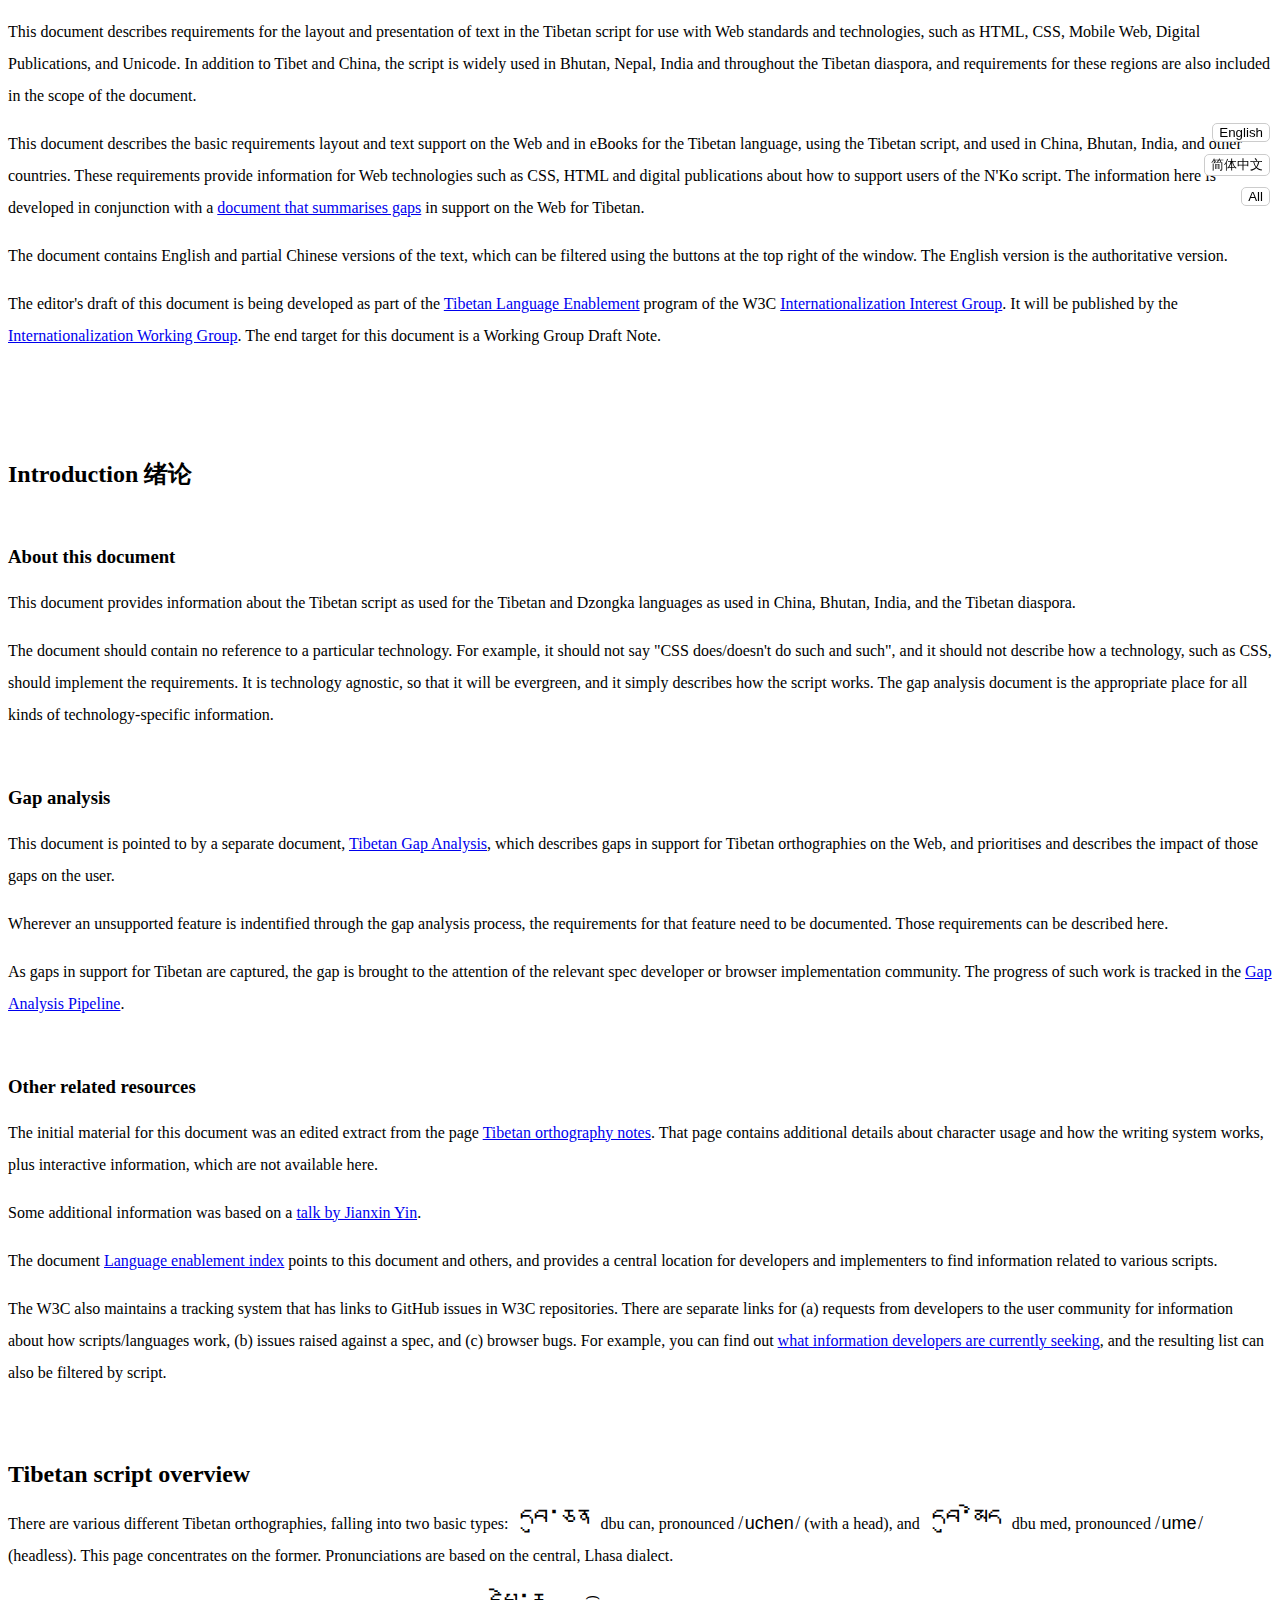
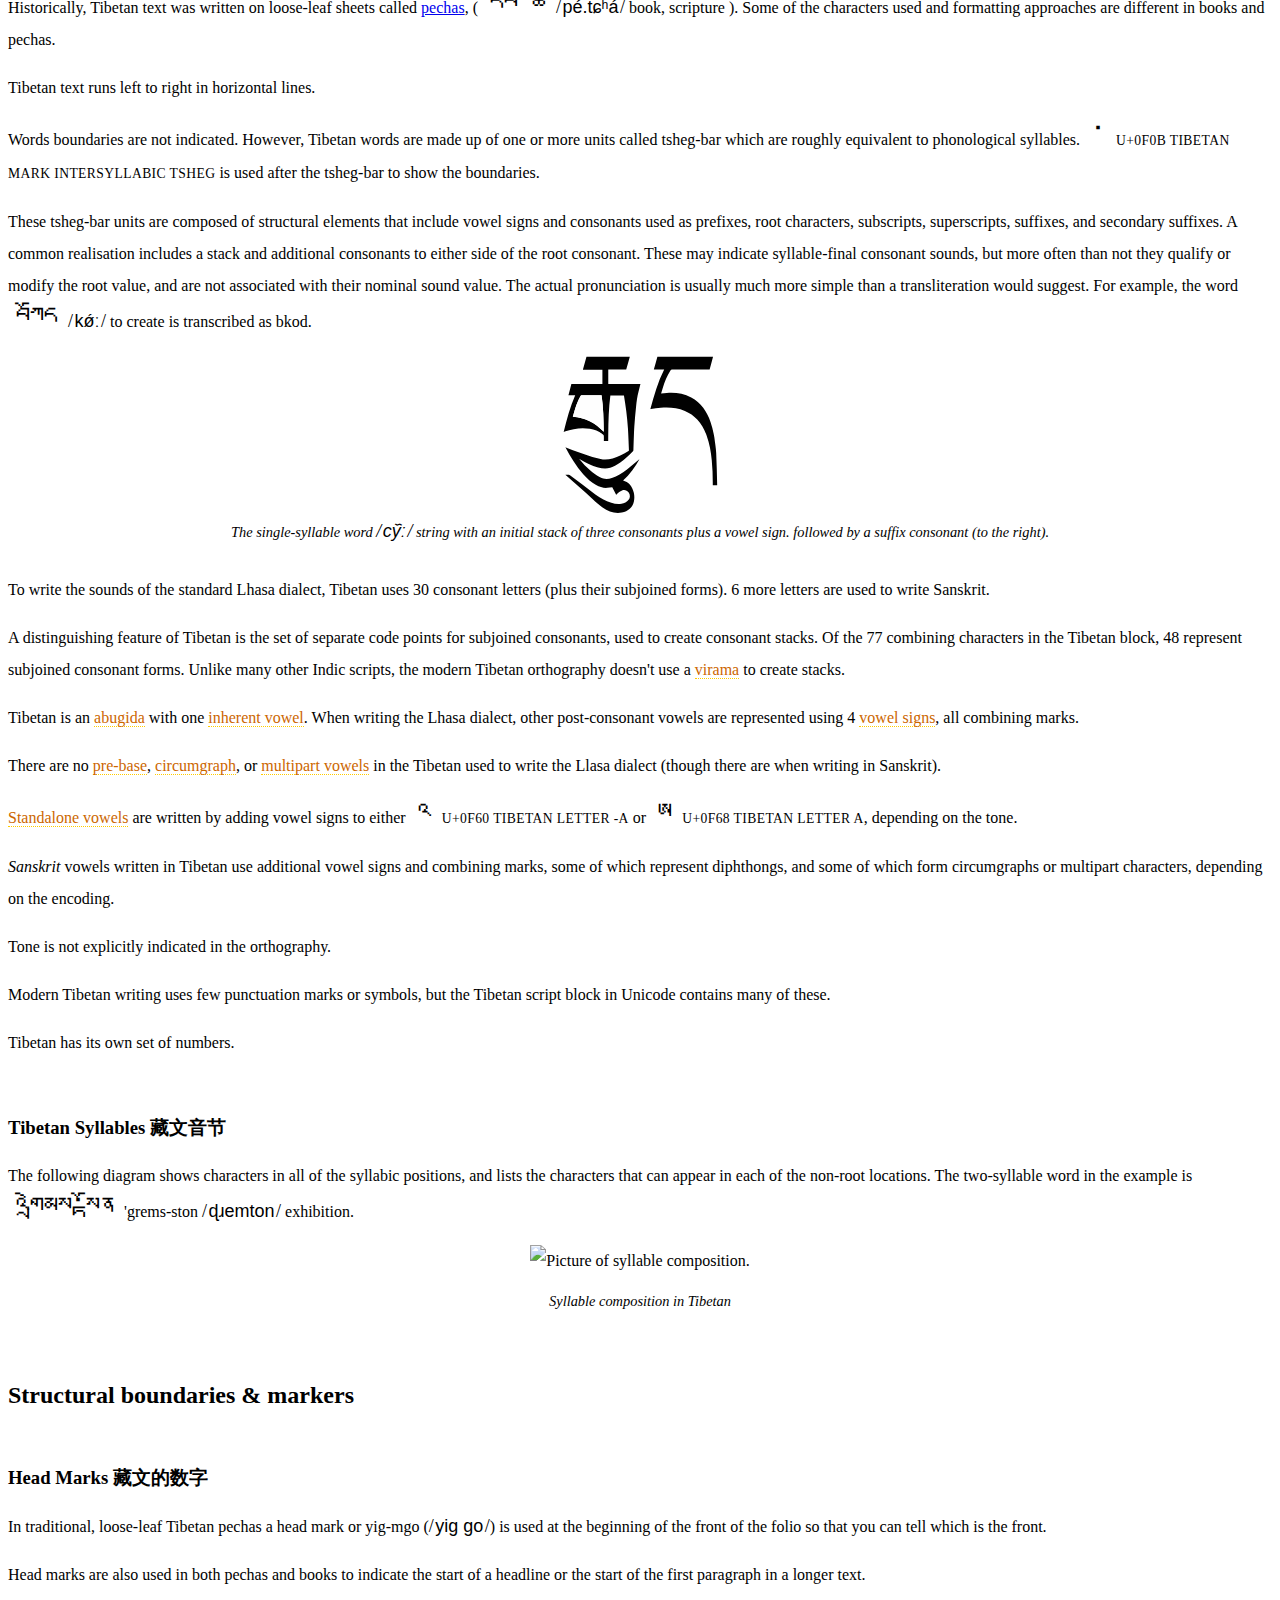
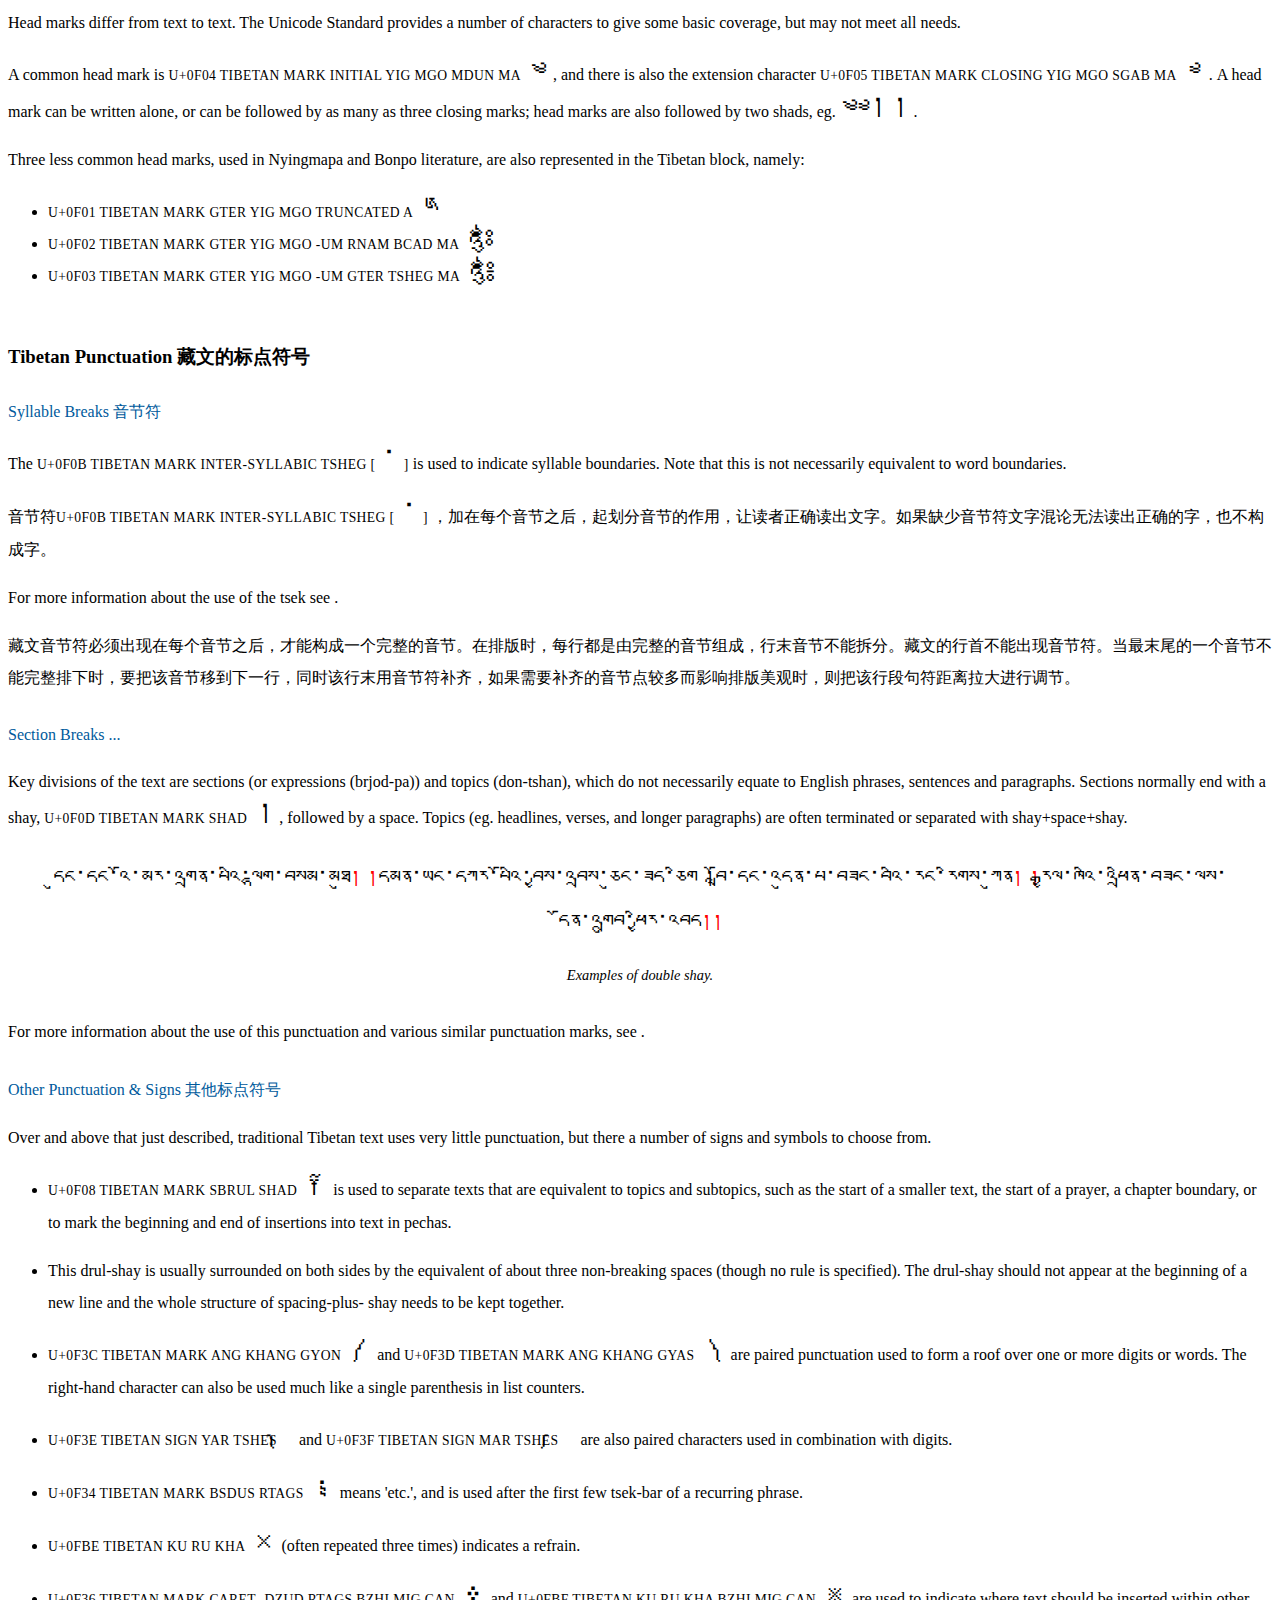
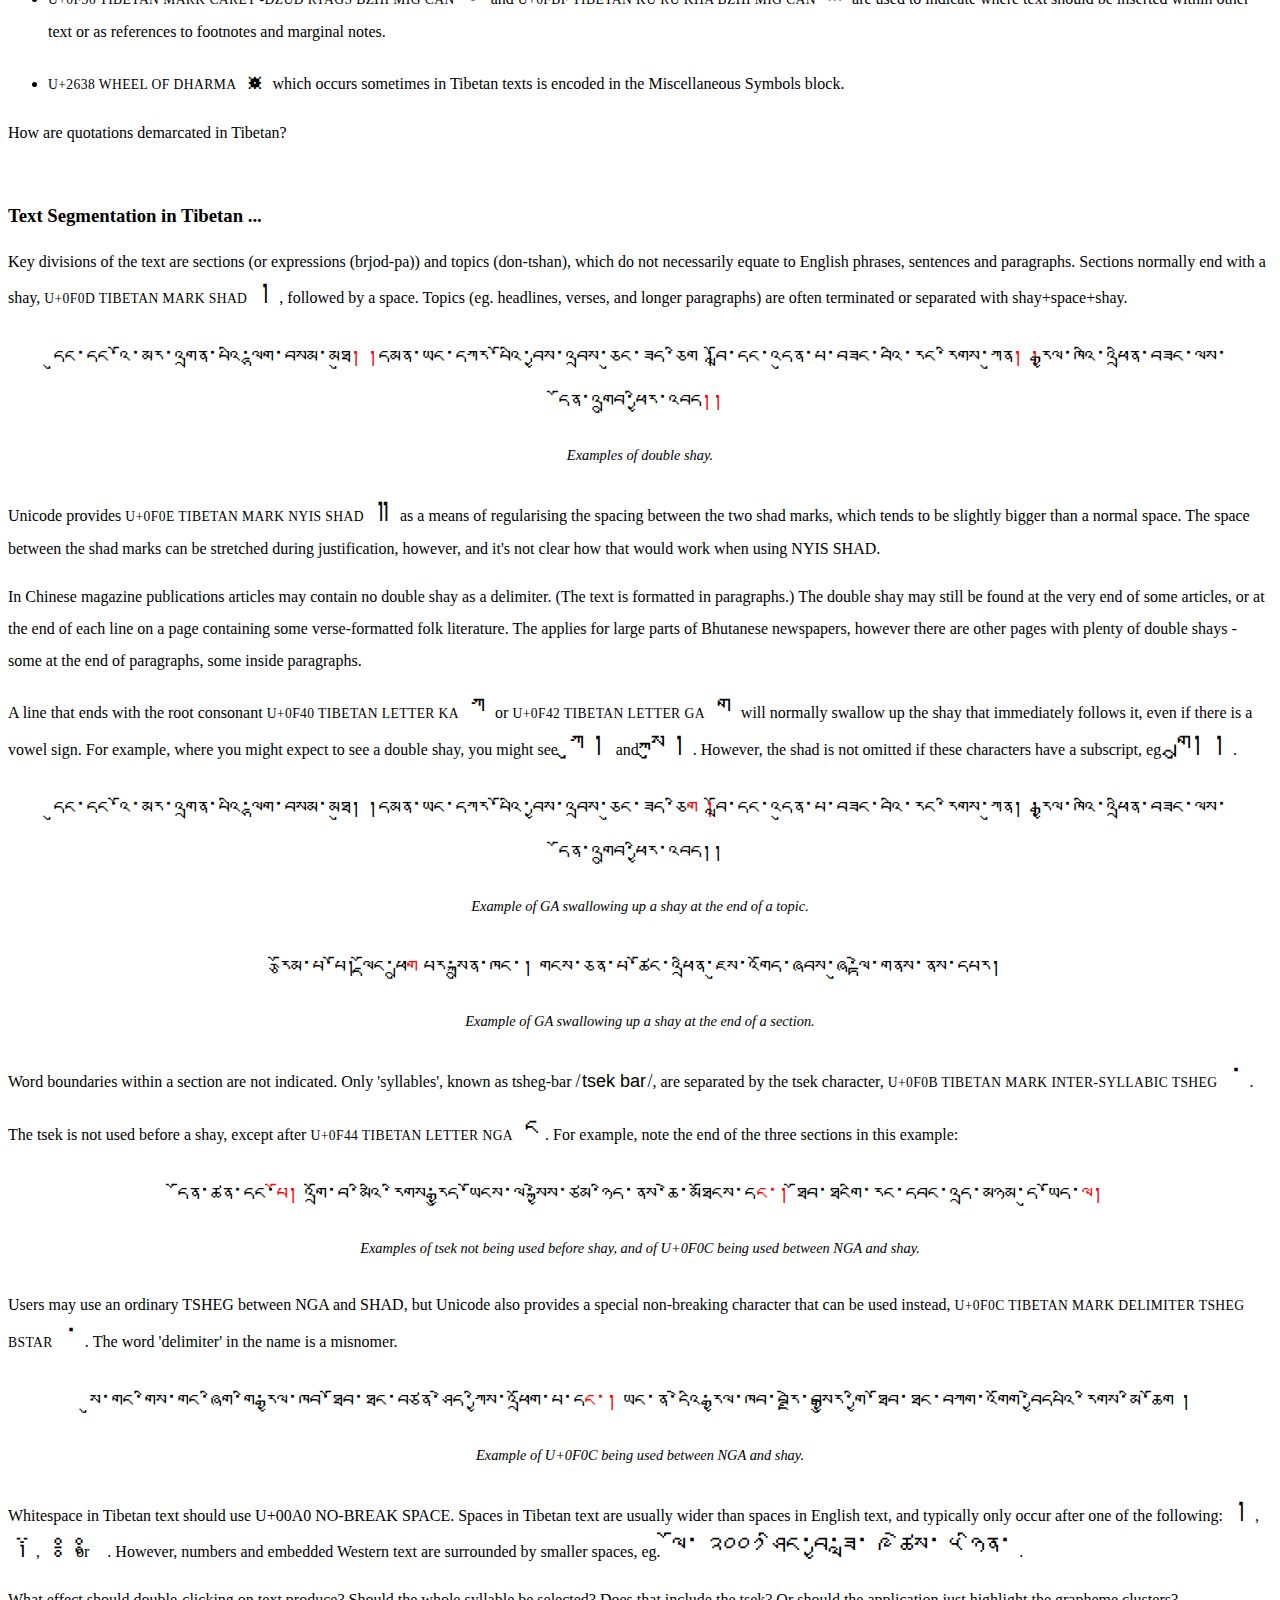
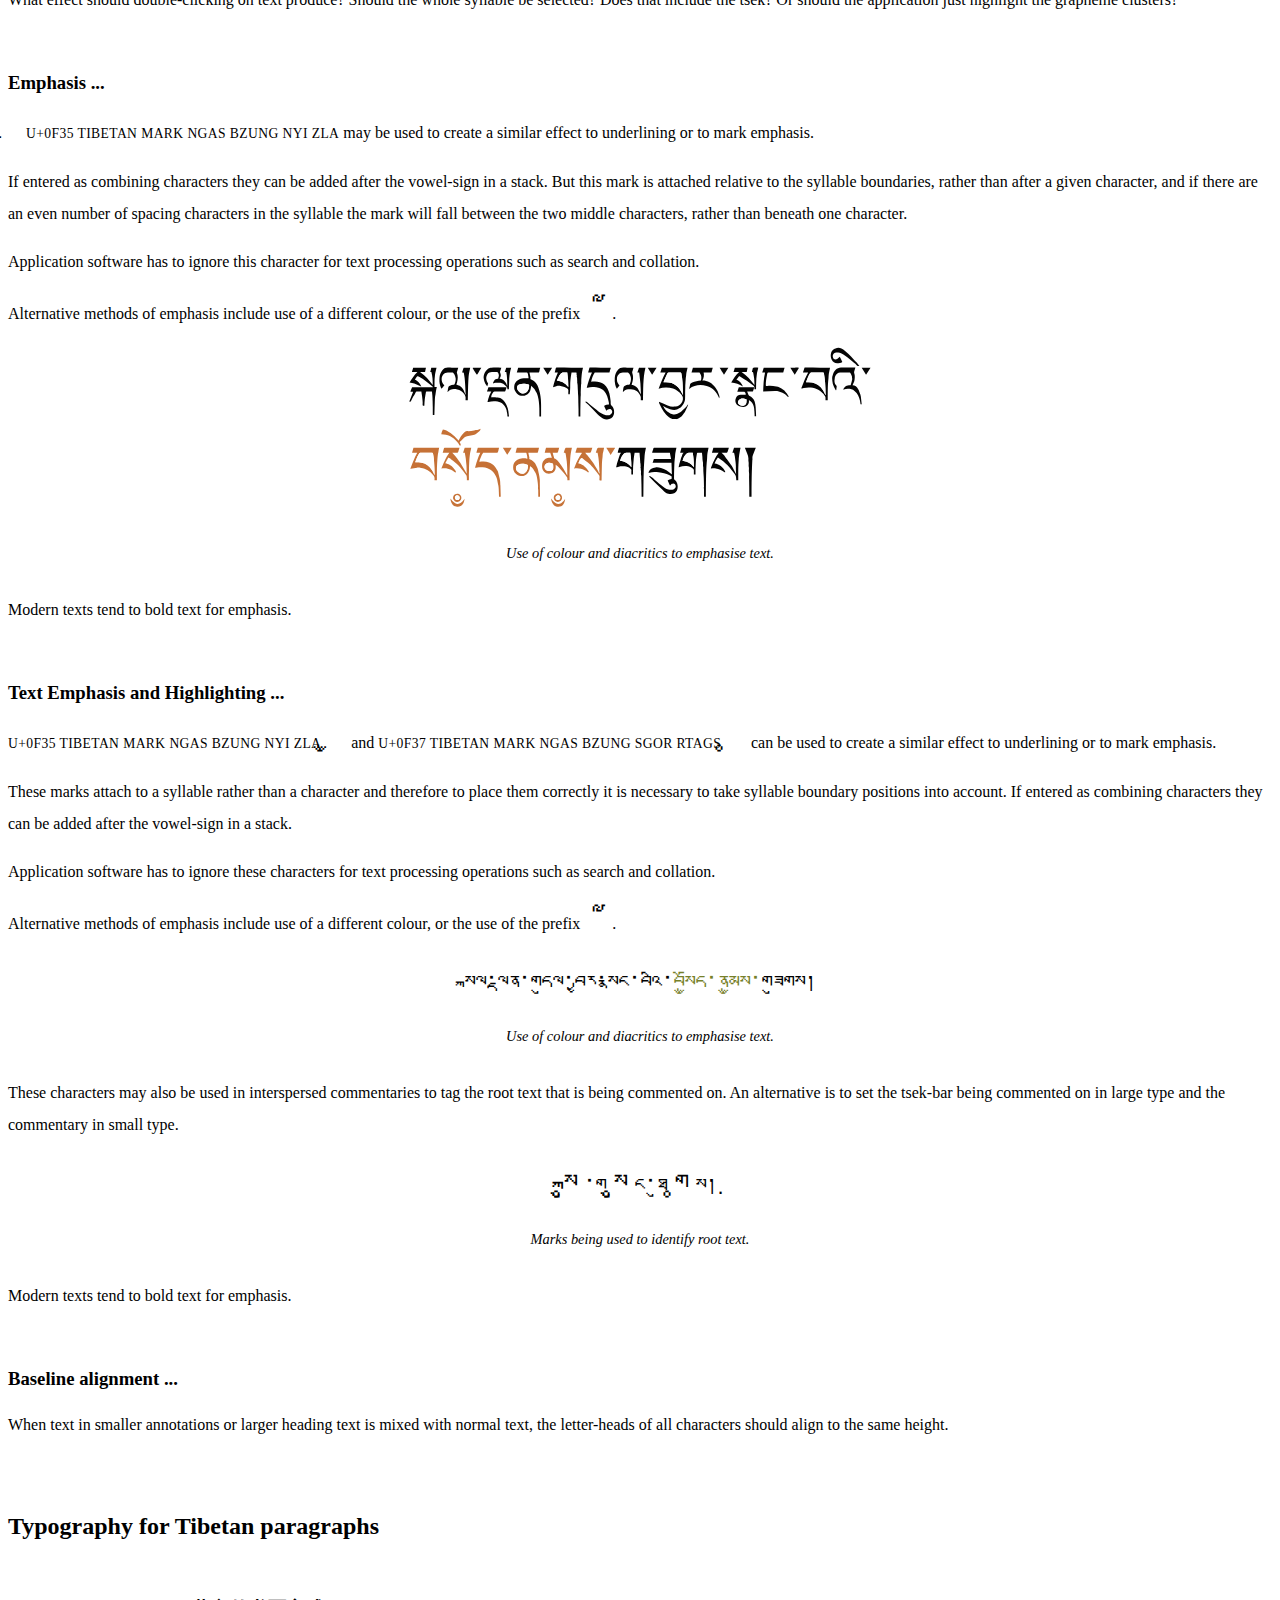
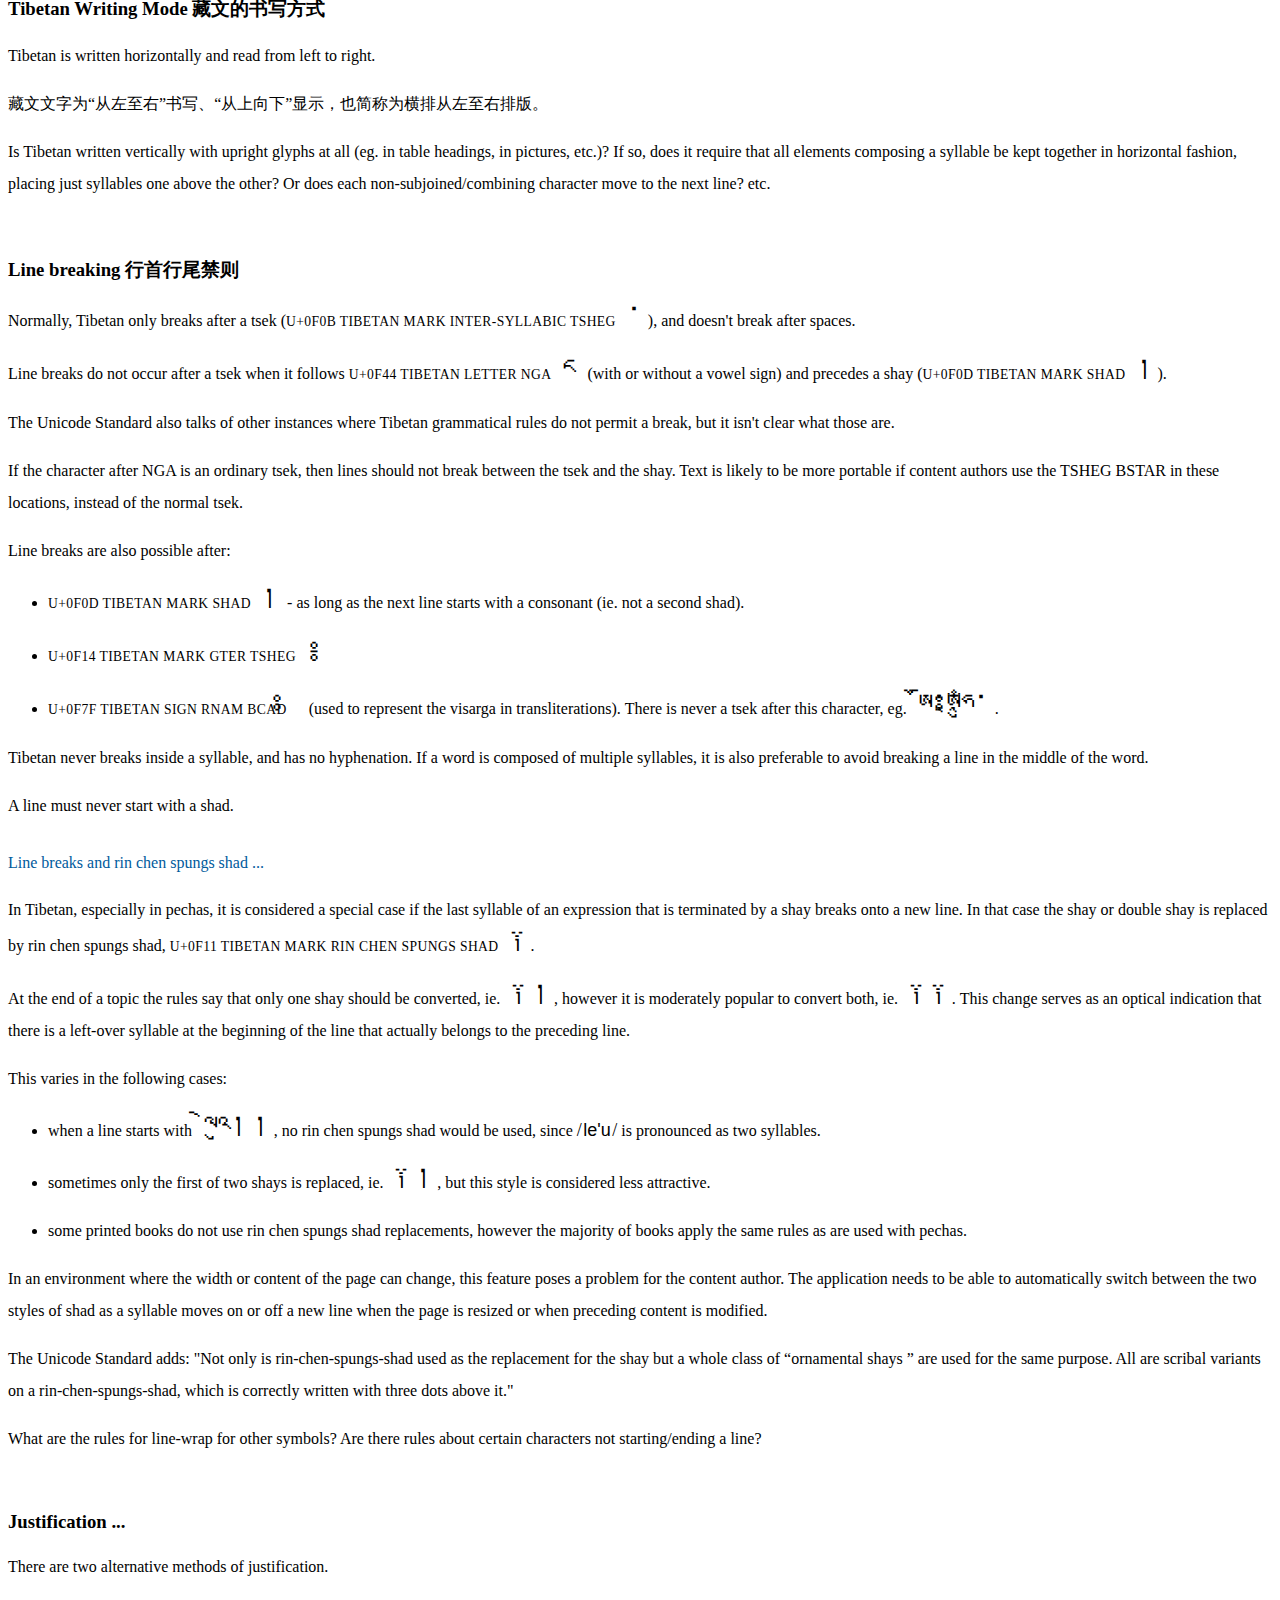
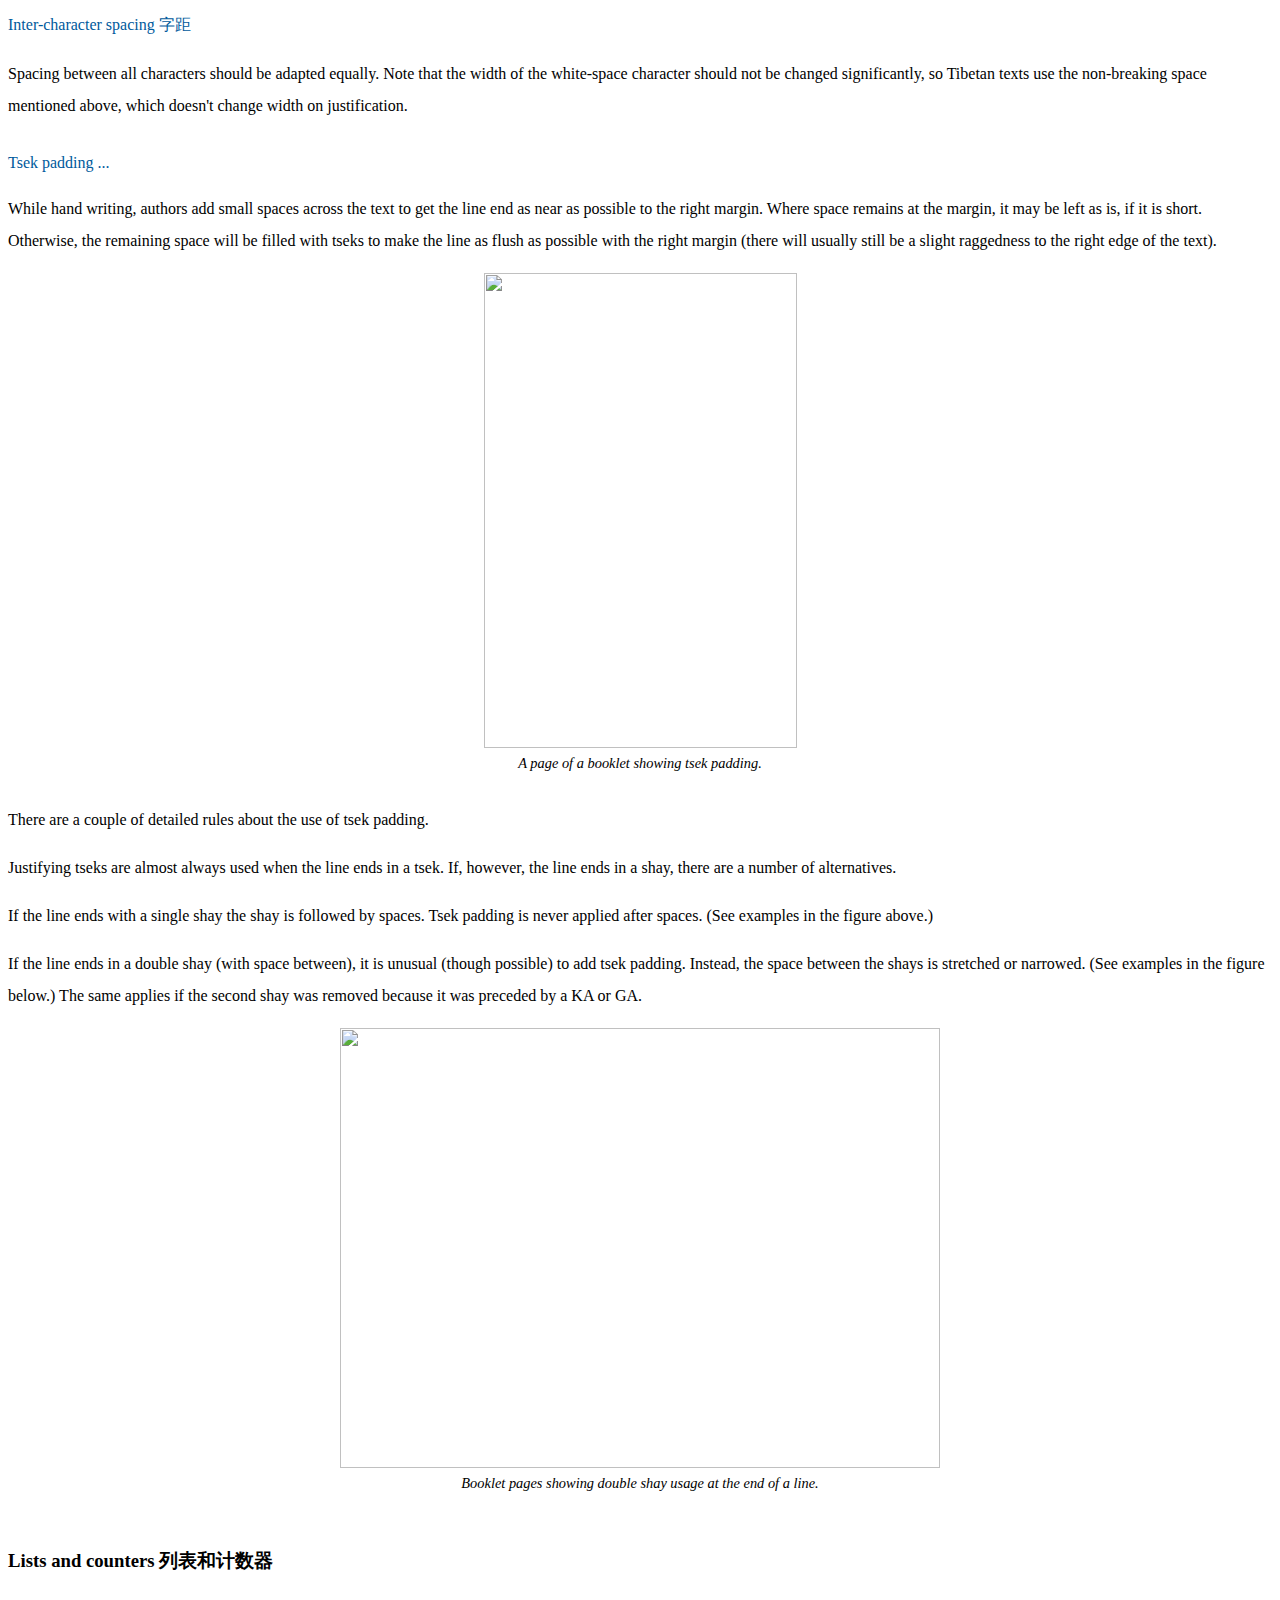
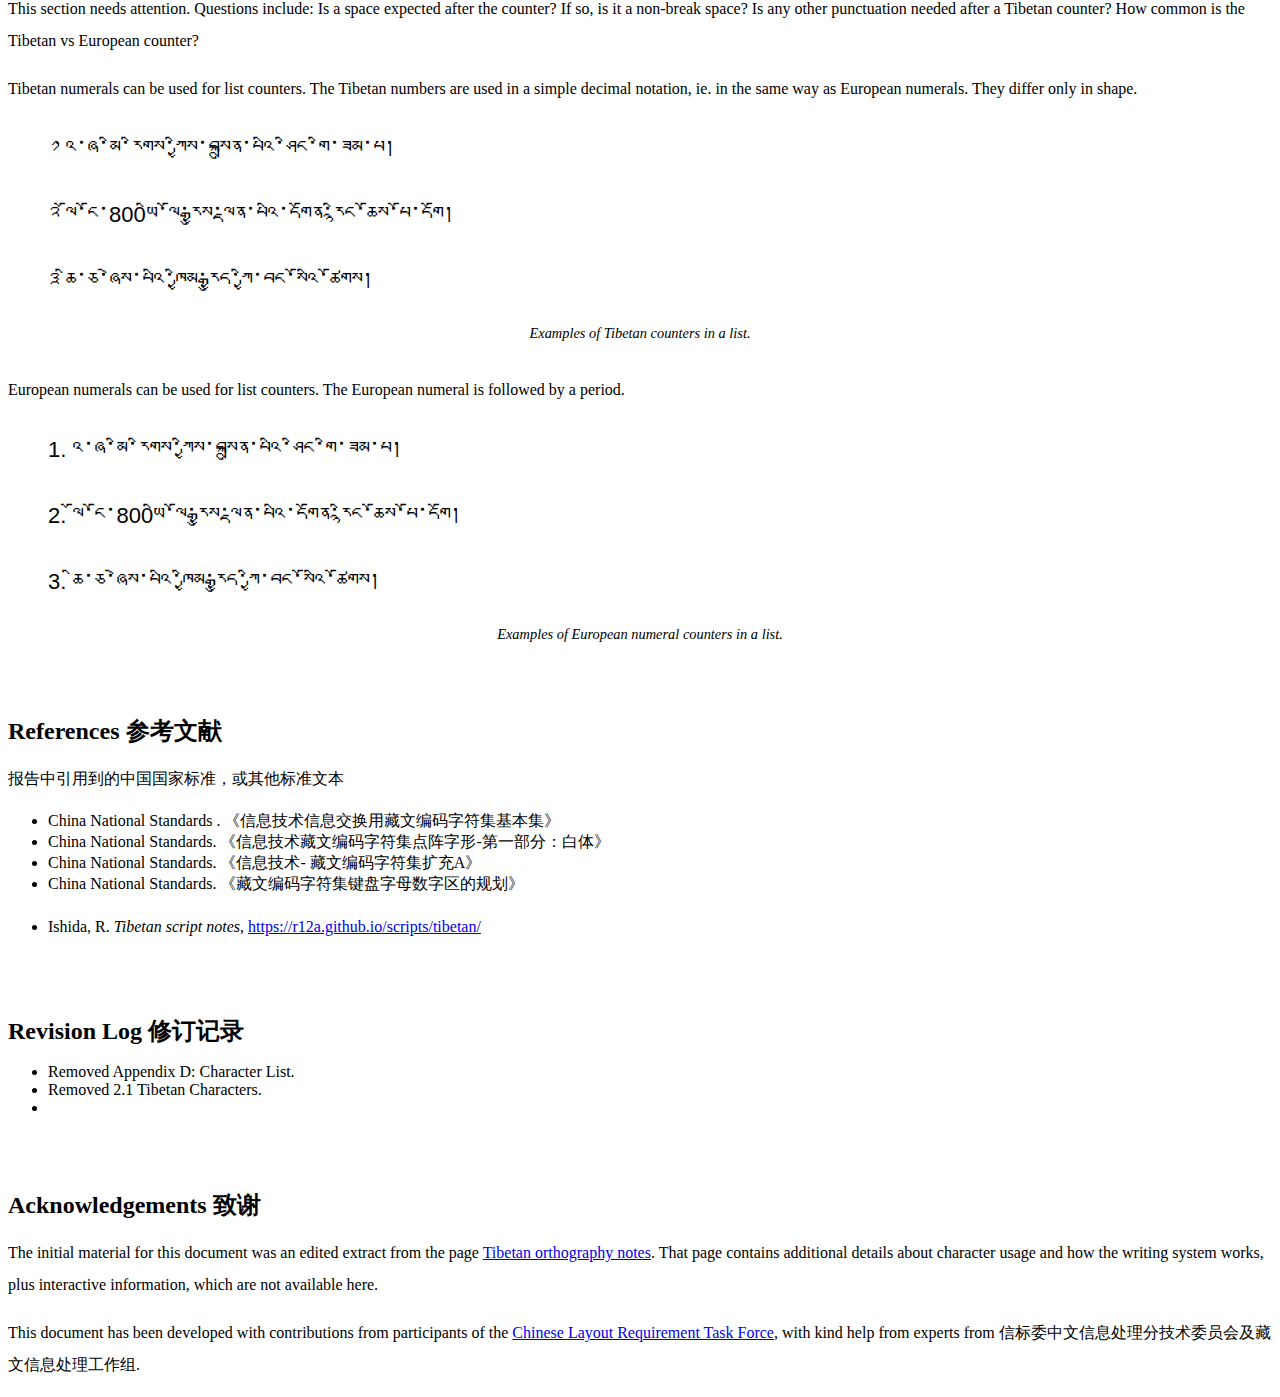
==== index.html @ 617a3f95 "lreq: First cut at major reorganisation & reduction. The layout requirements sections still need att" ====
<!DOCTYPE html>
<html lang="en">
<head>
<title>Requirements for Tibetan Text Layout and Typography</title>
<meta charset="utf-8">
<script src="script.js"></script>
<script src="https://www.w3.org/Tools/respec/respec-w3c" class="remove" defer></script>
<script class="remove">
var respecConfig = {
// specification status (e.g. WD, LCWD, WG-NOTE, etc.). If in doubt use ED.
specStatus:           "ED",
//publishDate:  "2020-06-16",
//previousPublishDate:  "2014-12-16",
//previousMaturity:  "ED",


noRecTrack:          true,
shortName:          "tlreq",
copyrightStart: 	"2015",
edDraftURI:   		"https://w3c.github.io/tlreq/",

// editors, add as many as you like
// only "name" is required
editors:  [
  { name: "Richard Ishida", company: "W3C", w3cid: 3439 },
  { name: "<span lang='zh-hans'>胡春明</span> (Chunming Hu)", mailto: "hucm@w3.org", company: "W3C" },
  ],


github: "w3c/tlreq",
group:		"i18n",


postProcess: [
		async function importStyleSheet() { 
			const elems = document.querySelectorAll(`link[rel='stylesheet'][data-import]`)
			await Promise.all(
				[...elems].map(async link => {
					const text = await fetch(link.href).then(r => r.text())
					const style = document.createElement("style")
					style.textContent = text
					link.replaceWith(style)
					})
				)
			}
		],
};
</script>
 <!--link rel="stylesheet" data-import href="https://w3c.github.io/i18n-drafts/style/respec_2022.css"-->
 <link rel="stylesheet" data-import href="../i18n-drafts/style/respec_2022.css">
<link rel="stylesheet" href="local.css">
</head>




<body onload="setFrontMatterIds(); initialiseLang()">
	
<div id="abstract">
<p its-locale-filter-list="en">This document describes requirements for the layout and presentation of text in the Tibetan script for use with Web standards and technologies, such as HTML, CSS, Mobile Web, Digital Publications, and Unicode. In addition to Tibet and China, the script is widely used in Bhutan, Nepal, India and throughout the Tibetan diaspora, and requirements for these regions are also included in the scope of the document.</p>
</div>


<div id="sotd">
<p its-locale-filter-list="en">This document describes the basic requirements layout and text support on the Web and in eBooks for the Tibetan language, using the Tibetan script, and used in China, Bhutan, India, and other countries. These requirements provide information for Web technologies such as CSS, HTML and digital publications about how to support users of the N'Ko script. The information here is developed in conjunction with a <a href="https://www.w3.org/TR/tibt-gap/">document that summarises gaps</a> in support on the Web for Tibetan.</p>

<p its-locale-filter-list="en">The document contains English and partial Chinese versions of the text, which can be filtered using the buttons at the top right of the window. The English version is  the authoritative version.</p>

<p>The editor's draft of this document is being developed as part of the <a href="https://github.com/w3c/tlreq/">Tibetan Language Enablement</a> program of the W3C <a href="https://www.w3.org/International/ig/">Internationalization Interest Group</a>. It will be published by the <a href="https://www.w3.org/International/core/">Internationalization Working Group</a>. The end target for this document is a Working Group Draft Note.</p>

<p id="langSwitch">
<button onclick="switchLang('en')" lang="en">English</button>
<button onclick="switchLang('zh-hans')" lang="zh-hans">简体中文</button>
<button onclick="switchLang('all')" lang="en">All</button>
</p>
</div>





<!-- THE FOLLOWING SVG CONTAINS STYLE AND DEFS DECLARATIONS FOR THE SVG EXAMPLES -->
<svg width="10px" height="1px" xmlns="http://www.w3.org/2000/svg" viewBox="0 0 268 72.5" >
      <style>
	.svg_bo36 { fill:#ED1C24; font-family:'Tibetan_Machine_Uni'; font-size:36px; }
	.svg_bo36_highlight { fill:#0000DD; font-family:'Tibetan_Machine_Uni'; font-size:36px; }
	.svg_annotation { font-size:14px; }
	#arrow {fill:#27AAE1;}
	#arrowRight {fill:#27AAE1;}
    </style>
      <defs>
    <g id="arrow">
          <polygon points="0,4 8,0 8,3 40,3 40,5 8,5 8,8"/>
        </g>
    <g id="arrowRight">
      <polygon points="0,3 32,3 32,0 40,4 32,8 32,5 0,5"/>
        </g>
  </defs>
    </svg>






<section id="intro">
<h2>
<span its-locale-filter-list="en">Introduction</span>
<span its-locale-filter-list="zh-hans">绪论</span>
</h2>
  
  
<section id="h_about_this_document">
<h3>About this document</h3>

<p>This document provides information about the Tibetan script as used for the Tibetan and Dzongka languages as used in China, Bhutan, India, and the Tibetan diaspora.</p>

<p>The document should contain no reference to a particular technology. For example, it should not say &quot;CSS does/doesn't do such and such&quot;, and it should not describe how a technology, such as CSS, should implement the requirements. It is technology agnostic, so that it will be evergreen, and it simply describes how the script works. The gap analysis document is the appropriate place for all kinds of technology-specific information.</p>
</section>









  

<section id="h_gap_analysis">
<h3>Gap analysis</h3>

<p>This document is pointed to by a separate document, <a href="https://www.w3.org/TR/tibt-gap/">Tibetan Gap Analysis</a>, which describes gaps in support for Tibetan orthographies on the Web, and prioritises and describes the impact of those gaps on the user.</p>

<p>Wherever an unsupported feature is indentified through the gap analysis process, the requirements for that feature need to be documented. Those requirements can be described here.</p>

<p>As gaps in support for Tibetan are captured, the gap is brought to the attention of the relevant spec developer or browser implementation community. The progress of such work is tracked in the <a href="https://github.com/w3c/i18n-activity/projects/3?card_filter_query=label%3Ax%3Atibt">Gap Analysis Pipeline</a>.</p>
</section>






<section id="h_sources">
<h3>Other related resources</h3>

<p>The initial material for this document was an edited extract from the page <a href="https://r12a.github.io/scripts/tibt/bo.html">Tibetan orthography notes</a>. That page contains additional details about character usage and how the writing system works, plus interactive information, which are not available here.</p>
<p>Some additional information was based on a <a href="https://www.chinaw3c.org/layout-workshop-report.html#talk5">talk by Jianxin Yin</a>.</p>

<p>The document <a href="https://www.w3.org/TR/typography/">Language enablement index</a> points to this document and others, and provides a central location for developers and implementers to find information related to various scripts.</p>

<p>The W3C also maintains a tracking system that  has links to GitHub issues in W3C repositories. There are separate links for (a) requests from developers to the user community for information about how scripts/languages work, (b) issues raised against a spec, and (c) browser bugs.  For example, you can find out <a href="https://w3c.github.io/i18n-activity/textlayout/?filter=type-info-request">what information developers are currently seeking</a>, and the resulting list can also be filtered by script.</p>
</section>









<!--section id="how-developed">
    <h3>
      <span its-locale-filter-list="en">How this Document was Created</span>
      <span its-locale-filter-list="zh-hans">撰写方针</span>
    </h3>
    <p its-locale-filter-list="en">This document uses material from the web page <a href="https://r12a.github.io/scripts/tibetan/">Tibetan script notes</a> and from a <a href="https://www.chinaw3c.org/layout-workshop-report.html#talk5">talk by Jianxin Yin</a> to establish a base of information that will be developed and refined by discussion, including in the context of China’s National Standards,  and by surveying needs from actual users and technical experts. </p>
    <p its-locale-filter-list="en">The following types of experts will be involved in the creation of this document:</p>
    <ol>
          <li>
        <p its-locale-filter-list="en">Tibetan typography experts</p>
      </li>
          <li>
        <p its-locale-filter-list="en">International and Chinese standardization experts</p>
      </li>
          <li>
        <p its-locale-filter-list="en">Academic and industry experts</p>
      </li>
        </ol>
    <p its-locale-filter-list="en">In order to facilitate contributions from the Chinese national standards groups, the text of the document will also be available in Chinese, although the English version remains the authoritative version. It is also expected that some discussions will take place in Chinese or Tibetan, and will then be translated into English during the development of the document.</p>
    <p its-locale-filter-list="en">The technical terms for discussing and describing the Tibetan writing system will be carefully selected after considering  potential differences in nuance even if a direct translation exists, and   they will be described in both English and Chinese so the discussion can be continued in the future. Also many figures are included to promote understanding for  certain parts that are hard to describe.</p>
  </section>

      <section id="basicprinciples">
    <h3><span its-locale-filter-list="en">Basic Principles for Document Development</span></h3>
    <p its-locale-filter-list="en">This document describes the characteristics of the Tibetan language system along the lines of the  following principles.</p>
    <ol>
          <li>
        <p its-locale-filter-list="en">It does not cover every issue of  Tibetan typography, but only the important differences from the Western language systems.</p>
      </li>
          <li>
        <p its-locale-filter-list="en">The technical aspects of actual implementation are not covered by this document.</p>
      </li>
          <li>
        <p its-locale-filter-list="en">In order to help readers' understanding of how Tibetan is used, typical real life examples are provided.</p>
      </li>
          <li>
        <p its-locale-filter-list="en">Text layout rules and  recommendations for readable design are different matters, but it is hard to discuss these two aspects separately. In this document, these two issues are separated carefully.</p>
      </li>
        </ol>
  </section-->
</section>









<section id="language_overview">
<h2><span its-locale-filter-list="en">Tibetan script overview</span></h2>

<p>There are various different Tibetan orthographies, falling into two basic types: <span class="charExample" translate="no"><span class="ex" lang="bo">དབུ་ཅན</span> <span class="transc">dbu can</span></span>, pronounced <span class="ipa">uchen</span> (<span class="meaning">with a head</span>), and <span class="charExample" translate="no"><span class="ex" lang="bo">དབུ་མེད</span> <span class="transc">dbu med</span></span>, pronounced <span class="ipa">ume</span> (<span class="meaning">headless</span>). This page concentrates on the former. Pronunciations are based on the central, Lhasa dialect.</p>

<p>Historically, Tibetan text was written on loose-leaf sheets called <a href="http://en.wikipedia.org/wiki/Pecha">pechas</a>, ( <span class="charExample" translate="no"><bdi class="ex" lang="bo">དཔེ་ཆ</bdi> <bdi class="ipa">pé.t͡ɕʰá</bdi> <bdi class="meaning">book, scripture</bdi></span> ). Some of the characters used and formatting approaches are different in books and pechas.</p>


<p>Tibetan text runs left to right in horizontal lines.</p>

<p>Words boundaries are not indicated. However, Tibetan words are made up of one or more units called <span class="name">tsheg-bar</span> which are roughly equivalent to phonological syllables. <span class="codepoint" translate="no"><bdi lang="bo">&#x0F0B;</bdi> <span class="uname">U+0F0B TIBETAN MARK INTERSYLLABIC TSHEG</span></span> is used after the <span class="name">tsheg-bar</span> to show the boundaries.</p>

<p class="addToConsonants">These <span class="name">tsheg-bar</span> units are composed of  structural elements that include vowel signs and consonants used as prefixes, root characters, subscripts, superscripts, suffixes, and secondary suffixes. A common realisation includes a stack and additional consonants to either side of the root consonant. These may indicate syllable-final consonant sounds, but more often than not they qualify or modify the root value, and are not associated with their nominal sound value. The actual pronunciation is usually much more simple than a transliteration would suggest.  For example, the word  <span class="charExample inline" translate="no"><bdi class="ex" lang="bo">བཀོད</bdi> <bdi class="ipa">kǿː</bdi> <bdi class="meaning">to create</bdi></span> is transcribed as <span class="transc">bkod</span>.</p>


<figure id="fig_stack" class="sideCaption">
<img src="images/fig_stack.svg" alt="རྒྱུད་" class="ex" lang="bo" data-notes="Tibetan Machine Uni" style="height: 10rem;">
<figcaption>The single-syllable word <span class="charExample" translate="no"><bdi class="ipa">cy᷈ː</bdi> <bdi class="meaning">string</bdi></span> with an initial stack of three consonants plus a vowel sign. followed by a suffix consonant (to the right).</figcaption>
</figure>



<p class="addToConsonants">To write the sounds of the standard Lhasa dialect, Tibetan uses 30 consonant letters (plus their subjoined forms). 6 more letters are used to write Sanskrit.</p>

<p class="addToConsonants">A  distinguishing feature of Tibetan is the set of separate code points for subjoined consonants, used to create consonant stacks. Of the 77 combining characters in the Tibetan block, 48 represent subjoined consonant forms. Unlike many other Indic scripts, the modern Tibetan orthography doesn't use a <a class="termref" href="https://w3c.github.io/i18n-glossary/index.html#dfn-virama">virama</a> to create stacks.</p>

<p class="addToVowels">Tibetan is an <a class="termref" href="https://w3c.github.io/i18n-glossary/index.html#dfn-abugida">abugida</a> with one <a class="termref" href="https://w3c.github.io/i18n-glossary/index.html#dfn-inherent-vowel">inherent vowel</a>. When writing the Lhasa dialect, other post-consonant vowels are represented using 4 <a class="termref" href="https://w3c.github.io/i18n-glossary/index.html#dfn-vowel-sign">vowel signs</a>, all combining marks.</p>
<p class="addToVowels">There are no <a class="termref" href="https://w3c.github.io/i18n-glossary/index.html#dfn-pre-base">pre-base</a>, <a class="termref" href="https://w3c.github.io/i18n-glossary/index.html#dfn-circumgraph">circumgraph</a>, or <a class="termref" href="https://w3c.github.io/i18n-glossary/index.html#dfn-composite-vowel">multipart vowels</a> in the Tibetan used to write the Llasa dialect (though there are when writing in Sanskrit).</p>

<p class="addToVowels"><a class="termref" href="https://w3c.github.io/i18n-glossary/index.html#dfn-standalone-vowel">Standalone vowels</a> are written by adding vowel signs to either <span class="codepoint" translate="no"><bdi lang="bo">&#x0F60;</bdi> <span class="uname">U+0F60 TIBETAN LETTER -A</span></span> or  <span class="codepoint" translate="no"><bdi lang="bo">&#x0F68;</bdi> <span class="uname">U+0F68 TIBETAN LETTER A</span></span>, depending on the tone.</p>

<p class="addToVowels"><em>Sanskrit</em> vowels written in Tibetan use additional vowel signs and combining marks, some of which represent diphthongs, and some of which form circumgraphs or multipart characters, depending on the encoding.</p>

<p class="addToVowels">Tone is not explicitly indicated in the orthography.</p>

<p>Modern Tibetan writing uses few punctuation marks or symbols, but the Tibetan script block in Unicode contains many of these.</p>

<p>Tibetan has its own set of numbers.</p>








<section id="tibetan_syllables">
<h3><span its-locale-filter-list="en">Tibetan Syllables</span> <span its-locale-filter-list="zh-hans">藏文音节</span></h3>

<p its-locale-filter-list="en">The following diagram shows characters in all of the syllabic positions, and lists the characters that can appear in each of the non-root locations. The two-syllable word in the example is <span class="charExample" translate="no"><bdi class="ex" lang="bo">འགྲེམས་སྟོན</bdi> <bdi class="transc">'grems-ston</bdi> <bdi class="ipa">ɖɹemton</bdi> <bdi class="meaning">exhibition</bdi></span>.</p>


<figure id="syllable_structure">
<div its-locale-filter-list="en">
<p its-locale-filter-list="en"><img src="images/syllable.png" alt="Picture of syllable composition."></p>
</div>
<figcaption><span its-locale-filter-list="en">Syllable composition in Tibetan</span></figcaption>
</figure>
</section>
</section>









<section id="characters">
<h2><span its-locale-filter-list="en">Structural boundaries &amp; markers</span></h2>




  
  
  





<section id="head_marks">
    <h3><span its-locale-filter-list="en">Head Marks</span>
    <span its-locale-filter-list="zh-hans">藏文的数字</span></h3>
    <p its-locale-filter-list="en">In traditional, loose-leaf Tibetan pechas a head mark or <span class="name">yig-mgo</span> (<span class="ipa">yig go</span>) is used at the beginning of the front of the folio so that you can tell which is the front. </p>
	  <p its-locale-filter-list="en">Head marks are also used in both pechas and books to indicate the start of a headline or the start of the first paragraph in a longer text.</p>
	  <p its-locale-filter-list="en">Head marks differ from text to text. The Unicode Standard provides a number of characters to give some basic coverage, but may not meet all needs.</p>
	  <p its-locale-filter-list="en">A common head mark is <span class="uname">U+0F04 TIBETAN MARK INITIAL YIG MGO MDUN MA</span> <span lang="bo">༄</span>, and there is also the extension character <span class="uname">U+0F05 TIBETAN MARK CLOSING YIG MGO SGAB MA</span> <span lang="bo">༅</span>. A head mark can be written alone, or can be followed by as many as three closing marks; head marks are also followed by two shads, eg.<span class="ex" lang="bo">༄༅། །</span>.</p>
    <p its-locale-filter-list="en">Three less common head marks, used in Nyingmapa and Bonpo literature, are also represented in the Tibetan block, namely:</p>
    <ul>
      <li><span class="uname">U+0F01 TIBETAN MARK GTER YIG MGO TRUNCATED A</span> <span lang="bo">༁</span></li>
        <li><span class="uname">U+0F02 TIBETAN MARK GTER YIG MGO -UM RNAM BCAD MA</span> <span lang="bo">༂</span></li>
        <li><span class="uname">U+0F03 TIBETAN MARK GTER YIG MGO -UM GTER TSHEG MA</span> <span lang="bo">༃</span></li>
    </ul>
</section>



<section id="punctuation">
    <h3><span its-locale-filter-list="en">Tibetan Punctuation</span>
    <span its-locale-filter-list="zh-hans">藏文的标点符号</span></h3>

<section id="syllable_breaks">
          <h4><span its-locale-filter-list="en">Syllable Breaks</span>
          <span its-locale-filter-list="zh-hans">音节符</span></h4>
          <p its-locale-filter-list="en">The <span class="uname">U+0F0B TIBETAN MARK INTER-SYLLABIC TSHEG [<span lang="bo">་</span>]</span> is used to indicate syllable boundaries. Note that this is not necessarily equivalent to word boundaries.</p>
          <p its-locale-filter-list="zh-hans">音节符<span class="uname">U+0F0B TIBETAN MARK INTER-SYLLABIC TSHEG [<span lang="bo">་</span>]</span> ，加在每个音节之后，起划分音节的作用，让读者正确读出文字。如果缺少音节符文字混论无法读出正确的字，也不构成字。</p>
          <p its-locale-filter-list="en">For more information about the use of the tsek see <a href="#text_segmentation"></a>.</p>
          <p its-locale-filter-list="zh-hans">藏文音节符必须出现在每个音节之后，才能构成一个完整的音节。在排版时，每行都是由完整的音节组成，行末音节不能拆分。藏文的行首不能出现音节符。当最末尾的一个音节不能完整排下时，要把该音节移到下一行，同时该行末用音节符补齐，如果需要补齐的音节点较多而影响排版美观时，则把该行段句符距离拉大进行调节。</p>
        </section>

<section id="section_breaks">
          <h4><span its-locale-filter-list="en">Section Breaks</span>
          <span its-locale-filter-list="zh-hans">...</span></h4>
    <p its-locale-filter-list="en">Key divisions of the text are sections (or expressions (<span class="name">brjod-pa</span>)) and topics (<span class="name">don-tshan</span>), which do not necessarily equate to English phrases, sentences and paragraphs. Sections normally end with a shay, <span class="uname">U+0F0D TIBETAN MARK SHAD</span> <span lang="bo">།</span>, followed by a space. Topics (eg. headlines, verses, and longer paragraphs) are often terminated or separated with shay+space+shay.</p>
    <figure>
	    <p lang="bo">དུང་དང་འོ་མར་འགྲན་པའི་ལྷག་བསམ་མཐུ<span class="char_highlight">། །</span>དམན་ཡང་དཀར་པོའི་བྱས་འབྲས་ཅུང་ཟད་ཅིག །བློ་དང་འདུན་པ་བཟང་བའི་རང་རིགས་ཀུན<span class="char_highlight">། །</span>རྒྱལ་ཁའི་འཕྲིན་བཟང་ལས་དོན་འགྲུབ་ཕྱིར་འབད<span class="char_highlight">།།</span></p>
	    <figcaption><span its-locale-filter-list="en">Examples of double shay.</span></figcaption>
	    </figure>
	    <p its-locale-filter-list="en">For more information about the use of  this punctuation and various similar punctuation marks, see  <a href="#text_segmentation"></a>.</p>
</section>
        
        

<section id="other_punctuation">
          <h4><span its-locale-filter-list="en">Other Punctuation &amp; Signs</span>
          <span its-locale-filter-list="zh-hans">其他标点符号</span></h4>
    <p its-locale-filter-list="en">Over and above that just described, traditional Tibetan text uses very little punctuation, but there a number of signs and symbols to choose from.</p>
	  <ul>
	    <li>
	      <p its-locale-filter-list="en"><span class="uname">U+0F08 TIBETAN MARK SBRUL SHAD</span> <span lang="bo">༈</span> is used to separate texts that are equivalent to topics and subtopics, such as the start of a smaller text, the start of a prayer, a chapter boundary, or to mark the beginning and end of insertions into text in pechas.</p>
	    </li>
	    <li>
	      <p its-locale-filter-list="en">This <span class="name">drul-shay</span> is usually surrounded on both sides by the equivalent of about three non-breaking spaces (though no rule is specified). The <span class="name">drul-shay</span> should not appear at the beginning of a new line and the whole structure of spacing-plus- shay needs to be kept together.</p>
	    </li>
	    <li>
	      <p its-locale-filter-list="en"><span class="uname">U+0F3C TIBETAN MARK ANG KHANG GYON</span> <span lang="bo">༼</span> and <span class="uname">U+0F3D TIBETAN MARK ANG KHANG GYAS</span> <span lang="bo">༽</span> are paired punctuation used to form a roof over one or more digits or words. The right-hand character can also be used much like a single parenthesis in list counters.</p>
	    </li>
	    <li>
	      <p its-locale-filter-list="en"><span class="uname">U+0F3E TIBETAN SIGN YAR TSHES</span> <span lang="bo">༾</span> and <span class="uname">U+0F3F TIBETAN SIGN MAR TSHES</span> <span lang="bo">༿</span> are also paired characters used in combination with digits.</p>
	    </li>
	    <li>
	      <p its-locale-filter-list="en"><span class="uname">U+0F34   TIBETAN MARK BSDUS RTAGS</span> <span lang="bo">༴</span> means 'etc.', and is used after the first few tsek-bar of a recurring phrase.</p>
	    </li>
	    <li>
	      <p its-locale-filter-list="en"><span class="uname">U+0FBE   TIBETAN KU RU KHA</span> <span lang="bo">྾</span> (often repeated three times) indicates a refrain.</p>
	    </li>
	    <li>
	      <p its-locale-filter-list="en"><span class="uname">U+0F36   TIBETAN MARK CARET -DZUD RTAGS BZHI MIG CAN</span> <span lang="bo">༶</span> and <span class="uname">U+0FBF   TIBETAN KU RU KHA BZHI MIG CAN</span> <span lang="bo">྿</span> are used to indicate where text should be inserted within other text or as references to footnotes and marginal notes.</p>
	    </li>
	    <li>
	      <p its-locale-filter-list="en"><span class="uname">U+2638   WHEEL OF DHARMA</span> <span lang="bo">☸</span> which occurs sometimes in Tibetan texts is encoded in the Miscellaneous Symbols block.</p>
	    </li>
      </ul>
    </section>
<div class="issue">
  <p its-locale-filter-list="en">How are quotations demarcated in Tibetan?</p>
</div>
        
</section>




      <section id="text_segmentation">
    <h3><span its-locale-filter-list="en">Text Segmentation in Tibetan</span>
    <span its-locale-filter-list="zh-hans">...</span></h3>
  <p its-locale-filter-list="en">Key divisions of the text are sections (or expressions (<span class="name">brjod-pa</span>)) and topics (<span class="name">don-tshan</span>), which do not necessarily equate to English phrases, sentences and paragraphs. Sections normally end with a shay, <span class="uname">U+0F0D TIBETAN MARK SHAD</span> <span lang="bo">།</span>, followed by a space. Topics (eg. headlines, verses, and longer paragraphs) are often terminated or separated with shay+space+shay.</p>
	  <figure>
	    <p lang="bo">དུང་དང་འོ་མར་འགྲན་པའི་ལྷག་བསམ་མཐུ<span class="char_highlight">། །</span>དམན་ཡང་དཀར་པོའི་བྱས་འབྲས་ཅུང་ཟད་ཅིག །བློ་དང་འདུན་པ་བཟང་བའི་རང་རིགས་ཀུན<span class="char_highlight">། །</span>རྒྱལ་ཁའི་འཕྲིན་བཟང་ལས་དོན་འགྲུབ་ཕྱིར་འབད<span class="char_highlight">།།</span></p>
	    <figcaption><span its-locale-filter-list="en">Examples of double shay.</span></figcaption>
	    </figure>  
        <div class="issue">  
        <p its-locale-filter-list="en">Unicode provides <span class="uname">U+0F0E TIBETAN MARK NYIS SHAD</span> <span lang="bo">༎</span> as a means of regularising the spacing between the two shad marks, which tends to be slightly bigger than a normal space. <span class="ed">The space between the shad marks can be stretched during justification, however, and it's not clear  how that would work when using NYIS SHAD.</span></p>
        </div>
      <div class="note">
	  <p its-locale-filter-list="en">In Chinese magazine publications  articles may contain no double shay as a delimiter. (The text is formatted in paragraphs.) The double shay may still be found at the very end of some articles, or at the end of each line on a page containing some verse-formatted folk literature. The  applies for large parts of  Bhutanese newspapers, however there are other pages with plenty of double shays - some at the end of paragraphs, some inside paragraphs.</p>
      </div>
      
	  <p its-locale-filter-list="en">A line that ends with the root consonant <span class="uname">U+0F40 TIBETAN LETTER KA</span> <span lang="bo">ཀ</span> or <span class="uname">U+0F42 TIBETAN LETTER GA</span> <span lang="bo">ག</span> will normally swallow up the shay that immediately follows it, even if there is a vowel sign. For example, where you might expect to see a double shay, you might see <span class="ex" style="white-space:nowrap;" lang="bo">ཀུ །</span> and <span class="ex" style="white-space:nowrap;" lang="bo">སྐུ །</span>. However, the shad is not omitted if these characters have a subscript, eg. <span class="ex" style="white-space:nowrap;" lang="bo">གྲུ། །</span>. </p>
	  <figure>
	    <p lang="bo">དུང་དང་འོ་མར་འགྲན་པའི་ལྷག་བསམ་མཐུ། །དམན་ཡང་དཀར་པོའི་བྱས་འབྲས་ཅུང་ཟད་ཅི<span class="char_highlight">ག །</span>བློ་དང་འདུན་པ་བཟང་བའི་རང་རིགས་ཀུན། །རྒྱལ་ཁའི་འཕྲིན་བཟང་ལས་དོན་འགྲུབ་ཕྱིར་འབད།།</p>
	    <figcaption><span its-locale-filter-list="en">Example of GA swallowing up a shay at the end of a topic.</span></figcaption>
      </figure>
	  <figure>
	    <p lang="bo">རྩོམ་པ་པོ། ལྡོང་ཕྲུ<span class="char_highlight">ག </span>པར་སྐྲུན་ཁང་། གངས་ཅན་པ་ཚོང་འཕྲིན་ཇུས་འགོད་ཞབས་ཞུ་ལྟེ་གནས་ནས་དཔར།</p>
	    <figcaption><span its-locale-filter-list="en">Example of GA swallowing up a shay at the end of a section.</span></figcaption>
      </figure>
	  <p its-locale-filter-list="en">Word boundaries within a section are not indicated. Only 'syllables', known as <span class="name">tsheg-bar</span> <span class="ipa">tsek bar</span>, are separated by the tsek character, <span class="uname">U+0F0B TIBETAN MARK INTER-SYLLABIC TSHEG</span> <span lang="bo">་</span>.</p>
	  <p its-locale-filter-list="en">The tsek is not used before a shay, except after <span class="uname">U+0F44 TIBETAN LETTER NGA</span> <span lang="bo">ང</span>. For example, note the end of the three sections in this example:</p>
	  <figure>
      <p lang="bo">དོན་ཚན་དང་<span class="char_highlight">པོ།</span>&nbsp;འགྲོ་བ་མིའི་རིགས་རྒྱུད་ཡོངས་ལ་སྐྱེས་ཙམ་ཉིད་ནས་ཆེ་མཐོངས་ད<span class="char_highlight">ང༌།</span>&nbsp;ཐོབ་ཐངགི་རང་དབང་འདྲ་མཉམ་དུ་ཡོད་<span class="char_highlight">ལ།</span></p>
      <figcaption><span its-locale-filter-list="en">Examples of tsek not being used before shay, and of U+0F0C being used between NGA and shay.</span></figcaption>
      </figure>
	  <p its-locale-filter-list="en">Users may use an ordinary TSHEG between NGA and SHAD, but Unicode also provides a special non-breaking character that can be used instead, <span class="uname">U+0F0C TIBETAN MARK DELIMITER TSHEG BSTAR</span> <span lang="bo">༌</span>. The word 'delimiter' in the name is a misnomer.</p>
	  <figure>
	    <p lang="bo">སུ་གང་གིས་གང་ཞིག་གི་རྒྱལ་ཁབ་ཐོབ་ཐང་བཙན་ཤེད་ཀྱིས་འཕྲོག་པ་ད<span class="char_highlight">ང༌།</span> ཡང་ན་དེའི་རྒྱལ་ཁབ་བརྗེ་བསྒྱུར་གྱི་ཐོབ་ཐང་བཀག་འགོག་བྱེདཔའི་རིགས་མི་ཆོག །</p>
	    <figcaption><span its-locale-filter-list="en">Example of U+0F0C being used between NGA and shay.</span></figcaption>
      </figure>
	  <p its-locale-filter-list="en">Whitespace in Tibetan text should use U+00A0   NO-BREAK SPACE. Spaces in Tibetan text are usually wider than spaces in English text, and typically only occur after one of the following: <span class="ex" lang="bo">།</span>, <span class="ex" lang="bo">༑</span>, <span class="ex" lang="bo">༔</span> or <span class="ex" lang="bo">ཿ</span>. However, numbers and embedded Western text are surrounded by smaller spaces, eg. <span class="ex" lang="bo">ལོ་ ༢༠༠༡ ཤིང་བྱ་ཟླ་ ༩ ཚེས་ ༥ ཉིན་</span>.</p>
	  <div class="issue">
	    <p its-locale-filter-list="en">What effect should double-clicking on text produce? Should the whole syllable be selected? Does that include the tsek? Or should the application just highlight the grapheme clusters?</p>
	    </div>
    </section>








<section id="emphasis">
<h3><span its-locale-filter-list="en">Emphasis</span>
<span its-locale-filter-list="zh-hans">...</span></h3>





<p its-locale-filter-list="en"><span class="codepoint" translate="no"><bdi lang="bo">&#x0F35;</bdi> <span class="uname">U+0F35 TIBETAN MARK NGAS BZUNG NYI ZLA</span></span>
may be used to create a similar effect to underlining or to mark emphasis.</p>

<p its-locale-filter-list="en">If entered as combining characters they can be added after the vowel-sign in a stack. But this mark  is attached relative to the syllable boundaries, rather than after a given character, and if there are an even number of spacing characters in the syllable the mark will fall between the two middle characters, rather than beneath one character. </p>

<p its-locale-filter-list="en">Application software  has to ignore this character for text processing operations such as search and collation.</p>

<p its-locale-filter-list="en">Alternative methods of emphasis include use of a different colour, or the use of the prefix <span class="ex" lang="bo">༸</span>.</p>

<figure>
<img src="images/fig_emphasis.svg" alt="བསོ༵ད་ནམ༵ས་" class="ex" lang="bo" style="height:12rem;">
<figcaption><span its-locale-filter-list="en">Use of colour and diacritics to emphasise text.</span></figcaption>
</figure>

<p its-locale-filter-list="en">Modern texts tend to bold text for emphasis.</p>
</section>






    
    <section id="emphasis_and_highlighting">
          <h3><span its-locale-filter-list="en">Text Emphasis and Highlighting</span>
          <span its-locale-filter-list="zh-hans">...</span></h3>

          <p its-locale-filter-list="en"><span class="uname">U+0F35 TIBETAN MARK NGAS BZUNG NYI ZLA</span> <span lang="bo">&nbsp;༵</span> and <span class="uname">U+0F37 TIBETAN MARK NGAS BZUNG SGOR RTAGS</span> <span lang="bo">&nbsp;༷</span> can be used to create a similar effect to underlining or to mark emphasis.</p>
	  <p its-locale-filter-list="en">These marks  attach to a syllable rather than a character and therefore to place them correctly it is necessary to take syllable boundary positions into account. If entered as combining characters they can be added after the vowel-sign in a stack.</p>
	  <p its-locale-filter-list="en">Application software  has to ignore these characters for text processing operations such as search and collation.</p>
	  <p its-locale-filter-list="en">Alternative methods of emphasis include use of a different colour, or the use of the prefix <span class="ex" lang="bo">༸</span>.</p>
	  <figure>
	    <p style="text-align:center;" lang="bo">སྐལ་ལྡན་གདུལ་བྱར་སྣང་བའི་<span class="ex" style="color:#768029">བསོ༵ད་ནམ༵ས་</span>གཟུགས།</p>
	    <figcaption><span its-locale-filter-list="en">Use of colour and diacritics to emphasise text.</span></figcaption>
      </figure>
	  <p its-locale-filter-list="en">These characters may also be used in interspersed commentaries to tag the root text that is being commented on. An alternative is to set the tsek-bar being commented on in large type and the commentary in small type.</p>
	  <figure>
	    <p style="text-align:center;" lang="bo"><span class="ex" lang="bo">སྐུ༷</span>་ག<span class="ex" lang="bo">སུ༷</span>ང་ཐུ<span class="ex" lang="bo">ག༷</span>ས།.</p>
	    <figcaption><span its-locale-filter-list="en">Marks being used to identify root text.</span></figcaption>
      </figure>
    <p its-locale-filter-list="en">Modern texts tend to bold text for emphasis.</p>
  </section>
    
    
    <section id="baseline_alignment">
          <h3><span its-locale-filter-list="en">Baseline alignment</span>
          <span its-locale-filter-list="zh-hans">...</span></h3>

      <p its-locale-filter-list="en">When text in smaller annotations or larger heading text is mixed with normal text, the letter-heads of all characters should align to the same height.</p>
  </section>
</section>

    

<section id="paragraphs">
<h2><span its-locale-filter-list="en">Typography for Tibetan paragraphs</span></h2>


      <section id="藏文的书写方式">
    <h3><span its-locale-filter-list="en">Tibetan Writing Mode</span>
    <span its-locale-filter-list="zh-hans">藏文的书写方式</span></h3>
    <p its-locale-filter-list="en">Tibetan is written horizontally and read from left to right.</p>
    <p its-locale-filter-list="zh-hans">藏文文字为“从左至右”书写、“从上向下”显示，也简称为横排从左至右排版。</p>
    <div class="issue">
      <p its-locale-filter-list="en">Is Tibetan written vertically with upright glyphs at all (eg. in table headings, in pictures, etc.)? If so, does it require that all elements composing a syllable be kept together in horizontal fashion, placing just syllables one above the other? Or does each non-subjoined/combining character move to the next line? etc.</p>
    </div>
  </section>

      <section id="line_breaking">
    <h3><span its-locale-filter-list="en">Line breaking</span> <span its-locale-filter-list="zh-hans">行首行尾禁则</span></h3>
    <p its-locale-filter-list="en">Normally, Tibetan only breaks after a tsek (<span class="uname">U+0F0B TIBETAN MARK INTER-SYLLABIC TSHEG</span> <span lang="bo">་</span>), and doesn't break after spaces.</p>
	  <p its-locale-filter-list="en">Line breaks do not occur after a tsek
	    when it follows <span class="uname">U+0F44 TIBETAN LETTER NGA</span> <span lang="bo">ང</span> (with or without a vowel sign) and precedes a shay (<span class="uname">U+0F0D TIBETAN MARK SHAD</span> <span lang="bo">།</span>).</p>
	  <div class="issue">
	    <p>The Unicode Standard also talks of other instances where Tibetan grammatical rules do not permit a break, but it isn't clear what those are.</p>
      </div>
	  <p its-locale-filter-list="en">If the character after NGA is an ordinary tsek, then  lines should not break between the tsek and the shay. Text is likely to be more portable if content authors use the  TSHEG BSTAR in these locations, instead of the normal tsek.</p>
	  <p its-locale-filter-list="en">Line breaks are also possible after:</p>
	  <ul>
	    <li><p  its-locale-filter-list="en"><span class="uname">U+0F0D TIBETAN MARK SHAD</span> <span lang="bo">།</span> - as long as the next line starts with a consonant (ie. not a second shad).</p></li>
	    <li><p its-locale-filter-list="en"><span class="uname">U+0F14 TIBETAN MARK GTER TSHEG</span> <span lang="bo">༔</span></p></li>
      </ul>
	  <ul>
	    <li><p its-locale-filter-list="en"><span class="uname">U+0F7F TIBETAN SIGN RNAM BCAD</span> <span lang="bo">ཿ</span> (used to represent the visarga in transliterations). There is never a tsek after this character, eg. <span class="ex" lang="bo">ཨོཾ་ཨཱཿཧཱུྃ་</span>.</p></li>
      </ul>
	  <p its-locale-filter-list="en">Tibetan never breaks inside a syllable, and has no hyphenation. If a word is composed of multiple syllables, it is also preferable to avoid breaking a line in the middle of the word.</p>
	  <p its-locale-filter-list="en">A line must never start with a shad.</p>


      <section id="rin_chen_spungs_shad">
    <h4><span its-locale-filter-list="en">Line breaks and rin chen spungs shad</span> <span its-locale-filter-list="zh-hans">...</span></h4>
	  <p its-locale-filter-list="en">In Tibetan, especially in pechas, it is considered a special case if the last syllable of an expression that is terminated by a shay breaks onto a new line. In that case the shay or double shay is replaced by rin chen spungs shad, <span class="uname">U+0F11 TIBETAN MARK RIN CHEN SPUNGS SHAD</span> <span lang="bo">༑</span>. </p>
	  <p its-locale-filter-list="en">At the end of a topic the rules say that only one shay should be converted, ie. <span class="ex" style="white-space:nowrap;" lang="bo">༑  །</span>, however it is moderately popular to convert both, ie. <span class="ex" style="white-space:nowrap;" lang="bo">༑ ༑</span>. This change serves as an optical indication that there is a left-over syllable at the beginning of the line that actually belongs to the preceding line. </p>
	  <p its-locale-filter-list="en">This varies in the following cases:</p>
	  <ul>
	    <li>
	      <p its-locale-filter-list="en">when a line starts with <span class="ex" style="white-space:nowrap;" lang="bo">ལེའུ། །</span>, no rin chen spungs shad would be used, since <span class="ipa">le'u</span> is pronounced as two syllables.</p></li>
	    <li><p its-locale-filter-list="en">sometimes  only the first of two shays is replaced, ie. <span class="ex" style="white-space:nowrap;" lang="bo">༑ །</span>, but this style is considered less attractive.</p></li>
	    <li> <p its-locale-filter-list="en">some printed books do not use rin chen spungs shad replacements, however the majority of books  apply the same rules as are used with pechas.</p></li>
	  </ul>
	  <p its-locale-filter-list="en">In an environment where the width or content of the page can change, this feature poses a problem for the content author. The application needs to be able to automatically switch between the two styles of shad as a syllable moves on or off a new line when the page is resized or when preceding content is modified.</p>
	  <p its-locale-filter-list="en">The Unicode Standard adds: "Not only is rin-chen-spungs-shad used as the replacement for the shay but a whole class of “ornamental shays ” are used for the same purpose. All are scribal variants on a rin-chen-spungs-shad, which is correctly written with three dots above it."</p>
      </section>
      <div class="issue">
        <p its-locale-filter-list="en">What are the rules for line-wrap for other symbols? Are there rules about certain characters not starting/ending a line?</p>
      </div>
  </section>

      <section id="punctuation_marks">
    <h3><span its-locale-filter-list="en">Justification</span> <span its-locale-filter-list="zh-hans">...</span></h3>
    <p its-locale-filter-list="en">There are two alternative methods of justification.</p>


      <section id="inter_character_spacing">
    <h4><span its-locale-filter-list="en">Inter-character spacing</span> <span its-locale-filter-list="zh-hans">字距</span></h4>
	  <p its-locale-filter-list="en">Spacing between all characters should be adapted equally. Note that the width of the white-space character should not be changed significantly, so Tibetan texts use the non-breaking space mentioned above, which doesn't change width on justification.</p>
      </section>
      


      <section id="tsek_padding">
    <h4><span its-locale-filter-list="en">Tsek padding</span> <span its-locale-filter-list="zh-hans">...</span></h4>
	  <p its-locale-filter-list="en">  While hand writing, authors add small spaces across the text to get the line end as near as possible to the right margin. Where space remains at the margin, it may be left as is, if it is short. Otherwise, the remaining space will be filled with tseks to make the line as flush as possible with the right margin (there will usually still be a slight raggedness to the right edge of the text).</p>
	  <figure><img src="images/tsek-justification.jpg" alt="" height="475" width="313"><figcaption><span its-locale-filter-list="en">A page of a booklet showing tsek padding.</span></figcaption></figure>
	  <p its-locale-filter-list="en">There are a couple of detailed rules about the use of tsek padding. </p>
	  <p its-locale-filter-list="en">Justifying tseks are almost always used when the line ends in a tsek. If, however, the line ends in a shay, there are a number of alternatives.</p>
	  <p its-locale-filter-list="en">If the line ends with a single shay the shay is followed by spaces. Tsek padding is never applied after spaces. (See examples in the figure above.)</p>
	  <p its-locale-filter-list="en">If the line ends in a double shay (with space between), it is unusual (though possible) to add tsek padding. Instead, the space between the shays is stretched or narrowed. (See examples in the figure below.) The same applies if the second shay was removed because it was preceded by a KA or GA.</p>
	  <figure><img src="images/shay-justification.jpg" alt="" height="440" width="600"><figcaption><span its-locale-filter-list="en">Booklet pages showing double shay usage at the end of a line.</span></figcaption></figure>
      </section>
  </section>
  
 
<section id="counters_lists">
          <h3><span its-locale-filter-list="en">Lists and counters</span>
          <span its-locale-filter-list="zh-hans">列表和计数器</span></h3>

        <div class="note">
        <p its-locale-filter-list="en">This section needs attention. Questions include: Is a space expected after the counter? If so, is it a non-break space? Is any other punctuation needed after a Tibetan counter? How common is the Tibetan vs European counter?</p>
        </div>
      <p its-locale-filter-list="en">Tibetan numerals can be used for list counters.  The  Tibetan numbers are used in a simple decimal notation, ie. in the same way as European numerals. They differ only in shape.</p>
	  <figure>
   		
      <div style="text-align:left;">
	    <p lang="bo">༡ འ་ཞ་མི་རིགས་ཀྱིས་བསྐྲུན་པའི་ཤིང་གི་ཟམ་པ།</p>
	    <p lang="bo">༢ ལོ་ངོ་800ཡི་ལོ་རྒྱུས་ལྡན་པའི་དགོན་རྙིང་ཆོས་པོ་དགོ།</p>
	    <p lang="bo">༣ ཆི་ཅ་ཞེས་པའི་ཁྱིམ་རྒྱུད་ཀྱི་བང་སོའི་ཚོགས།</p>
        </div>
	    <figcaption><span its-locale-filter-list="en">Examples of Tibetan counters in a list.</span></figcaption>
	    </figure>  
      <p>European numerals can be used for list counters. The European numeral is followed by a period.</p>
	  <figure>
      <div style="text-align:left;">
	    <p lang="bo">1. འ་ཞ་མི་རིགས་ཀྱིས་བསྐྲུན་པའི་ཤིང་གི་ཟམ་པ།</p>
	    <p lang="bo">2. ལོ་ངོ་800ཡི་ལོ་རྒྱུས་ལྡན་པའི་དགོན་རྙིང་ཆོས་པོ་དགོ།</p>
	    <p lang="bo">3. ཆི་ཅ་ཞེས་པའི་ཁྱིམ་རྒྱུད་ཀྱི་བང་སོའི་ཚོགས།</p>
        </div>
	    <figcaption><span its-locale-filter-list="en">Examples of European numeral counters in a list.</span></figcaption>
	    </figure>  
  </section> 
  
  </section>









<!--section class="appendix" id="terminology">
      <h2><span its-locale-filter-list="en">Terminology</span></h2>
      <p its-locale-filter-list="zh-hans">报告中用到的专用词汇及其英文、汉字、藏文对照，及含义。TBD。</p>
      <table id="terminology_table">
    <tbody>
          <tr>
        <th><span its-locale-filter-list="en">Term</span></th>
        <th><span its-locale-filter-list="en">Chinese Tibetan</span></th>
        <th><span its-locale-filter-list="en">Romanized transliteration</span></th>
        <th><span its-locale-filter-list="en">Definition</span></th>
      </tr>
          <tr>
        <td>back matter</td>
        <td>後付</td>
        <td>atozuke(拼音或发音)</td>
        <td>Appendices, supplements, glossary of terms, index and/or bibliography, and so on, appended at the end of a book.</td>
      </tr>
        </tbody>
  </table>
    </section-->

<section class="appendix" id="references">
      <h2>
        <span its-locale-filter-list="en">References</span>
        <span its-locale-filter-list="zh-hans">参考文献</span>
      </h2>
      <p its-locale-filter-list="zh-hans">报告中引用到的中国国家标准，或其他标准文本</p>
      <ul>
    <li>China National Standards . 《信息技术信息交换用藏文编码字符集基本集》 </li>
    <li>China National Standards. 《信息技术藏文编码字符集点阵字形-第一部分：白体》 </li>
    <li>China National Standards. 《信息技术- 藏文编码字符集扩充A》 </li>
    <li>China National Standards. 《藏文编码字符集键盘字母数字区的规划》 </li>
    <li>
          <p>Ishida, R. <cite>Tibetan script notes</cite>, <a href="https://r12a.github.io/scripts/tibetan/">https://r12a.github.io/scripts/tibetan/</a></p>
        </li>
  </ul>
    </section>

<section class="appendix" id="revision_log">
      <h2>
        <span its-locale-filter-list="en">Revision Log</span>
        <span its-locale-filter-list="zh-hans">修订记录</span>
      </h2>
      <ul>
    <li><span its-locale-filter-list="en">Removed Appendix D: Character List.</span></li>
<li>Removed 2.1 Tibetan Characters.</li>
<li></li>
  </ul>
    </section>






<section id="acknowledgements" class="appendix">
<h2>
<span its-locale-filter-list="en">Acknowledgements</span>
<span its-locale-filter-list="zh-hans">致谢</span>
</h2>

<p>The initial material for this document was an edited extract from the page <a href="https://r12a.github.io/scripts/tibt/bo.html">Tibetan orthography notes</a>. That page contains additional details about character usage and how the writing system works, plus interactive information, which are not available here.</p>
<p its-locale-filter-list="en">This document has been developed with contributions from participants of the <a href="https://w3c.github.io/clreq/">Chinese Layout Requirement Task Force</a>, with kind help from experts from 信标委中文信息处理分技术委员会及藏文信息处理工作组.</p>
</section>

<!-- FOR NEW STYLESHEET 
<p role="navigation" id="back-to-top"><a href="#toc"><abbr title="Back to Top">&uarr;</abbr></a></p>-->  
</body>
</html>
---- local.css ----
@font-face { 
	font-family: 'Tibetan Machine Uni WF'; 
	font-style: normal; 
	font-weight: normal; 
	src: url(fonts/TibMachUni-1.901.woff); 
	} 

[lang='bo'] { 
	font-family: 'Tibetan Machine Uni WF', "Tibetan Machine Uni", Kokonor, "Microsoft Himalaya", sans-serif; 
	font-size: 22px; 
	}


h2 {
	margin-top: 3em;
	margin-bottom: 0em;
	}
.head h2, #abstract h2, #sotd h2 {
	margin-top: 0;
	}
h3 {
	margin-top: 3em;
	}
h4  { 
	font-size: 100%; 
    font-weight: normal; 
    color: #005a9c; 
    margin-top: 2em;  
    }
h5 {
  font-style: inherit !important;
}
.leadin {
	font-weight: bold;
	}

ins { 
	background-color: #99FF99; 
	text-decoration: none; 
	}
del { 
	display: inline; 
	color: silver; 
	}

figure { 
	margin-bottom: 2em; 
	text-align: center;
	vertical-align: top;
	}
figure img {
	vertical-align: middle;
    /* margin: 3em !important; */
  }
figcaption {
	 text-align: center;
	margin: 0.5em 2em;
	font-style: italic;
	font-size: 90%;
	}
.figno:after {
	content: ':\00A0  ';
	}
figure table {
	margin: auto;
	}


a.termref:link {
	color:#C60;
	text-decoration:none;
	border-bottom: 1px dotted #FC0; 
	}
a.termref:hover {
	color:#C60;
	text-decoration:none;
	border-bottom: 1px dotted #FC0; 
	}
a.termref:visited {
	color:#C60;
	text-decoration:none;
	border-bottom: 1px dotted #FC0; 
	}
a.termref:active {
	color:#C60;
	text-decoration:none;
	border-bottom: 1px dotted #FC0; 
	}

.qterm:before, .qchar:before { content: "'"; }
.qterm:after, .qchar:after { content: "'"; }
.quote:before { content: '"'; }
.quote:after { content: '"'; }
code { 
	color: #A52A2A; 
    font-family: Consolas, "Andale Mono", "Lucida Console", "Lucida Sans Typewriter", Monaco, "Courier New", monospace; 
    font-size: 100%; 
    }
samp, kbd { 
	font-family: Consolas, "Andale Mono", "Lucida Console", "Lucida Sans Typewriter", Monaco, "Courier New", monospace; 
    font-size: 100%; 
    }
.uname {
	text-transform: uppercase;
	font-size: 85%;
	letter-spacing:0.03em;
	}



/*  tlreq specific */

.large_example {
	font-size: 32px;
}
.highlight_bo {
	color: red;
}
span[lang=bo], bdi[lang=bo] {
	font-size: 28px;
	margin: 0 0.25em 0 0.25em;
}
#terminology_table td {
	border: 1px solid #eee;
}
h3+h3 {
	margin-top: 0;
}
.leadin[lang="bo"] {
	font-size: 20px;
}
.locations td .ex {
    margin-left: 8px;
    font-size: 36px;
	color: #f00;
}
.locations th {
    border: 1px solid #CCC;
    vertical-align: middle;
    height: 40px;
}
.chartable { line-height: 1.4; }
.chartable td { padding: 8px; border: 1px solid #ddd; }
.chartable td :lang(bo) {
    margin-left: 8px;
    font-size: 48px;
	color: #f00;
}
.ipa {
    font-family: doulosipa,"Gentium Plus","Lucida Sans Unicode","Lucida Grande","lucida sans","helvetica",sans-serif;
    font-size: 18px;
}
.ipa::before {
    content: "/";
    font-family: "Helvetica Neue",serif;
    margin-right: 1.5px;
}
.ipa::after {
    content: "/";
    font-family: "Helvetica Neue",serif;
    margin-left: 1.5px;
}



.char_highlight { color: red; }

p { line-height: 2em; }

#character_list_table td {
	vertical-align: top;
	border: 1px solid #eee;
	padding: 0.5em;
	}
#character_list_table:lang(bo) {
	font-size: 1.75em;
	padding: 0.5em;
	}
#character_list_table td td {
	border: none;
	padding: 0.2em;
	font-size: 100%;
	}
#character_list_table th {
	vertical-align: top;
	font-weight: normal;
	text-align: start;
	font-size: 90%;
	font-style: italic;
	}





#langSwitch {
	position: fixed;
	top: -14px;
	z-index: 10000;
	top: 100px;
	right: 10px;
	width: 5em;
	text-align: right;
	}
#langSwitch button {
	background: #FFF none repeat scroll 0% 0%;
	border: 1px solid #CCC;
	border-radius: 5px;
	}

.punctuation {
	border-collapse: collapse;
	}
.punctuation td, .punctuation th {
	border: 1px solid #ddd;
	vertical-align: top;
	padding: 5px;
	}
.punctuation th.topth:lang(en) {
	font-size: 80%;
	padding: 5px;
	vertical-align: bottom;
	text-align: start;
	}

.translateme, .retranslateme {
	background-color: #F3F3C3;
}
.checkme {
	background-color: #BBEFFC;
}

a .fig-title { 
	display: none;
	}
a .figno:after {
	content: '';
	}
ol li {
	list-style-type: lower-alpha;
	}
ol li li { 
	list-style-type: decimal;
	}
ol li li li {
	list-style-type: lower-roman;
	}
.hidden {
	display: none;
	}

.checkme::before {
    content: ' Check this translation: ';
    color: coral;
    border-left: 4px solid coral;
    padding-left: .5em;
	}

.translateme::before {
    content: ' Translate this: ';
    color: coral;
    border-left: 4px solid coral;
    padding-left: .5em;
	}

.retranslateme::before {
    content: ' (Re)translate this: ';
    color: coral;
    border-left: 4px solid coral;
    padding-left: .5em;
	}
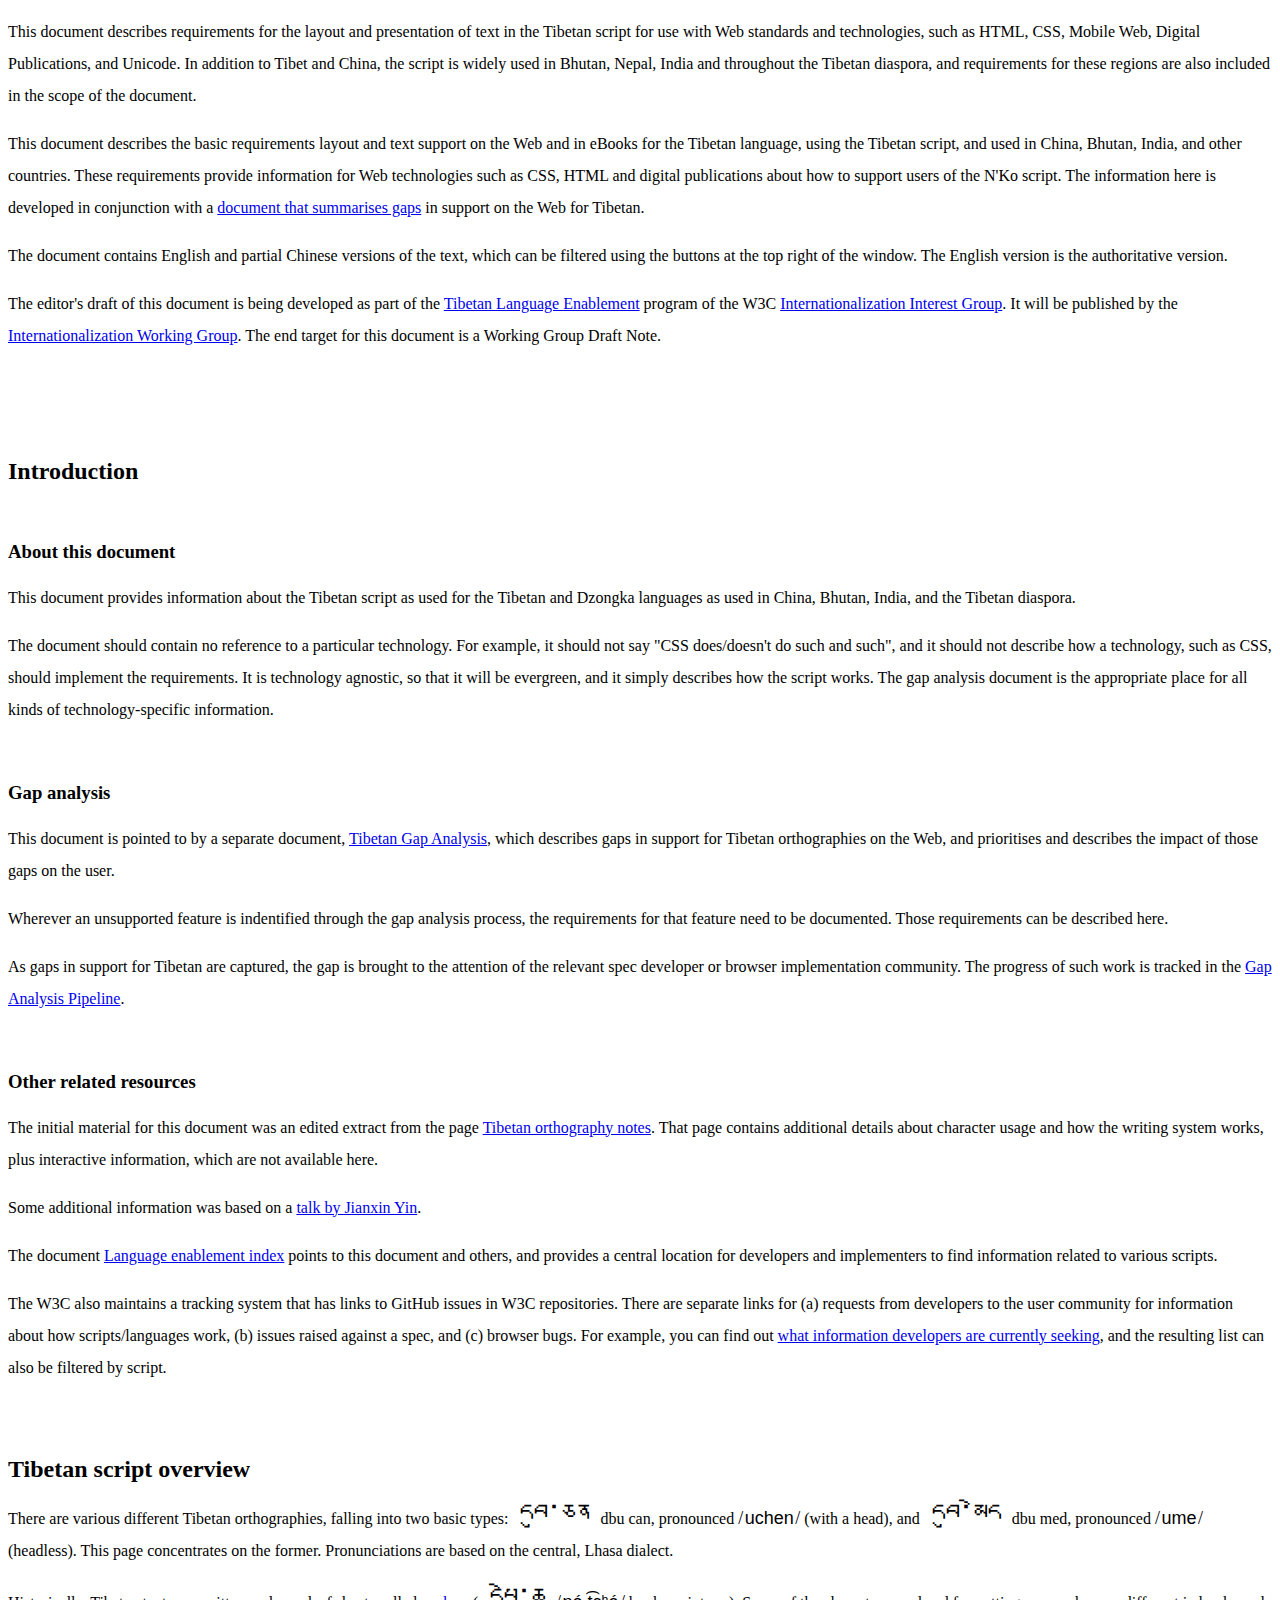
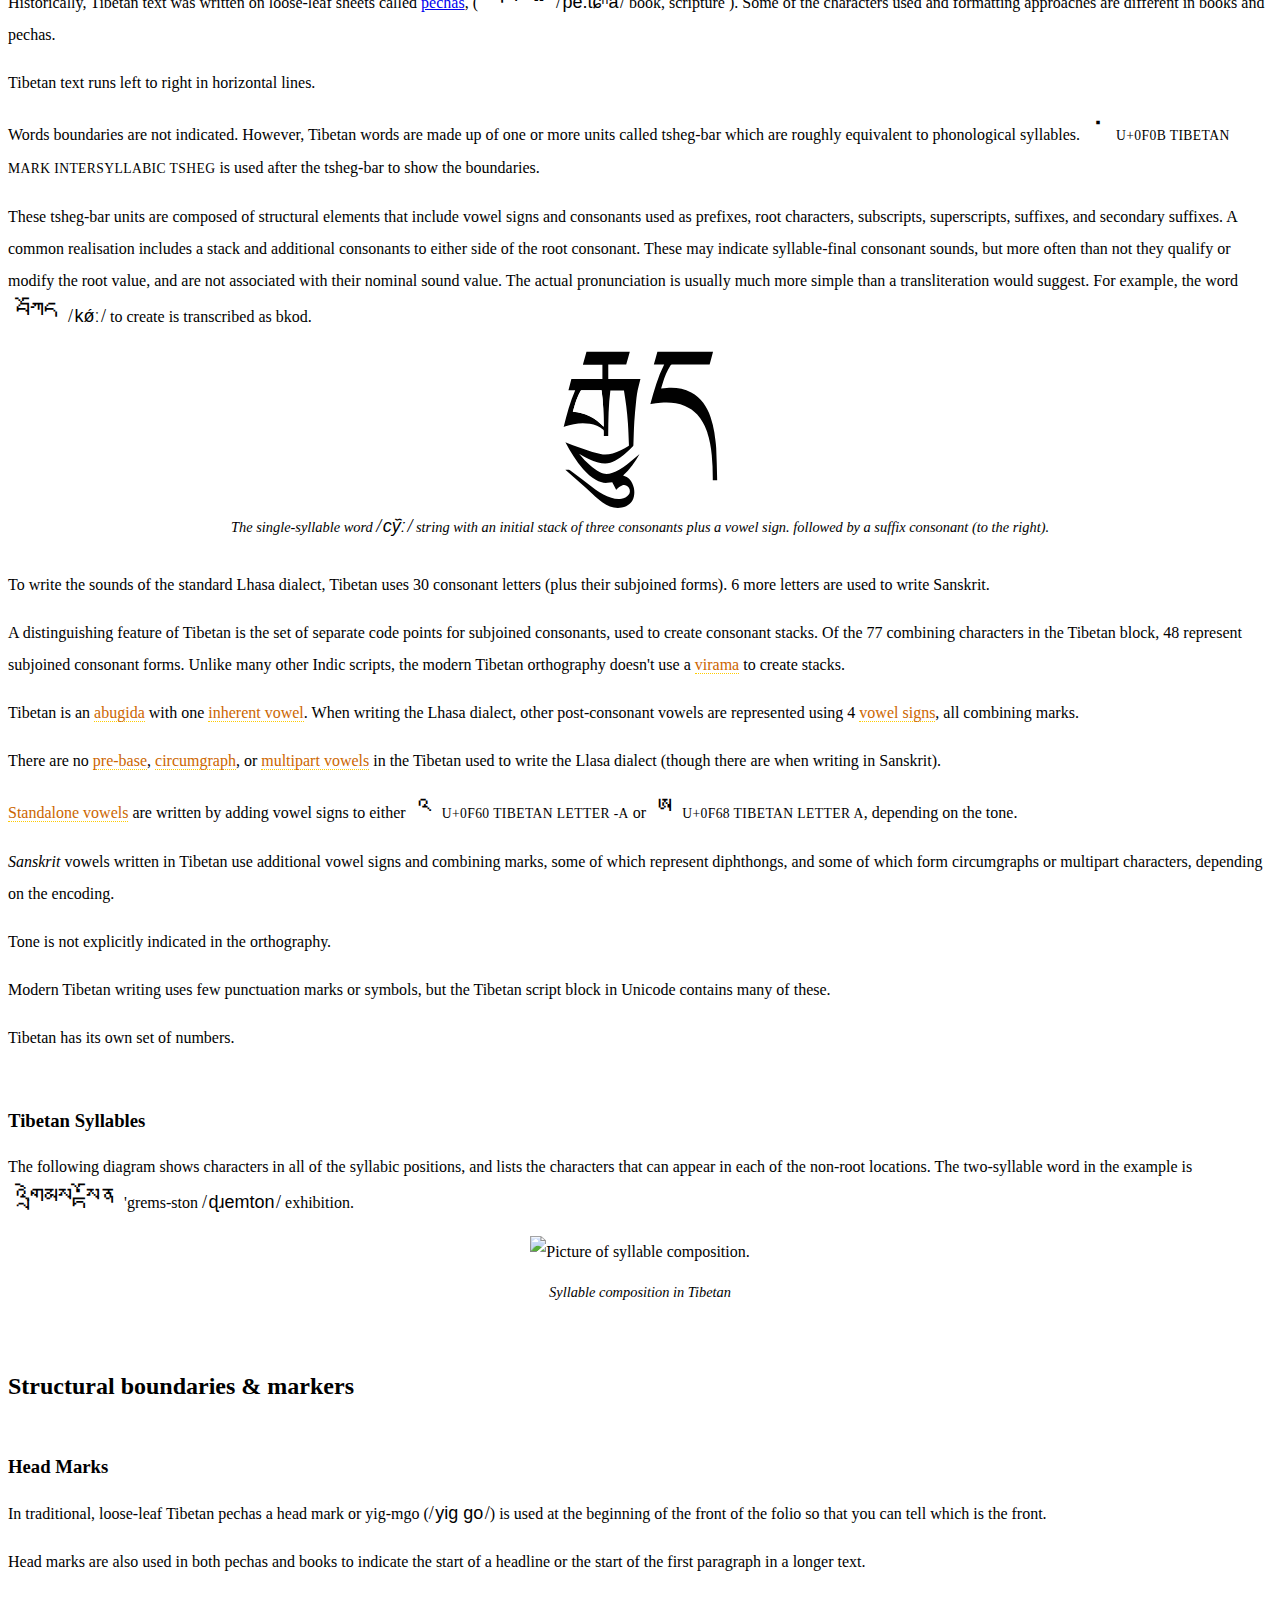
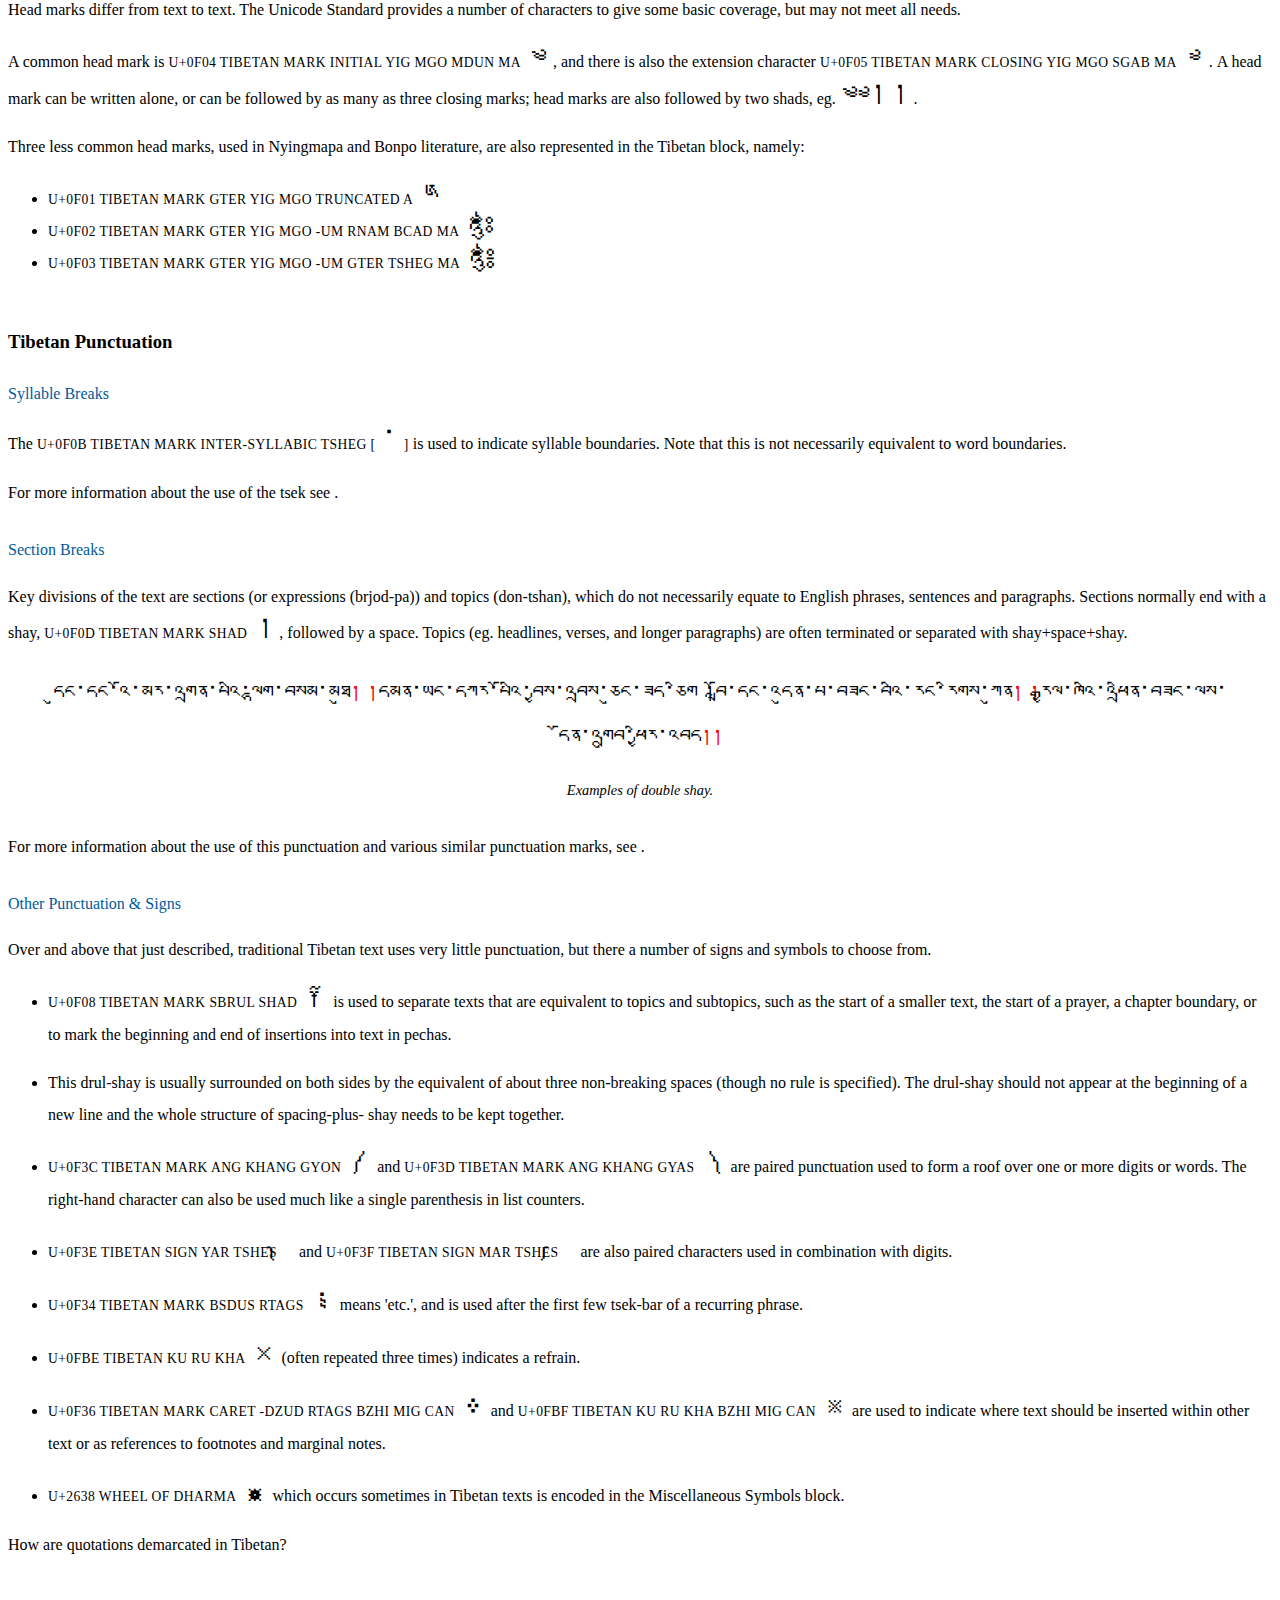
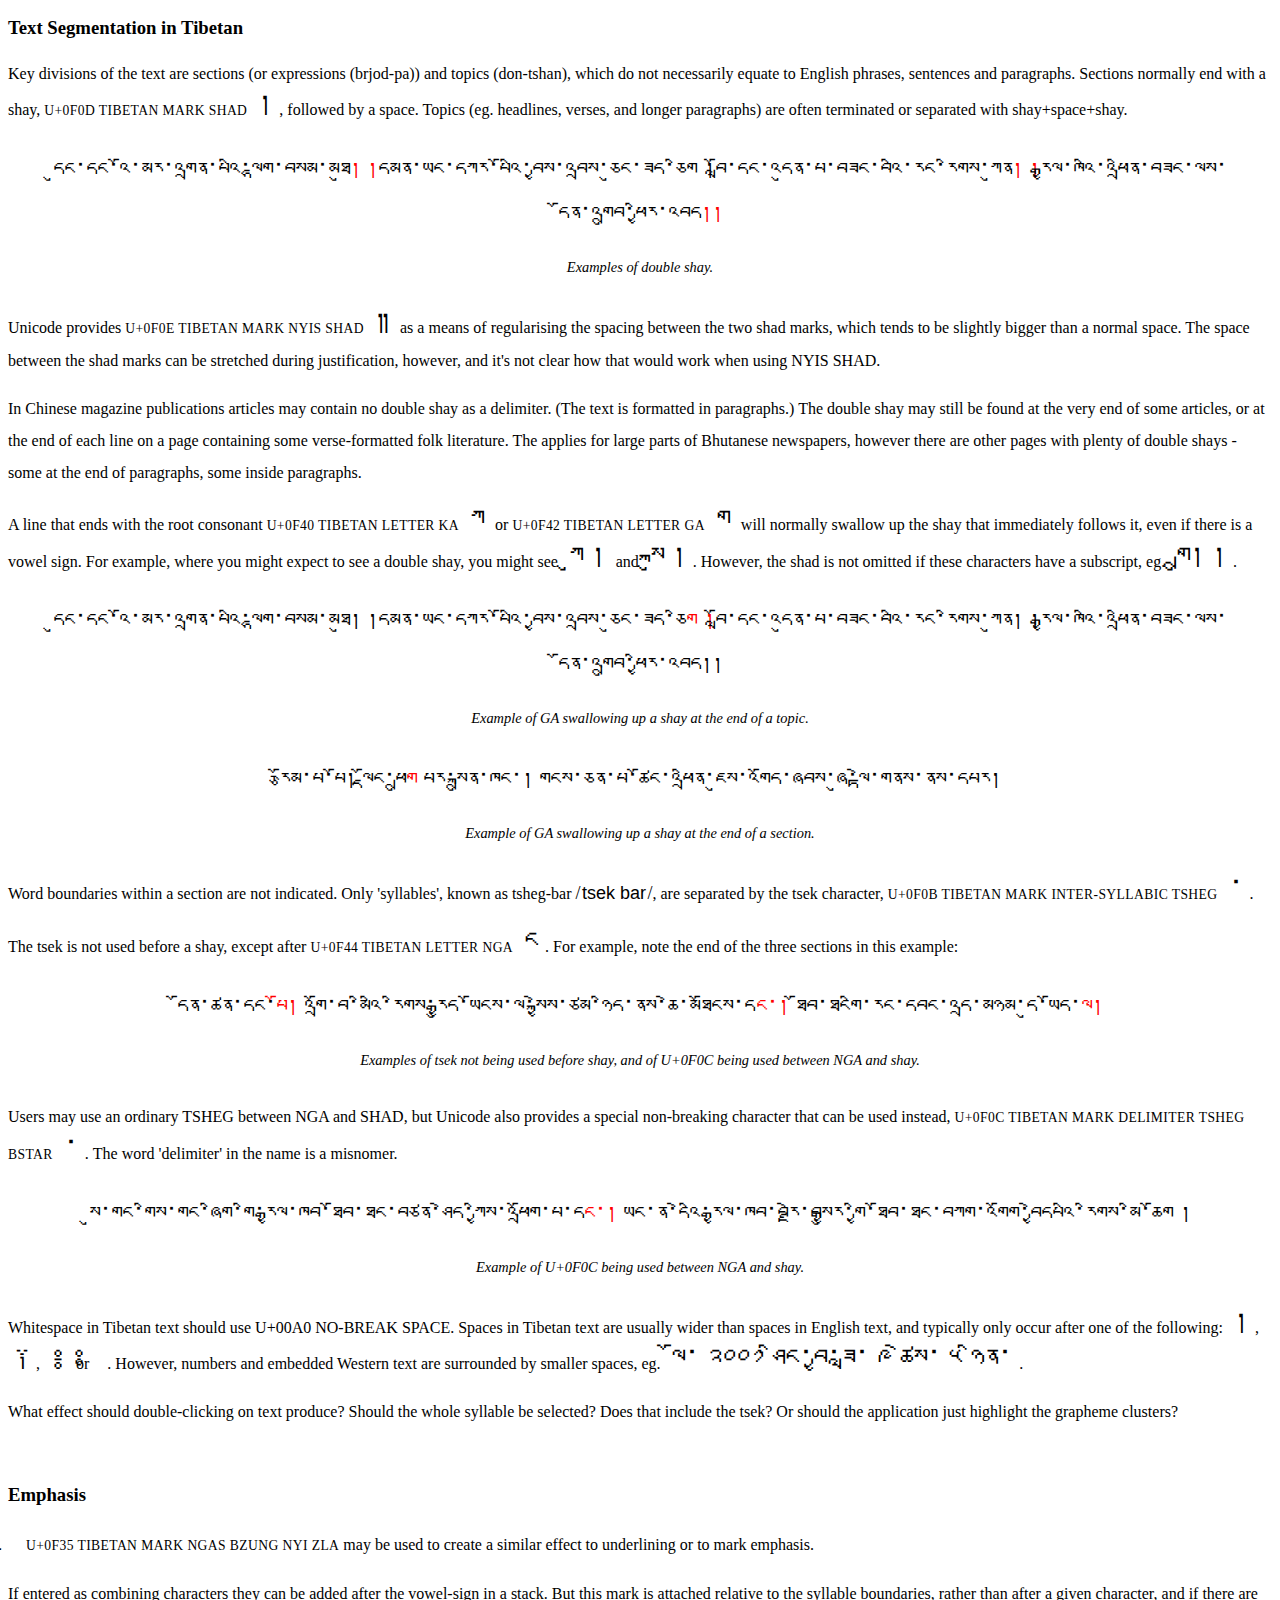
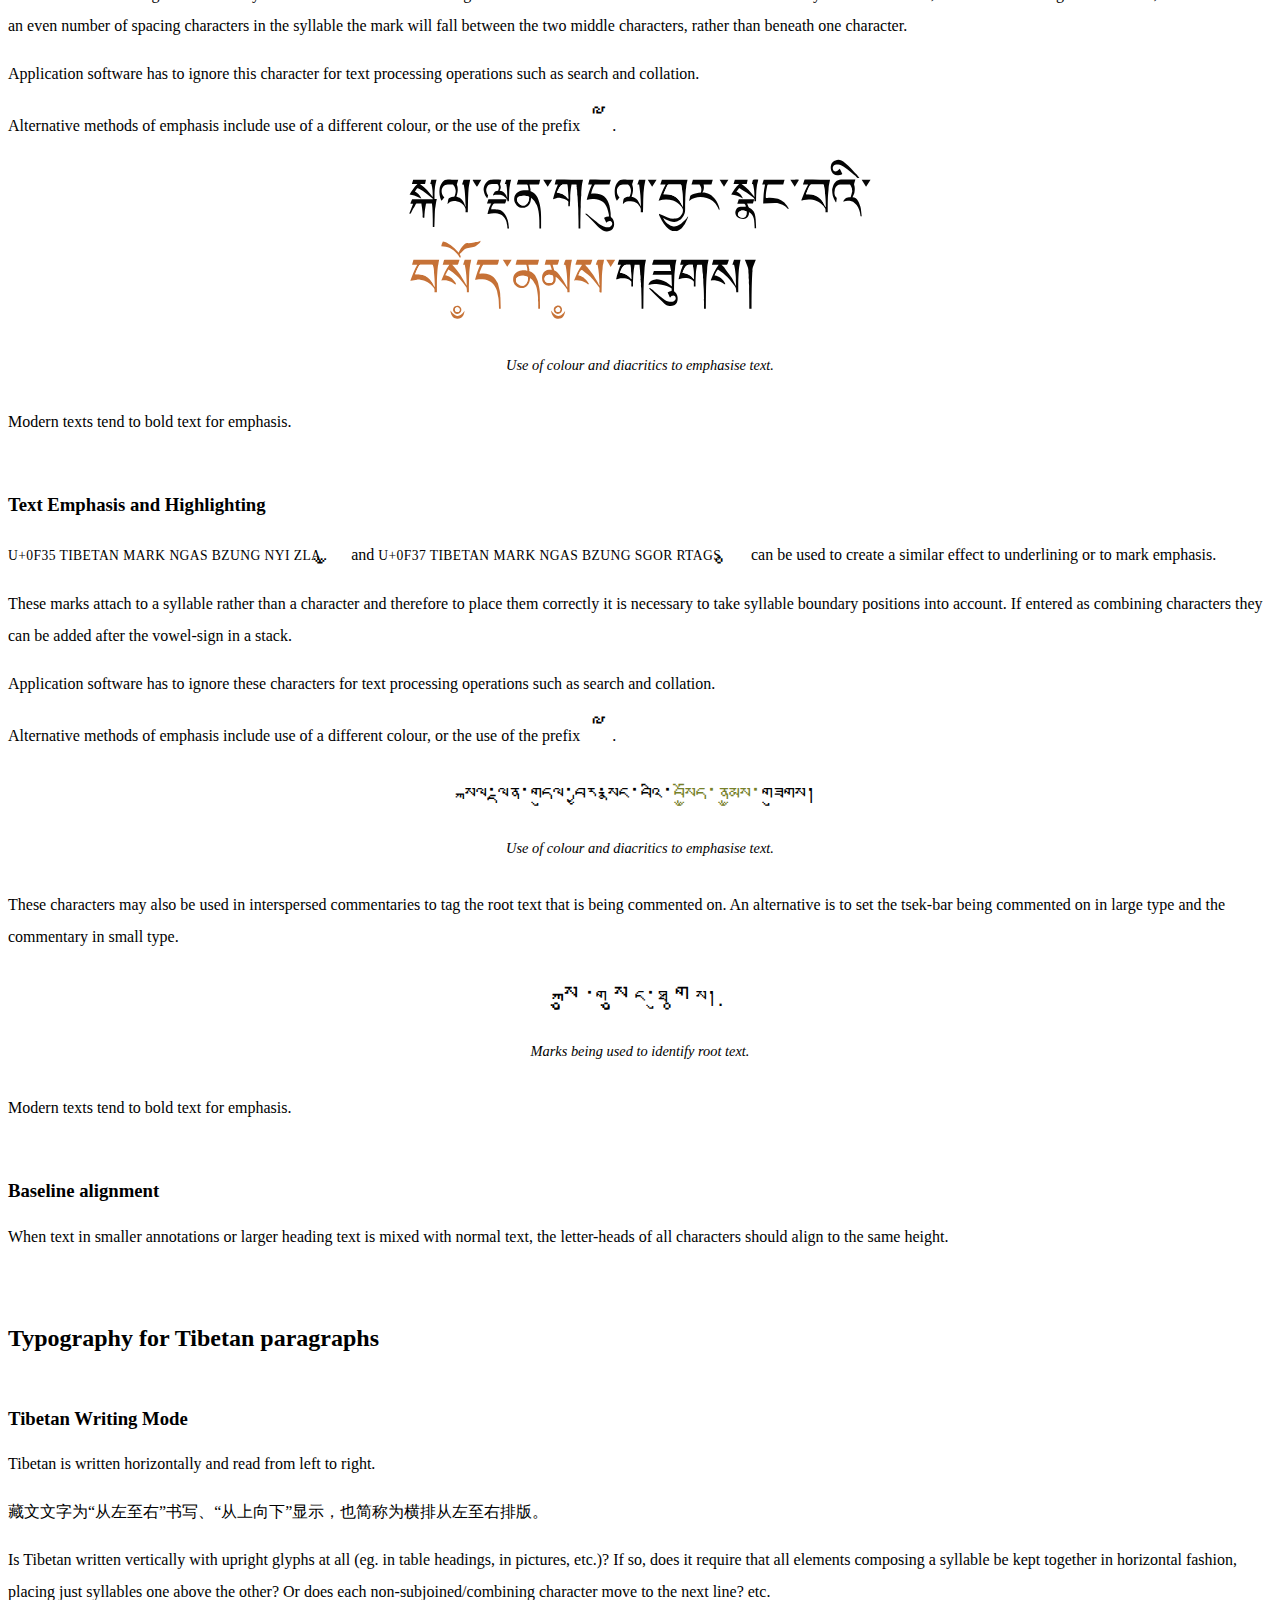
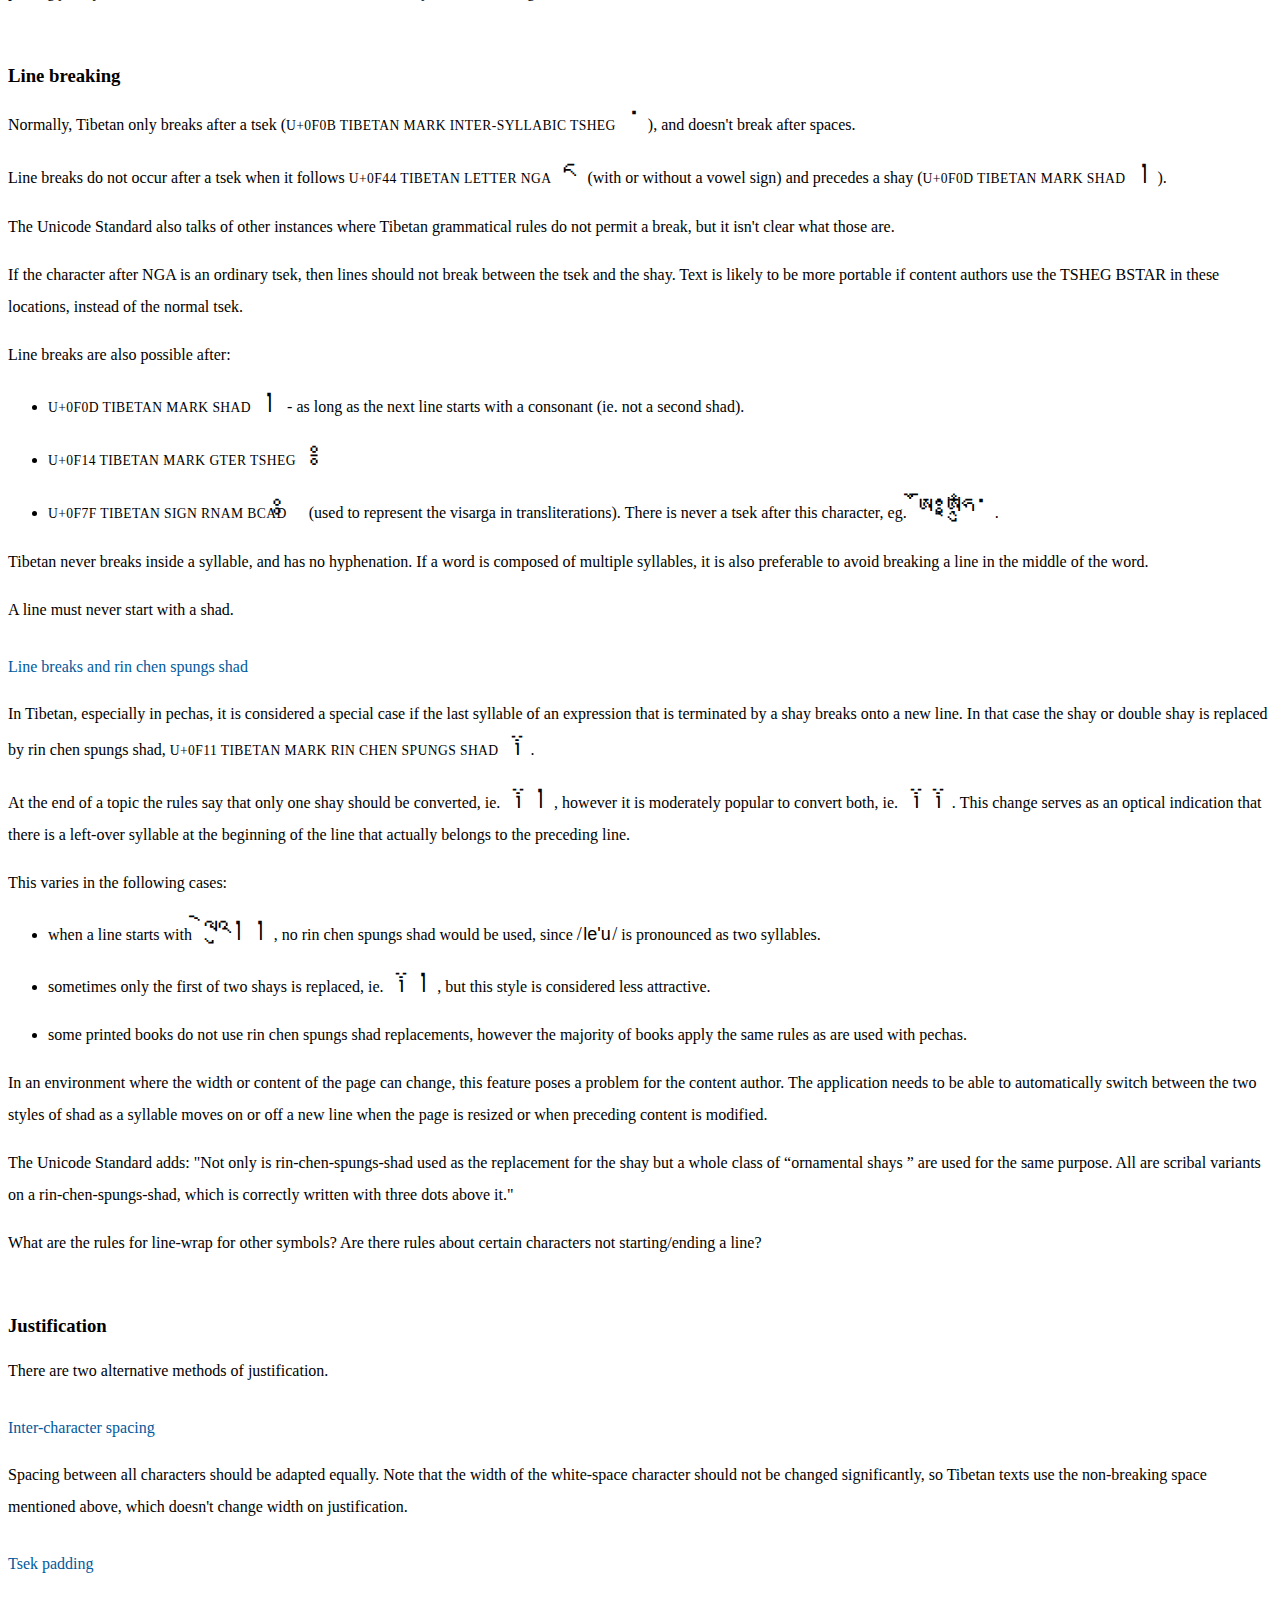
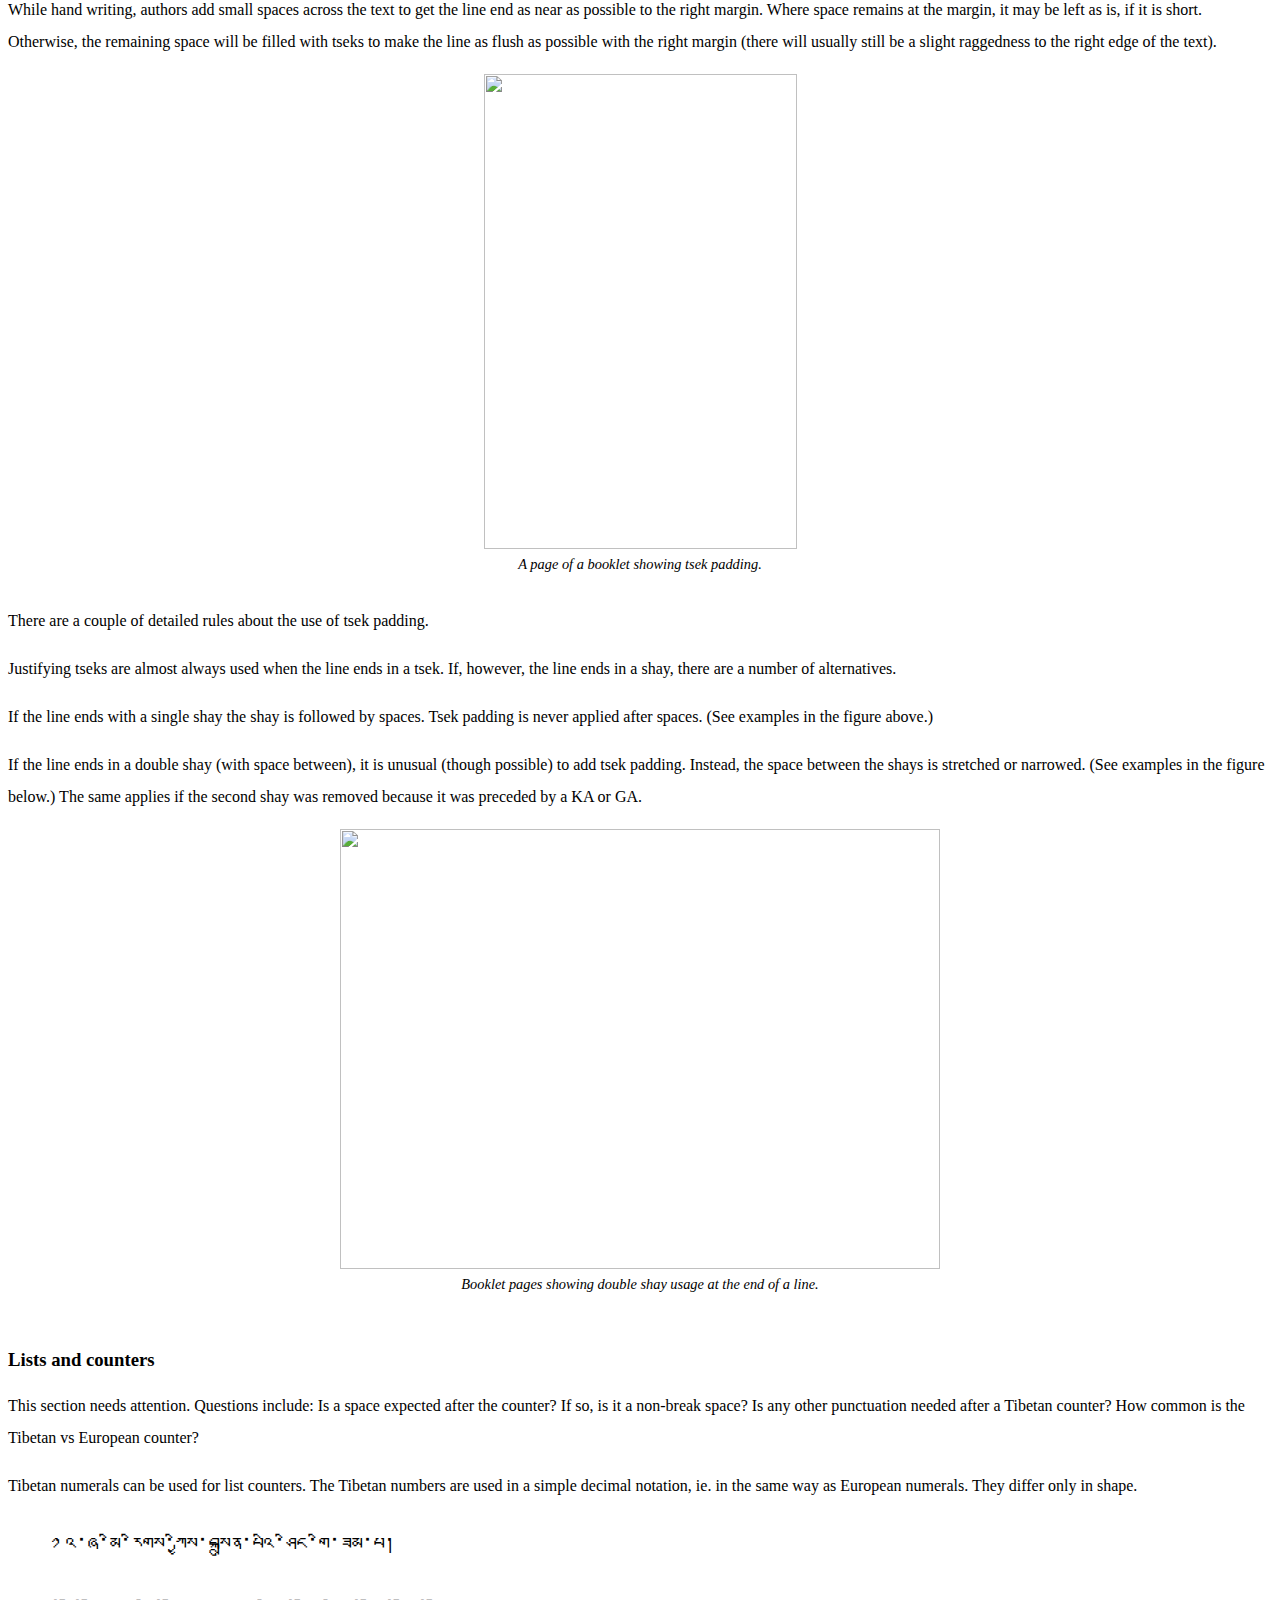
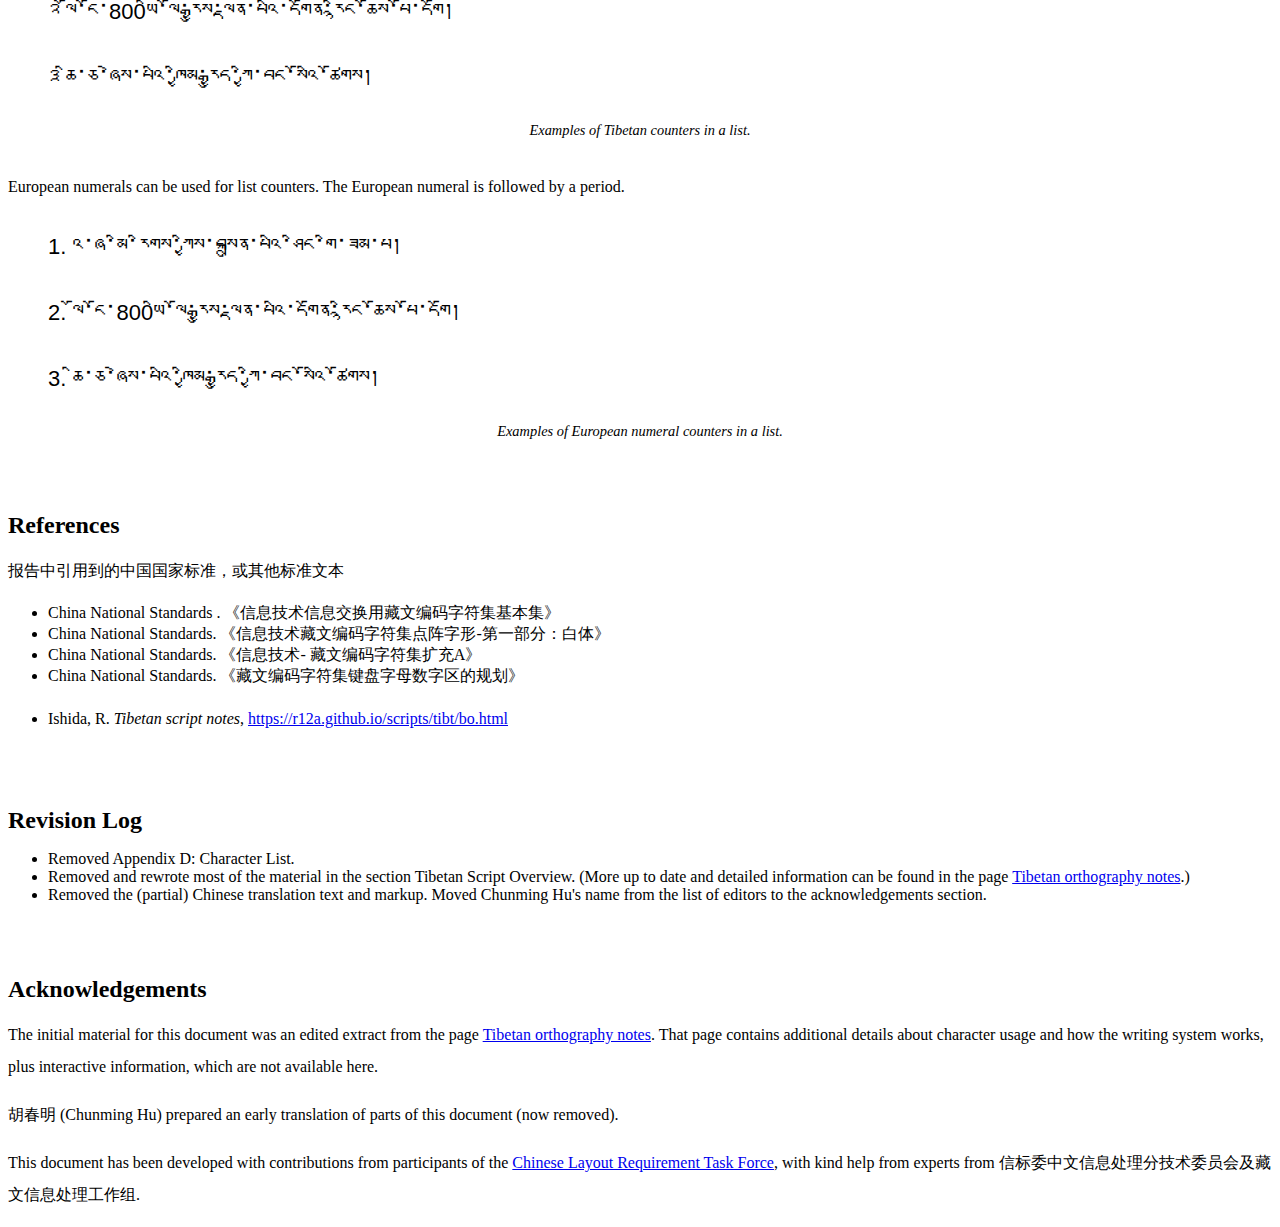
==== commit c7a09b5b: "Remove any remaining Chinese translation and associated markup." ====
--- a/index.html
+++ b/index.html
@@ -3,7 +3,7 @@
 <head>
 <title>Requirements for Tibetan Text Layout and Typography</title>
 <meta charset="utf-8">
-<script src="script.js"></script>
+
 <script src="https://www.w3.org/Tools/respec/respec-w3c" class="remove" defer></script>
 <script class="remove">
 var respecConfig = {
@@ -23,11 +23,10 @@
 // only "name" is required
 editors:  [
   { name: "Richard Ishida", company: "W3C", w3cid: 3439 },
-  { name: "<span lang='zh-hans'>胡春明</span> (Chunming Hu)", mailto: "hucm@w3.org", company: "W3C" },
   ],
 
 
-github: "w3c/tlreq",
+github:     "w3c/tlreq",
 group:		"i18n",
 
 
@@ -46,40 +45,35 @@
 		],
 };
 </script>
- <!--link rel="stylesheet" data-import href="https://w3c.github.io/i18n-drafts/style/respec_2022.css"-->
- <link rel="stylesheet" data-import href="../i18n-drafts/style/respec_2022.css">
+
+<!--link rel="stylesheet" data-import href="https://w3c.github.io/i18n-drafts/style/respec_2022.css"-->
+<link rel="stylesheet" data-import href="../i18n-drafts/style/respec_2022.css">
 <link rel="stylesheet" href="local.css">
 </head>
 
 
 
 
-<body onload="setFrontMatterIds(); initialiseLang()">
+<body>
 	
 <div id="abstract">
-<p its-locale-filter-list="en">This document describes requirements for the layout and presentation of text in the Tibetan script for use with Web standards and technologies, such as HTML, CSS, Mobile Web, Digital Publications, and Unicode. In addition to Tibet and China, the script is widely used in Bhutan, Nepal, India and throughout the Tibetan diaspora, and requirements for these regions are also included in the scope of the document.</p>
+<p>This document describes requirements for the layout and presentation of text in the Tibetan script for use with Web standards and technologies, such as HTML, CSS, Mobile Web, Digital Publications, and Unicode. In addition to Tibet and China, the script is widely used in Bhutan, Nepal, India and throughout the Tibetan diaspora, and requirements for these regions are also included in the scope of the document.</p>
 </div>
 
 
 <div id="sotd">
-<p its-locale-filter-list="en">This document describes the basic requirements layout and text support on the Web and in eBooks for the Tibetan language, using the Tibetan script, and used in China, Bhutan, India, and other countries. These requirements provide information for Web technologies such as CSS, HTML and digital publications about how to support users of the N'Ko script. The information here is developed in conjunction with a <a href="https://www.w3.org/TR/tibt-gap/">document that summarises gaps</a> in support on the Web for Tibetan.</p>
-
-<p its-locale-filter-list="en">The document contains English and partial Chinese versions of the text, which can be filtered using the buttons at the top right of the window. The English version is  the authoritative version.</p>
+<p>This document describes the basic requirements layout and text support on the Web and in eBooks for the Tibetan language, using the Tibetan script, and used in China, Bhutan, India, and other countries. These requirements provide information for Web technologies such as CSS, HTML and digital publications about how to support users of the N'Ko script. The information here is developed in conjunction with a <a href="https://www.w3.org/TR/tibt-gap/">document that summarises gaps</a> in support on the Web for Tibetan.</p>
+
+<p>The document contains English and partial Chinese versions of the text, which can be filtered using the buttons at the top right of the window. The English version is  the authoritative version.</p>
 
 <p>The editor's draft of this document is being developed as part of the <a href="https://github.com/w3c/tlreq/">Tibetan Language Enablement</a> program of the W3C <a href="https://www.w3.org/International/ig/">Internationalization Interest Group</a>. It will be published by the <a href="https://www.w3.org/International/core/">Internationalization Working Group</a>. The end target for this document is a Working Group Draft Note.</p>
-
-<p id="langSwitch">
-<button onclick="switchLang('en')" lang="en">English</button>
-<button onclick="switchLang('zh-hans')" lang="zh-hans">简体中文</button>
-<button onclick="switchLang('all')" lang="en">All</button>
-</p>
 </div>
 
 
 
 
 
-<!-- THE FOLLOWING SVG CONTAINS STYLE AND DEFS DECLARATIONS FOR THE SVG EXAMPLES -->
+<!-- TSTYLE AND DEFS DECLARATIONS FOR THE SVG EXAMPLES -->
 <svg width="10px" height="1px" xmlns="http://www.w3.org/2000/svg" viewBox="0 0 268 72.5" >
       <style>
 	.svg_bo36 { fill:#ED1C24; font-family:'Tibetan_Machine_Uni'; font-size:36px; }
@@ -104,10 +98,7 @@
 
 
 <section id="intro">
-<h2>
-<span its-locale-filter-list="en">Introduction</span>
-<span its-locale-filter-list="zh-hans">绪论</span>
-</h2>
+<h2>Introduction</h2>
   
   
 <section id="h_about_this_document">
@@ -164,41 +155,41 @@
 
 <!--section id="how-developed">
     <h3>
-      <span its-locale-filter-list="en">How this Document was Created</span>
+      <span>How this Document was Created</span>
       <span its-locale-filter-list="zh-hans">撰写方针</span>
     </h3>
-    <p its-locale-filter-list="en">This document uses material from the web page <a href="https://r12a.github.io/scripts/tibetan/">Tibetan script notes</a> and from a <a href="https://www.chinaw3c.org/layout-workshop-report.html#talk5">talk by Jianxin Yin</a> to establish a base of information that will be developed and refined by discussion, including in the context of China’s National Standards,  and by surveying needs from actual users and technical experts. </p>
-    <p its-locale-filter-list="en">The following types of experts will be involved in the creation of this document:</p>
+    <p>This document uses material from the web page <a href="https://r12a.github.io/scripts/tibetan/">Tibetan script notes</a> and from a <a href="https://www.chinaw3c.org/layout-workshop-report.html#talk5">talk by Jianxin Yin</a> to establish a base of information that will be developed and refined by discussion, including in the context of China’s National Standards,  and by surveying needs from actual users and technical experts. </p>
+    <p>The following types of experts will be involved in the creation of this document:</p>
     <ol>
           <li>
-        <p its-locale-filter-list="en">Tibetan typography experts</p>
+        <p>Tibetan typography experts</p>
       </li>
           <li>
-        <p its-locale-filter-list="en">International and Chinese standardization experts</p>
+        <p>International and Chinese standardization experts</p>
       </li>
           <li>
-        <p its-locale-filter-list="en">Academic and industry experts</p>
+        <p>Academic and industry experts</p>
       </li>
         </ol>
-    <p its-locale-filter-list="en">In order to facilitate contributions from the Chinese national standards groups, the text of the document will also be available in Chinese, although the English version remains the authoritative version. It is also expected that some discussions will take place in Chinese or Tibetan, and will then be translated into English during the development of the document.</p>
-    <p its-locale-filter-list="en">The technical terms for discussing and describing the Tibetan writing system will be carefully selected after considering  potential differences in nuance even if a direct translation exists, and   they will be described in both English and Chinese so the discussion can be continued in the future. Also many figures are included to promote understanding for  certain parts that are hard to describe.</p>
+    <p>In order to facilitate contributions from the Chinese national standards groups, the text of the document will also be available in Chinese, although the English version remains the authoritative version. It is also expected that some discussions will take place in Chinese or Tibetan, and will then be translated into English during the development of the document.</p>
+    <p>The technical terms for discussing and describing the Tibetan writing system will be carefully selected after considering  potential differences in nuance even if a direct translation exists, and   they will be described in both English and Chinese so the discussion can be continued in the future. Also many figures are included to promote understanding for  certain parts that are hard to describe.</p>
   </section>
 
       <section id="basicprinciples">
-    <h3><span its-locale-filter-list="en">Basic Principles for Document Development</span></h3>
-    <p its-locale-filter-list="en">This document describes the characteristics of the Tibetan language system along the lines of the  following principles.</p>
+    <h3><span>Basic Principles for Document Development</span></h3>
+    <p>This document describes the characteristics of the Tibetan language system along the lines of the  following principles.</p>
     <ol>
           <li>
-        <p its-locale-filter-list="en">It does not cover every issue of  Tibetan typography, but only the important differences from the Western language systems.</p>
+        <p>It does not cover every issue of  Tibetan typography, but only the important differences from the Western language systems.</p>
       </li>
           <li>
-        <p its-locale-filter-list="en">The technical aspects of actual implementation are not covered by this document.</p>
+        <p>The technical aspects of actual implementation are not covered by this document.</p>
       </li>
           <li>
-        <p its-locale-filter-list="en">In order to help readers' understanding of how Tibetan is used, typical real life examples are provided.</p>
+        <p>In order to help readers' understanding of how Tibetan is used, typical real life examples are provided.</p>
       </li>
           <li>
-        <p its-locale-filter-list="en">Text layout rules and  recommendations for readable design are different matters, but it is hard to discuss these two aspects separately. In this document, these two issues are separated carefully.</p>
+        <p>Text layout rules and  recommendations for readable design are different matters, but it is hard to discuss these two aspects separately. In this document, these two issues are separated carefully.</p>
       </li>
         </ol>
   </section-->
@@ -213,7 +204,7 @@
 
 
 <section id="language_overview">
-<h2><span its-locale-filter-list="en">Tibetan script overview</span></h2>
+<h2>Tibetan script overview</h2>
 
 <p>There are various different Tibetan orthographies, falling into two basic types: <span class="charExample" translate="no"><span class="ex" lang="bo">དབུ་ཅན</span> <span class="transc">dbu can</span></span>, pronounced <span class="ipa">uchen</span> (<span class="meaning">with a head</span>), and <span class="charExample" translate="no"><span class="ex" lang="bo">དབུ་མེད</span> <span class="transc">dbu med</span></span>, pronounced <span class="ipa">ume</span> (<span class="meaning">headless</span>). This page concentrates on the former. Pronunciations are based on the central, Lhasa dialect.</p>
 
@@ -224,7 +215,7 @@
 
 <p>Words boundaries are not indicated. However, Tibetan words are made up of one or more units called <span class="name">tsheg-bar</span> which are roughly equivalent to phonological syllables. <span class="codepoint" translate="no"><bdi lang="bo">&#x0F0B;</bdi> <span class="uname">U+0F0B TIBETAN MARK INTERSYLLABIC TSHEG</span></span> is used after the <span class="name">tsheg-bar</span> to show the boundaries.</p>
 
-<p class="addToConsonants">These <span class="name">tsheg-bar</span> units are composed of  structural elements that include vowel signs and consonants used as prefixes, root characters, subscripts, superscripts, suffixes, and secondary suffixes. A common realisation includes a stack and additional consonants to either side of the root consonant. These may indicate syllable-final consonant sounds, but more often than not they qualify or modify the root value, and are not associated with their nominal sound value. The actual pronunciation is usually much more simple than a transliteration would suggest.  For example, the word  <span class="charExample inline" translate="no"><bdi class="ex" lang="bo">བཀོད</bdi> <bdi class="ipa">kǿː</bdi> <bdi class="meaning">to create</bdi></span> is transcribed as <span class="transc">bkod</span>.</p>
+<p>These <span class="name">tsheg-bar</span> units are composed of  structural elements that include vowel signs and consonants used as prefixes, root characters, subscripts, superscripts, suffixes, and secondary suffixes. A common realisation includes a stack and additional consonants to either side of the root consonant. These may indicate syllable-final consonant sounds, but more often than not they qualify or modify the root value, and are not associated with their nominal sound value. The actual pronunciation is usually much more simple than a transliteration would suggest.  For example, the word  <span class="charExample inline" translate="no"><bdi class="ex" lang="bo">བཀོད</bdi> <bdi class="ipa">kǿː</bdi> <bdi class="meaning">to create</bdi></span> is transcribed as <span class="transc">bkod</span>.</p>
 
 
 <figure id="fig_stack" class="sideCaption">
@@ -234,18 +225,19 @@
 
 
 
-<p class="addToConsonants">To write the sounds of the standard Lhasa dialect, Tibetan uses 30 consonant letters (plus their subjoined forms). 6 more letters are used to write Sanskrit.</p>
-
-<p class="addToConsonants">A  distinguishing feature of Tibetan is the set of separate code points for subjoined consonants, used to create consonant stacks. Of the 77 combining characters in the Tibetan block, 48 represent subjoined consonant forms. Unlike many other Indic scripts, the modern Tibetan orthography doesn't use a <a class="termref" href="https://w3c.github.io/i18n-glossary/index.html#dfn-virama">virama</a> to create stacks.</p>
-
-<p class="addToVowels">Tibetan is an <a class="termref" href="https://w3c.github.io/i18n-glossary/index.html#dfn-abugida">abugida</a> with one <a class="termref" href="https://w3c.github.io/i18n-glossary/index.html#dfn-inherent-vowel">inherent vowel</a>. When writing the Lhasa dialect, other post-consonant vowels are represented using 4 <a class="termref" href="https://w3c.github.io/i18n-glossary/index.html#dfn-vowel-sign">vowel signs</a>, all combining marks.</p>
-<p class="addToVowels">There are no <a class="termref" href="https://w3c.github.io/i18n-glossary/index.html#dfn-pre-base">pre-base</a>, <a class="termref" href="https://w3c.github.io/i18n-glossary/index.html#dfn-circumgraph">circumgraph</a>, or <a class="termref" href="https://w3c.github.io/i18n-glossary/index.html#dfn-composite-vowel">multipart vowels</a> in the Tibetan used to write the Llasa dialect (though there are when writing in Sanskrit).</p>
-
-<p class="addToVowels"><a class="termref" href="https://w3c.github.io/i18n-glossary/index.html#dfn-standalone-vowel">Standalone vowels</a> are written by adding vowel signs to either <span class="codepoint" translate="no"><bdi lang="bo">&#x0F60;</bdi> <span class="uname">U+0F60 TIBETAN LETTER -A</span></span> or  <span class="codepoint" translate="no"><bdi lang="bo">&#x0F68;</bdi> <span class="uname">U+0F68 TIBETAN LETTER A</span></span>, depending on the tone.</p>
-
-<p class="addToVowels"><em>Sanskrit</em> vowels written in Tibetan use additional vowel signs and combining marks, some of which represent diphthongs, and some of which form circumgraphs or multipart characters, depending on the encoding.</p>
-
-<p class="addToVowels">Tone is not explicitly indicated in the orthography.</p>
+<p>To write the sounds of the standard Lhasa dialect, Tibetan uses 30 consonant letters (plus their subjoined forms). 6 more letters are used to write Sanskrit.</p>
+
+<p>A  distinguishing feature of Tibetan is the set of separate code points for subjoined consonants, used to create consonant stacks. Of the 77 combining characters in the Tibetan block, 48 represent subjoined consonant forms. Unlike many other Indic scripts, the modern Tibetan orthography doesn't use a <a class="termref" href="https://w3c.github.io/i18n-glossary/index.html#dfn-virama">virama</a> to create stacks.</p>
+
+<p>Tibetan is an <a class="termref" href="https://w3c.github.io/i18n-glossary/index.html#dfn-abugida">abugida</a> with one <a class="termref" href="https://w3c.github.io/i18n-glossary/index.html#dfn-inherent-vowel">inherent vowel</a>. When writing the Lhasa dialect, other post-consonant vowels are represented using 4 <a class="termref" href="https://w3c.github.io/i18n-glossary/index.html#dfn-vowel-sign">vowel signs</a>, all combining marks.</p>
+
+<p>There are no <a class="termref" href="https://w3c.github.io/i18n-glossary/index.html#dfn-pre-base">pre-base</a>, <a class="termref" href="https://w3c.github.io/i18n-glossary/index.html#dfn-circumgraph">circumgraph</a>, or <a class="termref" href="https://w3c.github.io/i18n-glossary/index.html#dfn-composite-vowel">multipart vowels</a> in the Tibetan used to write the Llasa dialect (though there are when writing in Sanskrit).</p>
+
+<p><a class="termref" href="https://w3c.github.io/i18n-glossary/index.html#dfn-standalone-vowel">Standalone vowels</a> are written by adding vowel signs to either <span class="codepoint" translate="no"><bdi lang="bo">&#x0F60;</bdi> <span class="uname">U+0F60 TIBETAN LETTER -A</span></span> or  <span class="codepoint" translate="no"><bdi lang="bo">&#x0F68;</bdi> <span class="uname">U+0F68 TIBETAN LETTER A</span></span>, depending on the tone.</p>
+
+<p><em>Sanskrit</em> vowels written in Tibetan use additional vowel signs and combining marks, some of which represent diphthongs, and some of which form circumgraphs or multipart characters, depending on the encoding.</p>
+
+<p>Tone is not explicitly indicated in the orthography.</p>
 
 <p>Modern Tibetan writing uses few punctuation marks or symbols, but the Tibetan script block in Unicode contains many of these.</p>
 
@@ -259,16 +251,16 @@
 
 
 <section id="tibetan_syllables">
-<h3><span its-locale-filter-list="en">Tibetan Syllables</span> <span its-locale-filter-list="zh-hans">藏文音节</span></h3>
-
-<p its-locale-filter-list="en">The following diagram shows characters in all of the syllabic positions, and lists the characters that can appear in each of the non-root locations. The two-syllable word in the example is <span class="charExample" translate="no"><bdi class="ex" lang="bo">འགྲེམས་སྟོན</bdi> <bdi class="transc">'grems-ston</bdi> <bdi class="ipa">ɖɹemton</bdi> <bdi class="meaning">exhibition</bdi></span>.</p>
+<h3>Tibetan Syllables</h3>
+
+<p>The following diagram shows characters in all of the syllabic positions, and lists the characters that can appear in each of the non-root locations. The two-syllable word in the example is <span class="charExample" translate="no"><bdi class="ex" lang="bo">འགྲེམས་སྟོན</bdi> <bdi class="transc">'grems-ston</bdi> <bdi class="ipa">ɖɹemton</bdi> <bdi class="meaning">exhibition</bdi></span>.</p>
 
 
 <figure id="syllable_structure">
-<div its-locale-filter-list="en">
-<p its-locale-filter-list="en"><img src="images/syllable.png" alt="Picture of syllable composition."></p>
+<div>
+<p><img src="images/syllable.png" alt="Picture of syllable composition."></p>
 </div>
-<figcaption><span its-locale-filter-list="en">Syllable composition in Tibetan</span></figcaption>
+<figcaption>Syllable composition in Tibetan</figcaption>
 </figure>
 </section>
 </section>
@@ -281,28 +273,24 @@
 
 
 
+
+
+
+
+
 <section id="characters">
-<h2><span its-locale-filter-list="en">Structural boundaries &amp; markers</span></h2>
-
-
-
-
-  
-  
-  
-
-
+<h2>Structural boundaries &amp; markers</h2>
 
 
 
 <section id="head_marks">
-    <h3><span its-locale-filter-list="en">Head Marks</span>
-    <span its-locale-filter-list="zh-hans">藏文的数字</span></h3>
-    <p its-locale-filter-list="en">In traditional, loose-leaf Tibetan pechas a head mark or <span class="name">yig-mgo</span> (<span class="ipa">yig go</span>) is used at the beginning of the front of the folio so that you can tell which is the front. </p>
-	  <p its-locale-filter-list="en">Head marks are also used in both pechas and books to indicate the start of a headline or the start of the first paragraph in a longer text.</p>
-	  <p its-locale-filter-list="en">Head marks differ from text to text. The Unicode Standard provides a number of characters to give some basic coverage, but may not meet all needs.</p>
-	  <p its-locale-filter-list="en">A common head mark is <span class="uname">U+0F04 TIBETAN MARK INITIAL YIG MGO MDUN MA</span> <span lang="bo">༄</span>, and there is also the extension character <span class="uname">U+0F05 TIBETAN MARK CLOSING YIG MGO SGAB MA</span> <span lang="bo">༅</span>. A head mark can be written alone, or can be followed by as many as three closing marks; head marks are also followed by two shads, eg.<span class="ex" lang="bo">༄༅། །</span>.</p>
-    <p its-locale-filter-list="en">Three less common head marks, used in Nyingmapa and Bonpo literature, are also represented in the Tibetan block, namely:</p>
+<h3>Head Marks</h3>
+
+    <p>In traditional, loose-leaf Tibetan pechas a head mark or <span class="name">yig-mgo</span> (<span class="ipa">yig go</span>) is used at the beginning of the front of the folio so that you can tell which is the front. </p>
+	  <p>Head marks are also used in both pechas and books to indicate the start of a headline or the start of the first paragraph in a longer text.</p>
+	  <p>Head marks differ from text to text. The Unicode Standard provides a number of characters to give some basic coverage, but may not meet all needs.</p>
+	  <p>A common head mark is <span class="uname">U+0F04 TIBETAN MARK INITIAL YIG MGO MDUN MA</span> <span lang="bo">༄</span>, and there is also the extension character <span class="uname">U+0F05 TIBETAN MARK CLOSING YIG MGO SGAB MA</span> <span lang="bo">༅</span>. A head mark can be written alone, or can be followed by as many as three closing marks; head marks are also followed by two shads, eg.<span class="ex" lang="bo">༄༅། །</span>.</p>
+    <p>Three less common head marks, used in Nyingmapa and Bonpo literature, are also represented in the Tibetan block, namely:</p>
     <ul>
       <li><span class="uname">U+0F01 TIBETAN MARK GTER YIG MGO TRUNCATED A</span> <span lang="bo">༁</span></li>
         <li><span class="uname">U+0F02 TIBETAN MARK GTER YIG MGO -UM RNAM BCAD MA</span> <span lang="bo">༂</span></li>
@@ -312,65 +300,72 @@
 
 
 
+
+
+
+
+
 <section id="punctuation">
-    <h3><span its-locale-filter-list="en">Tibetan Punctuation</span>
-    <span its-locale-filter-list="zh-hans">藏文的标点符号</span></h3>
+<h3>Tibetan Punctuation</h3>
 
 <section id="syllable_breaks">
-          <h4><span its-locale-filter-list="en">Syllable Breaks</span>
-          <span its-locale-filter-list="zh-hans">音节符</span></h4>
-          <p its-locale-filter-list="en">The <span class="uname">U+0F0B TIBETAN MARK INTER-SYLLABIC TSHEG [<span lang="bo">་</span>]</span> is used to indicate syllable boundaries. Note that this is not necessarily equivalent to word boundaries.</p>
-          <p its-locale-filter-list="zh-hans">音节符<span class="uname">U+0F0B TIBETAN MARK INTER-SYLLABIC TSHEG [<span lang="bo">་</span>]</span> ，加在每个音节之后，起划分音节的作用，让读者正确读出文字。如果缺少音节符文字混论无法读出正确的字，也不构成字。</p>
-          <p its-locale-filter-list="en">For more information about the use of the tsek see <a href="#text_segmentation"></a>.</p>
-          <p its-locale-filter-list="zh-hans">藏文音节符必须出现在每个音节之后，才能构成一个完整的音节。在排版时，每行都是由完整的音节组成，行末音节不能拆分。藏文的行首不能出现音节符。当最末尾的一个音节不能完整排下时，要把该音节移到下一行，同时该行末用音节符补齐，如果需要补齐的音节点较多而影响排版美观时，则把该行段句符距离拉大进行调节。</p>
-        </section>
+          <h4>Syllable Breaks</h4>
+          <p>The <span class="uname">U+0F0B TIBETAN MARK INTER-SYLLABIC TSHEG [<span lang="bo">་</span>]</span> is used to indicate syllable boundaries. Note that this is not necessarily equivalent to word boundaries.</p>
+          <p>For more information about the use of the tsek see <a href="#text_segmentation"></a>.</p>
+</section>
+
+
+
+
+
 
 <section id="section_breaks">
-          <h4><span its-locale-filter-list="en">Section Breaks</span>
-          <span its-locale-filter-list="zh-hans">...</span></h4>
-    <p its-locale-filter-list="en">Key divisions of the text are sections (or expressions (<span class="name">brjod-pa</span>)) and topics (<span class="name">don-tshan</span>), which do not necessarily equate to English phrases, sentences and paragraphs. Sections normally end with a shay, <span class="uname">U+0F0D TIBETAN MARK SHAD</span> <span lang="bo">།</span>, followed by a space. Topics (eg. headlines, verses, and longer paragraphs) are often terminated or separated with shay+space+shay.</p>
+<h4>Section Breaks</h4>
+    <p>Key divisions of the text are sections (or expressions (<span class="name">brjod-pa</span>)) and topics (<span class="name">don-tshan</span>), which do not necessarily equate to English phrases, sentences and paragraphs. Sections normally end with a shay, <span class="uname">U+0F0D TIBETAN MARK SHAD</span> <span lang="bo">།</span>, followed by a space. Topics (eg. headlines, verses, and longer paragraphs) are often terminated or separated with shay+space+shay.</p>
     <figure>
 	    <p lang="bo">དུང་དང་འོ་མར་འགྲན་པའི་ལྷག་བསམ་མཐུ<span class="char_highlight">། །</span>དམན་ཡང་དཀར་པོའི་བྱས་འབྲས་ཅུང་ཟད་ཅིག །བློ་དང་འདུན་པ་བཟང་བའི་རང་རིགས་ཀུན<span class="char_highlight">། །</span>རྒྱལ་ཁའི་འཕྲིན་བཟང་ལས་དོན་འགྲུབ་ཕྱིར་འབད<span class="char_highlight">།།</span></p>
-	    <figcaption><span its-locale-filter-list="en">Examples of double shay.</span></figcaption>
-	    </figure>
-	    <p its-locale-filter-list="en">For more information about the use of  this punctuation and various similar punctuation marks, see  <a href="#text_segmentation"></a>.</p>
-</section>
-        
-        
+	    <figcaption>Examples of double shay.</figcaption>
+</figure>
+	    <p>For more information about the use of  this punctuation and various similar punctuation marks, see  <a href="#text_segmentation"></a>.</p>
+</section>
+
+
+
+
+
 
 <section id="other_punctuation">
-          <h4><span its-locale-filter-list="en">Other Punctuation &amp; Signs</span>
-          <span its-locale-filter-list="zh-hans">其他标点符号</span></h4>
-    <p its-locale-filter-list="en">Over and above that just described, traditional Tibetan text uses very little punctuation, but there a number of signs and symbols to choose from.</p>
+<h4>Other Punctuation &amp; Signs</h4>
+<p>Over and above that just described, traditional Tibetan text uses very little punctuation, but there a number of signs and symbols to choose from.</p>
 	  <ul>
 	    <li>
-	      <p its-locale-filter-list="en"><span class="uname">U+0F08 TIBETAN MARK SBRUL SHAD</span> <span lang="bo">༈</span> is used to separate texts that are equivalent to topics and subtopics, such as the start of a smaller text, the start of a prayer, a chapter boundary, or to mark the beginning and end of insertions into text in pechas.</p>
-	    </li>
-	    <li>
-	      <p its-locale-filter-list="en">This <span class="name">drul-shay</span> is usually surrounded on both sides by the equivalent of about three non-breaking spaces (though no rule is specified). The <span class="name">drul-shay</span> should not appear at the beginning of a new line and the whole structure of spacing-plus- shay needs to be kept together.</p>
-	    </li>
-	    <li>
-	      <p its-locale-filter-list="en"><span class="uname">U+0F3C TIBETAN MARK ANG KHANG GYON</span> <span lang="bo">༼</span> and <span class="uname">U+0F3D TIBETAN MARK ANG KHANG GYAS</span> <span lang="bo">༽</span> are paired punctuation used to form a roof over one or more digits or words. The right-hand character can also be used much like a single parenthesis in list counters.</p>
-	    </li>
-	    <li>
-	      <p its-locale-filter-list="en"><span class="uname">U+0F3E TIBETAN SIGN YAR TSHES</span> <span lang="bo">༾</span> and <span class="uname">U+0F3F TIBETAN SIGN MAR TSHES</span> <span lang="bo">༿</span> are also paired characters used in combination with digits.</p>
-	    </li>
-	    <li>
-	      <p its-locale-filter-list="en"><span class="uname">U+0F34   TIBETAN MARK BSDUS RTAGS</span> <span lang="bo">༴</span> means 'etc.', and is used after the first few tsek-bar of a recurring phrase.</p>
-	    </li>
-	    <li>
-	      <p its-locale-filter-list="en"><span class="uname">U+0FBE   TIBETAN KU RU KHA</span> <span lang="bo">྾</span> (often repeated three times) indicates a refrain.</p>
-	    </li>
-	    <li>
-	      <p its-locale-filter-list="en"><span class="uname">U+0F36   TIBETAN MARK CARET -DZUD RTAGS BZHI MIG CAN</span> <span lang="bo">༶</span> and <span class="uname">U+0FBF   TIBETAN KU RU KHA BZHI MIG CAN</span> <span lang="bo">྿</span> are used to indicate where text should be inserted within other text or as references to footnotes and marginal notes.</p>
-	    </li>
-	    <li>
-	      <p its-locale-filter-list="en"><span class="uname">U+2638   WHEEL OF DHARMA</span> <span lang="bo">☸</span> which occurs sometimes in Tibetan texts is encoded in the Miscellaneous Symbols block.</p>
+        <p><span class="uname">U+0F08 TIBETAN MARK SBRUL SHAD</span> <span lang="bo">༈</span> is used to separate texts that are equivalent to topics and subtopics, such as the start of a smaller text, the start of a prayer, a chapter boundary, or to mark the beginning and end of insertions into text in pechas.</p>
+	    </li>
+	    <li>
+        <p>This <span class="name">drul-shay</span> is usually surrounded on both sides by the equivalent of about three non-breaking spaces (though no rule is specified). The <span class="name">drul-shay</span> should not appear at the beginning of a new line and the whole structure of spacing-plus- shay needs to be kept together.</p>
+	    </li>
+	    <li>
+        <p><span class="uname">U+0F3C TIBETAN MARK ANG KHANG GYON</span> <span lang="bo">༼</span> and <span class="uname">U+0F3D TIBETAN MARK ANG KHANG GYAS</span> <span lang="bo">༽</span> are paired punctuation used to form a roof over one or more digits or words. The right-hand character can also be used much like a single parenthesis in list counters.</p>
+	    </li>
+	    <li>
+        <p><span class="uname">U+0F3E TIBETAN SIGN YAR TSHES</span> <span lang="bo">༾</span> and <span class="uname">U+0F3F TIBETAN SIGN MAR TSHES</span> <span lang="bo">༿</span> are also paired characters used in combination with digits.</p>
+	    </li>
+	    <li>
+        <p><span class="uname">U+0F34   TIBETAN MARK BSDUS RTAGS</span> <span lang="bo">༴</span> means 'etc.', and is used after the first few tsek-bar of a recurring phrase.</p>
+	    </li>
+	    <li>
+        <p><span class="uname">U+0FBE   TIBETAN KU RU KHA</span> <span lang="bo">྾</span> (often repeated three times) indicates a refrain.</p>
+	    </li>
+	    <li>
+        <p><span class="uname">U+0F36   TIBETAN MARK CARET -DZUD RTAGS BZHI MIG CAN</span> <span lang="bo">༶</span> and <span class="uname">U+0FBF   TIBETAN KU RU KHA BZHI MIG CAN</span> <span lang="bo">྿</span> are used to indicate where text should be inserted within other text or as references to footnotes and marginal notes.</p>
+	    </li>
+	    <li>
+        <p><span class="uname">U+2638   WHEEL OF DHARMA</span> <span lang="bo">☸</span> which occurs sometimes in Tibetan texts is encoded in the Miscellaneous Symbols block.</p>
 	    </li>
       </ul>
-    </section>
+</section>
 <div class="issue">
-  <p its-locale-filter-list="en">How are quotations demarcated in Tibetan?</p>
+  <p>How are quotations demarcated in Tibetan?</p>
 </div>
         
 </section>
@@ -378,45 +373,45 @@
 
 
 
-      <section id="text_segmentation">
-    <h3><span its-locale-filter-list="en">Text Segmentation in Tibetan</span>
-    <span its-locale-filter-list="zh-hans">...</span></h3>
-  <p its-locale-filter-list="en">Key divisions of the text are sections (or expressions (<span class="name">brjod-pa</span>)) and topics (<span class="name">don-tshan</span>), which do not necessarily equate to English phrases, sentences and paragraphs. Sections normally end with a shay, <span class="uname">U+0F0D TIBETAN MARK SHAD</span> <span lang="bo">།</span>, followed by a space. Topics (eg. headlines, verses, and longer paragraphs) are often terminated or separated with shay+space+shay.</p>
+<section id="text_segmentation">
+<h3>Text Segmentation in Tibetan</h3>
+
+  <p>Key divisions of the text are sections (or expressions (<span class="name">brjod-pa</span>)) and topics (<span class="name">don-tshan</span>), which do not necessarily equate to English phrases, sentences and paragraphs. Sections normally end with a shay, <span class="uname">U+0F0D TIBETAN MARK SHAD</span> <span lang="bo">།</span>, followed by a space. Topics (eg. headlines, verses, and longer paragraphs) are often terminated or separated with shay+space+shay.</p>
 	  <figure>
 	    <p lang="bo">དུང་དང་འོ་མར་འགྲན་པའི་ལྷག་བསམ་མཐུ<span class="char_highlight">། །</span>དམན་ཡང་དཀར་པོའི་བྱས་འབྲས་ཅུང་ཟད་ཅིག །བློ་དང་འདུན་པ་བཟང་བའི་རང་རིགས་ཀུན<span class="char_highlight">། །</span>རྒྱལ་ཁའི་འཕྲིན་བཟང་ལས་དོན་འགྲུབ་ཕྱིར་འབད<span class="char_highlight">།།</span></p>
-	    <figcaption><span its-locale-filter-list="en">Examples of double shay.</span></figcaption>
-	    </figure>  
+	    <figcaption>Examples of double shay.</figcaption>
+      </figure>  
         <div class="issue">  
-        <p its-locale-filter-list="en">Unicode provides <span class="uname">U+0F0E TIBETAN MARK NYIS SHAD</span> <span lang="bo">༎</span> as a means of regularising the spacing between the two shad marks, which tends to be slightly bigger than a normal space. <span class="ed">The space between the shad marks can be stretched during justification, however, and it's not clear  how that would work when using NYIS SHAD.</span></p>
+        <p>Unicode provides <span class="uname">U+0F0E TIBETAN MARK NYIS SHAD</span> <span lang="bo">༎</span> as a means of regularising the spacing between the two shad marks, which tends to be slightly bigger than a normal space. <span class="ed">The space between the shad marks can be stretched during justification, however, and it's not clear  how that would work when using NYIS SHAD.</span></p>
         </div>
       <div class="note">
-	  <p its-locale-filter-list="en">In Chinese magazine publications  articles may contain no double shay as a delimiter. (The text is formatted in paragraphs.) The double shay may still be found at the very end of some articles, or at the end of each line on a page containing some verse-formatted folk literature. The  applies for large parts of  Bhutanese newspapers, however there are other pages with plenty of double shays - some at the end of paragraphs, some inside paragraphs.</p>
+	  <p>In Chinese magazine publications  articles may contain no double shay as a delimiter. (The text is formatted in paragraphs.) The double shay may still be found at the very end of some articles, or at the end of each line on a page containing some verse-formatted folk literature. The  applies for large parts of  Bhutanese newspapers, however there are other pages with plenty of double shays - some at the end of paragraphs, some inside paragraphs.</p>
       </div>
       
-	  <p its-locale-filter-list="en">A line that ends with the root consonant <span class="uname">U+0F40 TIBETAN LETTER KA</span> <span lang="bo">ཀ</span> or <span class="uname">U+0F42 TIBETAN LETTER GA</span> <span lang="bo">ག</span> will normally swallow up the shay that immediately follows it, even if there is a vowel sign. For example, where you might expect to see a double shay, you might see <span class="ex" style="white-space:nowrap;" lang="bo">ཀུ །</span> and <span class="ex" style="white-space:nowrap;" lang="bo">སྐུ །</span>. However, the shad is not omitted if these characters have a subscript, eg. <span class="ex" style="white-space:nowrap;" lang="bo">གྲུ། །</span>. </p>
+	  <p>A line that ends with the root consonant <span class="uname">U+0F40 TIBETAN LETTER KA</span> <span lang="bo">ཀ</span> or <span class="uname">U+0F42 TIBETAN LETTER GA</span> <span lang="bo">ག</span> will normally swallow up the shay that immediately follows it, even if there is a vowel sign. For example, where you might expect to see a double shay, you might see <span class="ex" style="white-space:nowrap;" lang="bo">ཀུ །</span> and <span class="ex" style="white-space:nowrap;" lang="bo">སྐུ །</span>. However, the shad is not omitted if these characters have a subscript, eg. <span class="ex" style="white-space:nowrap;" lang="bo">གྲུ། །</span>. </p>
 	  <figure>
 	    <p lang="bo">དུང་དང་འོ་མར་འགྲན་པའི་ལྷག་བསམ་མཐུ། །དམན་ཡང་དཀར་པོའི་བྱས་འབྲས་ཅུང་ཟད་ཅི<span class="char_highlight">ག །</span>བློ་དང་འདུན་པ་བཟང་བའི་རང་རིགས་ཀུན། །རྒྱལ་ཁའི་འཕྲིན་བཟང་ལས་དོན་འགྲུབ་ཕྱིར་འབད།།</p>
-	    <figcaption><span its-locale-filter-list="en">Example of GA swallowing up a shay at the end of a topic.</span></figcaption>
+	    <figcaption>Example of GA swallowing up a shay at the end of a topic.</figcaption>
       </figure>
 	  <figure>
 	    <p lang="bo">རྩོམ་པ་པོ། ལྡོང་ཕྲུ<span class="char_highlight">ག </span>པར་སྐྲུན་ཁང་། གངས་ཅན་པ་ཚོང་འཕྲིན་ཇུས་འགོད་ཞབས་ཞུ་ལྟེ་གནས་ནས་དཔར།</p>
-	    <figcaption><span its-locale-filter-list="en">Example of GA swallowing up a shay at the end of a section.</span></figcaption>
+	    <figcaption>Example of GA swallowing up a shay at the end of a section.</figcaption>
       </figure>
-	  <p its-locale-filter-list="en">Word boundaries within a section are not indicated. Only 'syllables', known as <span class="name">tsheg-bar</span> <span class="ipa">tsek bar</span>, are separated by the tsek character, <span class="uname">U+0F0B TIBETAN MARK INTER-SYLLABIC TSHEG</span> <span lang="bo">་</span>.</p>
-	  <p its-locale-filter-list="en">The tsek is not used before a shay, except after <span class="uname">U+0F44 TIBETAN LETTER NGA</span> <span lang="bo">ང</span>. For example, note the end of the three sections in this example:</p>
+	  <p>Word boundaries within a section are not indicated. Only 'syllables', known as <span class="name">tsheg-bar</span> <span class="ipa">tsek bar</span>, are separated by the tsek character, <span class="uname">U+0F0B TIBETAN MARK INTER-SYLLABIC TSHEG</span> <span lang="bo">་</span>.</p>
+	  <p>The tsek is not used before a shay, except after <span class="uname">U+0F44 TIBETAN LETTER NGA</span> <span lang="bo">ང</span>. For example, note the end of the three sections in this example:</p>
 	  <figure>
       <p lang="bo">དོན་ཚན་དང་<span class="char_highlight">པོ།</span>&nbsp;འགྲོ་བ་མིའི་རིགས་རྒྱུད་ཡོངས་ལ་སྐྱེས་ཙམ་ཉིད་ནས་ཆེ་མཐོངས་ད<span class="char_highlight">ང༌།</span>&nbsp;ཐོབ་ཐངགི་རང་དབང་འདྲ་མཉམ་དུ་ཡོད་<span class="char_highlight">ལ།</span></p>
-      <figcaption><span its-locale-filter-list="en">Examples of tsek not being used before shay, and of U+0F0C being used between NGA and shay.</span></figcaption>
+      <figcaption>Examples of tsek not being used before shay, and of U+0F0C being used between NGA and shay.</figcaption>
       </figure>
-	  <p its-locale-filter-list="en">Users may use an ordinary TSHEG between NGA and SHAD, but Unicode also provides a special non-breaking character that can be used instead, <span class="uname">U+0F0C TIBETAN MARK DELIMITER TSHEG BSTAR</span> <span lang="bo">༌</span>. The word 'delimiter' in the name is a misnomer.</p>
+	  <p>Users may use an ordinary TSHEG between NGA and SHAD, but Unicode also provides a special non-breaking character that can be used instead, <span class="uname">U+0F0C TIBETAN MARK DELIMITER TSHEG BSTAR</span> <span lang="bo">༌</span>. The word 'delimiter' in the name is a misnomer.</p>
 	  <figure>
 	    <p lang="bo">སུ་གང་གིས་གང་ཞིག་གི་རྒྱལ་ཁབ་ཐོབ་ཐང་བཙན་ཤེད་ཀྱིས་འཕྲོག་པ་ད<span class="char_highlight">ང༌།</span> ཡང་ན་དེའི་རྒྱལ་ཁབ་བརྗེ་བསྒྱུར་གྱི་ཐོབ་ཐང་བཀག་འགོག་བྱེདཔའི་རིགས་མི་ཆོག །</p>
-	    <figcaption><span its-locale-filter-list="en">Example of U+0F0C being used between NGA and shay.</span></figcaption>
+	    <figcaption>Example of U+0F0C being used between NGA and shay.</figcaption>
       </figure>
-	  <p its-locale-filter-list="en">Whitespace in Tibetan text should use U+00A0   NO-BREAK SPACE. Spaces in Tibetan text are usually wider than spaces in English text, and typically only occur after one of the following: <span class="ex" lang="bo">།</span>, <span class="ex" lang="bo">༑</span>, <span class="ex" lang="bo">༔</span> or <span class="ex" lang="bo">ཿ</span>. However, numbers and embedded Western text are surrounded by smaller spaces, eg. <span class="ex" lang="bo">ལོ་ ༢༠༠༡ ཤིང་བྱ་ཟླ་ ༩ ཚེས་ ༥ ཉིན་</span>.</p>
+	  <p>Whitespace in Tibetan text should use U+00A0   NO-BREAK SPACE. Spaces in Tibetan text are usually wider than spaces in English text, and typically only occur after one of the following: <span class="ex" lang="bo">།</span>, <span class="ex" lang="bo">༑</span>, <span class="ex" lang="bo">༔</span> or <span class="ex" lang="bo">ཿ</span>. However, numbers and embedded Western text are surrounded by smaller spaces, eg. <span class="ex" lang="bo">ལོ་ ༢༠༠༡ ཤིང་བྱ་ཟླ་ ༩ ཚེས་ ༥ ཉིན་</span>.</p>
 	  <div class="issue">
-	    <p its-locale-filter-list="en">What effect should double-clicking on text produce? Should the whole syllable be selected? Does that include the tsek? Or should the application just highlight the grapheme clusters?</p>
-	    </div>
+	    <p>What effect should double-clicking on text produce? Should the whole syllable be selected? Does that include the tsek? Or should the application just highlight the grapheme clusters?</p>
+      </div>
     </section>
 
 
@@ -427,28 +422,27 @@
 
 
 <section id="emphasis">
-<h3><span its-locale-filter-list="en">Emphasis</span>
-<span its-locale-filter-list="zh-hans">...</span></h3>
-
-
-
-
-
-<p its-locale-filter-list="en"><span class="codepoint" translate="no"><bdi lang="bo">&#x0F35;</bdi> <span class="uname">U+0F35 TIBETAN MARK NGAS BZUNG NYI ZLA</span></span>
+<h3>Emphasis</h3>
+
+
+
+
+
+<p><span class="codepoint" translate="no"><bdi lang="bo">&#x0F35;</bdi> <span class="uname">U+0F35 TIBETAN MARK NGAS BZUNG NYI ZLA</span></span>
 may be used to create a similar effect to underlining or to mark emphasis.</p>
 
-<p its-locale-filter-list="en">If entered as combining characters they can be added after the vowel-sign in a stack. But this mark  is attached relative to the syllable boundaries, rather than after a given character, and if there are an even number of spacing characters in the syllable the mark will fall between the two middle characters, rather than beneath one character. </p>
-
-<p its-locale-filter-list="en">Application software  has to ignore this character for text processing operations such as search and collation.</p>
-
-<p its-locale-filter-list="en">Alternative methods of emphasis include use of a different colour, or the use of the prefix <span class="ex" lang="bo">༸</span>.</p>
+<p>If entered as combining characters they can be added after the vowel-sign in a stack. But this mark  is attached relative to the syllable boundaries, rather than after a given character, and if there are an even number of spacing characters in the syllable the mark will fall between the two middle characters, rather than beneath one character. </p>
+
+<p>Application software  has to ignore this character for text processing operations such as search and collation.</p>
+
+<p>Alternative methods of emphasis include use of a different colour, or the use of the prefix <span class="ex" lang="bo">༸</span>.</p>
 
 <figure>
 <img src="images/fig_emphasis.svg" alt="བསོ༵ད་ནམ༵ས་" class="ex" lang="bo" style="height:12rem;">
-<figcaption><span its-locale-filter-list="en">Use of colour and diacritics to emphasise text.</span></figcaption>
+<figcaption>Use of colour and diacritics to emphasise text.</figcaption>
 </figure>
 
-<p its-locale-filter-list="en">Modern texts tend to bold text for emphasis.</p>
+<p>Modern texts tend to bold text for emphasis.</p>
 </section>
 
 
@@ -458,123 +452,119 @@
 
     
     <section id="emphasis_and_highlighting">
-          <h3><span its-locale-filter-list="en">Text Emphasis and Highlighting</span>
-          <span its-locale-filter-list="zh-hans">...</span></h3>
-
-          <p its-locale-filter-list="en"><span class="uname">U+0F35 TIBETAN MARK NGAS BZUNG NYI ZLA</span> <span lang="bo">&nbsp;༵</span> and <span class="uname">U+0F37 TIBETAN MARK NGAS BZUNG SGOR RTAGS</span> <span lang="bo">&nbsp;༷</span> can be used to create a similar effect to underlining or to mark emphasis.</p>
-	  <p its-locale-filter-list="en">These marks  attach to a syllable rather than a character and therefore to place them correctly it is necessary to take syllable boundary positions into account. If entered as combining characters they can be added after the vowel-sign in a stack.</p>
-	  <p its-locale-filter-list="en">Application software  has to ignore these characters for text processing operations such as search and collation.</p>
-	  <p its-locale-filter-list="en">Alternative methods of emphasis include use of a different colour, or the use of the prefix <span class="ex" lang="bo">༸</span>.</p>
+          <h3>Text Emphasis and Highlighting</h3>
+
+    <p><span class="uname">U+0F35 TIBETAN MARK NGAS BZUNG NYI ZLA</span> <span lang="bo">&nbsp;༵</span> and <span class="uname">U+0F37 TIBETAN MARK NGAS BZUNG SGOR RTAGS</span> <span lang="bo">&nbsp;༷</span> can be used to create a similar effect to underlining or to mark emphasis.</p>
+    <p>These marks  attach to a syllable rather than a character and therefore to place them correctly it is necessary to take syllable boundary positions into account. If entered as combining characters they can be added after the vowel-sign in a stack.</p>
+    <p>Application software  has to ignore these characters for text processing operations such as search and collation.</p>
+    <p>Alternative methods of emphasis include use of a different colour, or the use of the prefix <span class="ex" lang="bo">༸</span>.</p>
 	  <figure>
 	    <p style="text-align:center;" lang="bo">སྐལ་ལྡན་གདུལ་བྱར་སྣང་བའི་<span class="ex" style="color:#768029">བསོ༵ད་ནམ༵ས་</span>གཟུགས།</p>
-	    <figcaption><span its-locale-filter-list="en">Use of colour and diacritics to emphasise text.</span></figcaption>
+	    <figcaption>Use of colour and diacritics to emphasise text.</figcaption>
       </figure>
-	  <p its-locale-filter-list="en">These characters may also be used in interspersed commentaries to tag the root text that is being commented on. An alternative is to set the tsek-bar being commented on in large type and the commentary in small type.</p>
+    <p>These characters may also be used in interspersed commentaries to tag the root text that is being commented on. An alternative is to set the tsek-bar being commented on in large type and the commentary in small type.</p>
 	  <figure>
 	    <p style="text-align:center;" lang="bo"><span class="ex" lang="bo">སྐུ༷</span>་ག<span class="ex" lang="bo">སུ༷</span>ང་ཐུ<span class="ex" lang="bo">ག༷</span>ས།.</p>
-	    <figcaption><span its-locale-filter-list="en">Marks being used to identify root text.</span></figcaption>
+	    <figcaption>Marks being used to identify root text.</figcaption>
       </figure>
-    <p its-locale-filter-list="en">Modern texts tend to bold text for emphasis.</p>
+    <p>Modern texts tend to bold text for emphasis.</p>
   </section>
     
     
     <section id="baseline_alignment">
-          <h3><span its-locale-filter-list="en">Baseline alignment</span>
-          <span its-locale-filter-list="zh-hans">...</span></h3>
-
-      <p its-locale-filter-list="en">When text in smaller annotations or larger heading text is mixed with normal text, the letter-heads of all characters should align to the same height.</p>
+          <h3>Baseline alignment</h3>
+
+    <p>When text in smaller annotations or larger heading text is mixed with normal text, the letter-heads of all characters should align to the same height.</p>
   </section>
 </section>
 
     
 
 <section id="paragraphs">
-<h2><span its-locale-filter-list="en">Typography for Tibetan paragraphs</span></h2>
+<h2>Typography for Tibetan paragraphs</h2>
 
 
       <section id="藏文的书写方式">
-    <h3><span its-locale-filter-list="en">Tibetan Writing Mode</span>
-    <span its-locale-filter-list="zh-hans">藏文的书写方式</span></h3>
-    <p its-locale-filter-list="en">Tibetan is written horizontally and read from left to right.</p>
+    <h3>Tibetan Writing Mode</h3>
+    <p>Tibetan is written horizontally and read from left to right.</p>
     <p its-locale-filter-list="zh-hans">藏文文字为“从左至右”书写、“从上向下”显示，也简称为横排从左至右排版。</p>
     <div class="issue">
-      <p its-locale-filter-list="en">Is Tibetan written vertically with upright glyphs at all (eg. in table headings, in pictures, etc.)? If so, does it require that all elements composing a syllable be kept together in horizontal fashion, placing just syllables one above the other? Or does each non-subjoined/combining character move to the next line? etc.</p>
+      <p>Is Tibetan written vertically with upright glyphs at all (eg. in table headings, in pictures, etc.)? If so, does it require that all elements composing a syllable be kept together in horizontal fashion, placing just syllables one above the other? Or does each non-subjoined/combining character move to the next line? etc.</p>
     </div>
   </section>
 
       <section id="line_breaking">
-    <h3><span its-locale-filter-list="en">Line breaking</span> <span its-locale-filter-list="zh-hans">行首行尾禁则</span></h3>
-    <p its-locale-filter-list="en">Normally, Tibetan only breaks after a tsek (<span class="uname">U+0F0B TIBETAN MARK INTER-SYLLABIC TSHEG</span> <span lang="bo">་</span>), and doesn't break after spaces.</p>
-	  <p its-locale-filter-list="en">Line breaks do not occur after a tsek
+    <h3>Line breaking</h3>
+    <p>Normally, Tibetan only breaks after a tsek (<span class="uname">U+0F0B TIBETAN MARK INTER-SYLLABIC TSHEG</span> <span lang="bo">་</span>), and doesn't break after spaces.</p>
+	  <p>Line breaks do not occur after a tsek
 	    when it follows <span class="uname">U+0F44 TIBETAN LETTER NGA</span> <span lang="bo">ང</span> (with or without a vowel sign) and precedes a shay (<span class="uname">U+0F0D TIBETAN MARK SHAD</span> <span lang="bo">།</span>).</p>
 	  <div class="issue">
 	    <p>The Unicode Standard also talks of other instances where Tibetan grammatical rules do not permit a break, but it isn't clear what those are.</p>
       </div>
-	  <p its-locale-filter-list="en">If the character after NGA is an ordinary tsek, then  lines should not break between the tsek and the shay. Text is likely to be more portable if content authors use the  TSHEG BSTAR in these locations, instead of the normal tsek.</p>
-	  <p its-locale-filter-list="en">Line breaks are also possible after:</p>
+	  <p>If the character after NGA is an ordinary tsek, then  lines should not break between the tsek and the shay. Text is likely to be more portable if content authors use the  TSHEG BSTAR in these locations, instead of the normal tsek.</p>
+	  <p>Line breaks are also possible after:</p>
 	  <ul>
-	    <li><p  its-locale-filter-list="en"><span class="uname">U+0F0D TIBETAN MARK SHAD</span> <span lang="bo">།</span> - as long as the next line starts with a consonant (ie. not a second shad).</p></li>
-	    <li><p its-locale-filter-list="en"><span class="uname">U+0F14 TIBETAN MARK GTER TSHEG</span> <span lang="bo">༔</span></p></li>
+	    <li><p ><span class="uname">U+0F0D TIBETAN MARK SHAD</span> <span lang="bo">།</span> - as long as the next line starts with a consonant (ie. not a second shad).</p></li>
+	    <li><p><span class="uname">U+0F14 TIBETAN MARK GTER TSHEG</span> <span lang="bo">༔</span></p></li>
       </ul>
 	  <ul>
-	    <li><p its-locale-filter-list="en"><span class="uname">U+0F7F TIBETAN SIGN RNAM BCAD</span> <span lang="bo">ཿ</span> (used to represent the visarga in transliterations). There is never a tsek after this character, eg. <span class="ex" lang="bo">ཨོཾ་ཨཱཿཧཱུྃ་</span>.</p></li>
+	    <li><p><span class="uname">U+0F7F TIBETAN SIGN RNAM BCAD</span> <span lang="bo">ཿ</span> (used to represent the visarga in transliterations). There is never a tsek after this character, eg. <span class="ex" lang="bo">ཨོཾ་ཨཱཿཧཱུྃ་</span>.</p></li>
       </ul>
-	  <p its-locale-filter-list="en">Tibetan never breaks inside a syllable, and has no hyphenation. If a word is composed of multiple syllables, it is also preferable to avoid breaking a line in the middle of the word.</p>
-	  <p its-locale-filter-list="en">A line must never start with a shad.</p>
+	  <p>Tibetan never breaks inside a syllable, and has no hyphenation. If a word is composed of multiple syllables, it is also preferable to avoid breaking a line in the middle of the word.</p>
+	  <p>A line must never start with a shad.</p>
 
 
       <section id="rin_chen_spungs_shad">
-    <h4><span its-locale-filter-list="en">Line breaks and rin chen spungs shad</span> <span its-locale-filter-list="zh-hans">...</span></h4>
-	  <p its-locale-filter-list="en">In Tibetan, especially in pechas, it is considered a special case if the last syllable of an expression that is terminated by a shay breaks onto a new line. In that case the shay or double shay is replaced by rin chen spungs shad, <span class="uname">U+0F11 TIBETAN MARK RIN CHEN SPUNGS SHAD</span> <span lang="bo">༑</span>. </p>
-	  <p its-locale-filter-list="en">At the end of a topic the rules say that only one shay should be converted, ie. <span class="ex" style="white-space:nowrap;" lang="bo">༑  །</span>, however it is moderately popular to convert both, ie. <span class="ex" style="white-space:nowrap;" lang="bo">༑ ༑</span>. This change serves as an optical indication that there is a left-over syllable at the beginning of the line that actually belongs to the preceding line. </p>
-	  <p its-locale-filter-list="en">This varies in the following cases:</p>
+    <h4>Line breaks and rin chen spungs shad</h4>
+	  <p>In Tibetan, especially in pechas, it is considered a special case if the last syllable of an expression that is terminated by a shay breaks onto a new line. In that case the shay or double shay is replaced by rin chen spungs shad, <span class="uname">U+0F11 TIBETAN MARK RIN CHEN SPUNGS SHAD</span> <span lang="bo">༑</span>. </p>
+	  <p>At the end of a topic the rules say that only one shay should be converted, ie. <span class="ex" style="white-space:nowrap;" lang="bo">༑  །</span>, however it is moderately popular to convert both, ie. <span class="ex" style="white-space:nowrap;" lang="bo">༑ ༑</span>. This change serves as an optical indication that there is a left-over syllable at the beginning of the line that actually belongs to the preceding line. </p>
+	  <p>This varies in the following cases:</p>
 	  <ul>
 	    <li>
-	      <p its-locale-filter-list="en">when a line starts with <span class="ex" style="white-space:nowrap;" lang="bo">ལེའུ། །</span>, no rin chen spungs shad would be used, since <span class="ipa">le'u</span> is pronounced as two syllables.</p></li>
-	    <li><p its-locale-filter-list="en">sometimes  only the first of two shays is replaced, ie. <span class="ex" style="white-space:nowrap;" lang="bo">༑ །</span>, but this style is considered less attractive.</p></li>
-	    <li> <p its-locale-filter-list="en">some printed books do not use rin chen spungs shad replacements, however the majority of books  apply the same rules as are used with pechas.</p></li>
+	      <p>when a line starts with <span class="ex" style="white-space:nowrap;" lang="bo">ལེའུ། །</span>, no rin chen spungs shad would be used, since <span class="ipa">le'u</span> is pronounced as two syllables.</p></li>
+	    <li><p>sometimes  only the first of two shays is replaced, ie. <span class="ex" style="white-space:nowrap;" lang="bo">༑ །</span>, but this style is considered less attractive.</p></li>
+	    <li> <p>some printed books do not use rin chen spungs shad replacements, however the majority of books  apply the same rules as are used with pechas.</p></li>
 	  </ul>
-	  <p its-locale-filter-list="en">In an environment where the width or content of the page can change, this feature poses a problem for the content author. The application needs to be able to automatically switch between the two styles of shad as a syllable moves on or off a new line when the page is resized or when preceding content is modified.</p>
-	  <p its-locale-filter-list="en">The Unicode Standard adds: "Not only is rin-chen-spungs-shad used as the replacement for the shay but a whole class of “ornamental shays ” are used for the same purpose. All are scribal variants on a rin-chen-spungs-shad, which is correctly written with three dots above it."</p>
+	  <p>In an environment where the width or content of the page can change, this feature poses a problem for the content author. The application needs to be able to automatically switch between the two styles of shad as a syllable moves on or off a new line when the page is resized or when preceding content is modified.</p>
+	  <p>The Unicode Standard adds: "Not only is rin-chen-spungs-shad used as the replacement for the shay but a whole class of “ornamental shays ” are used for the same purpose. All are scribal variants on a rin-chen-spungs-shad, which is correctly written with three dots above it."</p>
       </section>
       <div class="issue">
-        <p its-locale-filter-list="en">What are the rules for line-wrap for other symbols? Are there rules about certain characters not starting/ending a line?</p>
+        <p>What are the rules for line-wrap for other symbols? Are there rules about certain characters not starting/ending a line?</p>
       </div>
   </section>
 
       <section id="punctuation_marks">
-    <h3><span its-locale-filter-list="en">Justification</span> <span its-locale-filter-list="zh-hans">...</span></h3>
-    <p its-locale-filter-list="en">There are two alternative methods of justification.</p>
+    <h3>Justification</h3>
+    <p>There are two alternative methods of justification.</p>
 
 
       <section id="inter_character_spacing">
-    <h4><span its-locale-filter-list="en">Inter-character spacing</span> <span its-locale-filter-list="zh-hans">字距</span></h4>
-	  <p its-locale-filter-list="en">Spacing between all characters should be adapted equally. Note that the width of the white-space character should not be changed significantly, so Tibetan texts use the non-breaking space mentioned above, which doesn't change width on justification.</p>
+    <h4>Inter-character spacing</h4>
+	  <p>Spacing between all characters should be adapted equally. Note that the width of the white-space character should not be changed significantly, so Tibetan texts use the non-breaking space mentioned above, which doesn't change width on justification.</p>
       </section>
       
 
 
       <section id="tsek_padding">
-    <h4><span its-locale-filter-list="en">Tsek padding</span> <span its-locale-filter-list="zh-hans">...</span></h4>
-	  <p its-locale-filter-list="en">  While hand writing, authors add small spaces across the text to get the line end as near as possible to the right margin. Where space remains at the margin, it may be left as is, if it is short. Otherwise, the remaining space will be filled with tseks to make the line as flush as possible with the right margin (there will usually still be a slight raggedness to the right edge of the text).</p>
-	  <figure><img src="images/tsek-justification.jpg" alt="" height="475" width="313"><figcaption><span its-locale-filter-list="en">A page of a booklet showing tsek padding.</span></figcaption></figure>
-	  <p its-locale-filter-list="en">There are a couple of detailed rules about the use of tsek padding. </p>
-	  <p its-locale-filter-list="en">Justifying tseks are almost always used when the line ends in a tsek. If, however, the line ends in a shay, there are a number of alternatives.</p>
-	  <p its-locale-filter-list="en">If the line ends with a single shay the shay is followed by spaces. Tsek padding is never applied after spaces. (See examples in the figure above.)</p>
-	  <p its-locale-filter-list="en">If the line ends in a double shay (with space between), it is unusual (though possible) to add tsek padding. Instead, the space between the shays is stretched or narrowed. (See examples in the figure below.) The same applies if the second shay was removed because it was preceded by a KA or GA.</p>
-	  <figure><img src="images/shay-justification.jpg" alt="" height="440" width="600"><figcaption><span its-locale-filter-list="en">Booklet pages showing double shay usage at the end of a line.</span></figcaption></figure>
+    <h4>Tsek padding</h4>
+	  <p>  While hand writing, authors add small spaces across the text to get the line end as near as possible to the right margin. Where space remains at the margin, it may be left as is, if it is short. Otherwise, the remaining space will be filled with tseks to make the line as flush as possible with the right margin (there will usually still be a slight raggedness to the right edge of the text).</p>
+	  <figure><img src="images/tsek-justification.jpg" alt="" height="475" width="313"><figcaption>A page of a booklet showing tsek padding.</figcaption></figure>
+	  <p>There are a couple of detailed rules about the use of tsek padding. </p>
+	  <p>Justifying tseks are almost always used when the line ends in a tsek. If, however, the line ends in a shay, there are a number of alternatives.</p>
+	  <p>If the line ends with a single shay the shay is followed by spaces. Tsek padding is never applied after spaces. (See examples in the figure above.)</p>
+	  <p>If the line ends in a double shay (with space between), it is unusual (though possible) to add tsek padding. Instead, the space between the shays is stretched or narrowed. (See examples in the figure below.) The same applies if the second shay was removed because it was preceded by a KA or GA.</p>
+	  <figure><img src="images/shay-justification.jpg" alt="" height="440" width="600"><figcaption>Booklet pages showing double shay usage at the end of a line.</figcaption></figure>
       </section>
   </section>
   
  
 <section id="counters_lists">
-          <h3><span its-locale-filter-list="en">Lists and counters</span>
-          <span its-locale-filter-list="zh-hans">列表和计数器</span></h3>
+          <h3>Lists and counters</h3>
 
         <div class="note">
-        <p its-locale-filter-list="en">This section needs attention. Questions include: Is a space expected after the counter? If so, is it a non-break space? Is any other punctuation needed after a Tibetan counter? How common is the Tibetan vs European counter?</p>
+        <p>This section needs attention. Questions include: Is a space expected after the counter? If so, is it a non-break space? Is any other punctuation needed after a Tibetan counter? How common is the Tibetan vs European counter?</p>
         </div>
-      <p its-locale-filter-list="en">Tibetan numerals can be used for list counters.  The  Tibetan numbers are used in a simple decimal notation, ie. in the same way as European numerals. They differ only in shape.</p>
+      <p>Tibetan numerals can be used for list counters.  The  Tibetan numbers are used in a simple decimal notation, ie. in the same way as European numerals. They differ only in shape.</p>
 	  <figure>
    		
       <div style="text-align:left;">
@@ -582,7 +572,7 @@
 	    <p lang="bo">༢ ལོ་ངོ་800ཡི་ལོ་རྒྱུས་ལྡན་པའི་དགོན་རྙིང་ཆོས་པོ་དགོ།</p>
 	    <p lang="bo">༣ ཆི་ཅ་ཞེས་པའི་ཁྱིམ་རྒྱུད་ཀྱི་བང་སོའི་ཚོགས།</p>
         </div>
-	    <figcaption><span its-locale-filter-list="en">Examples of Tibetan counters in a list.</span></figcaption>
+	    <figcaption>Examples of Tibetan counters in a list.</figcaption>
 	    </figure>  
       <p>European numerals can be used for list counters. The European numeral is followed by a period.</p>
 	  <figure>
@@ -591,7 +581,7 @@
 	    <p lang="bo">2. ལོ་ངོ་800ཡི་ལོ་རྒྱུས་ལྡན་པའི་དགོན་རྙིང་ཆོས་པོ་དགོ།</p>
 	    <p lang="bo">3. ཆི་ཅ་ཞེས་པའི་ཁྱིམ་རྒྱུད་ཀྱི་བང་སོའི་ཚོགས།</p>
         </div>
-	    <figcaption><span its-locale-filter-list="en">Examples of European numeral counters in a list.</span></figcaption>
+	    <figcaption>Examples of European numeral counters in a list.</figcaption>
 	    </figure>  
   </section> 
   
@@ -606,15 +596,15 @@
 
 
 <!--section class="appendix" id="terminology">
-      <h2><span its-locale-filter-list="en">Terminology</span></h2>
+      <h2><span>Terminology</span></h2>
       <p its-locale-filter-list="zh-hans">报告中用到的专用词汇及其英文、汉字、藏文对照，及含义。TBD。</p>
       <table id="terminology_table">
     <tbody>
           <tr>
-        <th><span its-locale-filter-list="en">Term</span></th>
-        <th><span its-locale-filter-list="en">Chinese Tibetan</span></th>
-        <th><span its-locale-filter-list="en">Romanized transliteration</span></th>
-        <th><span its-locale-filter-list="en">Definition</span></th>
+        <th><span>Term</span></th>
+        <th><span>Chinese Tibetan</span></th>
+        <th><span>Romanized transliteration</span></th>
+        <th><span>Definition</span></th>
       </tr>
           <tr>
         <td>back matter</td>
@@ -627,33 +617,40 @@
     </section-->
 
 <section class="appendix" id="references">
-      <h2>
-        <span its-locale-filter-list="en">References</span>
-        <span its-locale-filter-list="zh-hans">参考文献</span>
-      </h2>
-      <p its-locale-filter-list="zh-hans">报告中引用到的中国国家标准，或其他标准文本</p>
-      <ul>
-    <li>China National Standards . 《信息技术信息交换用藏文编码字符集基本集》 </li>
-    <li>China National Standards. 《信息技术藏文编码字符集点阵字形-第一部分：白体》 </li>
-    <li>China National Standards. 《信息技术- 藏文编码字符集扩充A》 </li>
-    <li>China National Standards. 《藏文编码字符集键盘字母数字区的规划》 </li>
-    <li>
-          <p>Ishida, R. <cite>Tibetan script notes</cite>, <a href="https://r12a.github.io/scripts/tibetan/">https://r12a.github.io/scripts/tibetan/</a></p>
-        </li>
-  </ul>
-    </section>
+<h2>References</h2>
+
+<p its-locale-filter-list="zh-hans">报告中引用到的中国国家标准，或其他标准文本</p>
+<ul>
+<li>China National Standards . 《信息技术信息交换用藏文编码字符集基本集》 </li>
+<li>China National Standards. 《信息技术藏文编码字符集点阵字形-第一部分：白体》 </li>
+<li>China National Standards. 《信息技术- 藏文编码字符集扩充A》 </li>
+<li>China National Standards. 《藏文编码字符集键盘字母数字区的规划》 </li>
+<li>
+<p>Ishida, R. <cite>Tibetan script notes</cite>, <a href="https://r12a.github.io/scripts/tibetan/">https://r12a.github.io/scripts/tibt/bo.html</a></p>
+</li>
+</ul>
+</section>
+
+
+
+
+
+
+
+
 
 <section class="appendix" id="revision_log">
-      <h2>
-        <span its-locale-filter-list="en">Revision Log</span>
-        <span its-locale-filter-list="zh-hans">修订记录</span>
-      </h2>
-      <ul>
-    <li><span its-locale-filter-list="en">Removed Appendix D: Character List.</span></li>
-<li>Removed 2.1 Tibetan Characters.</li>
-<li></li>
-  </ul>
-    </section>
+<h2>Revision Log</h2>
+
+<ul>
+<li>Removed Appendix D: Character List.</li>
+
+<li>Removed and rewrote most of the material in the section Tibetan Script Overview. (More up to date and detailed information can be found in the page <a href="https://r12a.github.io/scripts/tibt/bo.html">Tibetan orthography notes</a>.)</li>
+
+<li>Removed the (partial) Chinese translation text and markup. Moved Chunming Hu's name from the list of editors to the acknowledgements section.</li>
+</ul>
+</section>
+
 
 
 
@@ -661,16 +658,14 @@
 
 
 <section id="acknowledgements" class="appendix">
-<h2>
-<span its-locale-filter-list="en">Acknowledgements</span>
-<span its-locale-filter-list="zh-hans">致谢</span>
-</h2>
+<h2>Acknowledgements</h2>
 
 <p>The initial material for this document was an edited extract from the page <a href="https://r12a.github.io/scripts/tibt/bo.html">Tibetan orthography notes</a>. That page contains additional details about character usage and how the writing system works, plus interactive information, which are not available here.</p>
-<p its-locale-filter-list="en">This document has been developed with contributions from participants of the <a href="https://w3c.github.io/clreq/">Chinese Layout Requirement Task Force</a>, with kind help from experts from 信标委中文信息处理分技术委员会及藏文信息处理工作组.</p>
-</section>
-
-<!-- FOR NEW STYLESHEET 
-<p role="navigation" id="back-to-top"><a href="#toc"><abbr title="Back to Top">&uarr;</abbr></a></p>-->  
+
+<p><span lang="zh-hans">胡春明</span> (Chunming Hu) prepared an early translation of parts of this document (now removed).</p>
+
+<p>This document has been developed with contributions from participants of the <a href="https://w3c.github.io/clreq/">Chinese Layout Requirement Task Force</a>, with kind help from experts from 信标委中文信息处理分技术委员会及藏文信息处理工作组.</p>
+</section>
+
 </body>
 </html>
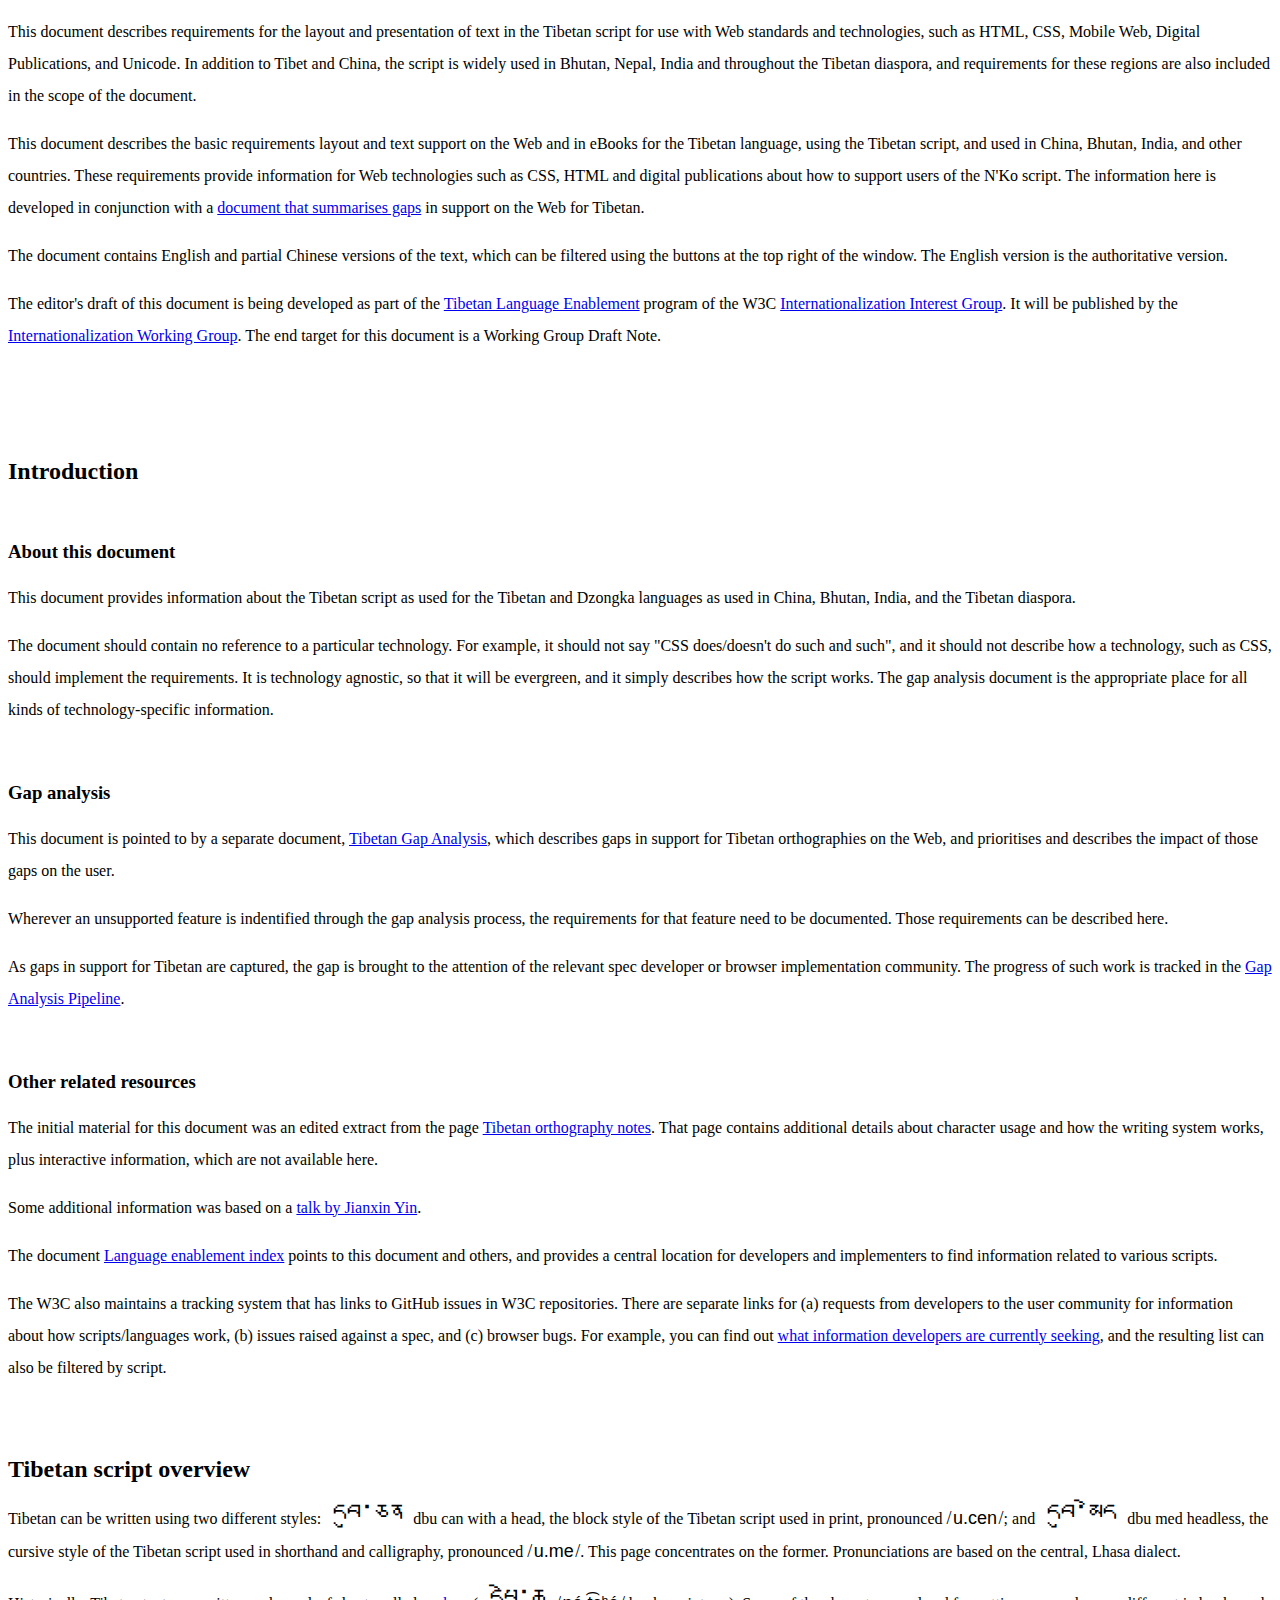
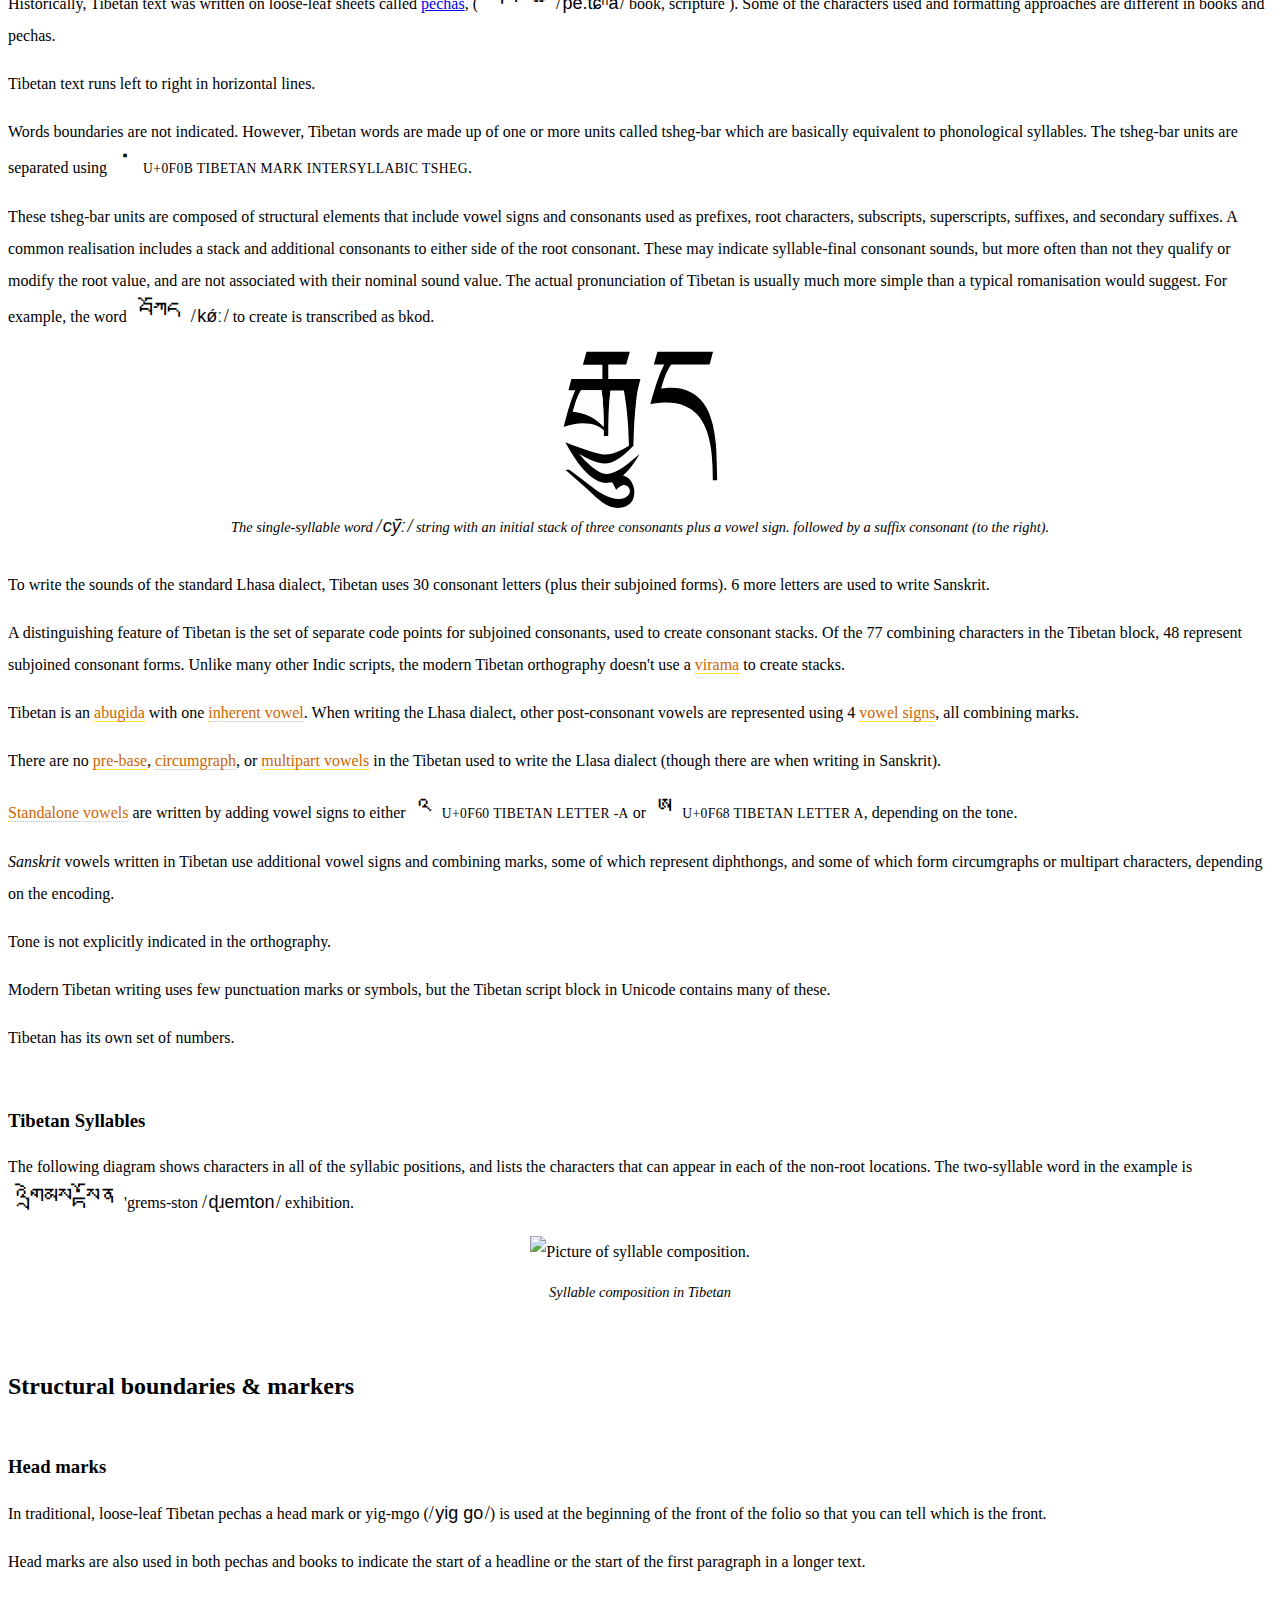
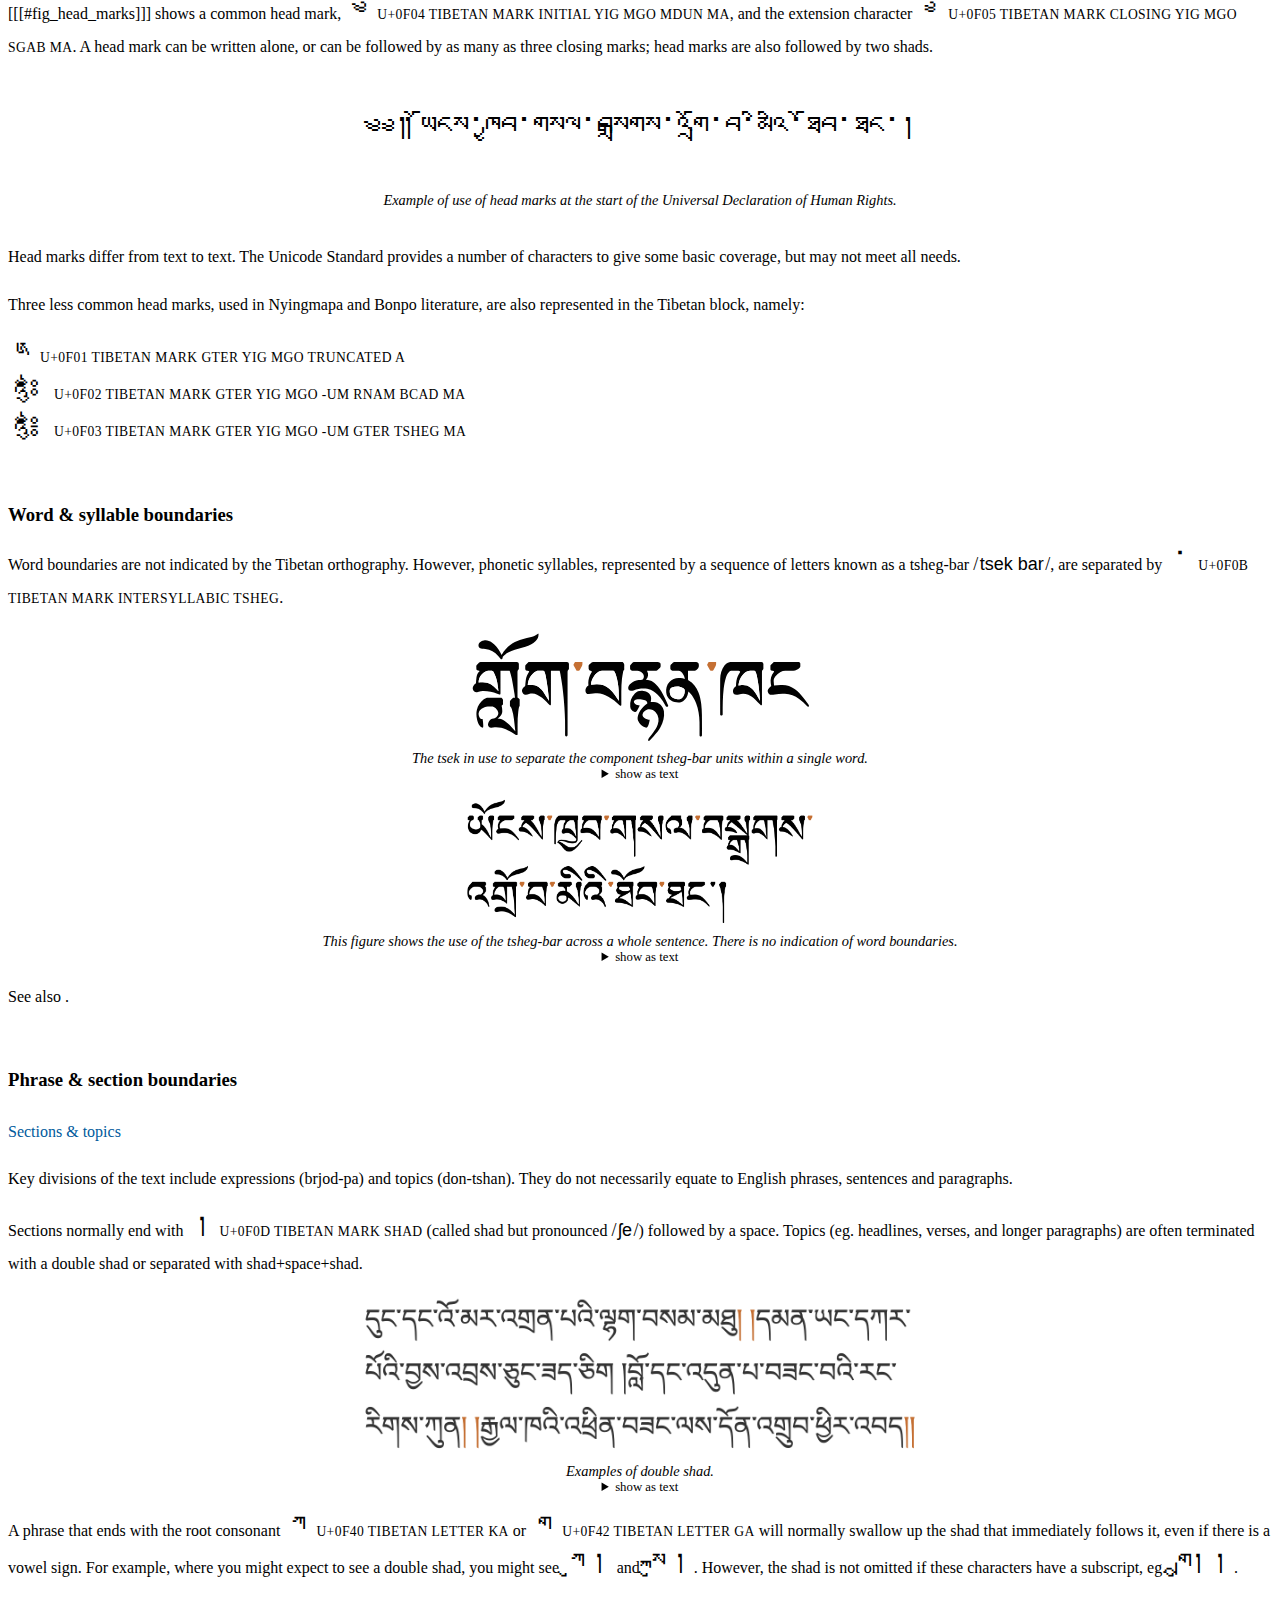
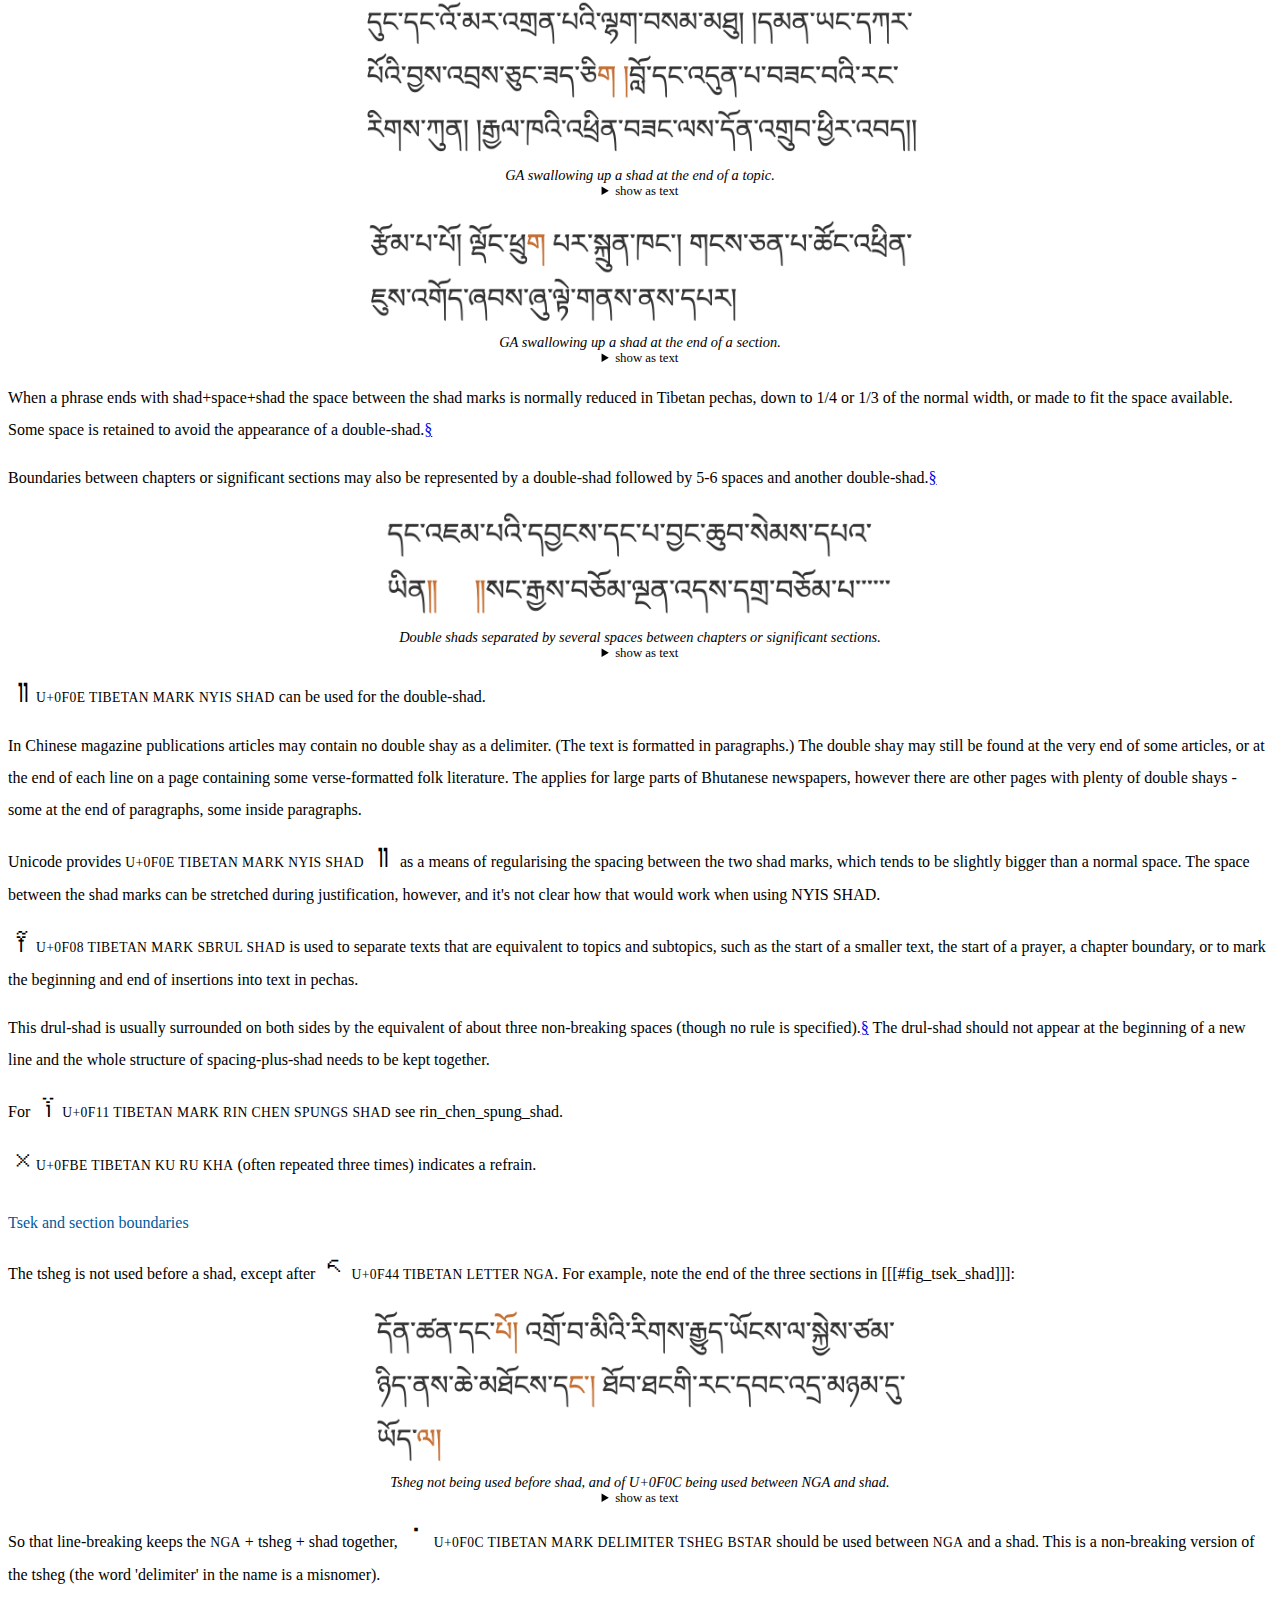
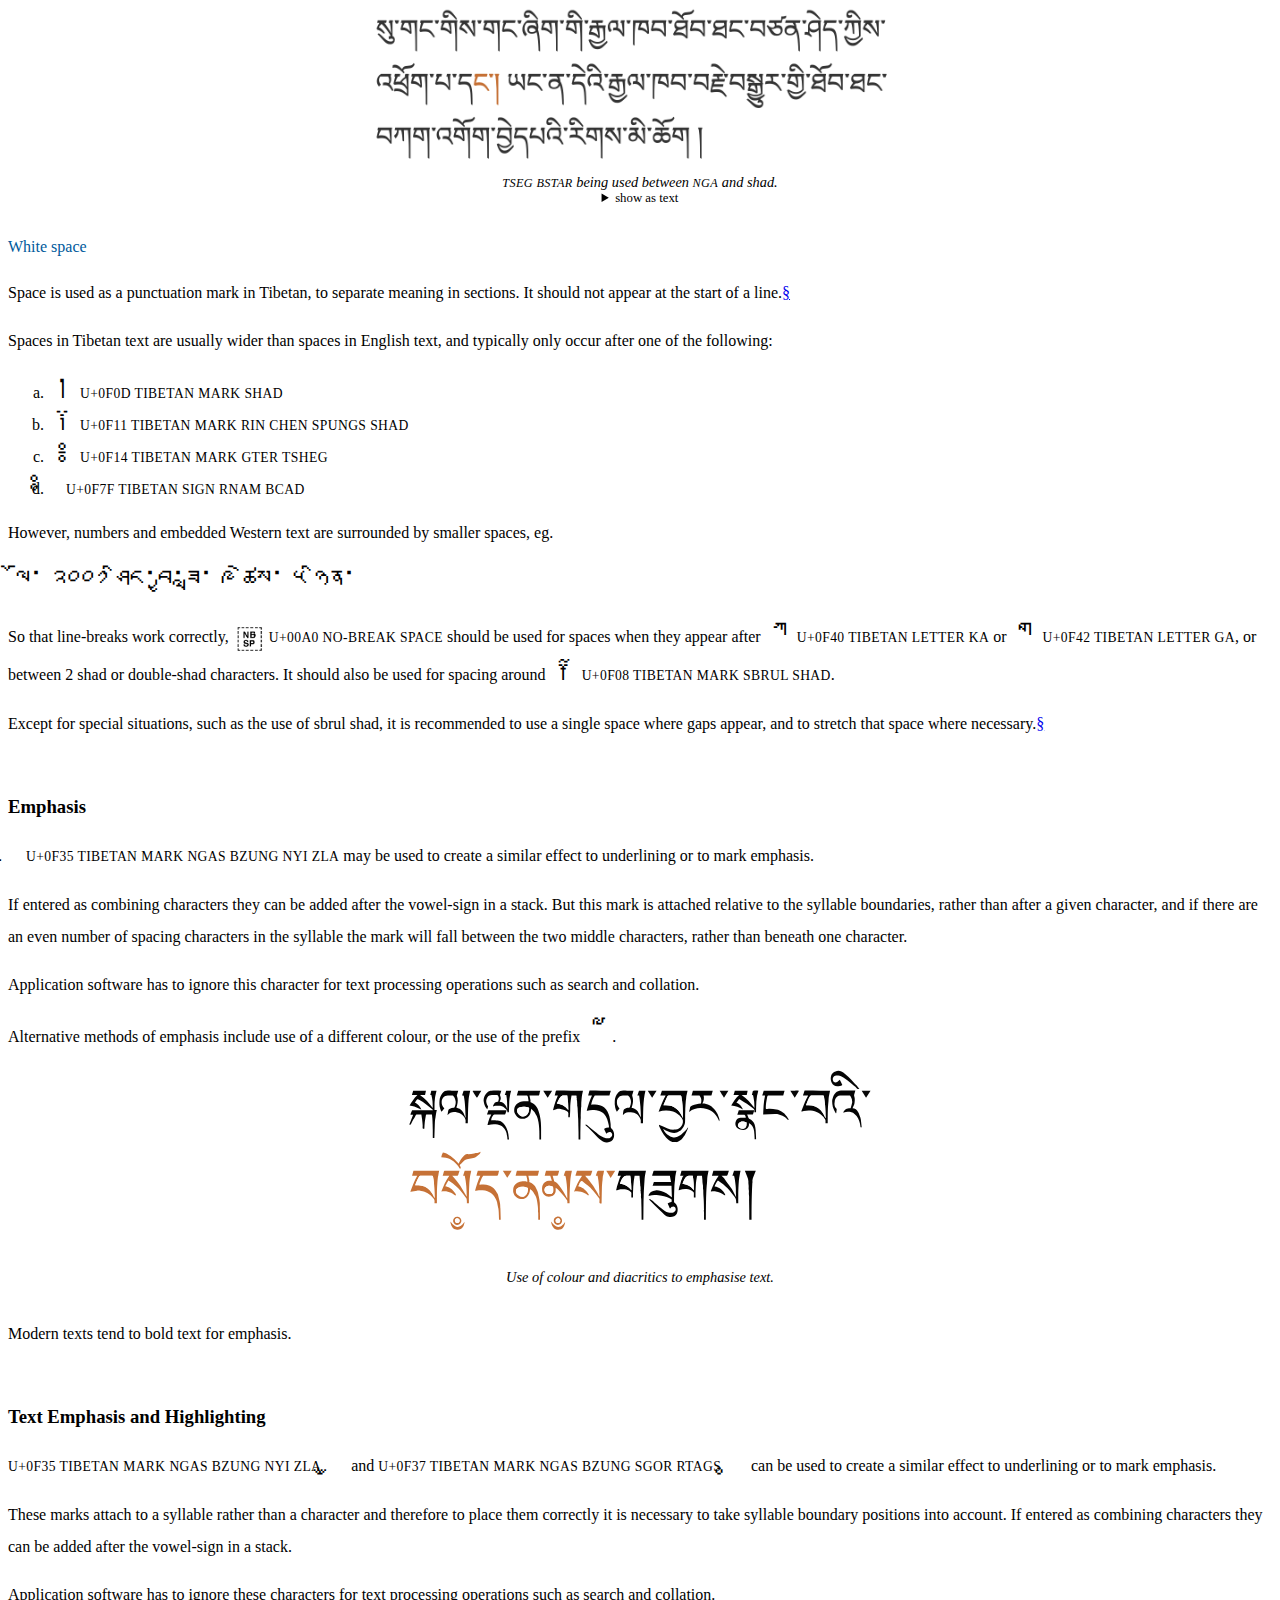
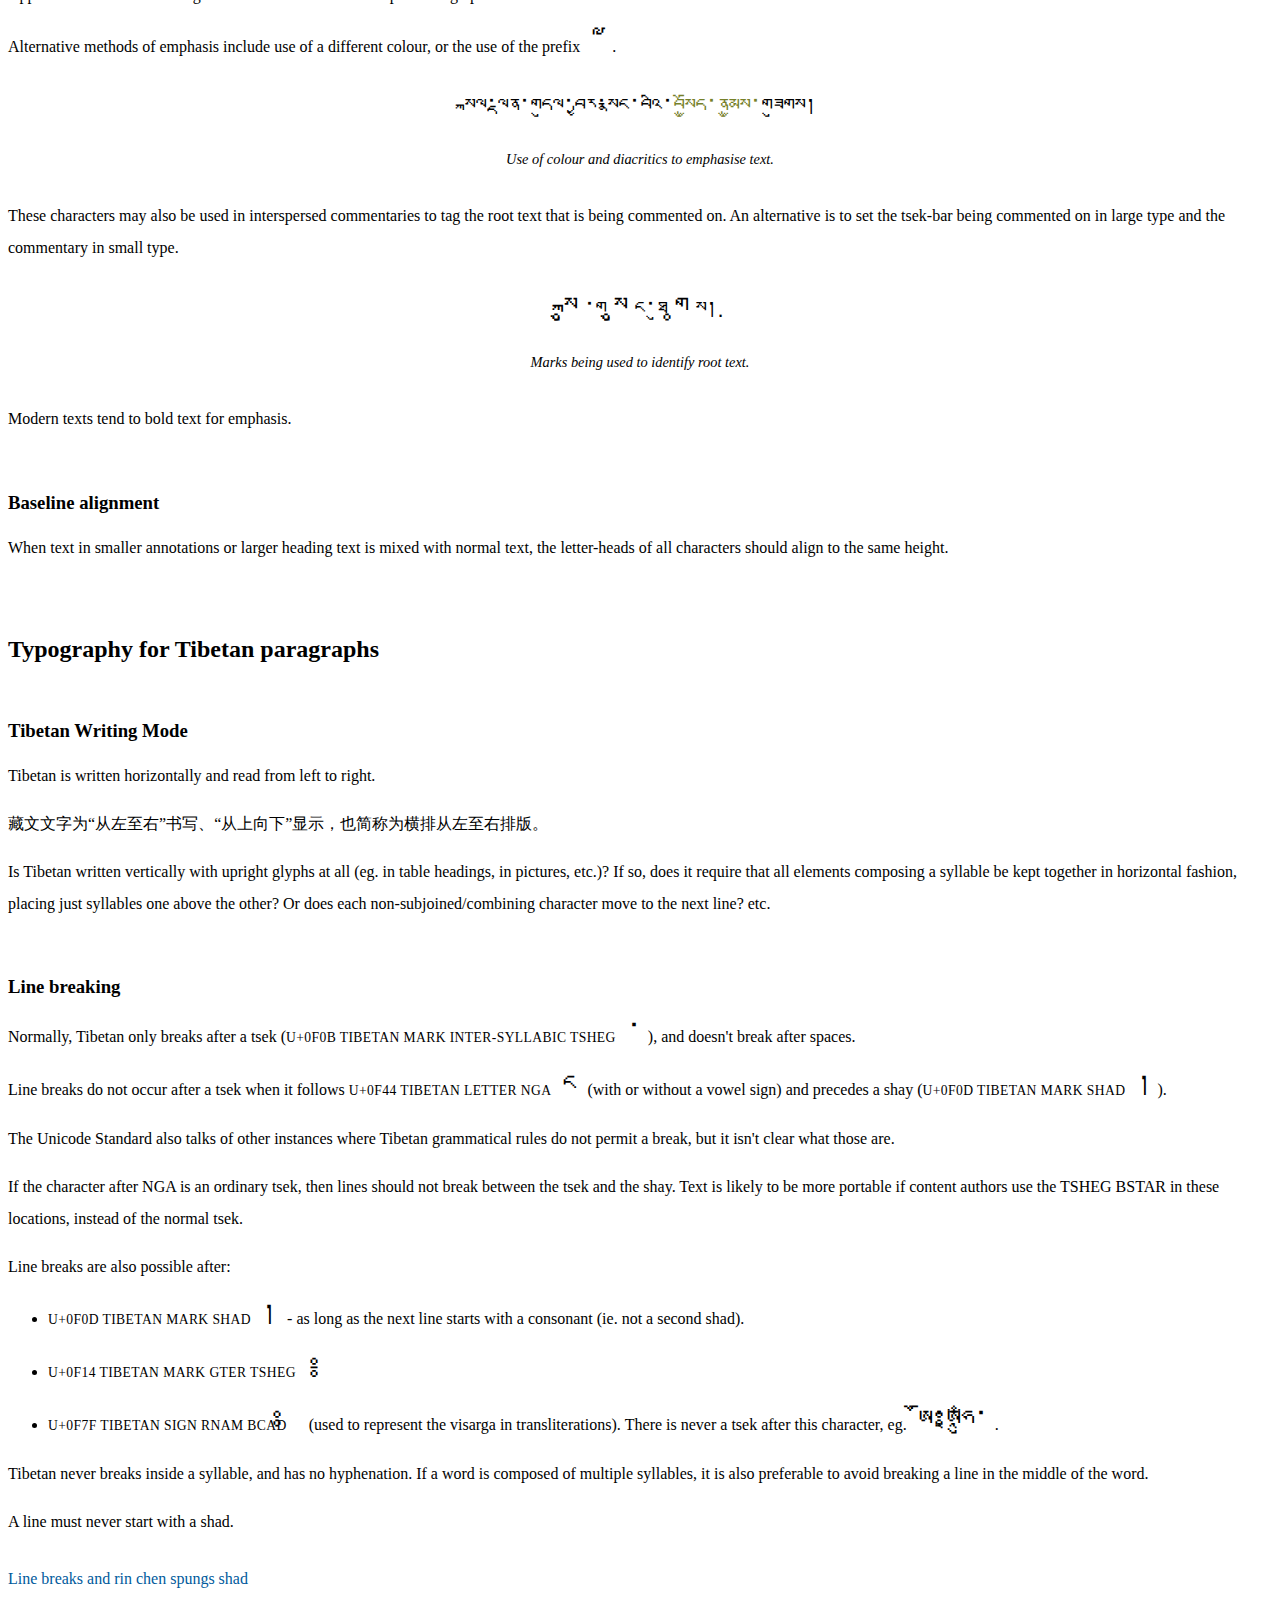
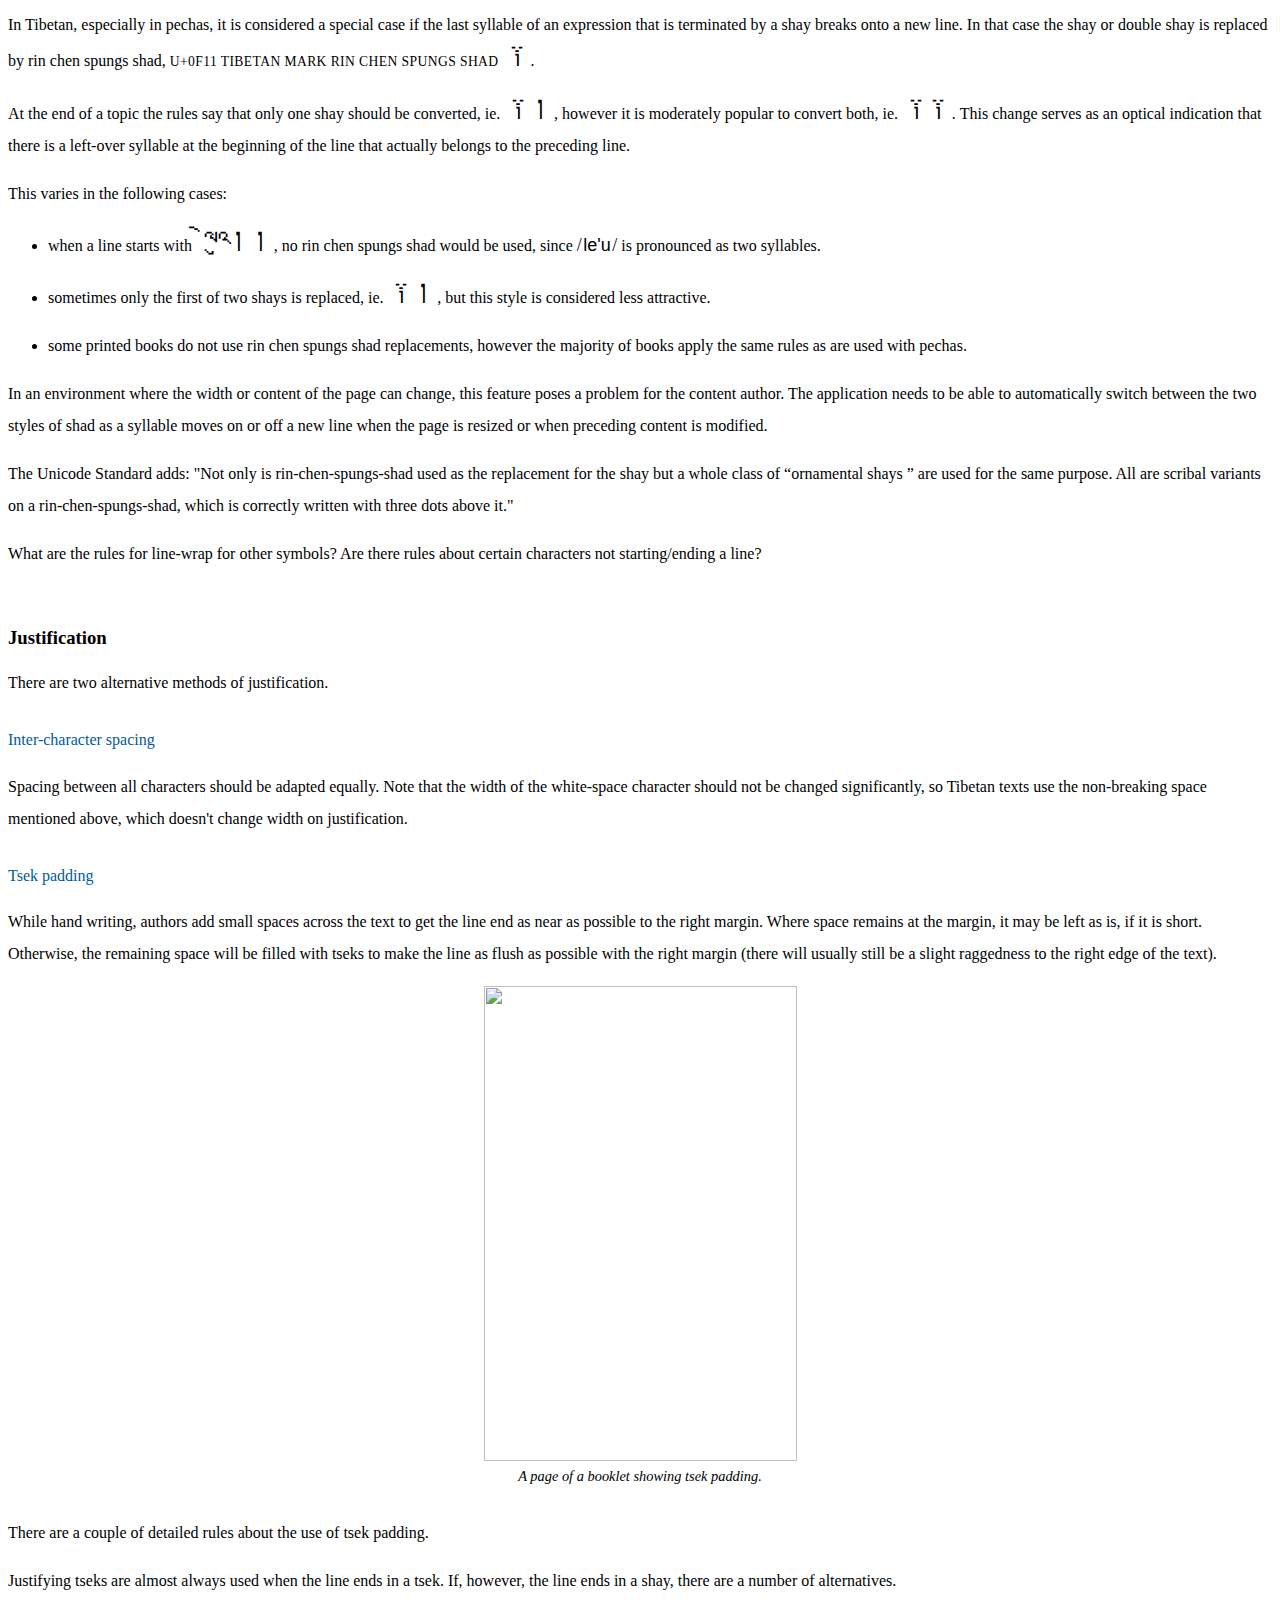
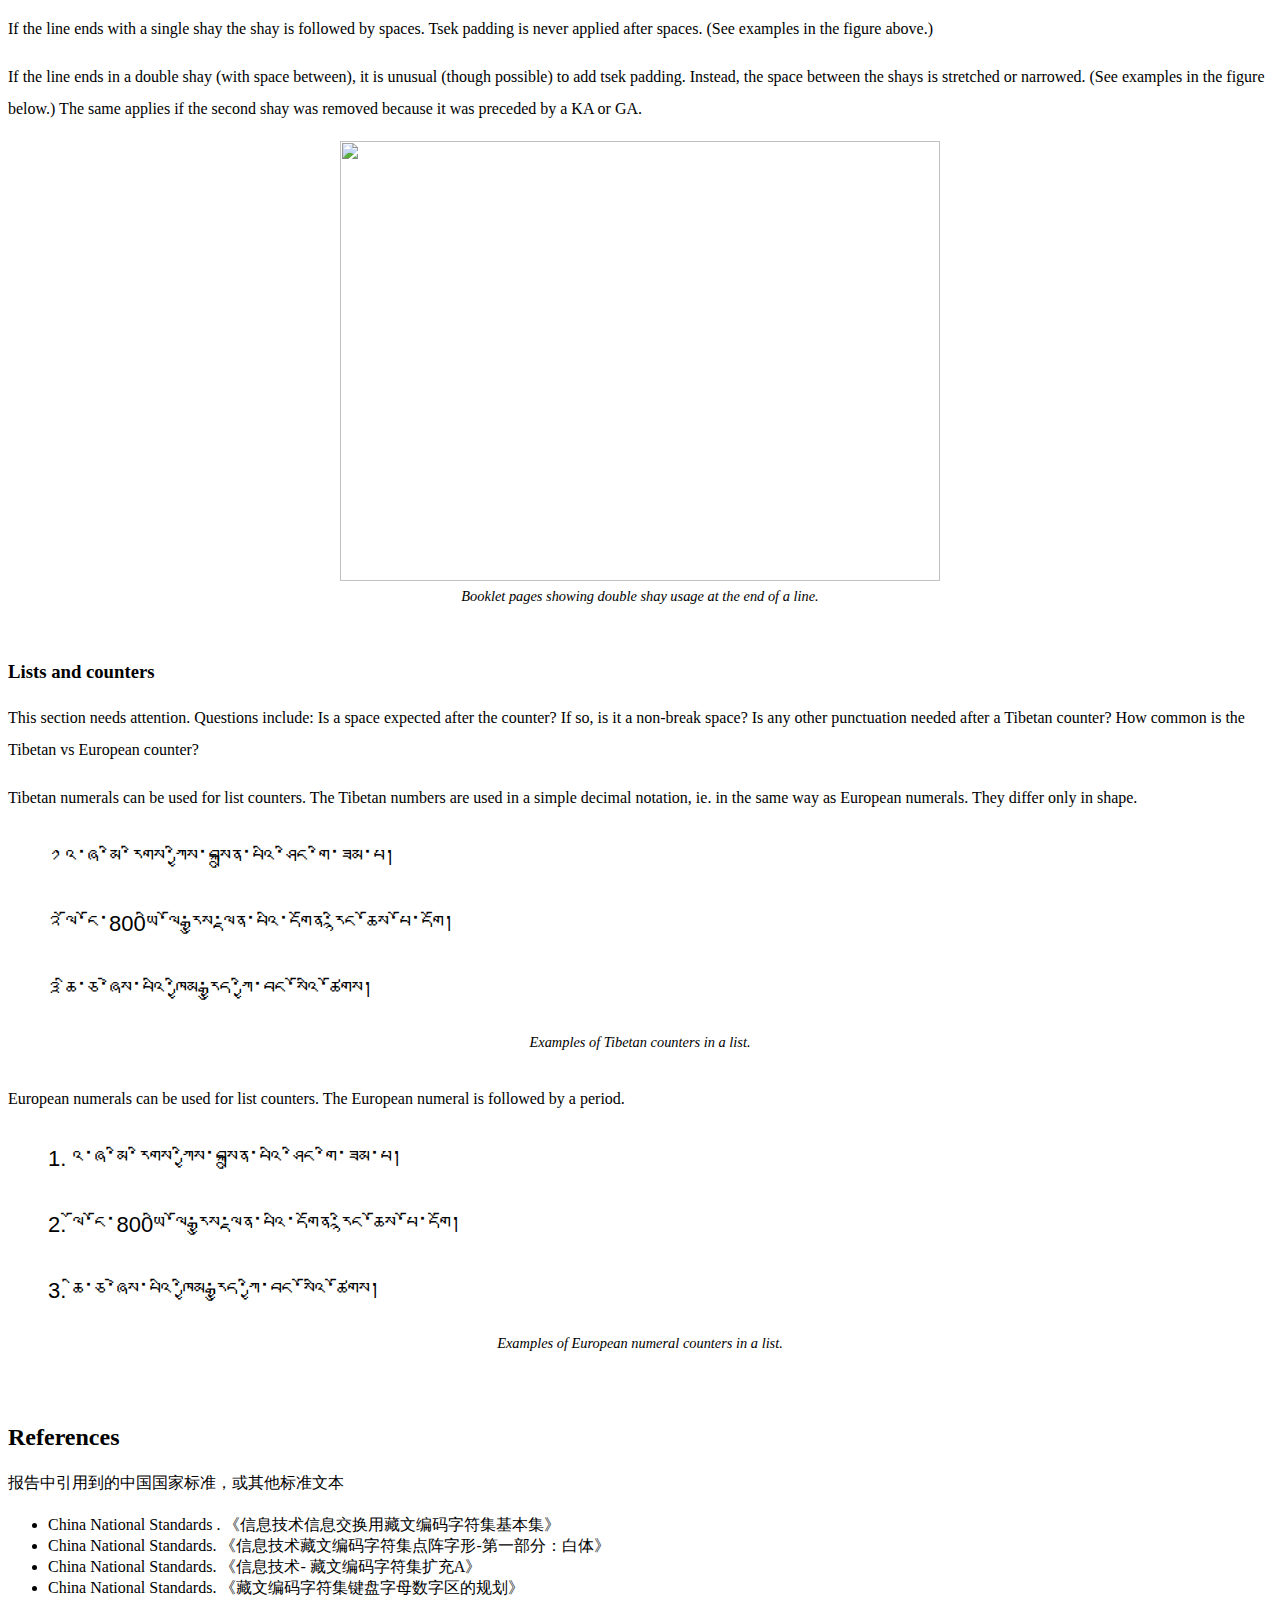
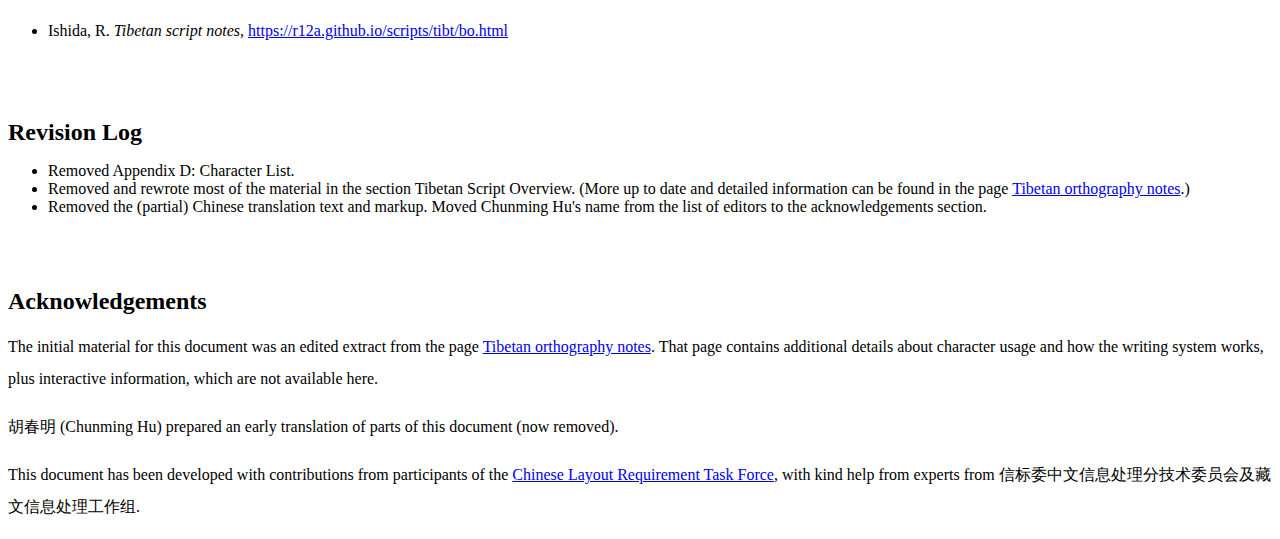
==== commit 3776c2e9: "tlreq: Banking work in progress..." ====
--- a/index.html
+++ b/index.html
@@ -206,16 +206,16 @@
 <section id="language_overview">
 <h2>Tibetan script overview</h2>
 
-<p>There are various different Tibetan orthographies, falling into two basic types: <span class="charExample" translate="no"><span class="ex" lang="bo">དབུ་ཅན</span> <span class="transc">dbu can</span></span>, pronounced <span class="ipa">uchen</span> (<span class="meaning">with a head</span>), and <span class="charExample" translate="no"><span class="ex" lang="bo">དབུ་མེད</span> <span class="transc">dbu med</span></span>, pronounced <span class="ipa">ume</span> (<span class="meaning">headless</span>). This page concentrates on the former. Pronunciations are based on the central, Lhasa dialect.</p>
+<p>Tibetan can be written using two different styles: <span class="charExample inline" translate="no"><span class="ex" lang="bo">དབུ་ཅན</span> <span class="transc">dbu can</span> <span class="meaning">with a head</span></span>, the block style of the Tibetan script used in print, pronounced <span class="ipa">u.cen</span>; and <span class="charExample inline" translate="no"><span class="ex" lang="bo">དབུ་མེད</span> <span class="transc">dbu med</span> <span class="meaning">headless</span></span>, the cursive style of the Tibetan script used in shorthand and calligraphy, pronounced <span class="ipa">u.me</span>. This page concentrates on the former. Pronunciations are based on the central, Lhasa dialect.</p>
 
 <p>Historically, Tibetan text was written on loose-leaf sheets called <a href="http://en.wikipedia.org/wiki/Pecha">pechas</a>, ( <span class="charExample" translate="no"><bdi class="ex" lang="bo">དཔེ་ཆ</bdi> <bdi class="ipa">pé.t͡ɕʰá</bdi> <bdi class="meaning">book, scripture</bdi></span> ). Some of the characters used and formatting approaches are different in books and pechas.</p>
 
 
 <p>Tibetan text runs left to right in horizontal lines.</p>
 
-<p>Words boundaries are not indicated. However, Tibetan words are made up of one or more units called <span class="name">tsheg-bar</span> which are roughly equivalent to phonological syllables. <span class="codepoint" translate="no"><bdi lang="bo">&#x0F0B;</bdi> <span class="uname">U+0F0B TIBETAN MARK INTERSYLLABIC TSHEG</span></span> is used after the <span class="name">tsheg-bar</span> to show the boundaries.</p>
-
-<p>These <span class="name">tsheg-bar</span> units are composed of  structural elements that include vowel signs and consonants used as prefixes, root characters, subscripts, superscripts, suffixes, and secondary suffixes. A common realisation includes a stack and additional consonants to either side of the root consonant. These may indicate syllable-final consonant sounds, but more often than not they qualify or modify the root value, and are not associated with their nominal sound value. The actual pronunciation is usually much more simple than a transliteration would suggest.  For example, the word  <span class="charExample inline" translate="no"><bdi class="ex" lang="bo">བཀོད</bdi> <bdi class="ipa">kǿː</bdi> <bdi class="meaning">to create</bdi></span> is transcribed as <span class="transc">bkod</span>.</p>
+<p>Words boundaries are not indicated. However, Tibetan words are made up of one or more units called <span class="name">tsheg-bar</span> which are basically equivalent to phonological syllables. The <span class="name">tsheg-bar</span> units are separated using <span class="codepoint" translate="no"><bdi lang="bo">&#x0F0B;</bdi> <span class="uname">U+0F0B TIBETAN MARK INTERSYLLABIC TSHEG</span></span>.</p>
+
+<p>These <span class="name">tsheg-bar</span> units are composed of  structural elements that include vowel signs and consonants used as prefixes, root characters, subscripts, superscripts, suffixes, and secondary suffixes. A common realisation includes a stack and additional consonants to either side of the root consonant. These may indicate syllable-final consonant sounds, but more often than not they qualify or modify the root value, and are not associated with their nominal sound value. The actual pronunciation of Tibetan is usually much more simple than a typical romanisation would suggest.  For example, the word  <span class="charExample inline" translate="no"><bdi class="ex" lang="bo">བཀོད</bdi> <bdi class="ipa">kǿː</bdi> <bdi class="meaning">to create</bdi></span> is transcribed as <span class="transc">bkod</span>.</p>
 
 
 <figure id="fig_stack" class="sideCaption">
@@ -280,139 +280,230 @@
 
 <section id="characters">
 <h2>Structural boundaries &amp; markers</h2>
-
-
-
-<section id="head_marks">
-<h3>Head Marks</h3>
-
-    <p>In traditional, loose-leaf Tibetan pechas a head mark or <span class="name">yig-mgo</span> (<span class="ipa">yig go</span>) is used at the beginning of the front of the folio so that you can tell which is the front. </p>
-	  <p>Head marks are also used in both pechas and books to indicate the start of a headline or the start of the first paragraph in a longer text.</p>
-	  <p>Head marks differ from text to text. The Unicode Standard provides a number of characters to give some basic coverage, but may not meet all needs.</p>
-	  <p>A common head mark is <span class="uname">U+0F04 TIBETAN MARK INITIAL YIG MGO MDUN MA</span> <span lang="bo">༄</span>, and there is also the extension character <span class="uname">U+0F05 TIBETAN MARK CLOSING YIG MGO SGAB MA</span> <span lang="bo">༅</span>. A head mark can be written alone, or can be followed by as many as three closing marks; head marks are also followed by two shads, eg.<span class="ex" lang="bo">༄༅། །</span>.</p>
-    <p>Three less common head marks, used in Nyingmapa and Bonpo literature, are also represented in the Tibetan block, namely:</p>
-    <ul>
-      <li><span class="uname">U+0F01 TIBETAN MARK GTER YIG MGO TRUNCATED A</span> <span lang="bo">༁</span></li>
-        <li><span class="uname">U+0F02 TIBETAN MARK GTER YIG MGO -UM RNAM BCAD MA</span> <span lang="bo">༂</span></li>
-        <li><span class="uname">U+0F03 TIBETAN MARK GTER YIG MGO -UM GTER TSHEG MA</span> <span lang="bo">༃</span></li>
-    </ul>
-</section>
-
-
-
-
-
-
-
-
-<section id="punctuation">
-<h3>Tibetan Punctuation</h3>
-
-<section id="syllable_breaks">
-          <h4>Syllable Breaks</h4>
-          <p>The <span class="uname">U+0F0B TIBETAN MARK INTER-SYLLABIC TSHEG [<span lang="bo">་</span>]</span> is used to indicate syllable boundaries. Note that this is not necessarily equivalent to word boundaries.</p>
-          <p>For more information about the use of the tsek see <a href="#text_segmentation"></a>.</p>
-</section>
-
-
-
-
-
-
-<section id="section_breaks">
-<h4>Section Breaks</h4>
-    <p>Key divisions of the text are sections (or expressions (<span class="name">brjod-pa</span>)) and topics (<span class="name">don-tshan</span>), which do not necessarily equate to English phrases, sentences and paragraphs. Sections normally end with a shay, <span class="uname">U+0F0D TIBETAN MARK SHAD</span> <span lang="bo">།</span>, followed by a space. Topics (eg. headlines, verses, and longer paragraphs) are often terminated or separated with shay+space+shay.</p>
-    <figure>
-	    <p lang="bo">དུང་དང་འོ་མར་འགྲན་པའི་ལྷག་བསམ་མཐུ<span class="char_highlight">། །</span>དམན་ཡང་དཀར་པོའི་བྱས་འབྲས་ཅུང་ཟད་ཅིག །བློ་དང་འདུན་པ་བཟང་བའི་རང་རིགས་ཀུན<span class="char_highlight">། །</span>རྒྱལ་ཁའི་འཕྲིན་བཟང་ལས་དོན་འགྲུབ་ཕྱིར་འབད<span class="char_highlight">།།</span></p>
-	    <figcaption>Examples of double shay.</figcaption>
-</figure>
-	    <p>For more information about the use of  this punctuation and various similar punctuation marks, see  <a href="#text_segmentation"></a>.</p>
-</section>
-
-
-
-
-
-
-<section id="other_punctuation">
-<h4>Other Punctuation &amp; Signs</h4>
-<p>Over and above that just described, traditional Tibetan text uses very little punctuation, but there a number of signs and symbols to choose from.</p>
-	  <ul>
-	    <li>
-        <p><span class="uname">U+0F08 TIBETAN MARK SBRUL SHAD</span> <span lang="bo">༈</span> is used to separate texts that are equivalent to topics and subtopics, such as the start of a smaller text, the start of a prayer, a chapter boundary, or to mark the beginning and end of insertions into text in pechas.</p>
-	    </li>
-	    <li>
-        <p>This <span class="name">drul-shay</span> is usually surrounded on both sides by the equivalent of about three non-breaking spaces (though no rule is specified). The <span class="name">drul-shay</span> should not appear at the beginning of a new line and the whole structure of spacing-plus- shay needs to be kept together.</p>
-	    </li>
-	    <li>
-        <p><span class="uname">U+0F3C TIBETAN MARK ANG KHANG GYON</span> <span lang="bo">༼</span> and <span class="uname">U+0F3D TIBETAN MARK ANG KHANG GYAS</span> <span lang="bo">༽</span> are paired punctuation used to form a roof over one or more digits or words. The right-hand character can also be used much like a single parenthesis in list counters.</p>
-	    </li>
-	    <li>
-        <p><span class="uname">U+0F3E TIBETAN SIGN YAR TSHES</span> <span lang="bo">༾</span> and <span class="uname">U+0F3F TIBETAN SIGN MAR TSHES</span> <span lang="bo">༿</span> are also paired characters used in combination with digits.</p>
-	    </li>
-	    <li>
-        <p><span class="uname">U+0F34   TIBETAN MARK BSDUS RTAGS</span> <span lang="bo">༴</span> means 'etc.', and is used after the first few tsek-bar of a recurring phrase.</p>
-	    </li>
-	    <li>
-        <p><span class="uname">U+0FBE   TIBETAN KU RU KHA</span> <span lang="bo">྾</span> (often repeated three times) indicates a refrain.</p>
-	    </li>
-	    <li>
-        <p><span class="uname">U+0F36   TIBETAN MARK CARET -DZUD RTAGS BZHI MIG CAN</span> <span lang="bo">༶</span> and <span class="uname">U+0FBF   TIBETAN KU RU KHA BZHI MIG CAN</span> <span lang="bo">྿</span> are used to indicate where text should be inserted within other text or as references to footnotes and marginal notes.</p>
-	    </li>
-	    <li>
-        <p><span class="uname">U+2638   WHEEL OF DHARMA</span> <span lang="bo">☸</span> which occurs sometimes in Tibetan texts is encoded in the Miscellaneous Symbols block.</p>
-	    </li>
-      </ul>
-</section>
-<div class="issue">
-  <p>How are quotations demarcated in Tibetan?</p>
+ 
+
+
+
+    
+<section id="headmark">
+<h3>Head marks</h3>
+
+<p>In traditional, loose-leaf Tibetan pechas a head mark or <span class="name">yig-mgo</span> (<span class="ipa">yig go</span>) is used at the beginning of the front of the folio so that you can tell which is the front.</p>
+
+<p>Head marks are also used in both pechas and books to indicate the start of a headline or the start of the first paragraph in a longer text.</p>
+
+<p>[[[#fig_head_marks]]] shows a common head mark, <span class="codepoint" translate="no"><bdi lang="bo">&#x0F04;</bdi> <span class="uname">U+0F04 TIBETAN MARK INITIAL YIG MGO MDUN MA</span></span>, and the extension character <span class="codepoint" translate="no"><bdi lang="bo">&#x0F05;</bdi> <span class="uname">U+0F05 TIBETAN MARK CLOSING YIG MGO SGAB MA</span></span>. A head mark can be written alone, or can be followed by as many as three closing marks; head marks are also followed by two <span class="name">shads</span>.</p>
+
+
+<figure id="fig_head_marks" class="sideCaption">
+<p style="font-size:2rem; line-height: 2;" lang="bo"><span class="fig_highlight">༄༅༎</span> ཡོངས་ཁྱབ་གསལ་བསྒྲགས་འགྲོ་བ་མིའི་ཐོབ་ཐང༌།</p>
+<figcaption>Example of use of head marks at the start of the Universal Declaration of Human Rights.</figcaption>
+</figure>
+
+
+<p>Head marks differ from text to text. The Unicode Standard provides a number of characters to give some basic coverage, but may not meet all needs.</p>
+
+<p>Three less common head marks, used in Nyingmapa and Bonpo literature, are also represented in the Tibetan block, namely:</p>
+<p><span class="codepoint" translate="no"><bdi lang="bo">&#x0F01;</bdi> <span class="uname">U+0F01 TIBETAN MARK GTER YIG MGO TRUNCATED A</span></span><br>
+<span class="codepoint" translate="no"><bdi lang="bo">&#x0F02;</bdi> <span class="uname">U+0F02 TIBETAN MARK GTER YIG MGO -UM RNAM BCAD MA</span></span><br>
+<span class="codepoint" translate="no"><bdi lang="bo">&#x0F03;</bdi> <span class="uname">U+0F03 TIBETAN MARK GTER YIG MGO -UM GTER TSHEG MA</span></span></p>
+</section>
+
+
+
+
+
+
+
+
+
+<section id="word">
+<h3>Word &amp; syllable boundaries</h3>
+<p id="def-wordboundary" class="explanatoryintro definitionStub"></p>
+
+
+<p>Word boundaries  are not indicated by the Tibetan orthography. However, phonetic syllables, represented by a sequence of letters known as a <span class="name">tsheg-bar</span> <span class="ipa">tsek bar</span>, are separated by <span class="codepoint" translate="no"><bdi lang="bo">&#x0F0B;</bdi> <span class="uname">U+0F0B TIBETAN MARK INTERSYLLABIC TSHEG</span></span>.</p> 
+
+
+<figure id="fig_tsek" class="sideCaption">
+<img src="images/fig_tsek.svg" alt="གློག་བརྙན་ཁང" class="ex" lang="bo" data-notes="Tibetan Machine Uni" style="height:7rem;">
+<figcaption>The tsek in use to separate the component <span class="name">tsheg-bar</span> units within a single word.</figcaption>
+</figure>
+<details class="figureSub"><summary>show as text</summary>
+<p><span class="charExample" translate="no"><bdi class="ex" lang="bo">གློག་བརྙན་ཁང</bdi> <bdi class="ipa">lô.ȵɛ̃́.kʰáŋ</bdi> <bdi class="meaning">cinema</bdi></span></p>
+</details>
+
+
+<figure id="fig_tsek_sentence" class="sideCaption">
+<img src="images/fig_tsek_sentence.png" alt="ཡོངས་ཁྱབ་གསལ་བསྒྲགས་
+འགྲོ་བ་མིའི་ཐོབ་ཐང༌།" class="ex" lang="bo" data-notes="Tibetan Machine Uni" style="height:8rem;">
+<figcaption>This figure shows the use of the <span class="name">tsheg-bar</span> across a whole sentence. There is no indication of word boundaries.</figcaption>
+</figure>
+<details class="figureSub"><summary>show as text</summary>
+<p><span class="charExample" translate="no"><bdi class="ex" lang="bo">ཡོངས་ཁྱབ་གསལ་བསྒྲགས་
+འགྲོ་བ་མིའི་ཐོབ་ཐང༌།</bdi></span></p>
+</details>
+
+
+<p>See also <a href="#text_segmentation"></a>.</p>
+</section>
+
+
+
+
+
+
+
+
+
+
+<section id="phrase">
+<h3>Phrase &amp; section boundaries</h3>
+
+
+
+<section id="sections_topics">
+<h4>Sections &amp; topics</h4>
+
+<p>Key divisions of the text include expressions (<span class="name">brjod-pa</span>) and topics (<span class="name">don-tshan</span>). They do not necessarily equate to English phrases, sentences and paragraphs. </p>
+
+<p>Sections normally end with <span class="codepoint" translate="no"><bdi lang="bo">&#x0F0D;</bdi> <span class="uname">U+0F0D TIBETAN MARK SHAD</span></span> (called <span class="name">shad</span> but pronounced <span class="ipa">ʃe</span>) followed by a space. Topics (eg. headlines, verses, and longer paragraphs) are often terminated with a double <span class="name">shad</span> or separated with <span class="name">shad</span>+space+<span class="name">shad</span>.</p>
+
+
+<figure id="fig_double_shad" class="sideCaption">
+<img src="images/fig_double_shad.png" alt="" style="height: 10rem;">
+<figcaption>Examples of double shad.</figcaption>
+</figure>
+<details class="figureSub"><summary>show as text</summary>
+<p lang="bo">དུང་དང་འོ་མར་འགྲན་པའི་ལྷག་བསམ་མཐུ<span class="fig_highlight">།&nbsp;།</span>དམན་ཡང་དཀར་པོའི་བྱས་འབྲས་ཅུང་ཟད་ཅིག&nbsp;།བློ་དང་འདུན་པ་བཟང་བའི་རང་རིགས་ཀུན<span class="fig_highlight">།&nbsp;།</span>རྒྱལ་ཁའི་འཕྲིན་བཟང་ལས་དོན་འགྲུབ་ཕྱིར་འབད<span class="fig_highlight">།།</span></p>
+</details>
+
+
+<p>A phrase that ends with the root consonant <span class="codepoint" translate="no"><bdi lang="bo">&#x0F40;</bdi> <span class="uname">U+0F40 TIBETAN LETTER KA</span></span> or <span class="codepoint" translate="no"><bdi lang="bo">&#x0F42;</bdi> <span class="uname">U+0F42 TIBETAN LETTER GA</span></span> will normally swallow up the shad that immediately follows it, even if there is a vowel sign. For example, where you might expect to see a double shad, you might see <span class="ex" lang="bo" style="white-space:nowrap;">ཀུ །</span> and <span class="ex" lang="bo" style="white-space:nowrap;">སྐུ །</span>. However, the shad is not omitted if these characters have a subscript, eg. <span class="ex" lang="bo" style="white-space:nowrap;">གྲུ། །</span>.</p>
+
+
+<figure id="fig_ga_double_shad" class="sideCaption">
+<img src="images/fig_ga_double_shad.png" alt="" style="height: 10rem;">
+<figcaption>GA swallowing up a shad at the end of a topic.</figcaption>
+</figure>
+<details class="figureSub"><summary>show as text</summary>
+<p lang="bo">དུང་དང་འོ་མར་འགྲན་པའི་ལྷག་བསམ་མཐུ།&nbsp;།དམན་ཡང་དཀར་པོའི་བྱས་འབྲས་ཅུང་ཟད་ཅི<span class="fig_highlight">ག&nbsp;།</span>བློ་དང་འདུན་པ་བཟང་བའི་རང་རིགས་ཀུན།&nbsp;།རྒྱལ་ཁའི་འཕྲིན་བཟང་ལས་དོན་འགྲུབ་ཕྱིར་འབད།།</p>
+</details>
+
+
+<figure id="fig_ga_shad_section" class="sideCaption">
+<img src="images/fig_ga_shad_section.png" alt="" style="height: 7rem;">
+<figcaption>GA swallowing up a shad at the end of a section.</figcaption>
+</figure>
+<details class="figureSub"><summary>show as text</summary>
+<p lang="bo">རྩོམ་པ་པོ།&nbsp;ལྡོང་ཕྲུ<span class="fig_highlight">ག&nbsp;</span>པར་སྐྲུན་ཁང་།&nbsp;གངས་ཅན་པ་ཚོང་འཕྲིན་ཇུས་འགོད་ཞབས་ཞུ་ལྟེ་གནས་ནས་དཔར།</p>
+</details>
+
+
+<p>When a phrase ends with <span class="name">shad</span>+space+<span class="name">shad</span> the space between the shad marks is normally reduced in Tibetan pechas, down to 1/4 or 1/3 of the normal width, or made to fit the space available. Some space is retained to avoid the appearance of a double-<span class="name">shad</span>.<a class="reflink" href="https://collab.its.virginia.edu/access/content/group/26a34146-33a6-48ce-001e-f16ce7908a6a/Tibetan%20fonts/Tibetan%20Legacy%20Fonts/Tibetan!.pdf" title="Tony Duff, Word Tibetan 5.1, Tibetan for Word, for Windows and the Macintosh, p39">§</a></p>
+
+<p>Boundaries between chapters or significant sections may also be represented by a double-<span class="name">shad</span> followed by 5-6 spaces and another double-<span class="name">shad</span>.<a class="reflink" href="https://collab.its.virginia.edu/access/content/group/26a34146-33a6-48ce-001e-f16ce7908a6a/Tibetan%20fonts/Tibetan%20Legacy%20Fonts/Tibetan!.pdf" title="Tony Duff, Word Tibetan 5.1, Tibetan for Word, for Windows and the Macintosh, p38">§</a></p>
+
+
+<figure id="fig_double_shad_section" class="sideCaption">
+<img src="images/fig_double_shad_section.png" alt="" style="height: 7rem;">
+<figcaption>Double shads separated by several spaces between chapters or significant sections.</figcaption>
+</figure>
+<details class="figureSub"><summary>show as text</summary>
+<p lang="bo">དང་འཇམ་པའི་དབྱངས་དང་པ་བྱང་ཆུབ་སེམས་དཔའ་ཡིན<span class="fig_highlight">༎     ༎</span>སང་རྒྱས་བཅོམ་ལྔན་འདས་དགྲ་བཅོམ་པ་་་་་་</p>
+</details>
+
+
+<p><span class="codepoint" translate="no"><bdi lang="bo">༎</bdi><span class="uname">U+0F0E TIBETAN MARK NYIS SHAD</span></span> can be used for the double-<span class="name">shad</span>.</p>
+
+
+<div class="note">
+<p>In Chinese magazine publications  articles may contain no double shay as a delimiter. (The text is formatted in paragraphs.) The double shay may still be found at the very end of some articles, or at the end of each line on a page containing some verse-formatted folk literature. The  applies for large parts of  Bhutanese newspapers, however there are other pages with plenty of double shays - some at the end of paragraphs, some inside paragraphs.</p>
 </div>
-        
-</section>
-
-
-
-
-<section id="text_segmentation">
-<h3>Text Segmentation in Tibetan</h3>
-
-  <p>Key divisions of the text are sections (or expressions (<span class="name">brjod-pa</span>)) and topics (<span class="name">don-tshan</span>), which do not necessarily equate to English phrases, sentences and paragraphs. Sections normally end with a shay, <span class="uname">U+0F0D TIBETAN MARK SHAD</span> <span lang="bo">།</span>, followed by a space. Topics (eg. headlines, verses, and longer paragraphs) are often terminated or separated with shay+space+shay.</p>
-	  <figure>
-	    <p lang="bo">དུང་དང་འོ་མར་འགྲན་པའི་ལྷག་བསམ་མཐུ<span class="char_highlight">། །</span>དམན་ཡང་དཀར་པོའི་བྱས་འབྲས་ཅུང་ཟད་ཅིག །བློ་དང་འདུན་པ་བཟང་བའི་རང་རིགས་ཀུན<span class="char_highlight">། །</span>རྒྱལ་ཁའི་འཕྲིན་བཟང་ལས་དོན་འགྲུབ་ཕྱིར་འབད<span class="char_highlight">།།</span></p>
-	    <figcaption>Examples of double shay.</figcaption>
-      </figure>  
-        <div class="issue">  
-        <p>Unicode provides <span class="uname">U+0F0E TIBETAN MARK NYIS SHAD</span> <span lang="bo">༎</span> as a means of regularising the spacing between the two shad marks, which tends to be slightly bigger than a normal space. <span class="ed">The space between the shad marks can be stretched during justification, however, and it's not clear  how that would work when using NYIS SHAD.</span></p>
-        </div>
-      <div class="note">
-	  <p>In Chinese magazine publications  articles may contain no double shay as a delimiter. (The text is formatted in paragraphs.) The double shay may still be found at the very end of some articles, or at the end of each line on a page containing some verse-formatted folk literature. The  applies for large parts of  Bhutanese newspapers, however there are other pages with plenty of double shays - some at the end of paragraphs, some inside paragraphs.</p>
-      </div>
-      
-	  <p>A line that ends with the root consonant <span class="uname">U+0F40 TIBETAN LETTER KA</span> <span lang="bo">ཀ</span> or <span class="uname">U+0F42 TIBETAN LETTER GA</span> <span lang="bo">ག</span> will normally swallow up the shay that immediately follows it, even if there is a vowel sign. For example, where you might expect to see a double shay, you might see <span class="ex" style="white-space:nowrap;" lang="bo">ཀུ །</span> and <span class="ex" style="white-space:nowrap;" lang="bo">སྐུ །</span>. However, the shad is not omitted if these characters have a subscript, eg. <span class="ex" style="white-space:nowrap;" lang="bo">གྲུ། །</span>. </p>
-	  <figure>
-	    <p lang="bo">དུང་དང་འོ་མར་འགྲན་པའི་ལྷག་བསམ་མཐུ། །དམན་ཡང་དཀར་པོའི་བྱས་འབྲས་ཅུང་ཟད་ཅི<span class="char_highlight">ག །</span>བློ་དང་འདུན་པ་བཟང་བའི་རང་རིགས་ཀུན། །རྒྱལ་ཁའི་འཕྲིན་བཟང་ལས་དོན་འགྲུབ་ཕྱིར་འབད།།</p>
-	    <figcaption>Example of GA swallowing up a shay at the end of a topic.</figcaption>
-      </figure>
-	  <figure>
-	    <p lang="bo">རྩོམ་པ་པོ། ལྡོང་ཕྲུ<span class="char_highlight">ག </span>པར་སྐྲུན་ཁང་། གངས་ཅན་པ་ཚོང་འཕྲིན་ཇུས་འགོད་ཞབས་ཞུ་ལྟེ་གནས་ནས་དཔར།</p>
-	    <figcaption>Example of GA swallowing up a shay at the end of a section.</figcaption>
-      </figure>
-	  <p>Word boundaries within a section are not indicated. Only 'syllables', known as <span class="name">tsheg-bar</span> <span class="ipa">tsek bar</span>, are separated by the tsek character, <span class="uname">U+0F0B TIBETAN MARK INTER-SYLLABIC TSHEG</span> <span lang="bo">་</span>.</p>
-	  <p>The tsek is not used before a shay, except after <span class="uname">U+0F44 TIBETAN LETTER NGA</span> <span lang="bo">ང</span>. For example, note the end of the three sections in this example:</p>
-	  <figure>
-      <p lang="bo">དོན་ཚན་དང་<span class="char_highlight">པོ།</span>&nbsp;འགྲོ་བ་མིའི་རིགས་རྒྱུད་ཡོངས་ལ་སྐྱེས་ཙམ་ཉིད་ནས་ཆེ་མཐོངས་ད<span class="char_highlight">ང༌།</span>&nbsp;ཐོབ་ཐངགི་རང་དབང་འདྲ་མཉམ་དུ་ཡོད་<span class="char_highlight">ལ།</span></p>
-      <figcaption>Examples of tsek not being used before shay, and of U+0F0C being used between NGA and shay.</figcaption>
-      </figure>
-	  <p>Users may use an ordinary TSHEG between NGA and SHAD, but Unicode also provides a special non-breaking character that can be used instead, <span class="uname">U+0F0C TIBETAN MARK DELIMITER TSHEG BSTAR</span> <span lang="bo">༌</span>. The word 'delimiter' in the name is a misnomer.</p>
-	  <figure>
-	    <p lang="bo">སུ་གང་གིས་གང་ཞིག་གི་རྒྱལ་ཁབ་ཐོབ་ཐང་བཙན་ཤེད་ཀྱིས་འཕྲོག་པ་ད<span class="char_highlight">ང༌།</span> ཡང་ན་དེའི་རྒྱལ་ཁབ་བརྗེ་བསྒྱུར་གྱི་ཐོབ་ཐང་བཀག་འགོག་བྱེདཔའི་རིགས་མི་ཆོག །</p>
-	    <figcaption>Example of U+0F0C being used between NGA and shay.</figcaption>
-      </figure>
-	  <p>Whitespace in Tibetan text should use U+00A0   NO-BREAK SPACE. Spaces in Tibetan text are usually wider than spaces in English text, and typically only occur after one of the following: <span class="ex" lang="bo">།</span>, <span class="ex" lang="bo">༑</span>, <span class="ex" lang="bo">༔</span> or <span class="ex" lang="bo">ཿ</span>. However, numbers and embedded Western text are surrounded by smaller spaces, eg. <span class="ex" lang="bo">ལོ་ ༢༠༠༡ ཤིང་བྱ་ཟླ་ ༩ ཚེས་ ༥ ཉིན་</span>.</p>
-	  <div class="issue">
-	    <p>What effect should double-clicking on text produce? Should the whole syllable be selected? Does that include the tsek? Or should the application just highlight the grapheme clusters?</p>
-      </div>
-    </section>
+
+
+<div class="issue">  
+<p>Unicode provides <span class="uname">U+0F0E TIBETAN MARK NYIS SHAD</span> <span lang="bo">༎</span> as a means of regularising the spacing between the two shad marks, which tends to be slightly bigger than a normal space. <span class="ed">The space between the shad marks can be stretched during justification, however, and it's not clear  how that would work when using NYIS SHAD.</span></p>
+</div>
+
+
+<p><span class="codepoint" translate="no"><bdi lang="bo">༈</bdi><span class="uname">U+0F08 TIBETAN MARK SBRUL SHAD</span></span> is used to separate texts that are equivalent to topics and subtopics, such as the start of a smaller text, the start of a prayer, a chapter boundary, or to mark the beginning and end of insertions into text in pechas.</p>
+
+<p>This <span class="name">drul-shad</span> is usually surrounded on both sides by the equivalent of about three non-breaking spaces (though no rule is specified).<a class="reflink" href="https://collab.its.virginia.edu/access/content/group/26a34146-33a6-48ce-001e-f16ce7908a6a/Tibetan%20fonts/Tibetan%20Legacy%20Fonts/Tibetan!.pdf" title="Tony Duff, Word Tibetan 5.1, Tibetan for Word, for Windows and the Macintosh, p35">§</a> The <span class="name">drul-shad</span> should not appear at the beginning of a new line and the whole structure of spacing-plus-shad needs to be kept together.</p>
+
+<p>For <span class="codepoint" translate="no"><bdi lang="bo">༑</bdi><span class="uname">U+0F11 TIBETAN MARK RIN CHEN SPUNGS SHAD</span></span> see <a class="secref">rin_chen_spung_shad</a>.</p>
+
+<p><span class="codepoint" translate="no"><bdi lang="bo">྾</bdi><span class="uname">U+0FBE TIBETAN KU RU KHA</span></span> (often repeated three times) indicates a refrain.</p> 
+</section>
+
+
+
+
+
+
+
+
+<section id="tsheg">
+<h4>Tsek and section boundaries</h4>
+
+<p>The <span class="name">tsheg</span> is not used before a <span class="name">shad</span>, except after <span class="codepoint" translate="no"><bdi lang="bo">&#x0F44;</bdi> <span class="uname">U+0F44 TIBETAN LETTER NGA</span></span>. For example, note the end of the three sections in [[[#fig_tsek_shad]]]:</p>
+
+<figure id="fig_tsek_shad" class="sideCaption">
+<img src="images/fig_tsek_shad.png" alt="" style="height: 10rem;">
+<figcaption><span class="name">Tsheg</span> not being used before <span class="name">shad</span>, and of U+0F0C being used between NGA and <span class="name">shad</span>.</figcaption>
+</figure>
+<details class="figureSub"><summary>show as text</summary>
+<p lang="bo">དོན་ཚན་དང་<span class="fig_highlight">པོ།</span>&nbsp;འགྲོ་བ་མིའི་རིགས་རྒྱུད་ཡོངས་ལ་སྐྱེས་ཙམ་ཉིད་ནས་ཆེ་མཐོངས་ད<span class="fig_highlight">ང༌།</span>&nbsp;ཐོབ་ཐངགི་རང་དབང་འདྲ་མཉམ་དུ་ཡོད་<span class="fig_highlight">ལ།</span></p>
+</details>
+
+<p class="info">So that line-breaking keeps the <span class="uname">NGA</span> + <span class="name">tsheg</span> + <span class="name">shad</span> together, <span class="codepoint" translate="no"><bdi lang="bo">&#x0F0C;</bdi> <span class="uname">U+0F0C TIBETAN MARK DELIMITER TSHEG BSTAR</span></span> should be used between <span class="uname">NGA</span> and a <span class="name">shad</span>. This is a non-breaking version of the <span class="name">tsheg</span> (the word 'delimiter' in the name is a misnomer).</p>
+
+
+<figure id="fig_tsek_bstart" class="sideCaption">
+<img src="images/fig_tsek_bstart.png" alt="" style="height: 10rem;">
+<figcaption><span class="uname">TSEG BSTAR</span> being used between <span class="uname">NGA</span> and <span class="name">shad</span>.</figcaption>
+</figure>
+<details class="figureSub"><summary>show as text</summary>
+<p lang="bo">སུ་གང་གིས་གང་ཞིག་གི་རྒྱལ་ཁབ་ཐོབ་ཐང་བཙན་ཤེད་ཀྱིས་འཕྲོག་པ་ད<span class="fig_highlight">ང༌།</span>&nbsp;ཡང་ན་དེའི་རྒྱལ་ཁབ་བརྗེ་བསྒྱུར་གྱི་ཐོབ་ཐང་བཀག་འགོག་བྱེདཔའི་རིགས་མི་ཆོག&nbsp;།</p>
+</details>
+</section>
+
+
+
+
+
+
+
+
+
+<section id="whitespace">
+<h4>White space</h4>
+
+<p>Space is used as a punctuation mark in Tibetan, to separate meaning in sections. It  should not appear at the start of a line.<a class="reflink" href="https://collab.its.virginia.edu/access/content/group/26a34146-33a6-48ce-001e-f16ce7908a6a/Tibetan%20fonts/Tibetan%20Legacy%20Fonts/Tibetan!.pdf" title="Tony Duff, Word Tibetan 5.1, Tibetan for Word, for Windows and the Macintosh, p37">§</a></p>
+
+<p>Spaces in Tibetan text are usually wider than spaces in English text, and typically only occur after one of the following:</p>
+
+<ol style="list-style-type: lower-alpha">
+<li><span class="codepoint" translate="no"><bdi lang="bo">&#x0F0D;</bdi> <span class="uname">U+0F0D TIBETAN MARK SHAD</span></span></li>
+<li><span class="codepoint" translate="no"><bdi lang="bo">&#x0F11;</bdi> <span class="uname">U+0F11 TIBETAN MARK RIN CHEN SPUNGS SHAD</span></span></li>
+<li><span class="codepoint" translate="no"><bdi lang="bo">&#x0F14;</bdi> <span class="uname">U+0F14 TIBETAN MARK GTER TSHEG</span></span></li>
+<li><span class="codepoint" translate="no"><bdi lang="bo">&#x0F7F;</bdi> <span class="uname">U+0F7F TIBETAN SIGN RNAM BCAD</span></span></li>
+</ol>
+
+<p>However, numbers and embedded Western text are surrounded by smaller spaces, eg.</p>
+<p><span class="charExample" translate="no"><bdi class="ex" lang="bo">ལོ་ ༢༠༠༡ ཤིང་བྱ་ཟླ་ ༩ ཚེས་ ༥ ཉིན་</bdi></span></p>
+
+<p class="info">So that line-breaks work correctly, <span class="codepoint" translate="no"><img src="images/ch/00A0.png" alt="NBSP" style="height:2rem; vertical-align: middle;"> <span class="uname">U+00A0 NO-BREAK SPACE</span></span>  should be used for spaces when they appear after 
+<span class="codepoint" translate="no"><bdi lang="bo">&#x0F40;</bdi> <span class="uname">U+0F40 TIBETAN LETTER KA</span></span>
+or
+<span class="codepoint" translate="no"><bdi lang="bo">&#x0F42;</bdi> <span class="uname">U+0F42 TIBETAN LETTER GA</span></span>,
+or between 2 <span class="name">shad</span> or double-<span class="name">shad</span> characters. It should also be used for spacing around 
+<span class="codepoint" translate="no"><bdi lang="bo">&#x0F08;</bdi> <span class="uname">U+0F08 TIBETAN MARK SBRUL SHAD</span></span>.</p>
+
+<p>Except for special situations, such as the use of <span class="name">sbrul shad</span>, it is recommended to use a single space where gaps appear, and to stretch that space where necessary.<a class="reflink" href="https://collab.its.virginia.edu/access/content/group/26a34146-33a6-48ce-001e-f16ce7908a6a/Tibetan%20fonts/Tibetan%20Legacy%20Fonts/Tibetan!.pdf" title="Tony Duff, Word Tibetan 5.1, Tibetan for Word, for Windows and the Macintosh, p35">§</a></p>
+</section>
+</section>
+
 
 
 
@@ -423,9 +514,6 @@
 
 <section id="emphasis">
 <h3>Emphasis</h3>
-
-
-
 
 
 <p><span class="codepoint" translate="no"><bdi lang="bo">&#x0F35;</bdi> <span class="uname">U+0F35 TIBETAN MARK NGAS BZUNG NYI ZLA</span></span>
--- a/local.css
+++ b/local.css
@@ -271,12 +271,18 @@
 	}
 
 
-
-
-
-
-
-
-
-
-
+.figureSub summary {
+    font-weight: normal;
+    margin-block-start: -2rem;
+    font-size: 80%;
+    cursor: pointer;
+    text-align: center;
+    }
+
+
+
+
+
+
+
+
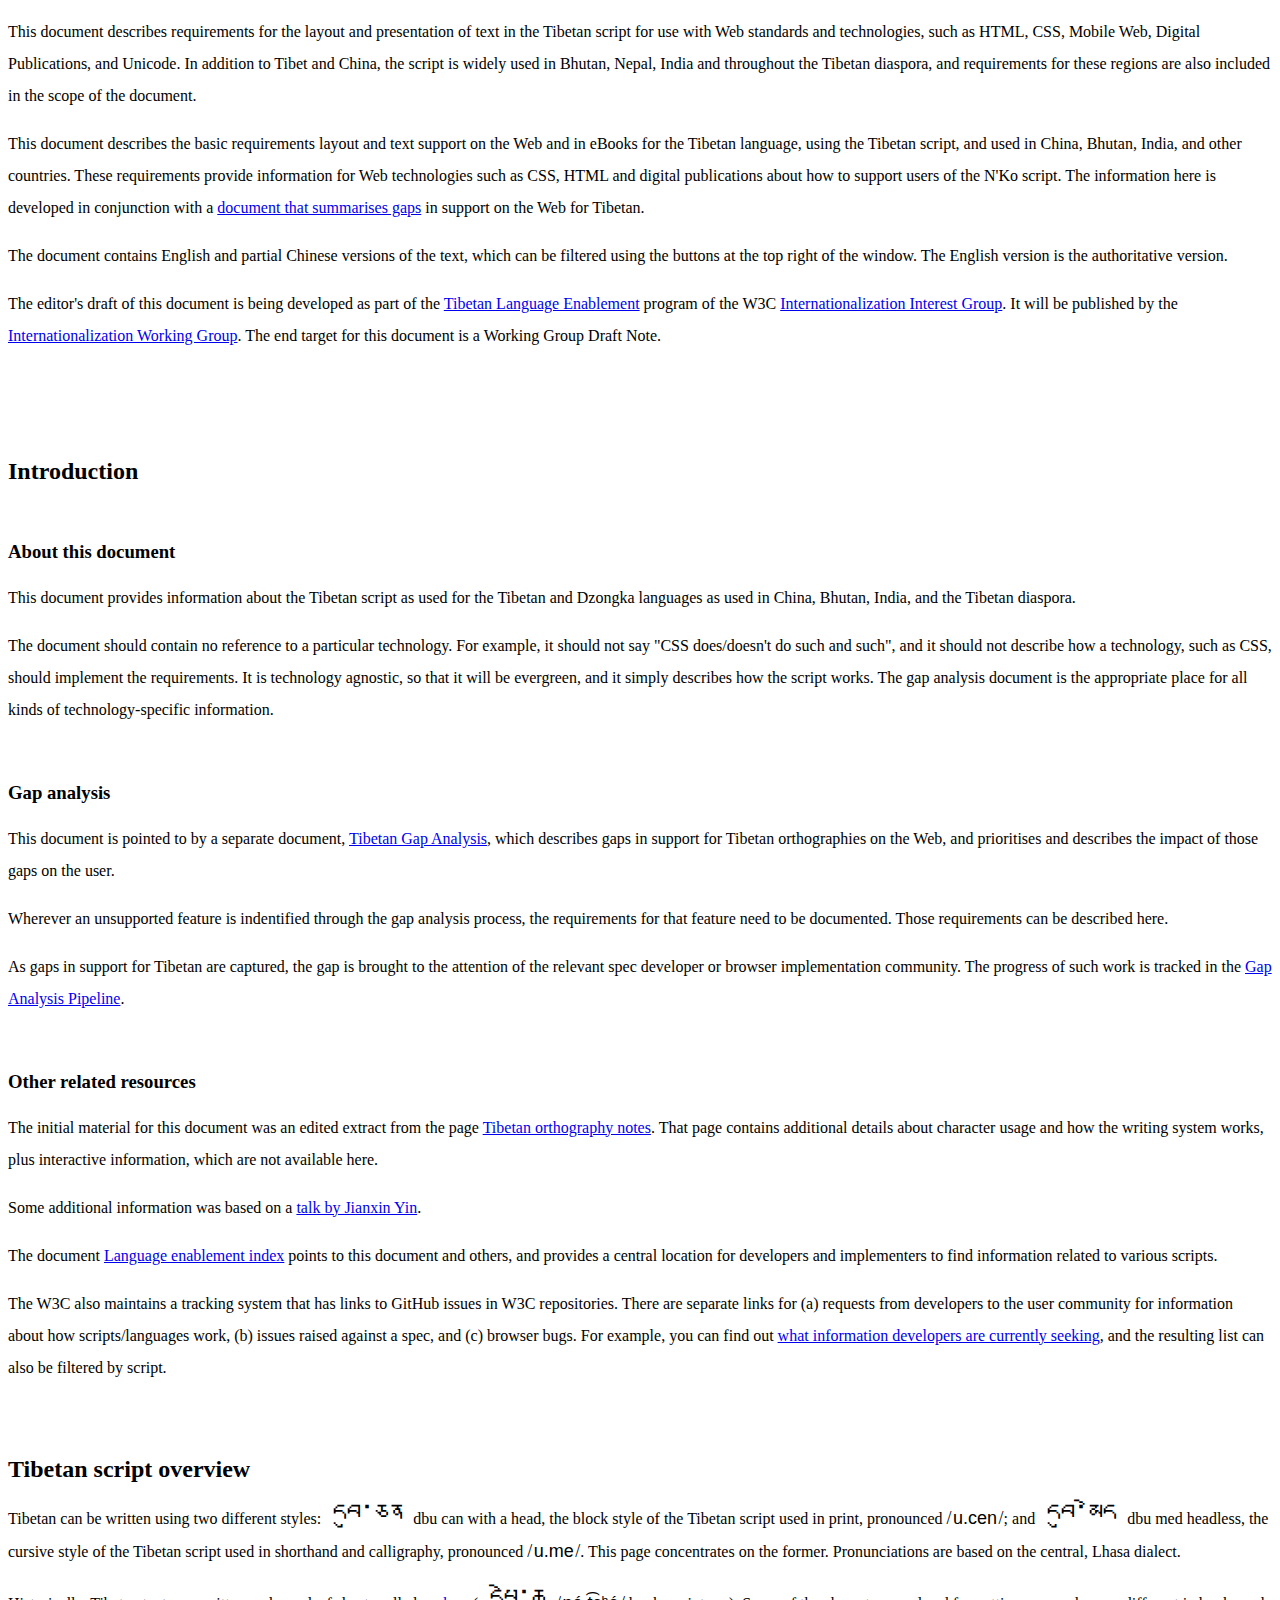
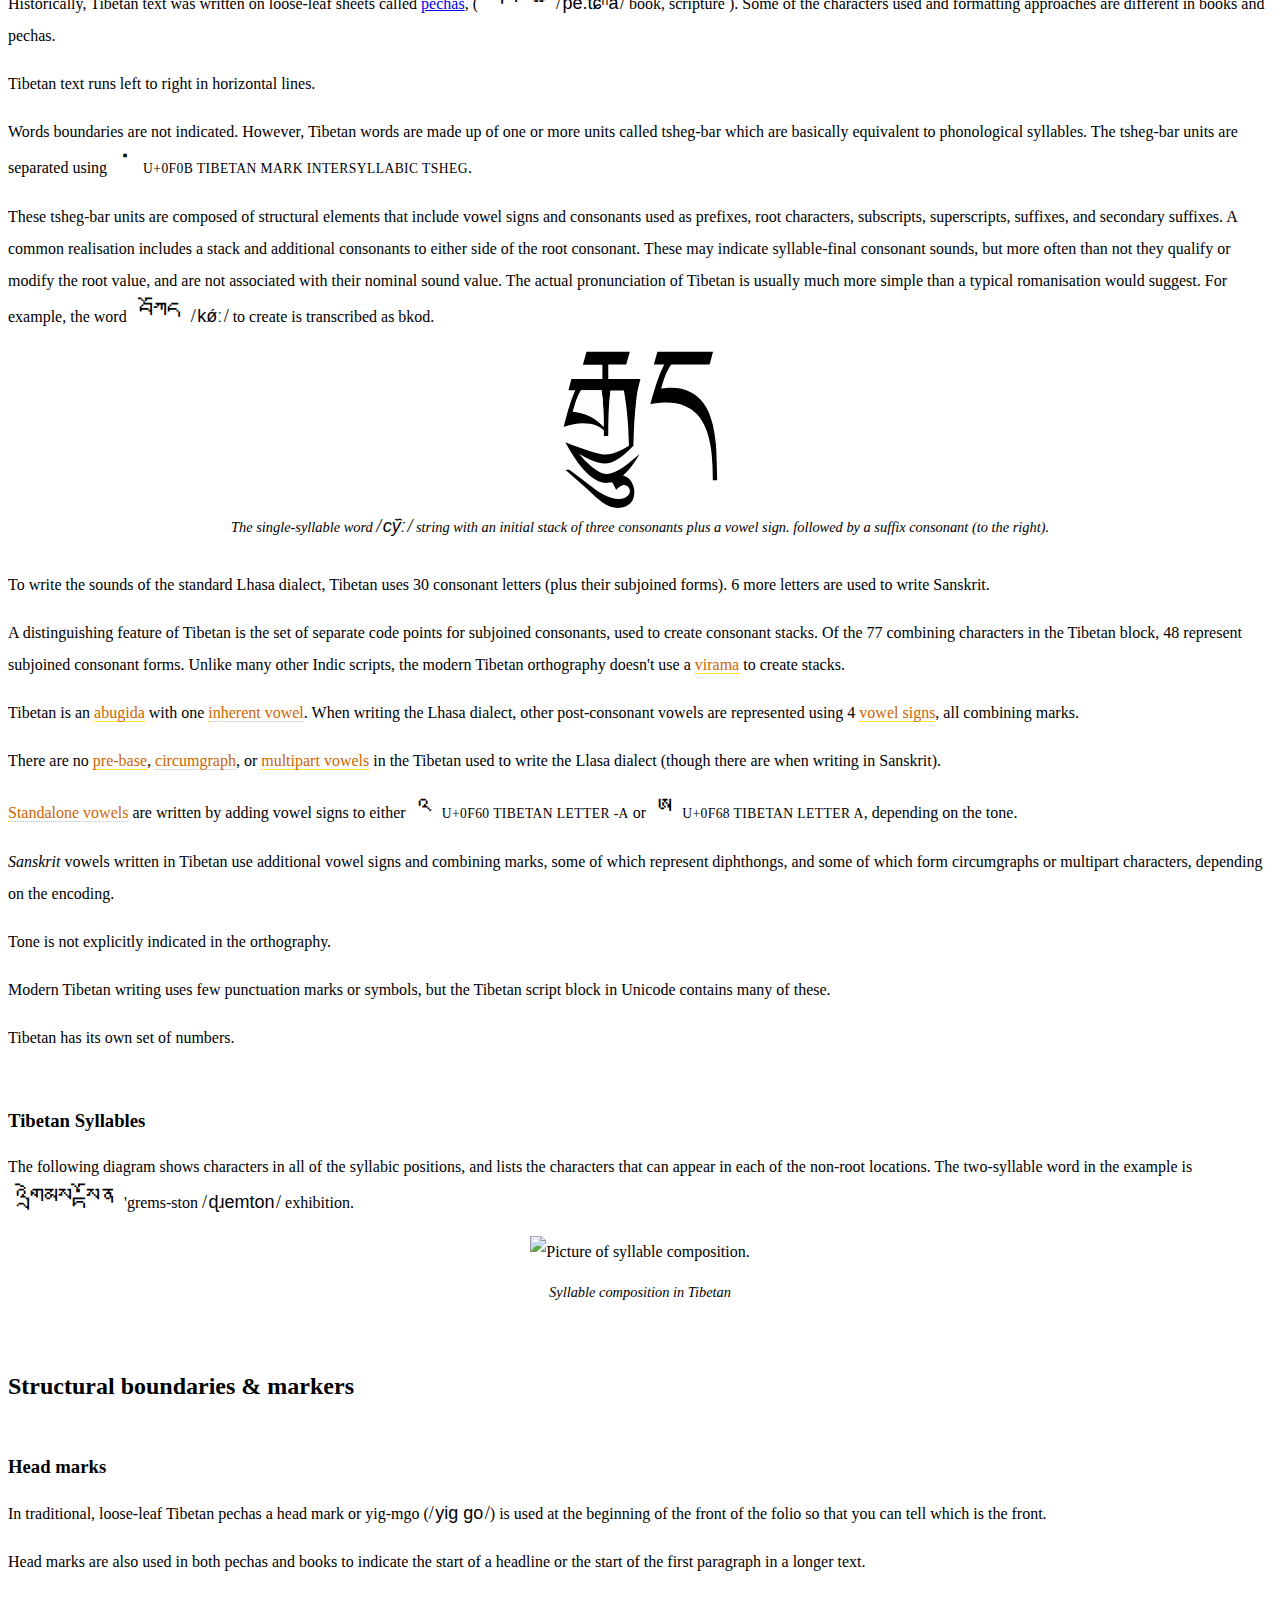
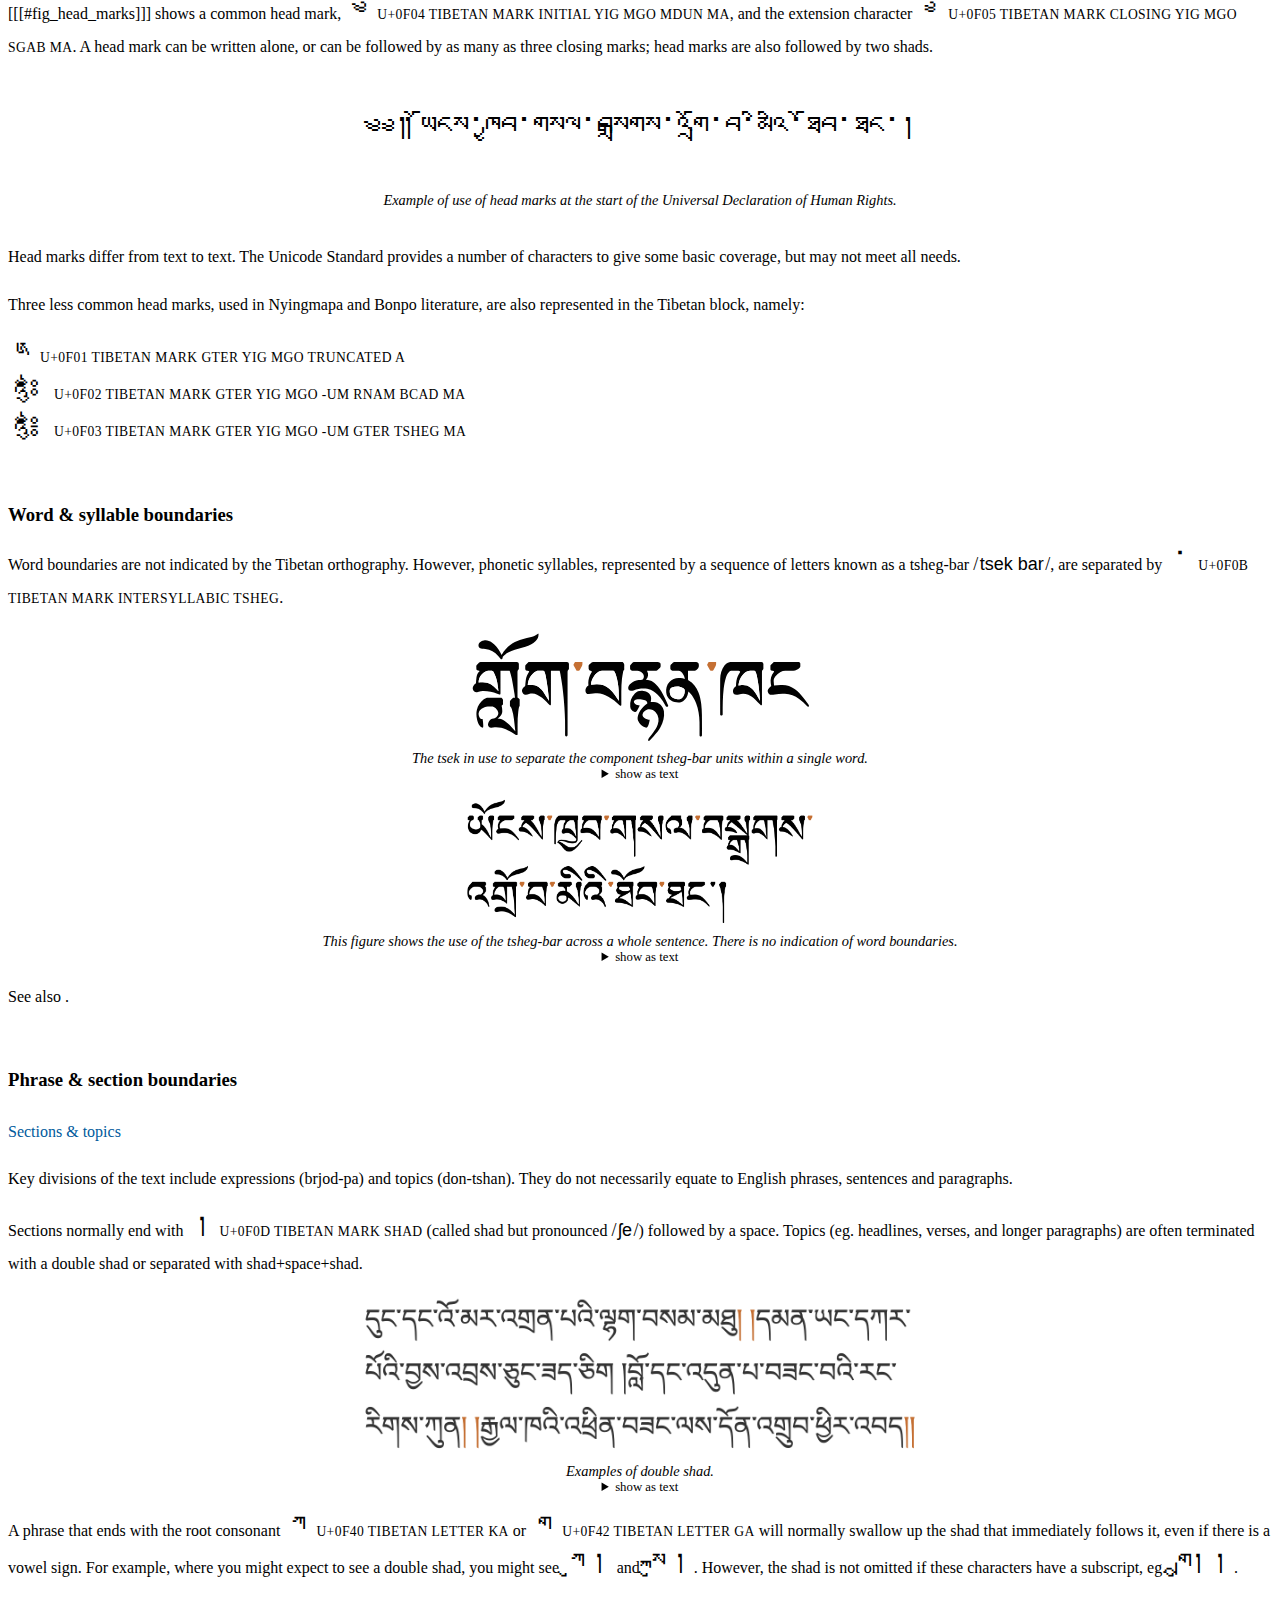
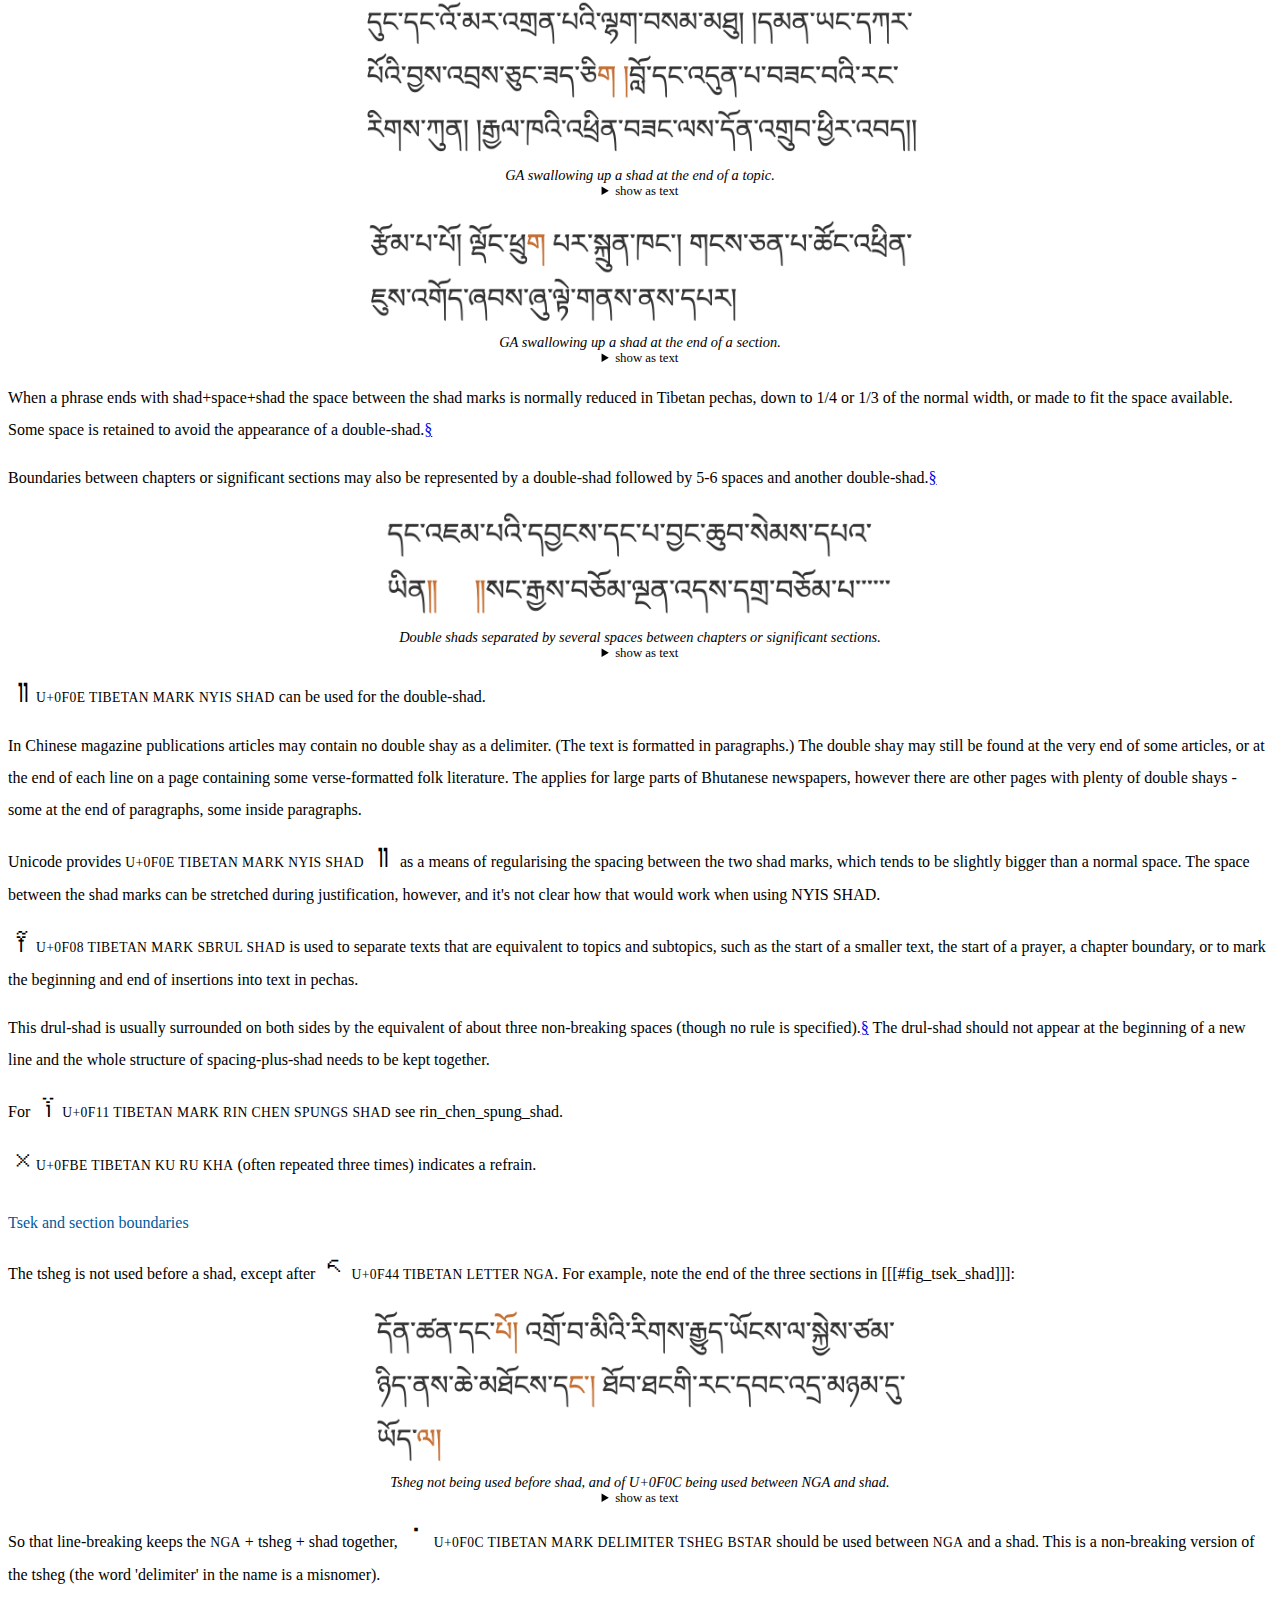
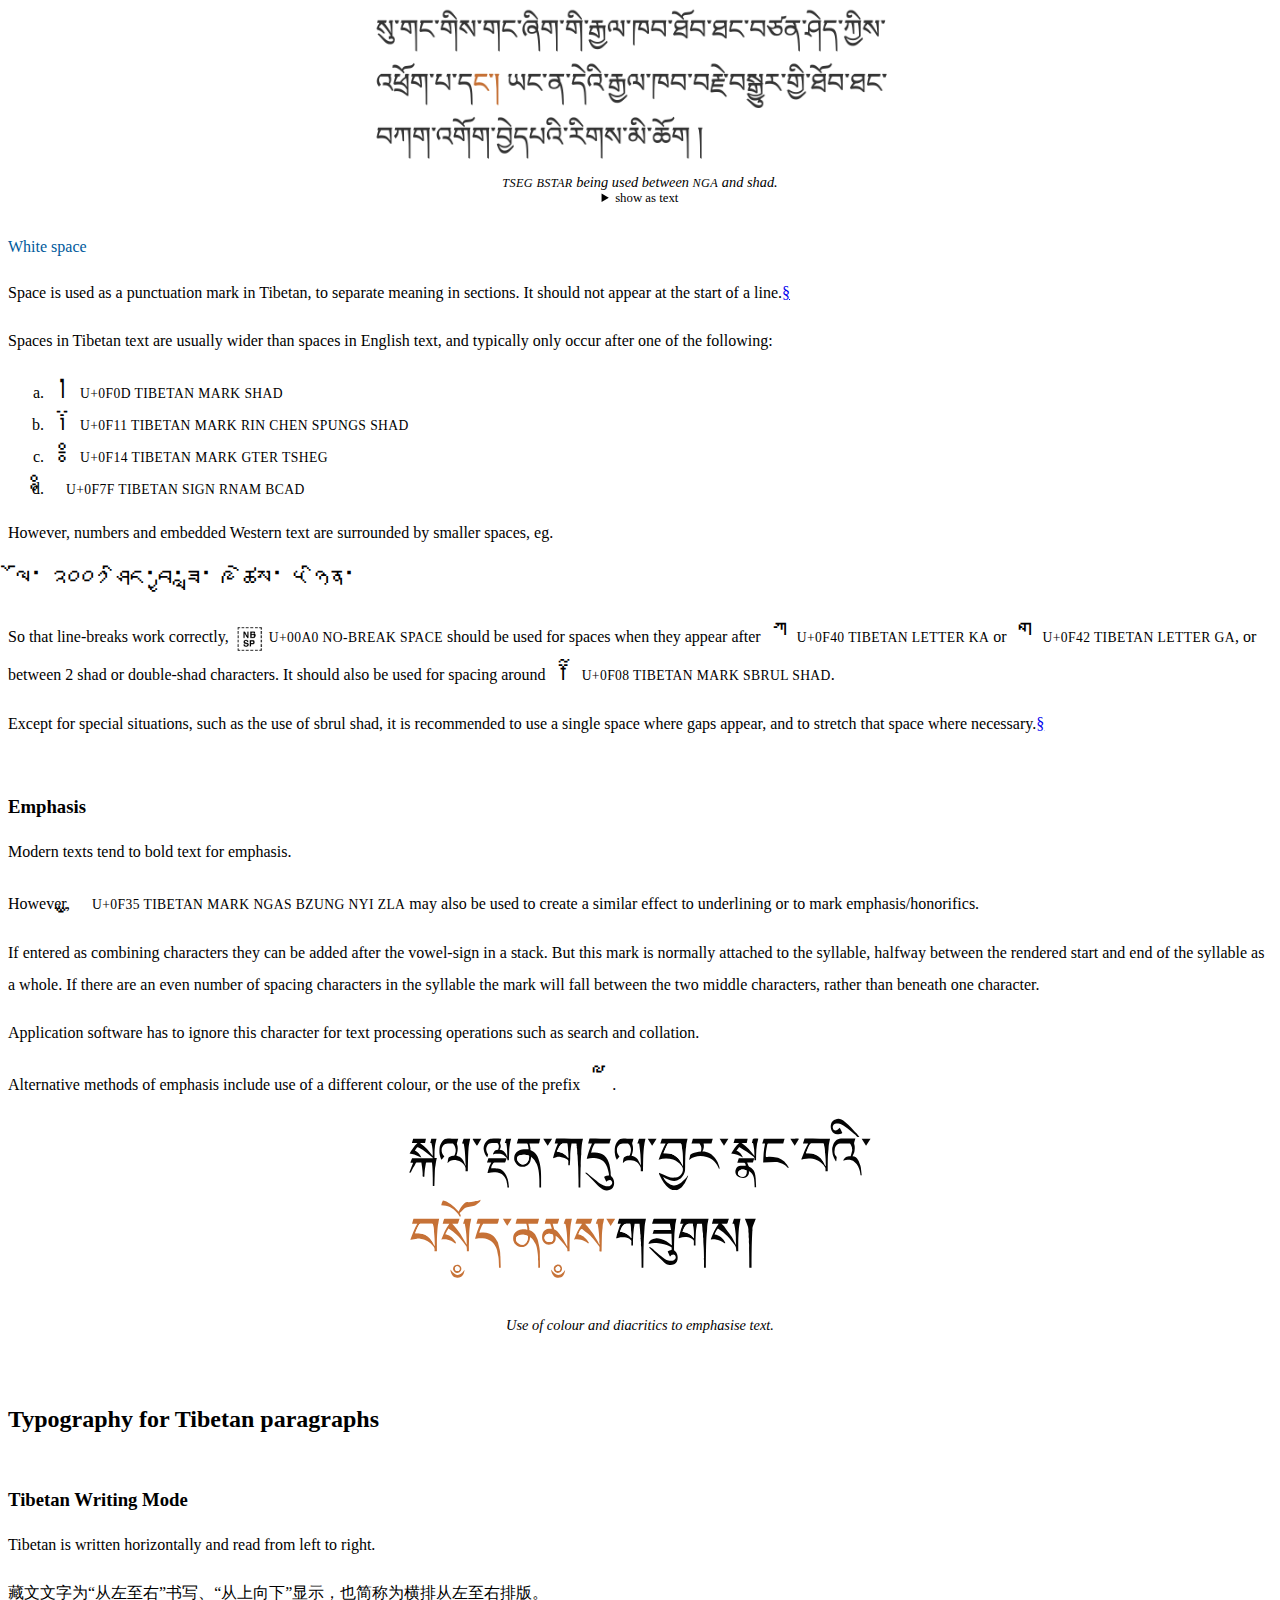
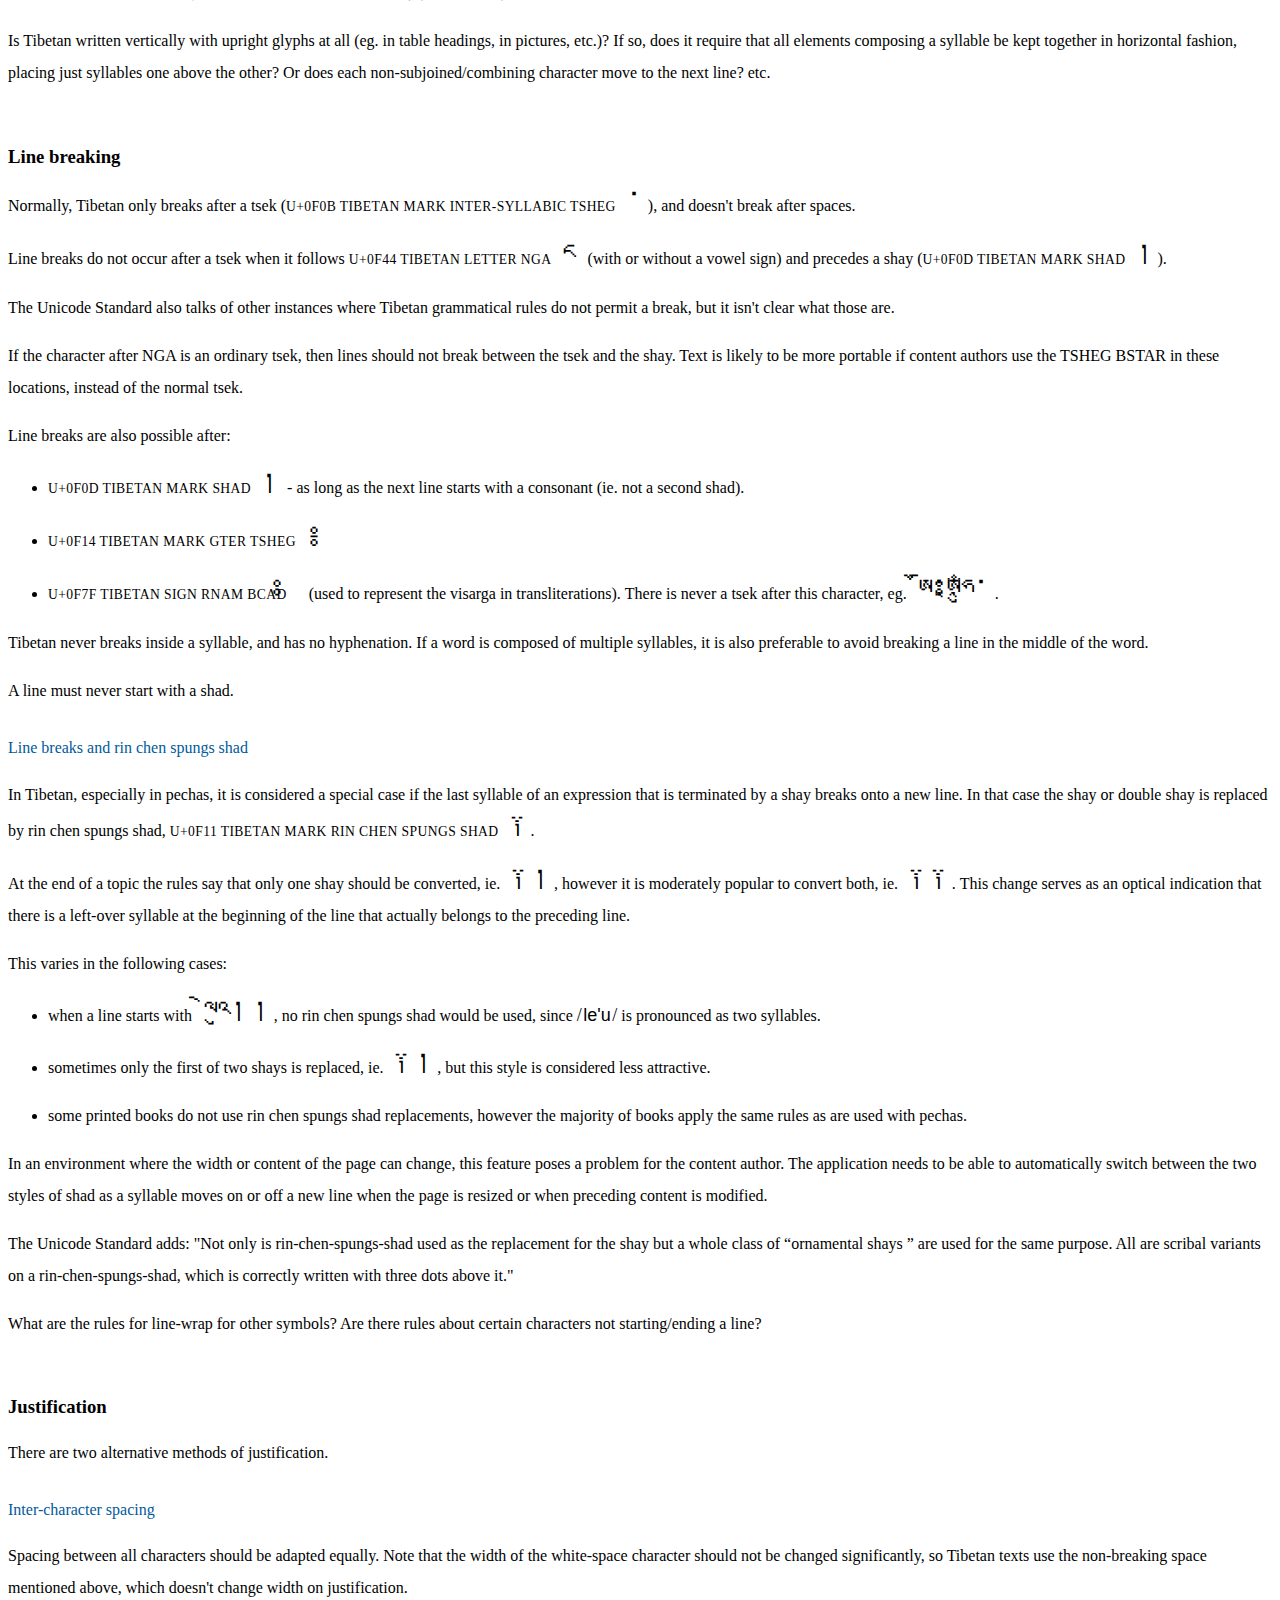
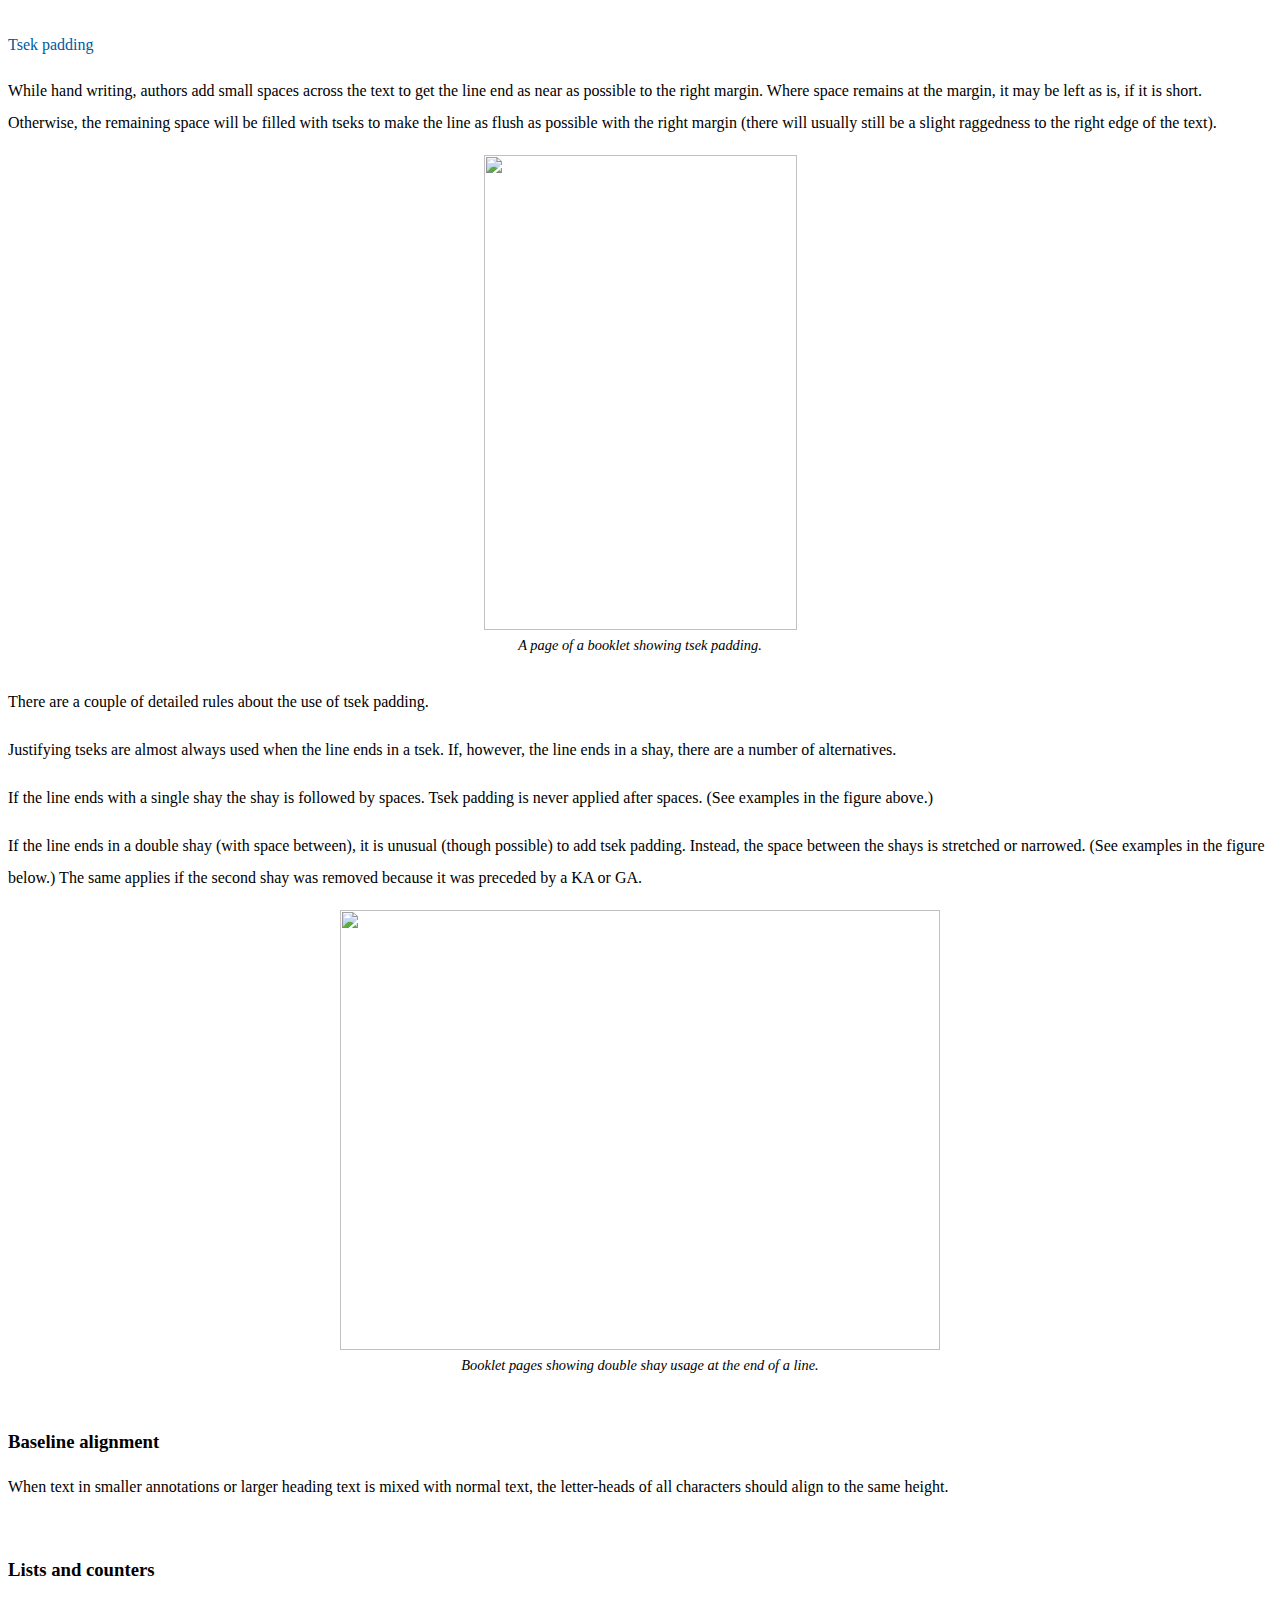
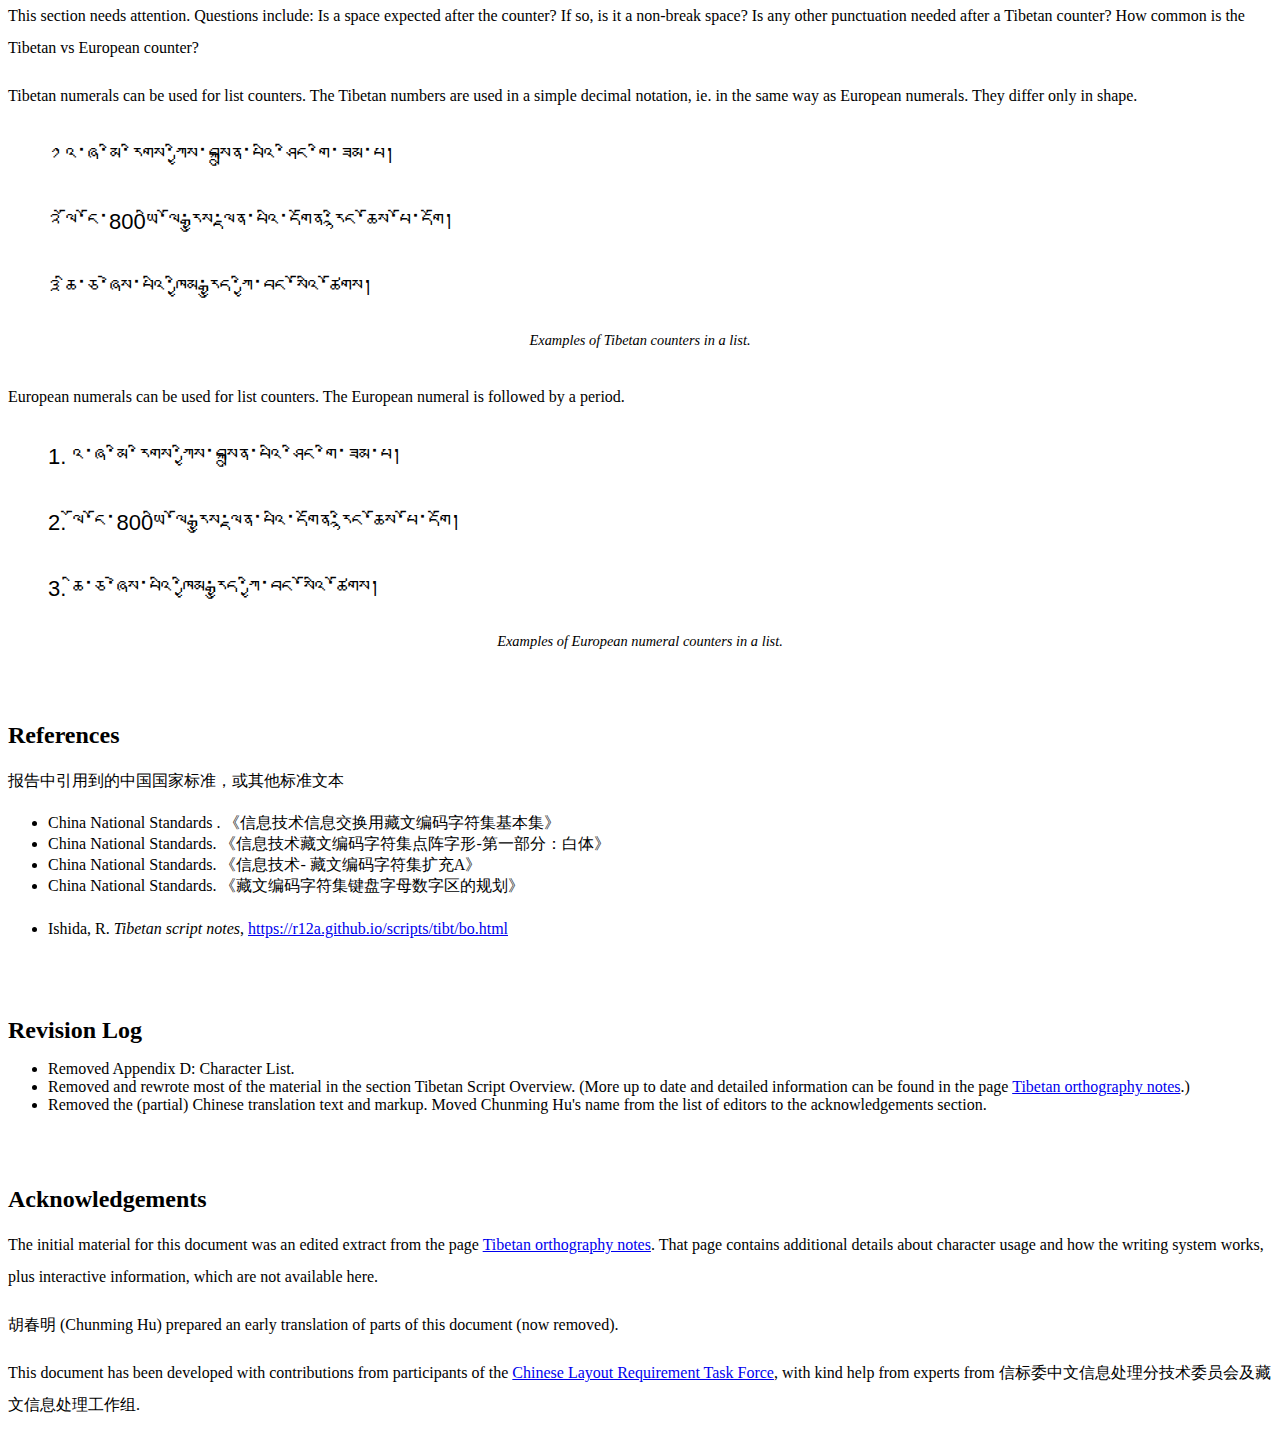
==== commit 773f745d: "tlreq: Rewrite Emphasis section" ====
--- a/index.html
+++ b/index.html
@@ -516,55 +516,27 @@
 <h3>Emphasis</h3>
 
 
-<p><span class="codepoint" translate="no"><bdi lang="bo">&#x0F35;</bdi> <span class="uname">U+0F35 TIBETAN MARK NGAS BZUNG NYI ZLA</span></span>
-may be used to create a similar effect to underlining or to mark emphasis.</p>
-
-<p>If entered as combining characters they can be added after the vowel-sign in a stack. But this mark  is attached relative to the syllable boundaries, rather than after a given character, and if there are an even number of spacing characters in the syllable the mark will fall between the two middle characters, rather than beneath one character. </p>
+<p>Modern texts tend to bold text for emphasis.</p>
+
+<p>However, <span class="codepoint" translate="no"><bdi lang="bo">&#x0F35;</bdi> <span class="uname">U+0F35 TIBETAN MARK NGAS BZUNG NYI ZLA</span></span>
+may also be used to create a similar effect to underlining or to mark emphasis/honorifics.</p>
+
+<p>If entered as combining characters they can be added after the vowel-sign in a stack. But this mark  is normally attached to the syllable, halfway between the rendered start and end of the syllable as a whole. If there are an even number of spacing characters in the syllable the mark will fall between the two middle characters, rather than beneath one character. </p>
 
 <p>Application software  has to ignore this character for text processing operations such as search and collation.</p>
 
 <p>Alternative methods of emphasis include use of a different colour, or the use of the prefix <span class="ex" lang="bo">༸</span>.</p>
+
 
 <figure>
 <img src="images/fig_emphasis.svg" alt="བསོ༵ད་ནམ༵ས་" class="ex" lang="bo" style="height:12rem;">
 <figcaption>Use of colour and diacritics to emphasise text.</figcaption>
 </figure>
-
-<p>Modern texts tend to bold text for emphasis.</p>
-</section>
-
-
-
-
-
-
-    
-    <section id="emphasis_and_highlighting">
-          <h3>Text Emphasis and Highlighting</h3>
-
-    <p><span class="uname">U+0F35 TIBETAN MARK NGAS BZUNG NYI ZLA</span> <span lang="bo">&nbsp;༵</span> and <span class="uname">U+0F37 TIBETAN MARK NGAS BZUNG SGOR RTAGS</span> <span lang="bo">&nbsp;༷</span> can be used to create a similar effect to underlining or to mark emphasis.</p>
-    <p>These marks  attach to a syllable rather than a character and therefore to place them correctly it is necessary to take syllable boundary positions into account. If entered as combining characters they can be added after the vowel-sign in a stack.</p>
-    <p>Application software  has to ignore these characters for text processing operations such as search and collation.</p>
-    <p>Alternative methods of emphasis include use of a different colour, or the use of the prefix <span class="ex" lang="bo">༸</span>.</p>
-	  <figure>
-	    <p style="text-align:center;" lang="bo">སྐལ་ལྡན་གདུལ་བྱར་སྣང་བའི་<span class="ex" style="color:#768029">བསོ༵ད་ནམ༵ས་</span>གཟུགས།</p>
-	    <figcaption>Use of colour and diacritics to emphasise text.</figcaption>
-      </figure>
-    <p>These characters may also be used in interspersed commentaries to tag the root text that is being commented on. An alternative is to set the tsek-bar being commented on in large type and the commentary in small type.</p>
-	  <figure>
-	    <p style="text-align:center;" lang="bo"><span class="ex" lang="bo">སྐུ༷</span>་ག<span class="ex" lang="bo">སུ༷</span>ང་ཐུ<span class="ex" lang="bo">ག༷</span>ས།.</p>
-	    <figcaption>Marks being used to identify root text.</figcaption>
-      </figure>
-    <p>Modern texts tend to bold text for emphasis.</p>
-  </section>
-    
-    
-    <section id="baseline_alignment">
-          <h3>Baseline alignment</h3>
-
-    <p>When text in smaller annotations or larger heading text is mixed with normal text, the letter-heads of all characters should align to the same height.</p>
-  </section>
-</section>
+</section>
+</section>
+
+
+
 
     
 
@@ -644,7 +616,31 @@
 	  <figure><img src="images/shay-justification.jpg" alt="" height="440" width="600"><figcaption>Booklet pages showing double shay usage at the end of a line.</figcaption></figure>
       </section>
   </section>
-  
+
+
+
+
+
+
+
+
+
+
+
+
+
+<section id="baseline_alignment">
+<h3>Baseline alignment</h3>
+
+<p>When text in smaller annotations or larger heading text is mixed with normal text, the letter-heads of all characters should align to the same height.</p>
+</section>
+
+
+
+
+
+
+
  
 <section id="counters_lists">
           <h3>Lists and counters</h3>
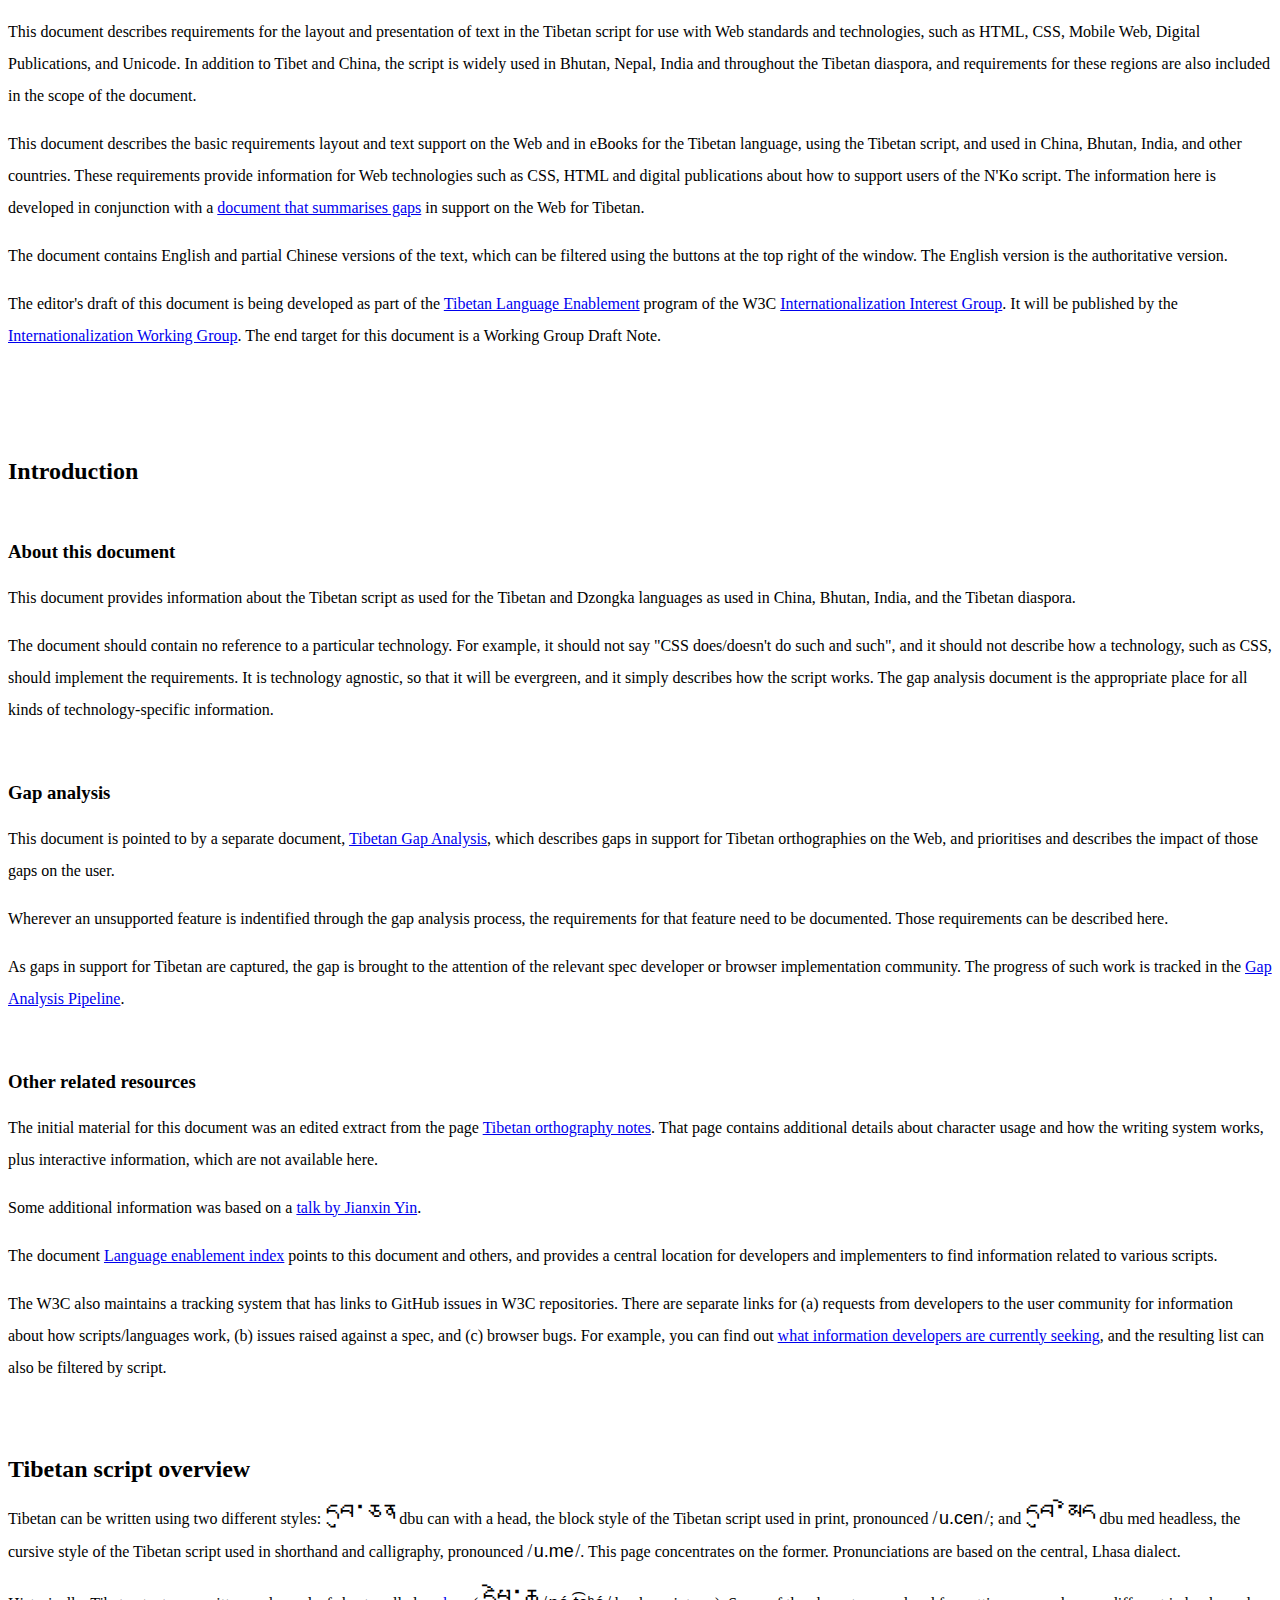
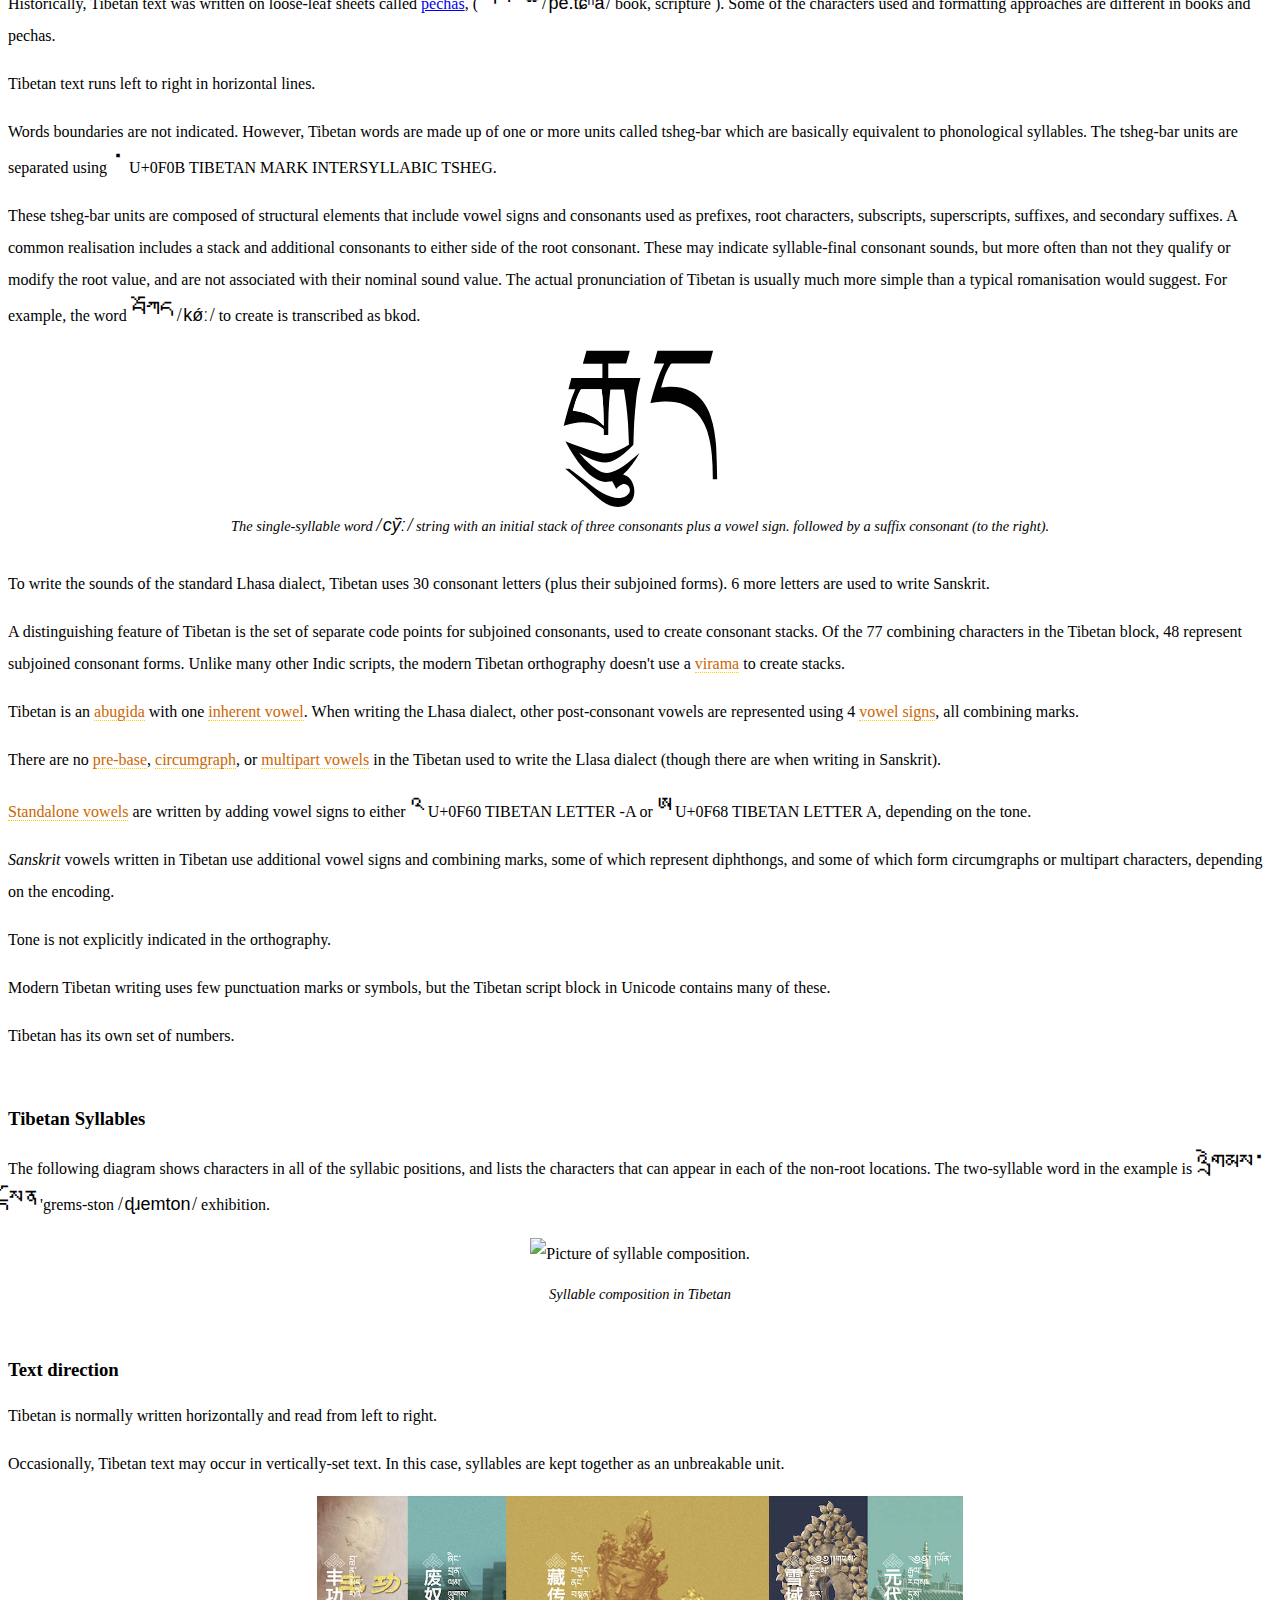
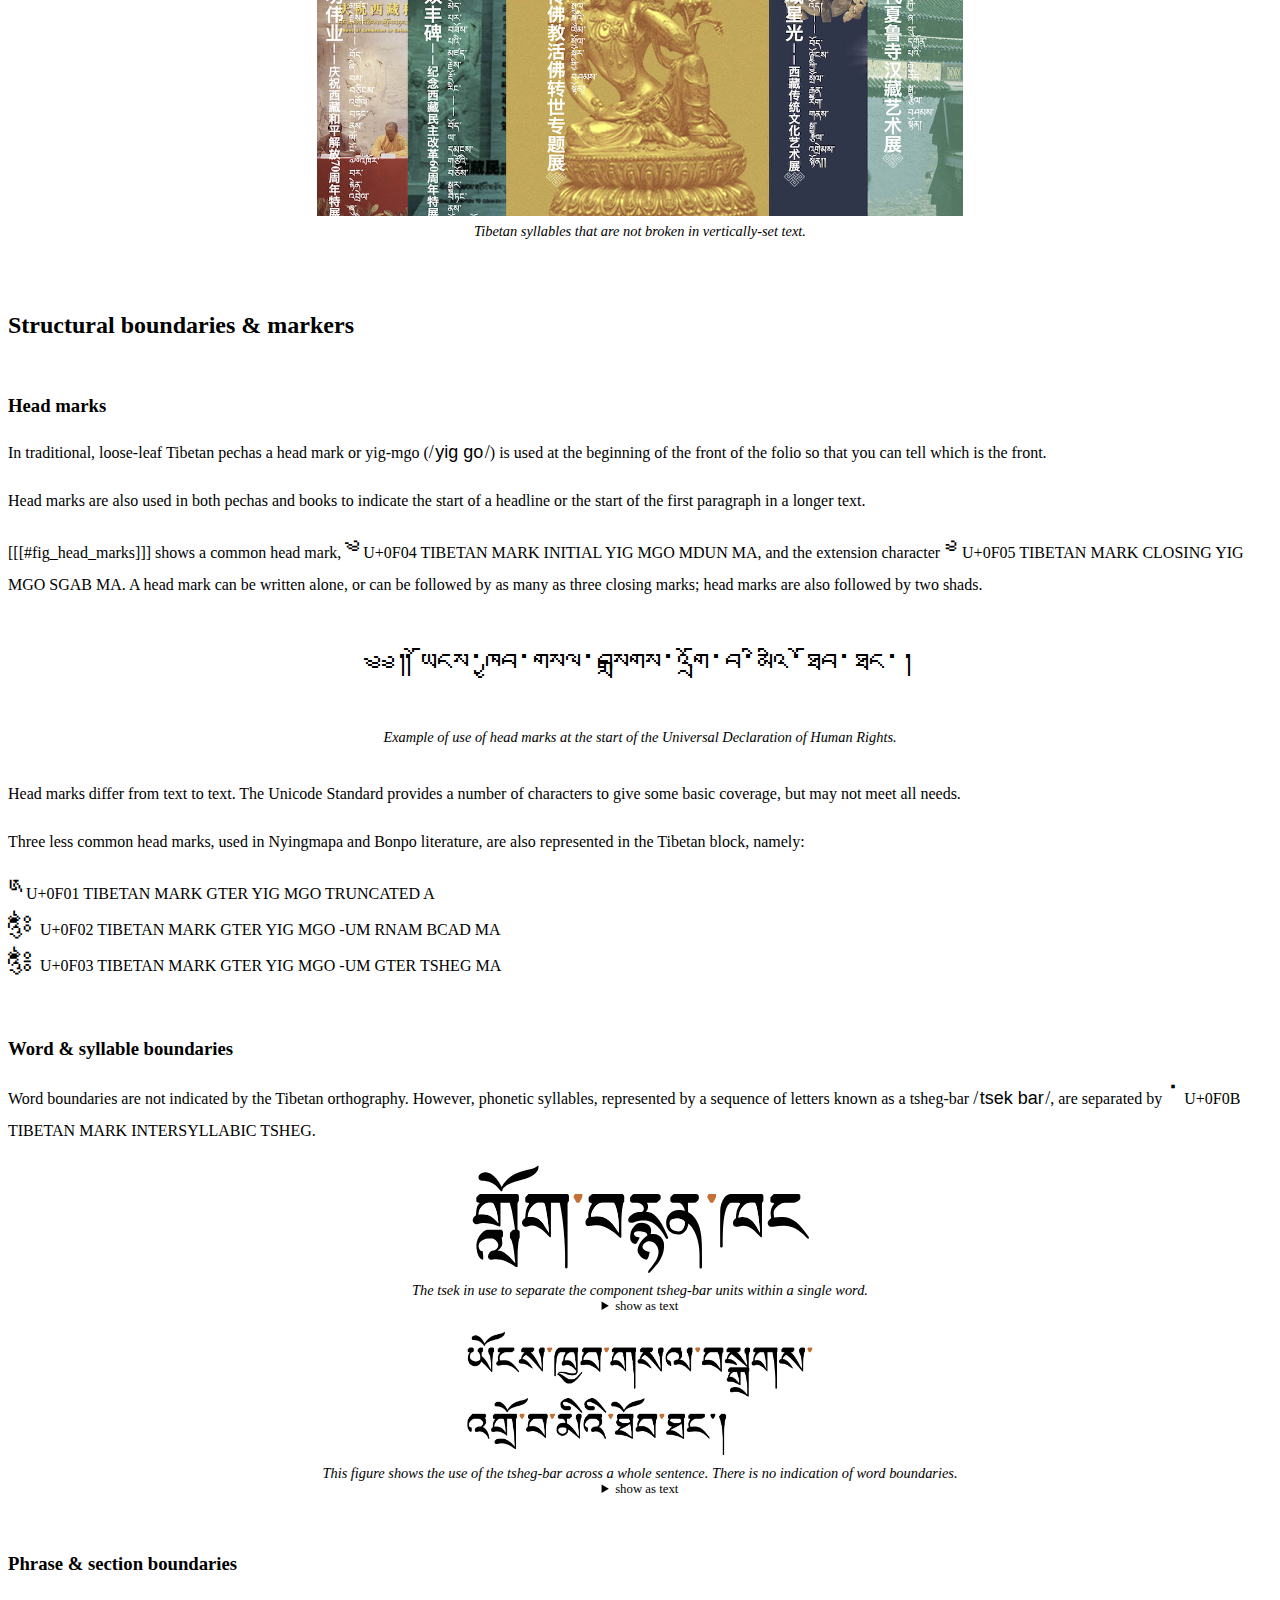
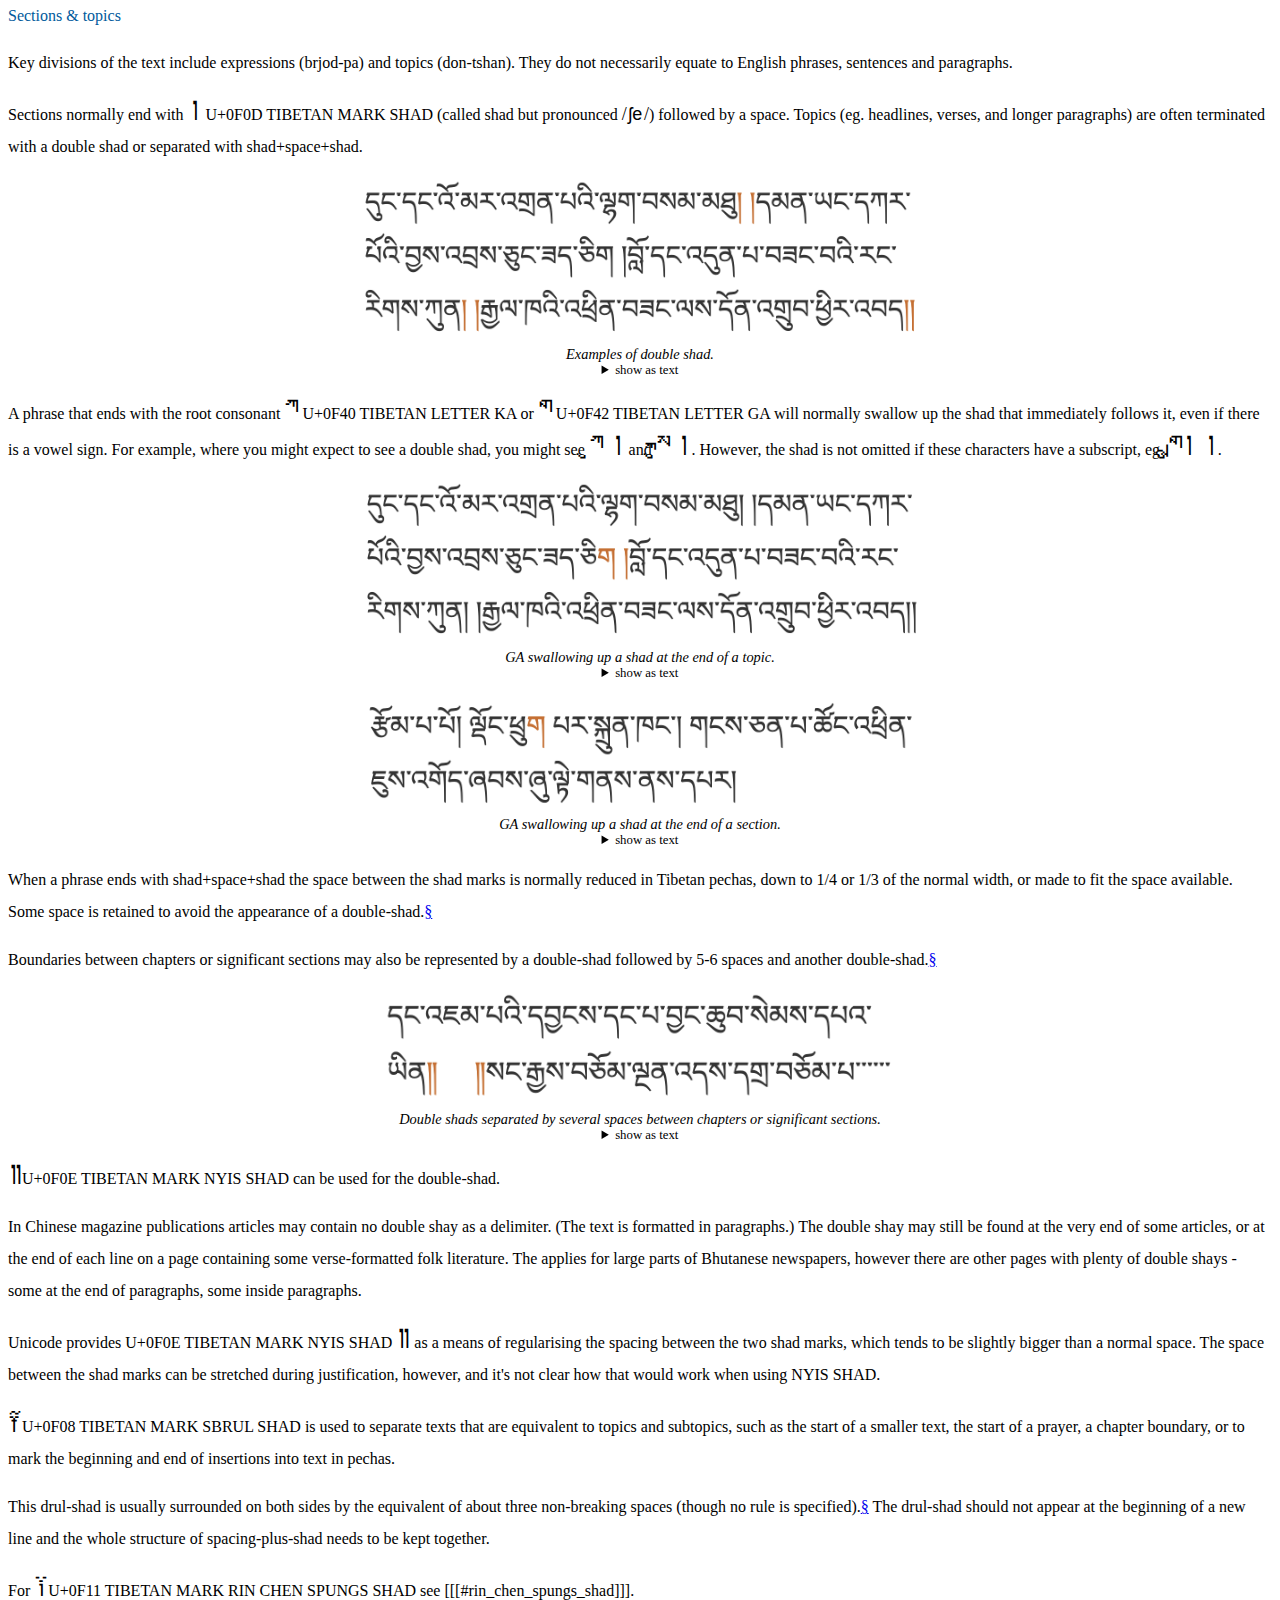
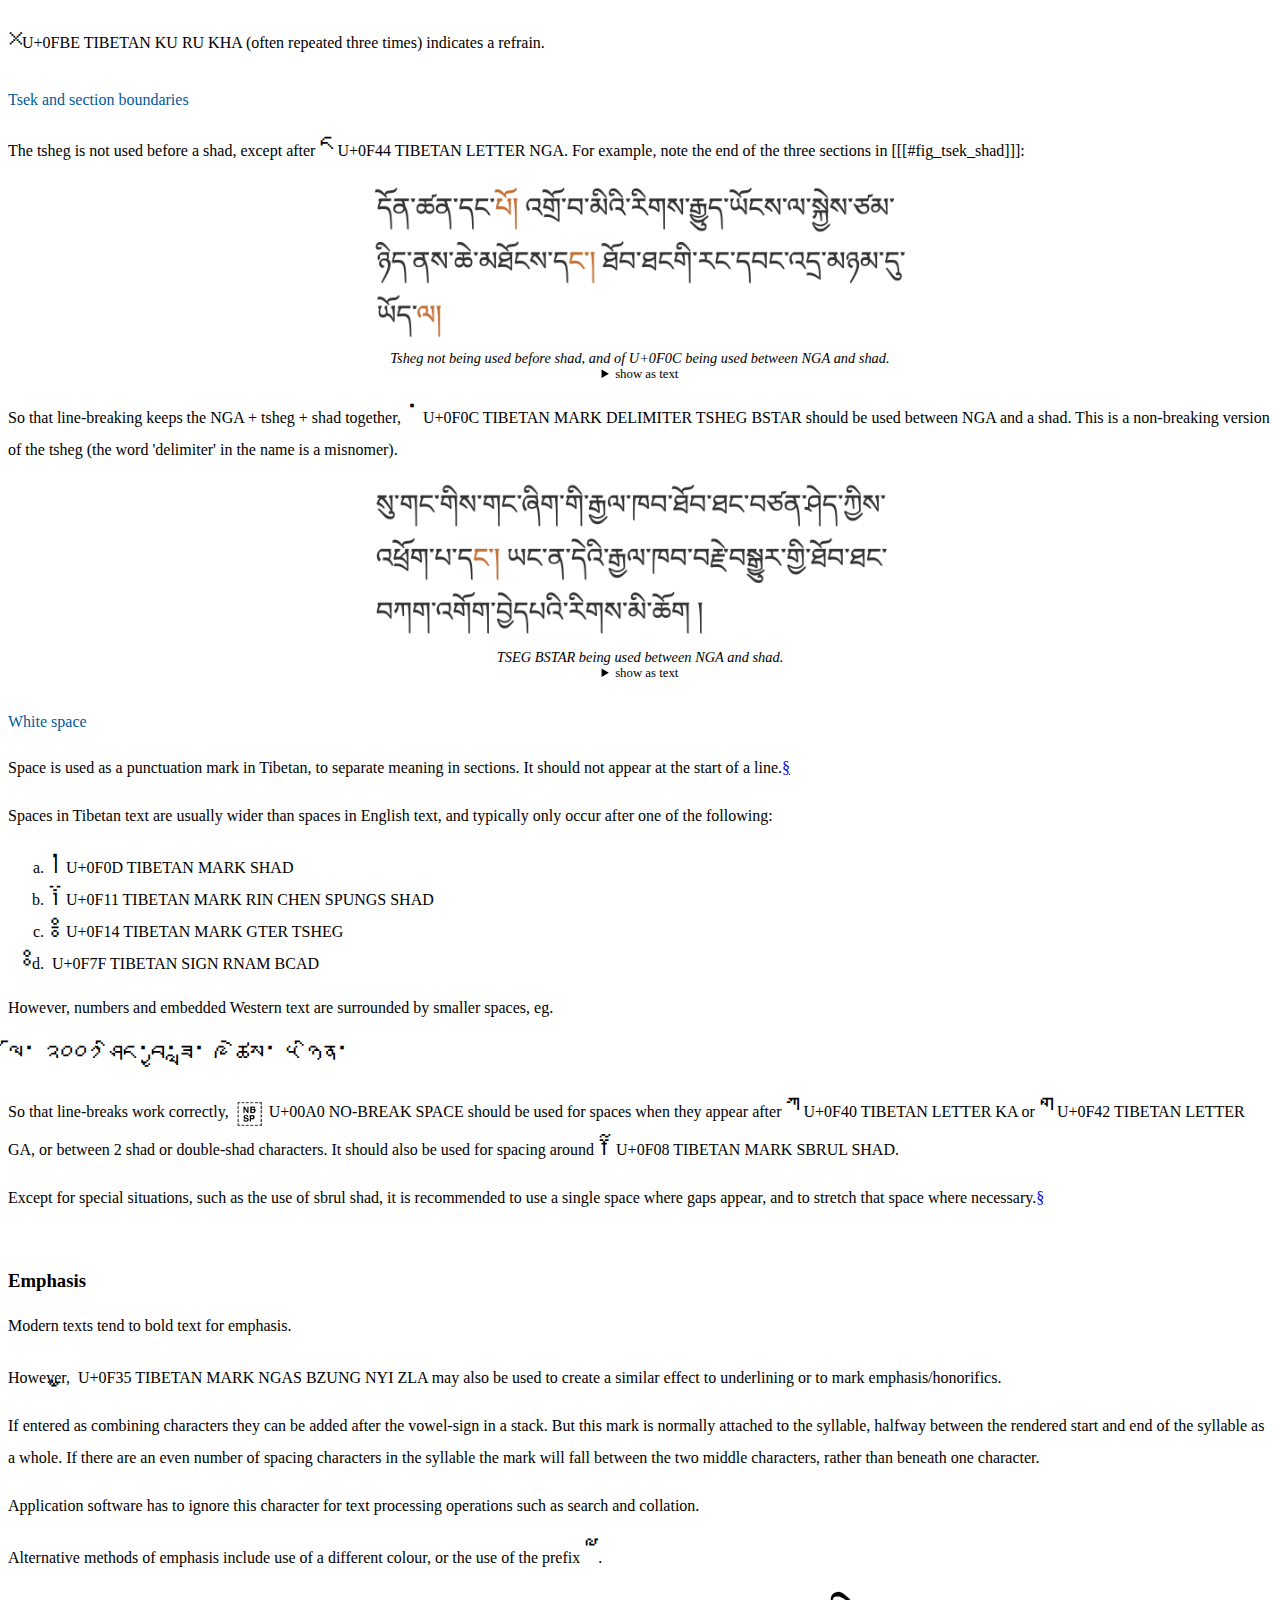
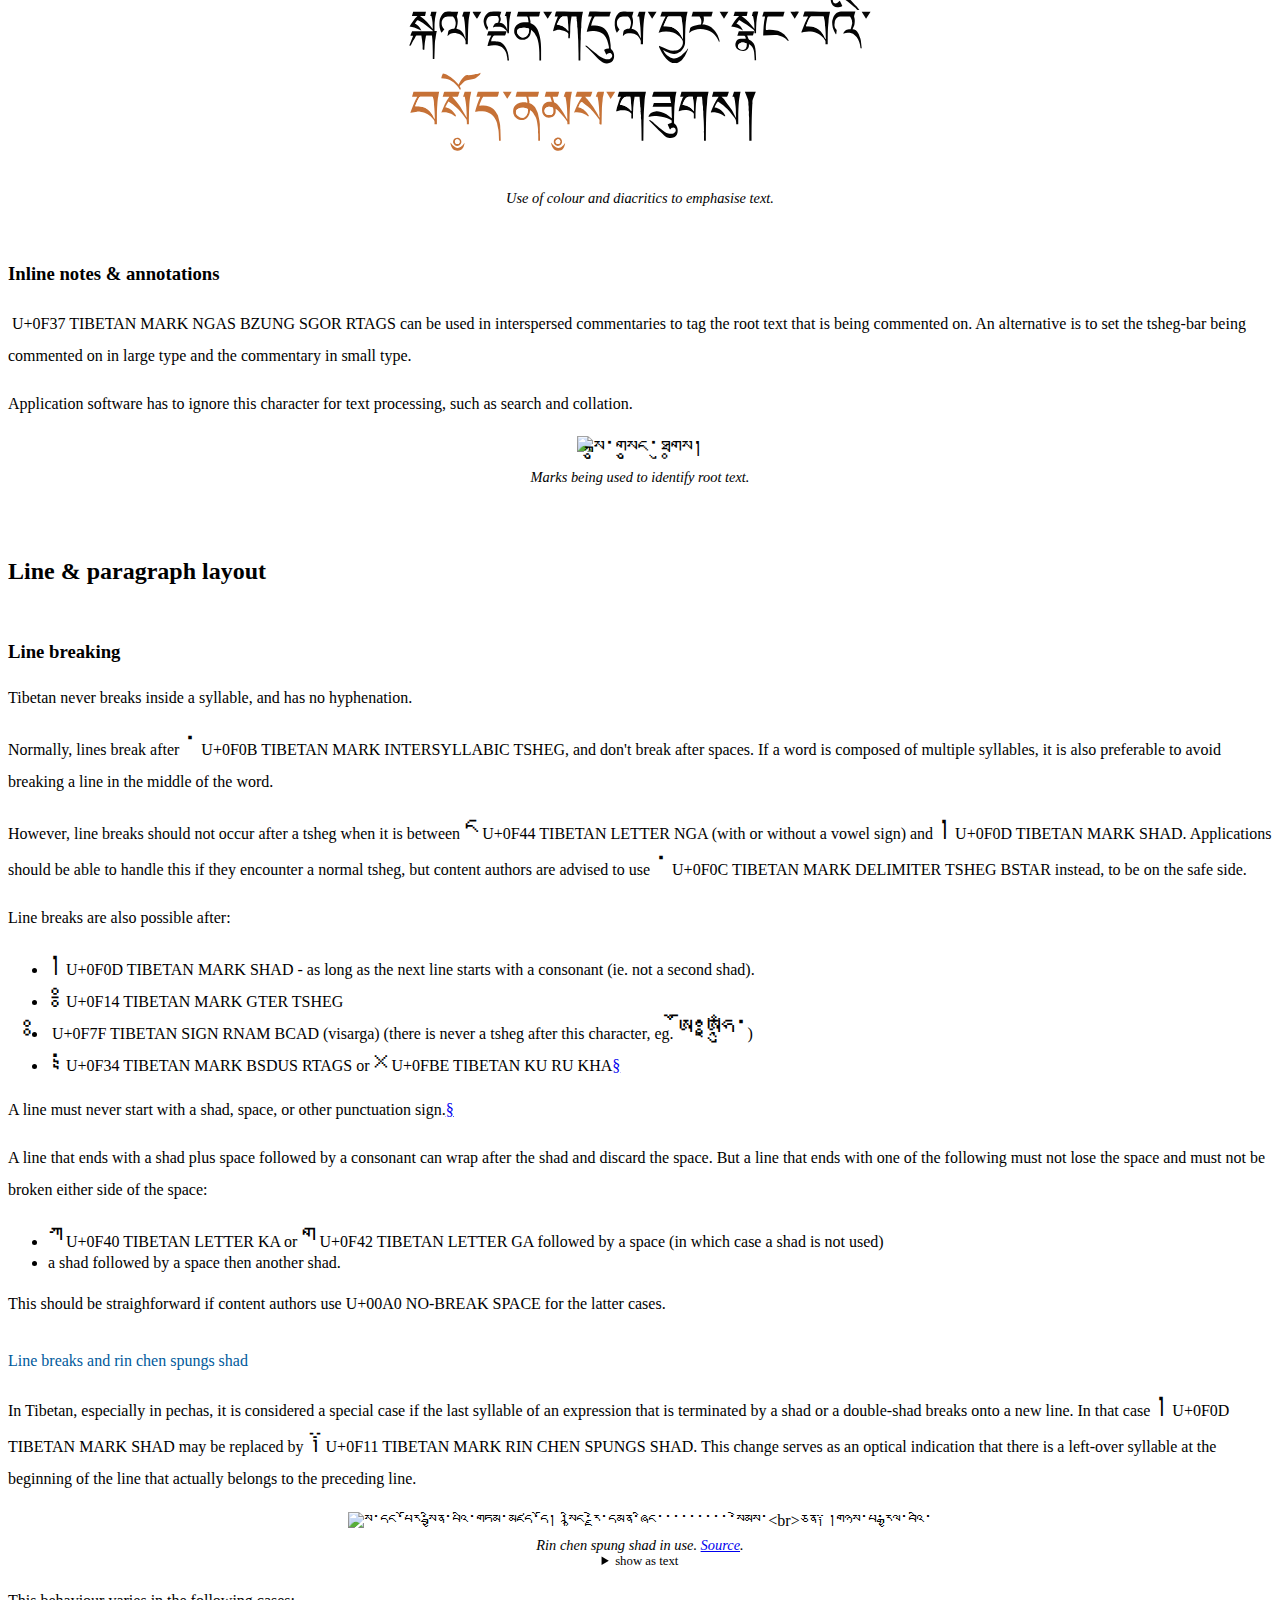
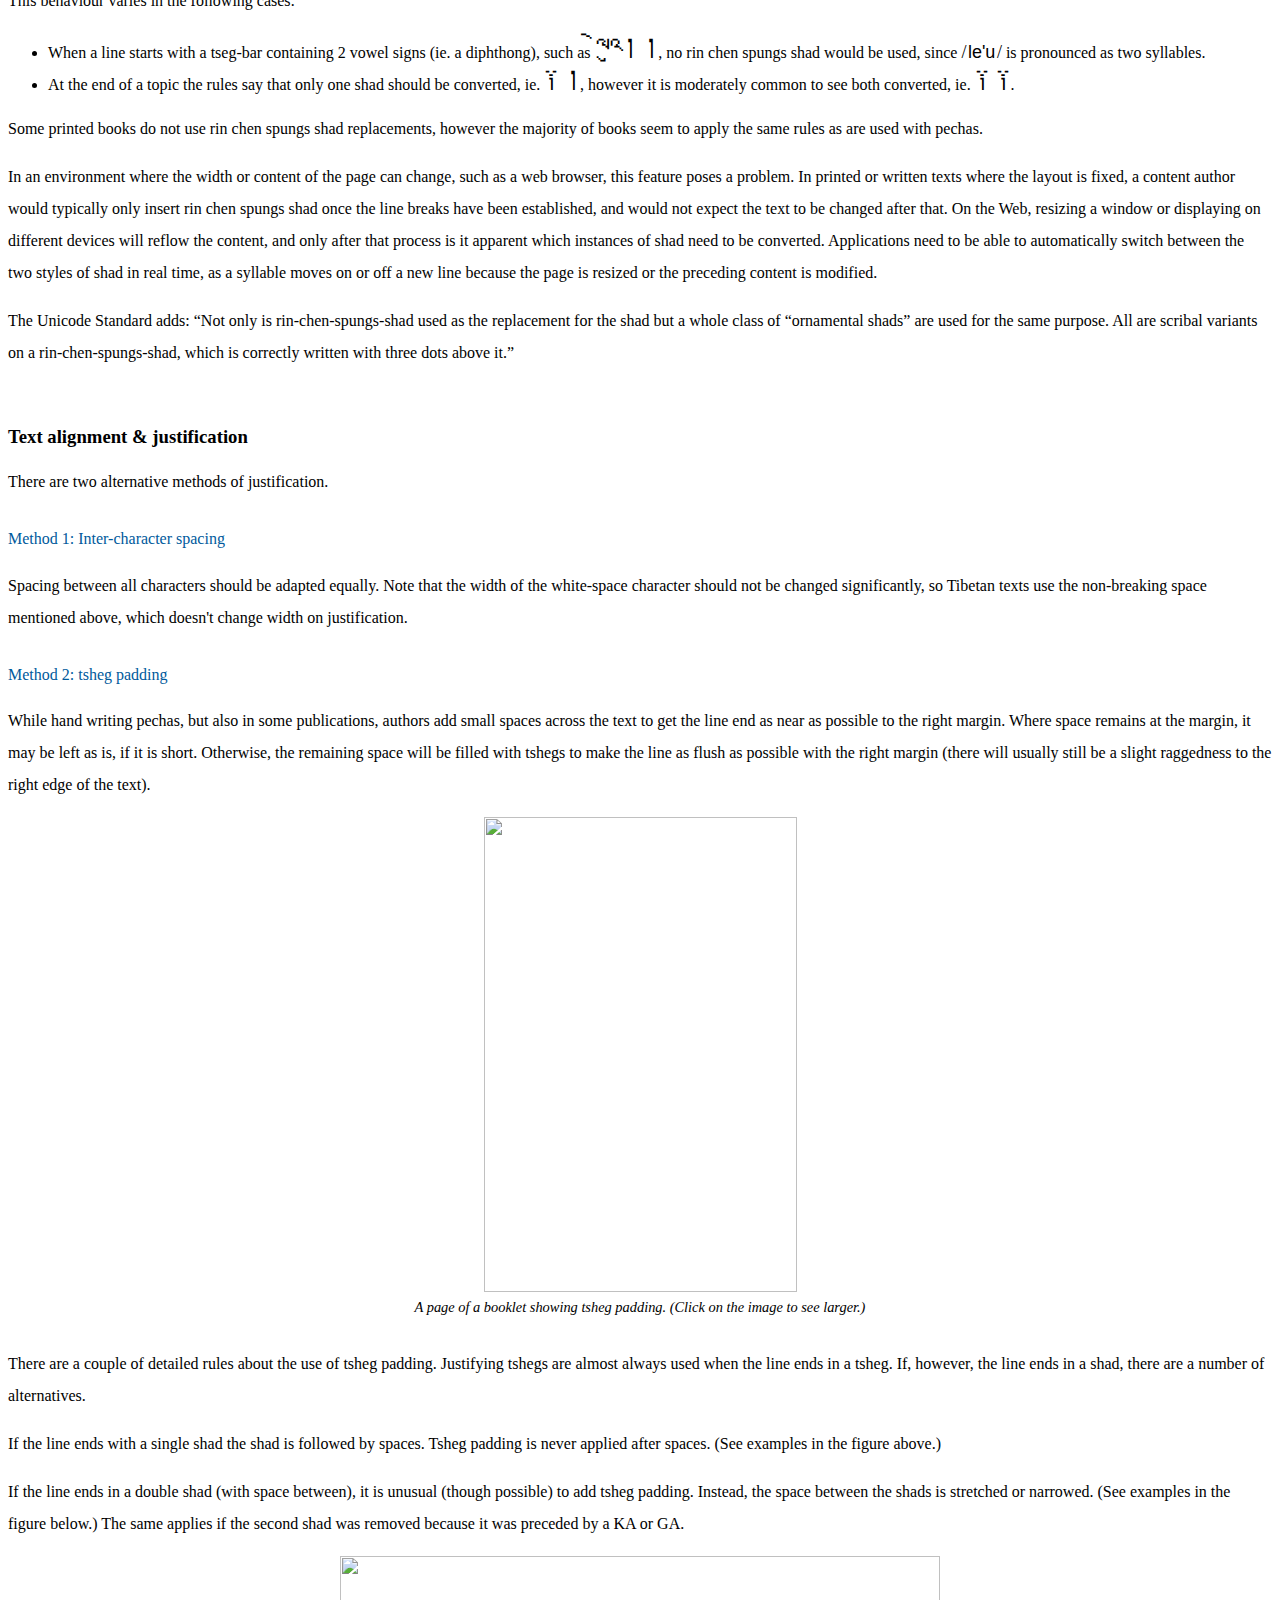
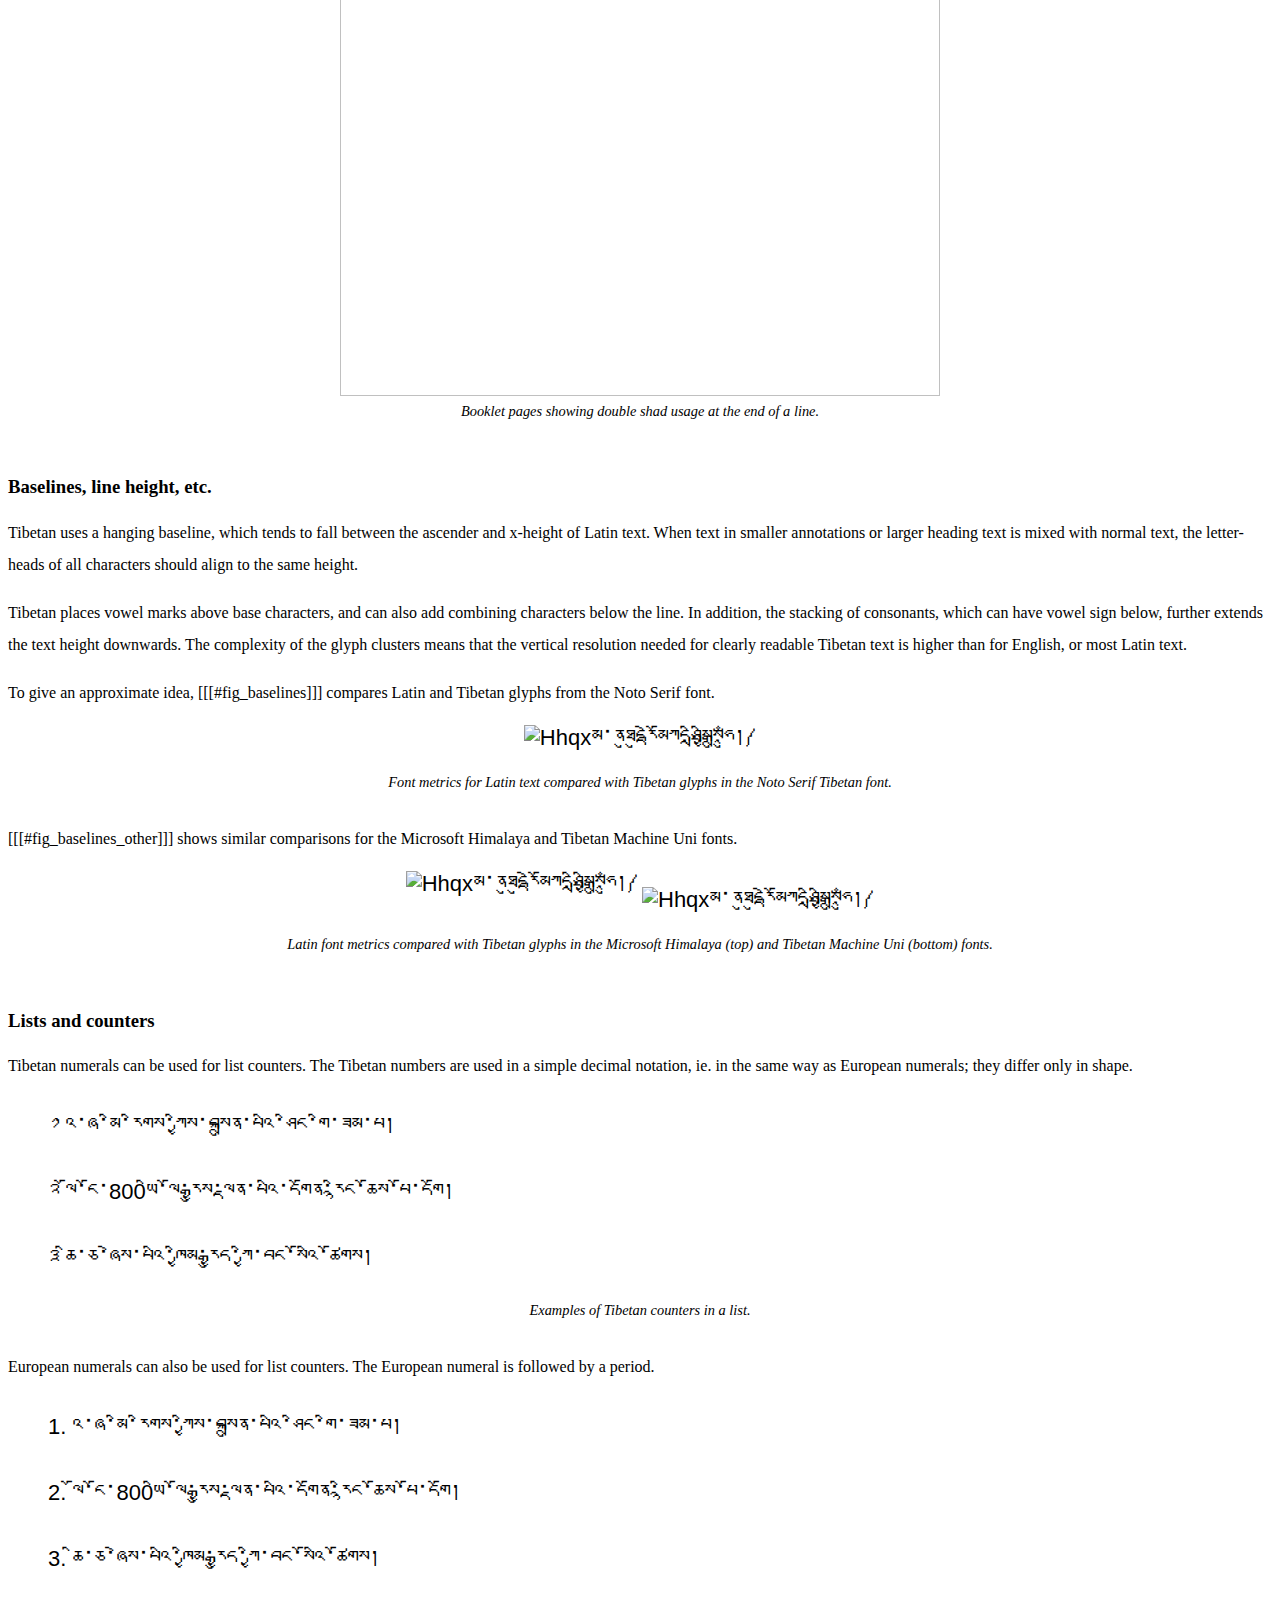
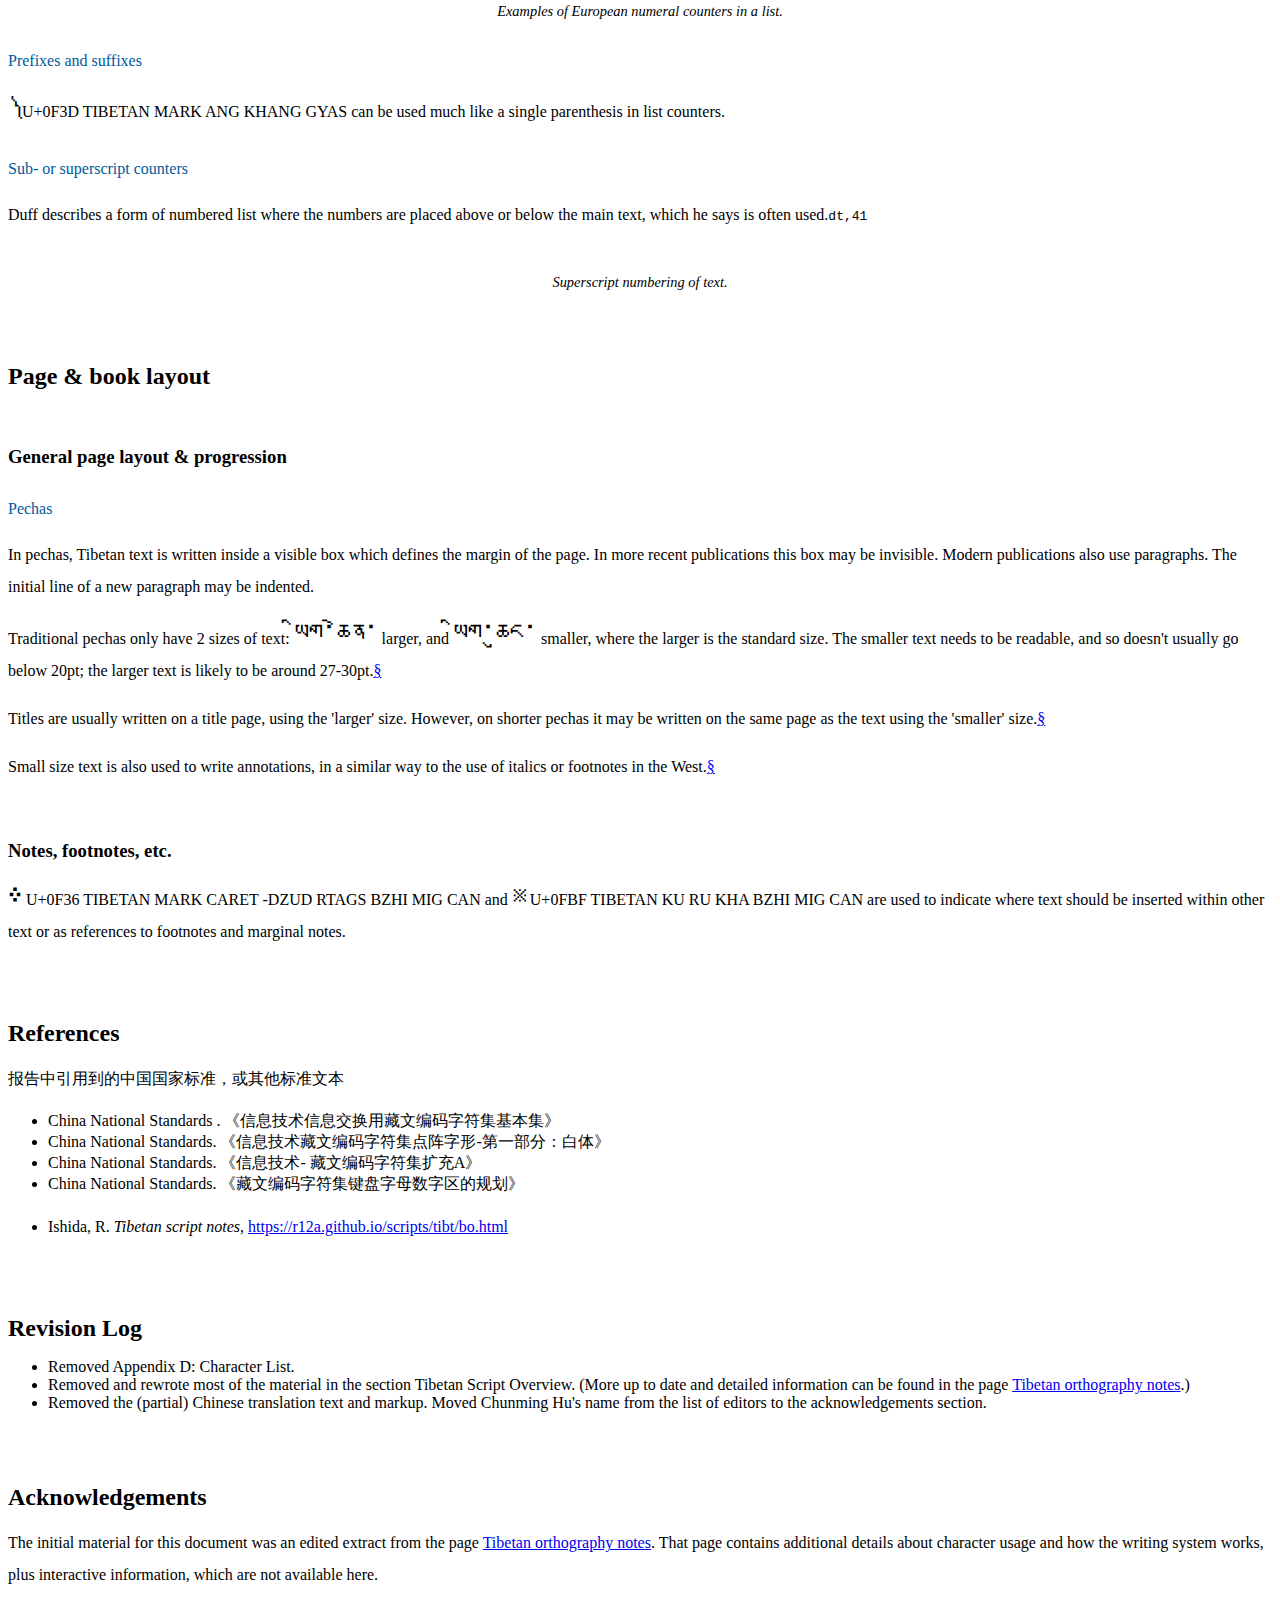
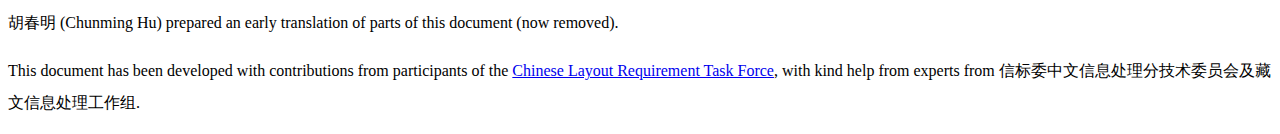
==== commit fe34099c: "tlreq: Banking work in progress..." ====
--- a/index.html
+++ b/index.html
@@ -275,6 +275,30 @@
 
 
 
+<section id="direction">
+<h3>Text direction</h3>
+
+<p>Tibetan is normally written horizontally and read from left to right.</p>
+
+<p>Occasionally, Tibetan text may occur in vertically-set text. In this case, syllables are kept together as an unbreakable unit.</p>
+
+
+<figure id="fig_vertical_text" class="sideCaption">
+<img src="images/fig_vertical_text.jpg" alt="藏传佛教活佛转世专题展 བོད་བརྒྱད་ནང་བསྟན་སྤྲུལ་སྐུའི་ལམ་སྲོལ་སྐོར་གྱི་བཤམས་སྟོན།" data-source="http://www.xzmuseum.cn/" style="height:20em;">
+<figcaption>Tibetan syllables that are not broken in vertically-set text.</figcaption>
+</figure>
+</section>
+
+
+
+
+
+
+
+
+
+
+
 
 
 
@@ -343,9 +367,6 @@
 <p><span class="charExample" translate="no"><bdi class="ex" lang="bo">ཡོངས་ཁྱབ་གསལ་བསྒྲགས་
 འགྲོ་བ་མིའི་ཐོབ་ཐང༌།</bdi></span></p>
 </details>
-
-
-<p>See also <a href="#text_segmentation"></a>.</p>
 </section>
 
 
@@ -431,7 +452,7 @@
 
 <p>This <span class="name">drul-shad</span> is usually surrounded on both sides by the equivalent of about three non-breaking spaces (though no rule is specified).<a class="reflink" href="https://collab.its.virginia.edu/access/content/group/26a34146-33a6-48ce-001e-f16ce7908a6a/Tibetan%20fonts/Tibetan%20Legacy%20Fonts/Tibetan!.pdf" title="Tony Duff, Word Tibetan 5.1, Tibetan for Word, for Windows and the Macintosh, p35">§</a> The <span class="name">drul-shad</span> should not appear at the beginning of a new line and the whole structure of spacing-plus-shad needs to be kept together.</p>
 
-<p>For <span class="codepoint" translate="no"><bdi lang="bo">༑</bdi><span class="uname">U+0F11 TIBETAN MARK RIN CHEN SPUNGS SHAD</span></span> see <a class="secref">rin_chen_spung_shad</a>.</p>
+<p>For <span class="codepoint" translate="no"><bdi lang="bo">༑</bdi><span class="uname">U+0F11 TIBETAN MARK RIN CHEN SPUNGS SHAD</span></span> see [[[#rin_chen_spungs_shad]]].</p>
 
 <p><span class="codepoint" translate="no"><bdi lang="bo">྾</bdi><span class="uname">U+0FBE TIBETAN KU RU KHA</span></span> (often repeated three times) indicates a refrain.</p> 
 </section>
@@ -533,6 +554,27 @@
 <figcaption>Use of colour and diacritics to emphasise text.</figcaption>
 </figure>
 </section>
+
+
+
+
+
+
+
+  
+<section id="inlinenotes">
+<h3>Inline notes &amp; annotations</h3>
+
+<p><span class="codepoint" translate="no"><bdi lang="bo">&#x0F37;</bdi> <span class="uname">U+0F37 TIBETAN MARK NGAS BZUNG SGOR RTAGS</span></span> can be used in interspersed commentaries to tag the root text that is being commented on. An alternative is to set the tsheg-bar being commented on in large type and the commentary in small type.</p>
+
+<p>Application software  has to ignore this character for text processing, such as search and collation.</p>
+
+
+<figure id="fig_root_text" class="sideCaption">
+<img src="images/fig_root_text.svg" alt="སྐུ༷་གསུ༷ང་ཐུག༷ས།" class="ex" lang="bo" style="height: 7rem;">
+<figcaption>Marks being used to identify root text.</figcaption>
+</figure>
+</section>
 </section>
 
 
@@ -541,99 +583,194 @@
     
 
 <section id="paragraphs">
-<h2>Typography for Tibetan paragraphs</h2>
-
-
-      <section id="藏文的书写方式">
-    <h3>Tibetan Writing Mode</h3>
-    <p>Tibetan is written horizontally and read from left to right.</p>
-    <p its-locale-filter-list="zh-hans">藏文文字为“从左至右”书写、“从上向下”显示，也简称为横排从左至右排版。</p>
-    <div class="issue">
-      <p>Is Tibetan written vertically with upright glyphs at all (eg. in table headings, in pictures, etc.)? If so, does it require that all elements composing a syllable be kept together in horizontal fashion, placing just syllables one above the other? Or does each non-subjoined/combining character move to the next line? etc.</p>
-    </div>
-  </section>
-
-      <section id="line_breaking">
-    <h3>Line breaking</h3>
-    <p>Normally, Tibetan only breaks after a tsek (<span class="uname">U+0F0B TIBETAN MARK INTER-SYLLABIC TSHEG</span> <span lang="bo">་</span>), and doesn't break after spaces.</p>
-	  <p>Line breaks do not occur after a tsek
-	    when it follows <span class="uname">U+0F44 TIBETAN LETTER NGA</span> <span lang="bo">ང</span> (with or without a vowel sign) and precedes a shay (<span class="uname">U+0F0D TIBETAN MARK SHAD</span> <span lang="bo">།</span>).</p>
-	  <div class="issue">
-	    <p>The Unicode Standard also talks of other instances where Tibetan grammatical rules do not permit a break, but it isn't clear what those are.</p>
-      </div>
-	  <p>If the character after NGA is an ordinary tsek, then  lines should not break between the tsek and the shay. Text is likely to be more portable if content authors use the  TSHEG BSTAR in these locations, instead of the normal tsek.</p>
-	  <p>Line breaks are also possible after:</p>
-	  <ul>
-	    <li><p ><span class="uname">U+0F0D TIBETAN MARK SHAD</span> <span lang="bo">།</span> - as long as the next line starts with a consonant (ie. not a second shad).</p></li>
-	    <li><p><span class="uname">U+0F14 TIBETAN MARK GTER TSHEG</span> <span lang="bo">༔</span></p></li>
-      </ul>
-	  <ul>
-	    <li><p><span class="uname">U+0F7F TIBETAN SIGN RNAM BCAD</span> <span lang="bo">ཿ</span> (used to represent the visarga in transliterations). There is never a tsek after this character, eg. <span class="ex" lang="bo">ཨོཾ་ཨཱཿཧཱུྃ་</span>.</p></li>
-      </ul>
-	  <p>Tibetan never breaks inside a syllable, and has no hyphenation. If a word is composed of multiple syllables, it is also preferable to avoid breaking a line in the middle of the word.</p>
-	  <p>A line must never start with a shad.</p>
-
-
-      <section id="rin_chen_spungs_shad">
-    <h4>Line breaks and rin chen spungs shad</h4>
-	  <p>In Tibetan, especially in pechas, it is considered a special case if the last syllable of an expression that is terminated by a shay breaks onto a new line. In that case the shay or double shay is replaced by rin chen spungs shad, <span class="uname">U+0F11 TIBETAN MARK RIN CHEN SPUNGS SHAD</span> <span lang="bo">༑</span>. </p>
-	  <p>At the end of a topic the rules say that only one shay should be converted, ie. <span class="ex" style="white-space:nowrap;" lang="bo">༑  །</span>, however it is moderately popular to convert both, ie. <span class="ex" style="white-space:nowrap;" lang="bo">༑ ༑</span>. This change serves as an optical indication that there is a left-over syllable at the beginning of the line that actually belongs to the preceding line. </p>
-	  <p>This varies in the following cases:</p>
-	  <ul>
-	    <li>
-	      <p>when a line starts with <span class="ex" style="white-space:nowrap;" lang="bo">ལེའུ། །</span>, no rin chen spungs shad would be used, since <span class="ipa">le'u</span> is pronounced as two syllables.</p></li>
-	    <li><p>sometimes  only the first of two shays is replaced, ie. <span class="ex" style="white-space:nowrap;" lang="bo">༑ །</span>, but this style is considered less attractive.</p></li>
-	    <li> <p>some printed books do not use rin chen spungs shad replacements, however the majority of books  apply the same rules as are used with pechas.</p></li>
-	  </ul>
-	  <p>In an environment where the width or content of the page can change, this feature poses a problem for the content author. The application needs to be able to automatically switch between the two styles of shad as a syllable moves on or off a new line when the page is resized or when preceding content is modified.</p>
-	  <p>The Unicode Standard adds: "Not only is rin-chen-spungs-shad used as the replacement for the shay but a whole class of “ornamental shays ” are used for the same purpose. All are scribal variants on a rin-chen-spungs-shad, which is correctly written with three dots above it."</p>
-      </section>
-      <div class="issue">
-        <p>What are the rules for line-wrap for other symbols? Are there rules about certain characters not starting/ending a line?</p>
-      </div>
-  </section>
-
-      <section id="punctuation_marks">
-    <h3>Justification</h3>
-    <p>There are two alternative methods of justification.</p>
-
-
-      <section id="inter_character_spacing">
-    <h4>Inter-character spacing</h4>
-	  <p>Spacing between all characters should be adapted equally. Note that the width of the white-space character should not be changed significantly, so Tibetan texts use the non-breaking space mentioned above, which doesn't change width on justification.</p>
-      </section>
-      
-
-
-      <section id="tsek_padding">
-    <h4>Tsek padding</h4>
-	  <p>  While hand writing, authors add small spaces across the text to get the line end as near as possible to the right margin. Where space remains at the margin, it may be left as is, if it is short. Otherwise, the remaining space will be filled with tseks to make the line as flush as possible with the right margin (there will usually still be a slight raggedness to the right edge of the text).</p>
-	  <figure><img src="images/tsek-justification.jpg" alt="" height="475" width="313"><figcaption>A page of a booklet showing tsek padding.</figcaption></figure>
-	  <p>There are a couple of detailed rules about the use of tsek padding. </p>
-	  <p>Justifying tseks are almost always used when the line ends in a tsek. If, however, the line ends in a shay, there are a number of alternatives.</p>
-	  <p>If the line ends with a single shay the shay is followed by spaces. Tsek padding is never applied after spaces. (See examples in the figure above.)</p>
-	  <p>If the line ends in a double shay (with space between), it is unusual (though possible) to add tsek padding. Instead, the space between the shays is stretched or narrowed. (See examples in the figure below.) The same applies if the second shay was removed because it was preceded by a KA or GA.</p>
-	  <figure><img src="images/shay-justification.jpg" alt="" height="440" width="600"><figcaption>Booklet pages showing double shay usage at the end of a line.</figcaption></figure>
-      </section>
-  </section>
-
-
-
-
-
-
-
-
-
-
-
-
-
-<section id="baseline_alignment">
-<h3>Baseline alignment</h3>
-
-<p>When text in smaller annotations or larger heading text is mixed with normal text, the letter-heads of all characters should align to the same height.</p>
-</section>
+<h2>Line &amp; paragraph layout</h2>
+
+
+
+<section id="line_breaking">
+<h3>Line breaking</h3>
+
+<p>Tibetan never breaks inside a syllable, and has no hyphenation.</p>
+
+<p> Normally, lines  break after  <span class="codepoint" translate="no"><bdi lang="bo">&#x0F0B;</bdi> <span class="uname">U+0F0B TIBETAN MARK INTERSYLLABIC TSHEG</span></span>, and don't break after spaces. If a word is composed of multiple syllables, it is also preferable to avoid breaking a line in the middle of the word.</p>
+
+<p>However, line breaks should not occur after a
+<span class="name">tsheg</span> when it is between <span class="codepoint" translate="no"><bdi lang="bo">&#x0F44;</bdi> <span class="uname">U+0F44 TIBETAN LETTER NGA</span></span>
+(with or without a vowel sign) and
+<span class="codepoint" translate="no"><bdi lang="bo">&#x0F0D;</bdi> <span class="uname">U+0F0D TIBETAN MARK SHAD</span></span>.
+Applications should be able to handle this  if they encounter a normal <span class="name">tsheg</span>, but content authors are advised to use
+<span class="codepoint" translate="no"><bdi lang="bo">&#x0F0C;</bdi> <span class="uname">U+0F0C TIBETAN MARK DELIMITER TSHEG BSTAR</span></span>
+instead,<span class="name"></span> to be on the safe side.</p>
+
+<p>Line breaks are also possible after:</p>
+
+<ul>
+<li><span class="codepoint" translate="no"><bdi lang="bo">&#x0F0D;</bdi> <span class="uname">U+0F0D TIBETAN MARK SHAD</span></span>
+- as long as the next line starts with a consonant (ie. not a second <span class="name">shad</span>).</li>
+
+<li><span class="codepoint" translate="no"><bdi lang="bo">&#x0F14;</bdi> <span class="uname">U+0F14 TIBETAN MARK GTER TSHEG</span></span></li>
+
+<li><span class="codepoint" translate="no"><bdi lang="bo">&#x0F7F;</bdi> <span class="uname">U+0F7F TIBETAN SIGN RNAM BCAD</span></span>
+(<span class="name">visarga</span>) (there is never a <span class="name">tsheg</span> after this character, eg.
+<span class="ex" lang="bo">ཨོཾ་ཨཱཿཧཱུྃ་</span>)</li>
+
+<li><span class="codepoint" translate="no"><bdi lang="bo">&#x0F34;</bdi> <span class="uname">U+0F34 TIBETAN MARK BSDUS RTAGS</span></span>
+or
+<span class="codepoint" translate="no"><bdi lang="bo">&#x0FBE;</bdi> <span class="uname">U+0FBE TIBETAN KU RU KHA</span></span><a class="reflink" href="https://collab.its.virginia.edu/access/content/group/26a34146-33a6-48ce-001e-f16ce7908a6a/Tibetan%20fonts/Tibetan%20Legacy%20Fonts/Tibetan!.pdf" title="Tony Duff, Word Tibetan 5.1, Tibetan for Word, for Windows and the Macintosh, p37">§</a></li>
+</ul>
+
+
+<p>A line must never start with a <span class="name">shad</span>, space, or other punctuation sign.<a class="reflink" href="https://collab.its.virginia.edu/access/content/group/26a34146-33a6-48ce-001e-f16ce7908a6a/Tibetan%20fonts/Tibetan%20Legacy%20Fonts/Tibetan!.pdf" title="Tony Duff, Word Tibetan 5.1, Tibetan for Word, for Windows and the Macintosh, p37">§</a></p>
+
+<p>A line that ends with a <span class="name">shad</span> plus space followed by a consonant can wrap after the <span class="name">shad</span> and discard the space. But a line that ends with one of the following must not lose the space and must not be broken either side of the space:</p>
+
+<ul>
+<li><span class="codepoint" translate="no"><bdi lang="bo">&#x0F40;</bdi> <span class="uname">U+0F40 TIBETAN LETTER KA</span></span>
+or
+<span class="codepoint" translate="no"><bdi lang="bo">&#x0F42;</bdi> <span class="uname">U+0F42 TIBETAN LETTER GA</span></span>
+followed by a space (in which case a <span class="name">shad</span> is not used)</li>
+
+<li>a <span class="name">shad</span> followed by a space then another <span class="name">shad</span>.</li>
+</ul>
+<p>This should be straighforward if content authors use <span class="codepoint" translate="no"><span class="uname">U+00A0 NO-BREAK SPACE</span></span> for the latter cases.</p>
+
+
+
+
+
+
+
+<section id="rin_chen_spungs_shad">
+<h4>Line breaks and rin chen spungs shad</h4>
+
+<p>In Tibetan, especially in pechas, it is considered a special case if the last syllable of an expression that is terminated by a <span class="name">shad</span> or a double-<span class="name">shad</span> breaks onto a new line. In that case
+<span class="codepoint" translate="no"><bdi lang="bo">&#x0F0D;</bdi> <span class="uname">U+0F0D TIBETAN MARK SHAD</span></span>
+may be replaced by
+<span class="codepoint" translate="no"><bdi lang="bo">&#x0F11;</bdi> <span class="uname">U+0F11 TIBETAN MARK RIN CHEN SPUNGS SHAD</span></span>.
+This change serves as an optical indication that there is a left-over syllable at the beginning of the line that actually belongs to the preceding line.</p>
+
+
+<figure id="fig_rin_chen_spung_shad">
+<img src="images/rin_chen_spung_shad.png" alt="ས་དང་པོར་སྦྱིན་པའི་གཏམ་མཛད་དོ། །སྙིང་རྗེ་དམན་ཞིང་་་་་་་་་་སེམས་<br>ཅན༑ །གཉས་པ་རྒྱལ་བའི་" class="ex" data-notes="25px Noto Serif Tibetan">
+<figcaption>Rin chen spung shad in use.  <a href="https://collab.its.virginia.edu/access/content/group/26a34146-33a6-48ce-001e-f16ce7908a6a/Tibetan%20fonts/Tibetan%20Legacy%20Fonts/Tibetan!.pdf">Source</a>.</figcaption>
+</figure>
+<details class="figureSub"><summary>show as text</summary>
+<p lang="bo">ས་དང་པོར་སྦྱིན་པའི་གཏམ་མཛད་དོ། །སྙིང་རྗེ་དམན་ཞིང་་་་་་་་་་སེམས་<br>ཅན<span class="fig_highlight">༑</span> །གཉས་པ་རྒྱལ་བའི་</p>
+</details>
+
+
+<p>This behaviour varies in the following cases:</p>
+<ul>
+<li>When a line starts with a <span class="name">tseg-bar</span> containing 2 vowel signs (ie. a diphthong), such as <span class="ex" lang="bo" style="white-space:nowrap;">ལེའུ། །</span>, no <span class="name">rin chen spungs shad</span> would be used, since <span class="ipa">le'u</span> is pronounced as two syllables.</li>
+
+<li>At the end of a topic the rules say that only one <span class="name">shad</span> should be converted, ie. <span class="ex" lang="bo" style="white-space:nowrap;">༑  །</span>, however it is moderately common to see both converted, ie. <span class="ex" lang="bo" style="white-space:nowrap;">༑ ༑</span>.</li>
+</ul>
+
+
+<p>Some printed books do not use <span class="name">rin chen spungs shad</span> replacements, however the majority of books seem to apply the same rules as are used with pechas.</p>
+
+<p>In an environment where the width or content of the page can change, such as a web browser, this feature poses a problem. In printed or written texts where the layout is fixed, a content author would typically only insert <span class="name">rin chen spungs shad</span> once the line breaks have been established, and would not expect the text to be changed after that. On the Web, resizing a window or displaying on different devices will reflow the content, and only after that process is it apparent which instances of <span class="name">shad</span> need to be converted. Applications need to be able to automatically switch between the two styles of <span class="name">shad</span> in real time, as a syllable moves on or off a new line because the page is resized or the preceding content is modified.</p>
+
+<p>The Unicode Standard adds: <q>Not only is rin-chen-spungs-shad used as the replacement for the shad but a whole class of “ornamental shads” are used for the same purpose. All are scribal variants on a rin-chen-spungs-shad, which is correctly written with three dots above it.</q></p>
+</section>
+</section>
+
+
+
+
+
+
+
+
+
+
+<section id="justification">
+<h3>Text alignment &amp; justification</h3>
+
+<p> There are two alternative methods of justification.</p>
+
+
+
+
+<section id="icspacing">
+<h4>Method 1: Inter-character spacing</h4>
+
+<p>Spacing between all characters should be adapted equally. Note that the width of the white-space character should not be changed significantly, so Tibetan texts use the non-breaking space mentioned above, which doesn't change width on justification.</p>
+</section>
+
+
+
+
+
+
+<section id="icspacing2">
+<h4>Method 2: tsheg padding</h4>
+
+<p>While hand writing pechas, but also in some publications, authors add small spaces across the text to get the line end as near as possible to the right margin. Where space remains at the margin, it may be left as is, if it is short. Otherwise, the remaining space will be filled with <span class="name">tshegs</span> to make the line as flush as possible with the right margin (there will usually still be a slight raggedness to the right edge of the text).</p>
+
+
+<figure id="fig_tsek_justification" class="sideCaption">
+<a target="_blank" href="images/tsek-justification.jpg"><img src="images/tsek-justification.jpg" width="313" height="475" alt=""></a>
+<figcaption>A page of a booklet showing tsheg padding. <span class="instructions">(Click on the image to see larger.)</span></figcaption>
+</figure>
+
+
+<p>There are a couple of detailed rules about the use of <span class="name">tsheg</span> padding. Justifying <span class="name">tshegs</span> are almost always used when the line ends in a <span class="name">tsheg</span>. If, however, the line ends in a <span class="name">shad</span>, there are a number of alternatives.</p>
+
+<p>If the line ends with a single <span class="name">shad</span> the <span class="name">shad</span> is followed by spaces. <span class="name">Tsheg</span> padding is never applied after spaces. (See examples in the figure above.)</p>
+
+<p>If the line ends in a double <span class="name">shad</span> (with space between), it is unusual (though possible) to add <span class="name">tsheg</span> padding. Instead, the space between the <span class="name">shads</span> is stretched or narrowed. (See examples in the figure below.) The same applies if the second <span class="name">shad</span> was removed because it was preceded by a KA or GA.</p>
+
+
+<figure id="fig_shad_justification">
+<a target="_blank" href="images/shad-justification.jpg"><img src="images/shad-justification.jpg" width="600" height="440" alt=""></a>
+<figcaption>Booklet pages showing double shad usage at the end of a line.</figcaption>
+</figure>
+</section>
+</section>
+
+
+
+
+
+
+
+
+
+
+
+
+
+<section id="baselines">
+<h3>Baselines, line height, etc.</h3>
+
+<p>Tibetan uses a hanging baseline, which tends to fall between the ascender and x-height of Latin text. When text in smaller annotations or larger heading text is mixed with normal text, the letter-heads of all characters should align to the same height.</p>
+
+<p>Tibetan places vowel marks above base characters, and can also add combining characters below the line. In addition, the stacking of consonants, which can have vowel sign below, further extends the text height downwards. The complexity of the glyph clusters means that the vertical resolution needed for clearly readable Tibetan text is higher than for English, or most Latin text.</p>
+
+<p>To give an approximate idea, [[[#fig_baselines]]] compares Latin and Tibetan glyphs from the Noto  Serif font.</p>
+
+
+<figure id="fig_baselines">
+<img src="images/fig_baselines_noto_serif.png" alt="Hhqxམ་ནཐུདུརྡེམོཀདཤྲཱིསྤྱིསྒྲུཧཱུྃ།༼" class="ex" lang="bo" data-notes="Noto Serif Tibetan 130px" style="max-width: 90%; margin-block-end:1rem;">
+<figcaption>Font metrics for Latin text  compared with Tibetan glyphs in the Noto Serif Tibetan font.</figcaption>
+</figure>
+
+
+<p>[[[#fig_baselines_other]]] shows similar comparisons for the Microsoft Himalaya and Tibetan Machine Uni fonts.</p>
+
+
+<figure id="fig_baselines_other">
+<div>
+<img src="images/fig_baselines_ms_himalaya.png" alt="Hhqxམ་ནཐུདུརྡེམོཀདཤྲཱིསྤྱིསྒྲུཧཱུྃ།༼" class="ex" data-notes="Microsoft Himalaya 188px" style="max-width: 90%; margin-block-end:2rem;" lang="bo">
+
+<img src="images/fig_baselines_machine_uni.png" alt="Hhqxམ་ནཐུདུརྡེམོཀདཤྲཱིསྤྱིསྒྲུཧཱུྃ།༼" class="ex" data-notes="Tibetan Machine Uni 170px" style="max-width: 90%;" lang="bo">
+</div>
+<figcaption>Latin font metrics compared with Tibetan glyphs in the Microsoft Himalaya (top) and Tibetan Machine Uni (bottom) fonts.</figcaption>
+</figure>
+</section>
+
+
 
 
 
@@ -643,33 +780,103 @@
 
  
 <section id="counters_lists">
-          <h3>Lists and counters</h3>
-
-        <div class="note">
-        <p>This section needs attention. Questions include: Is a space expected after the counter? If so, is it a non-break space? Is any other punctuation needed after a Tibetan counter? How common is the Tibetan vs European counter?</p>
-        </div>
-      <p>Tibetan numerals can be used for list counters.  The  Tibetan numbers are used in a simple decimal notation, ie. in the same way as European numerals. They differ only in shape.</p>
-	  <figure>
-   		
-      <div style="text-align:left;">
-	    <p lang="bo">༡ འ་ཞ་མི་རིགས་ཀྱིས་བསྐྲུན་པའི་ཤིང་གི་ཟམ་པ།</p>
-	    <p lang="bo">༢ ལོ་ངོ་800ཡི་ལོ་རྒྱུས་ལྡན་པའི་དགོན་རྙིང་ཆོས་པོ་དགོ།</p>
-	    <p lang="bo">༣ ཆི་ཅ་ཞེས་པའི་ཁྱིམ་རྒྱུད་ཀྱི་བང་སོའི་ཚོགས།</p>
-        </div>
-	    <figcaption>Examples of Tibetan counters in a list.</figcaption>
-	    </figure>  
-      <p>European numerals can be used for list counters. The European numeral is followed by a period.</p>
-	  <figure>
-      <div style="text-align:left;">
-	    <p lang="bo">1. འ་ཞ་མི་རིགས་ཀྱིས་བསྐྲུན་པའི་ཤིང་གི་ཟམ་པ།</p>
-	    <p lang="bo">2. ལོ་ངོ་800ཡི་ལོ་རྒྱུས་ལྡན་པའི་དགོན་རྙིང་ཆོས་པོ་དགོ།</p>
-	    <p lang="bo">3. ཆི་ཅ་ཞེས་པའི་ཁྱིམ་རྒྱུད་ཀྱི་བང་སོའི་ཚོགས།</p>
-        </div>
-	    <figcaption>Examples of European numeral counters in a list.</figcaption>
-	    </figure>  
-  </section> 
-  
-  </section>
+<h3>Lists and counters</h3>
+
+<p>Tibetan numerals can be used for list counters.  The  Tibetan numbers are used in a simple decimal notation, ie. in the same way as European numerals; they differ only in shape.</p>
+<figure>
+
+<div style="text-align:left;">
+<p lang="bo">༡ འ་ཞ་མི་རིགས་ཀྱིས་བསྐྲུན་པའི་ཤིང་གི་ཟམ་པ།</p>
+<p lang="bo">༢ ལོ་ངོ་800ཡི་ལོ་རྒྱུས་ལྡན་པའི་དགོན་རྙིང་ཆོས་པོ་དགོ།</p>
+<p lang="bo">༣ ཆི་ཅ་ཞེས་པའི་ཁྱིམ་རྒྱུད་ཀྱི་བང་སོའི་ཚོགས།</p>
+</div>
+<figcaption>Examples of Tibetan counters in a list.</figcaption>
+</figure>
+
+
+<p>European numerals can also be used for list counters. The European numeral is followed by a period.</p>
+
+
+<figure>
+<div style="text-align:left;">
+<p lang="bo">1. འ་ཞ་མི་རིགས་ཀྱིས་བསྐྲུན་པའི་ཤིང་གི་ཟམ་པ།</p>
+<p lang="bo">2. ལོ་ངོ་800ཡི་ལོ་རྒྱུས་ལྡན་པའི་དགོན་རྙིང་ཆོས་པོ་དགོ།</p>
+<p lang="bo">3. ཆི་ཅ་ཞེས་པའི་ཁྱིམ་རྒྱུད་ཀྱི་བང་སོའི་ཚོགས།</p>
+</div>
+<figcaption>Examples of European numeral counters in a list.</figcaption>
+</figure>  
+
+
+
+
+<section id="cs_suffix">
+<h4>Prefixes and suffixes</h4>
+
+<p><span class="codepoint"><span lang="bo">&#x0F3D;</span><span class="uname">U+0F3D TIBETAN MARK ANG KHANG GYAS</span></span> can  be used much like a single parenthesis in list counters.</p>
+</section>
+
+
+
+
+
+<section id="superscript_counters">
+<h4>Sub- or superscript counters</h4>
+
+<p>Duff describes a form of numbered list where the numbers are placed above or below the main text, which he says is often used.<tt>dt,41</tt></p>
+
+
+<figure id="fig_superscript_counters">
+<img src="images/superscript_counters.png" alt="" class="ex" data-source="https://collab.its.virginia.edu/access/content/group/26a34146-33a6-48ce-001e-f16ce7908a6a/Tibetan%20fonts/Tibetan%20Legacy%20Fonts/Tibetan!.pdf#page=41">
+<figcaption>Superscript numbering of text.</figcaption>
+</figure>
+</section>
+</section>
+</section>
+
+
+
+
+
+
+
+
+
+<section id="page">
+<h2>Page &amp; book layout</h2>
+
+
+
+<section id="generallayout">
+<h3>General page layout &amp; progression</h3>
+
+
+<section id="pechas">
+<h4>Pechas</h4>
+
+<p>In pechas, Tibetan text is written inside a visible box which defines the margin of the page. In more recent publications this box may be invisible. Modern publications also use paragraphs. The initial line of a new paragraph may be indented.</p>
+
+<p>Traditional pechas only have 2 sizes of text: <span class="charExample inline" translate="no"><span class="ex" lang="bo">ཡིག་ཆེན་</span> <span class="meaning">larger</span></span>, and <span class="charExample inline" translate="no"><span class="ex" lang="bo">ཡིག་ཆུང་</span> <span class="meaning">smaller</span></span>, where the larger is the standard size. The smaller text needs to be readable, and so doesn't usually go below 20pt; the larger text is likely to be around 27-30pt.<a class="reflink" href="https://collab.its.virginia.edu/access/content/group/26a34146-33a6-48ce-001e-f16ce7908a6a/Tibetan%20fonts/Tibetan%20Legacy%20Fonts/Tibetan!.pdf" title="Tony Duff, Word Tibetan 5.1, Tibetan for Word, for Windows and the Macintosh, p34">§</a></p>
+
+<p>Titles are usually written on a title page, using the 'larger' size. However, on shorter pechas it may be written on the same page as the text using the 'smaller' size.<a class="reflink" href="https://collab.its.virginia.edu/access/content/group/26a34146-33a6-48ce-001e-f16ce7908a6a/Tibetan%20fonts/Tibetan%20Legacy%20Fonts/Tibetan!.pdf" title="Tony Duff, Word Tibetan 5.1, Tibetan for Word, for Windows and the Macintosh, p34">§</a></p>
+
+<p>Small size text is also used to write annotations, in a similar way to the use of italics or footnotes in the West.<a class="reflink" href="https://collab.its.virginia.edu/access/content/group/26a34146-33a6-48ce-001e-f16ce7908a6a/Tibetan%20fonts/Tibetan%20Legacy%20Fonts/Tibetan!.pdf" title="Tony Duff, Word Tibetan 5.1, Tibetan for Word, for Windows and the Macintosh, p34">§</a></p>
+</section>
+</section>
+
+
+
+
+
+<section id="footnotes_etc">
+<h3>Notes, footnotes, etc.</h3>
+
+<p><span class="codepoint"><span lang="bo">&#x0F36;</span> <span class="uname">U+0F36 TIBETAN MARK CARET -DZUD RTAGS BZHI MIG CAN</span></span> and <span class="codepoint"><span lang="bo">&#x0FBF;</span> <span class="uname">U+0FBF TIBETAN KU RU KHA BZHI MIG CAN</span></span> are used to indicate where text should be inserted within other text or as references to footnotes and marginal notes.</p>
+</section>
+</section>
+
+
+
+
 
 
 
--- a/local.css
+++ b/local.css
@@ -100,11 +100,6 @@
 	font-family: Consolas, "Andale Mono", "Lucida Console", "Lucida Sans Typewriter", Monaco, "Courier New", monospace; 
     font-size: 100%; 
     }
-.uname {
-	text-transform: uppercase;
-	font-size: 85%;
-	letter-spacing:0.03em;
-	}
 
 
 
@@ -118,8 +113,7 @@
 }
 span[lang=bo], bdi[lang=bo] {
 	font-size: 28px;
-	margin: 0 0.25em 0 0.25em;
-}
+    }
 #terminology_table td {
 	border: 1px solid #eee;
 }
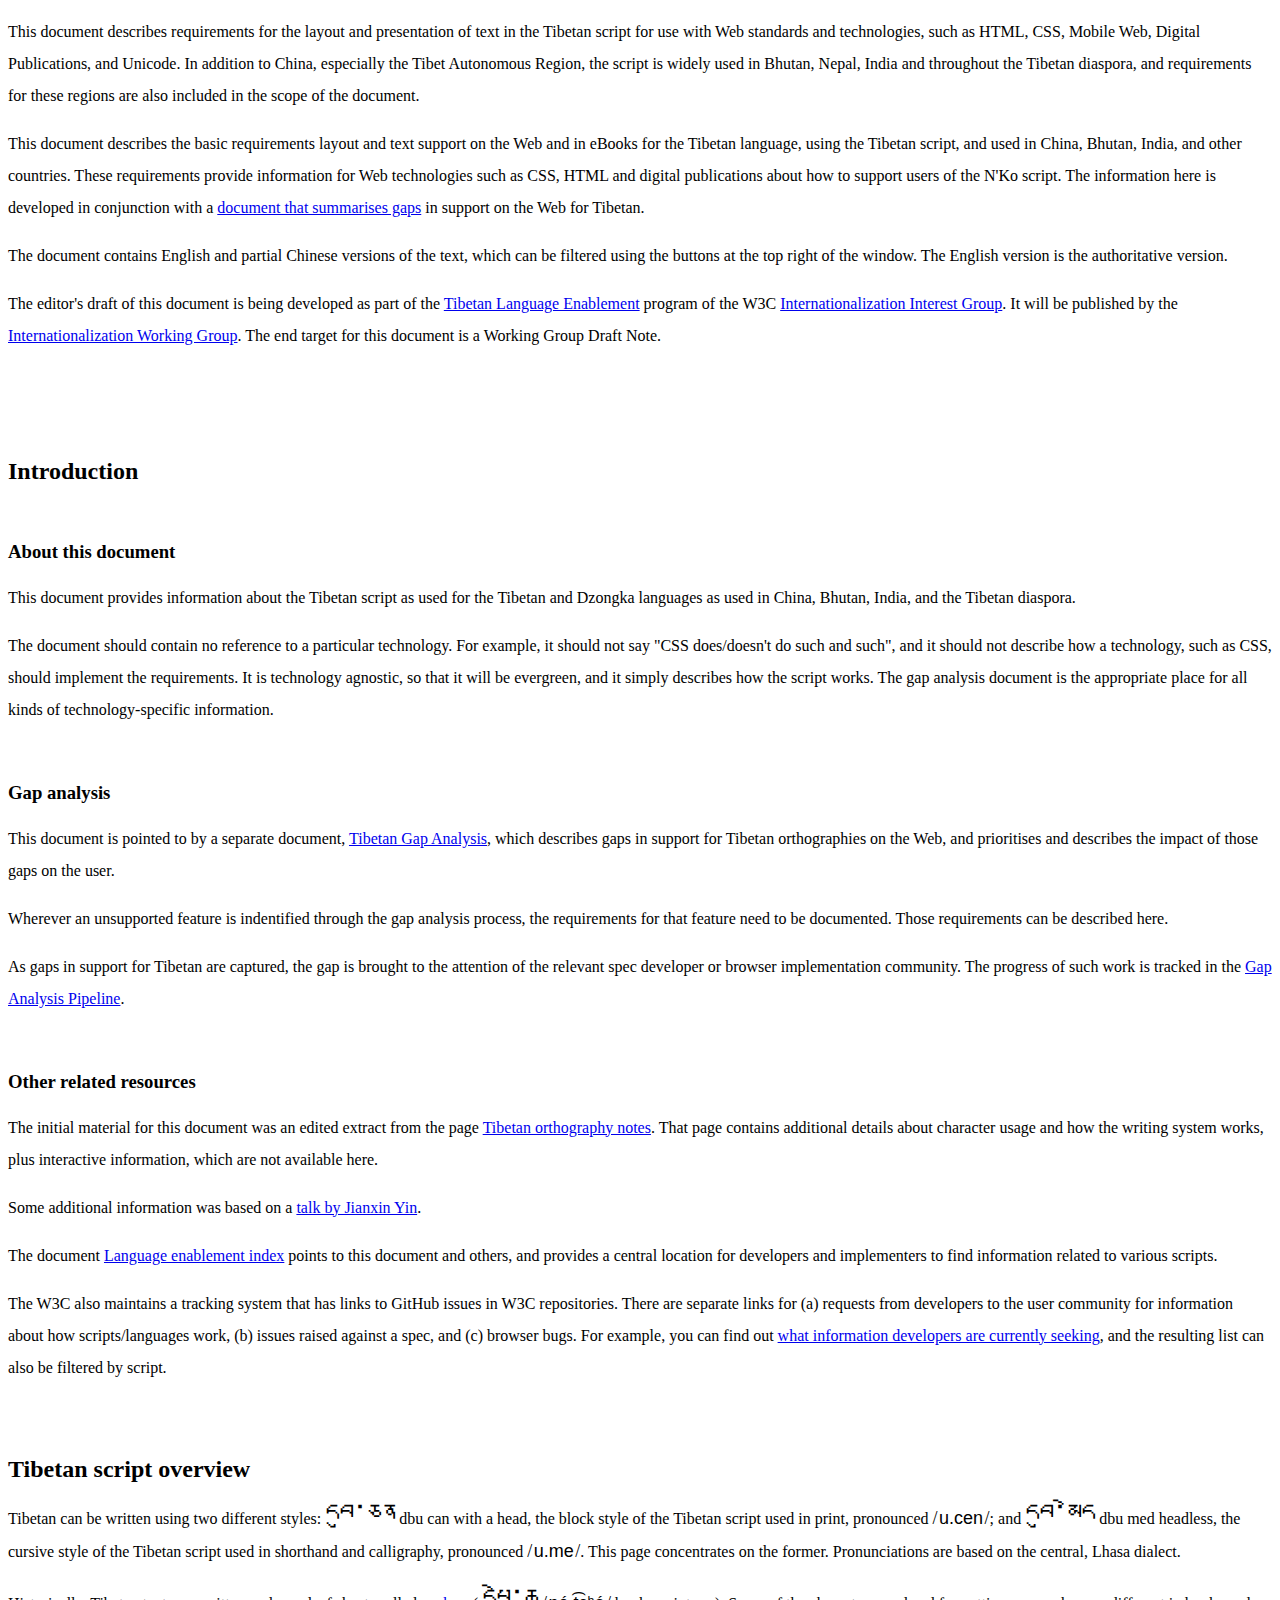
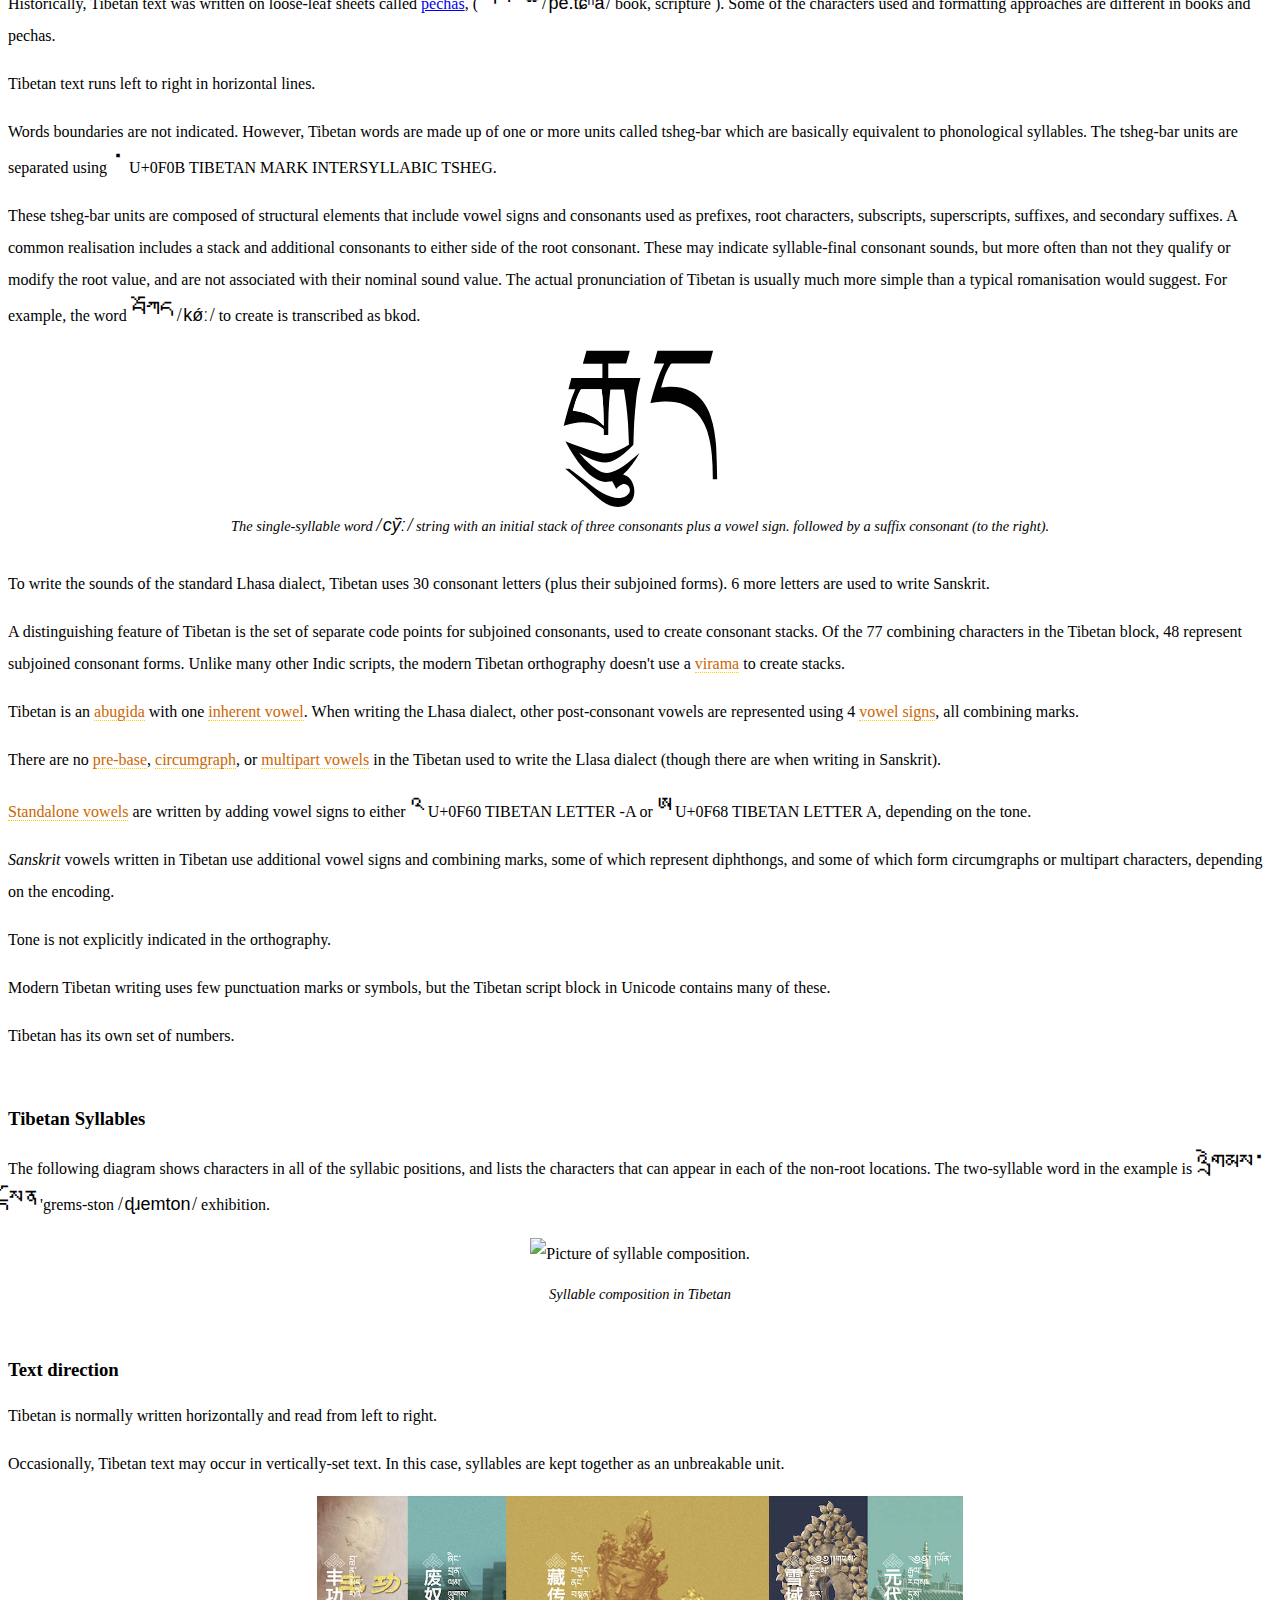
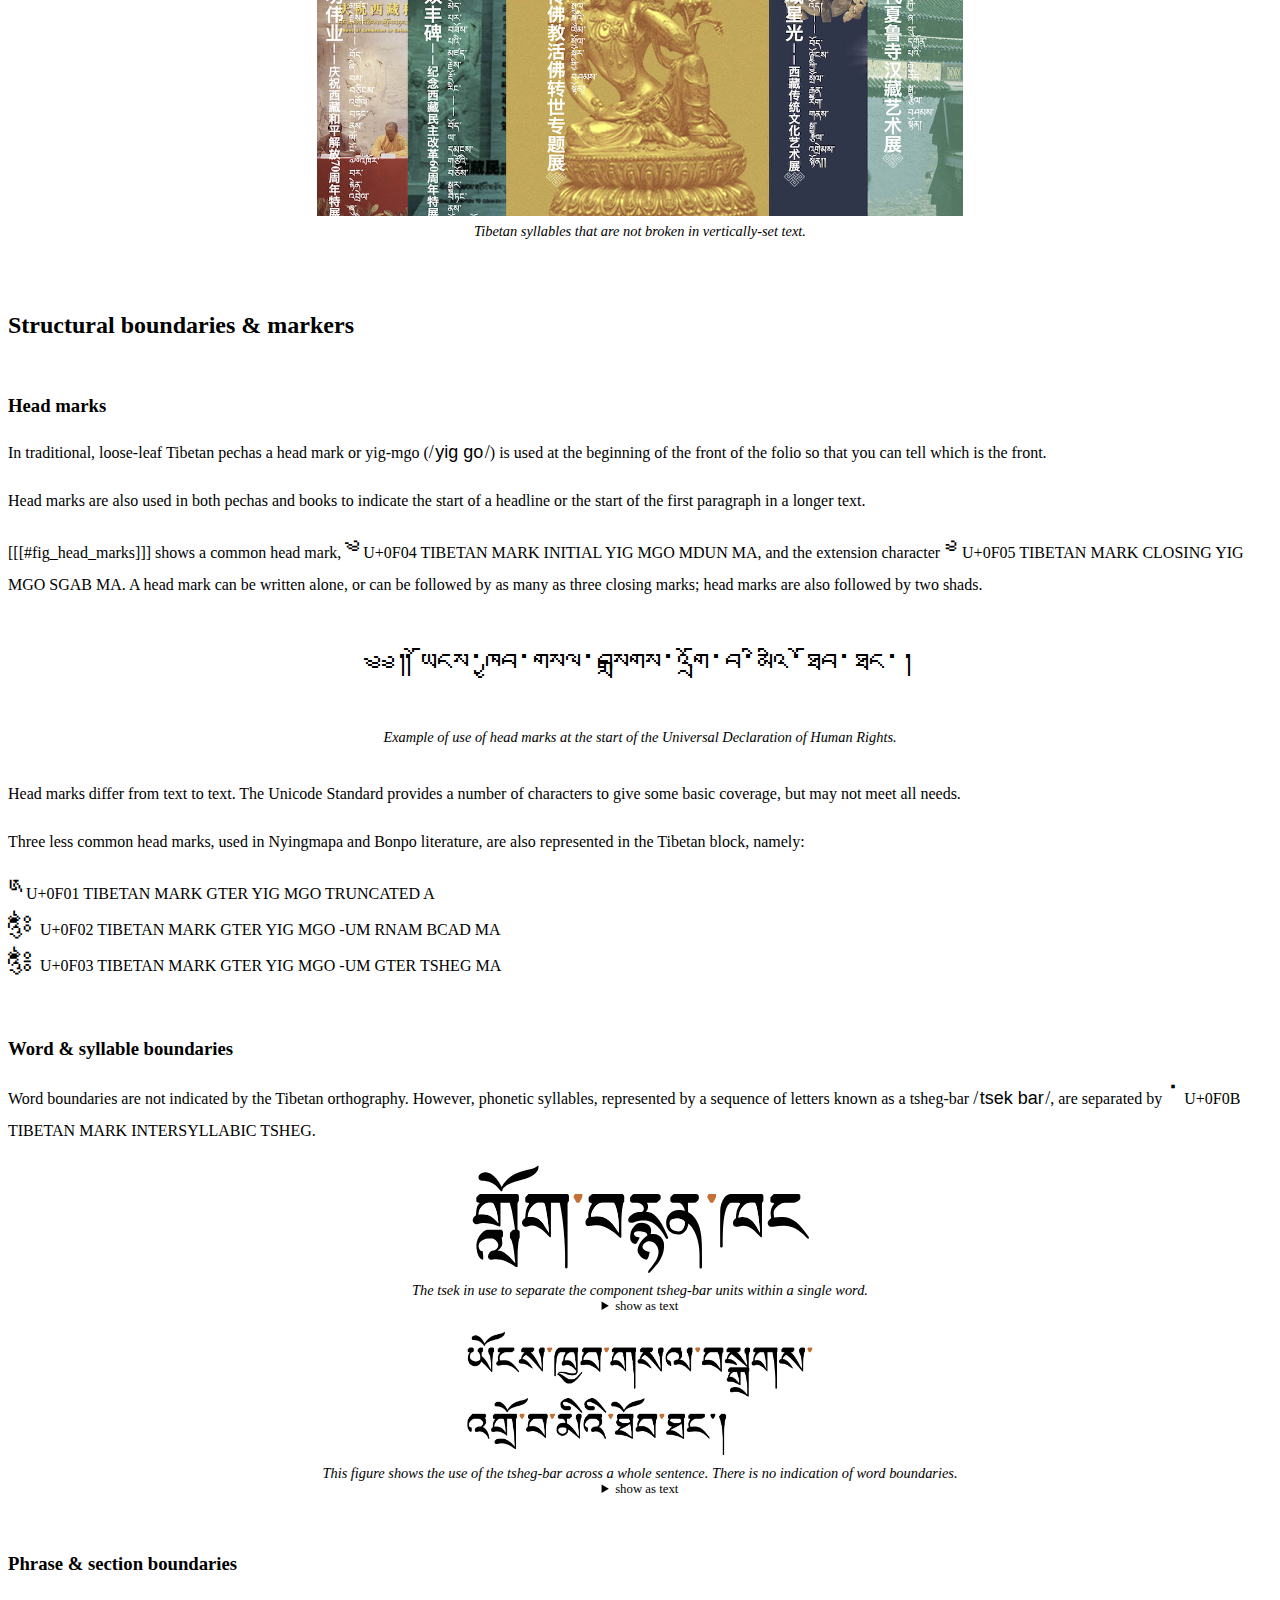
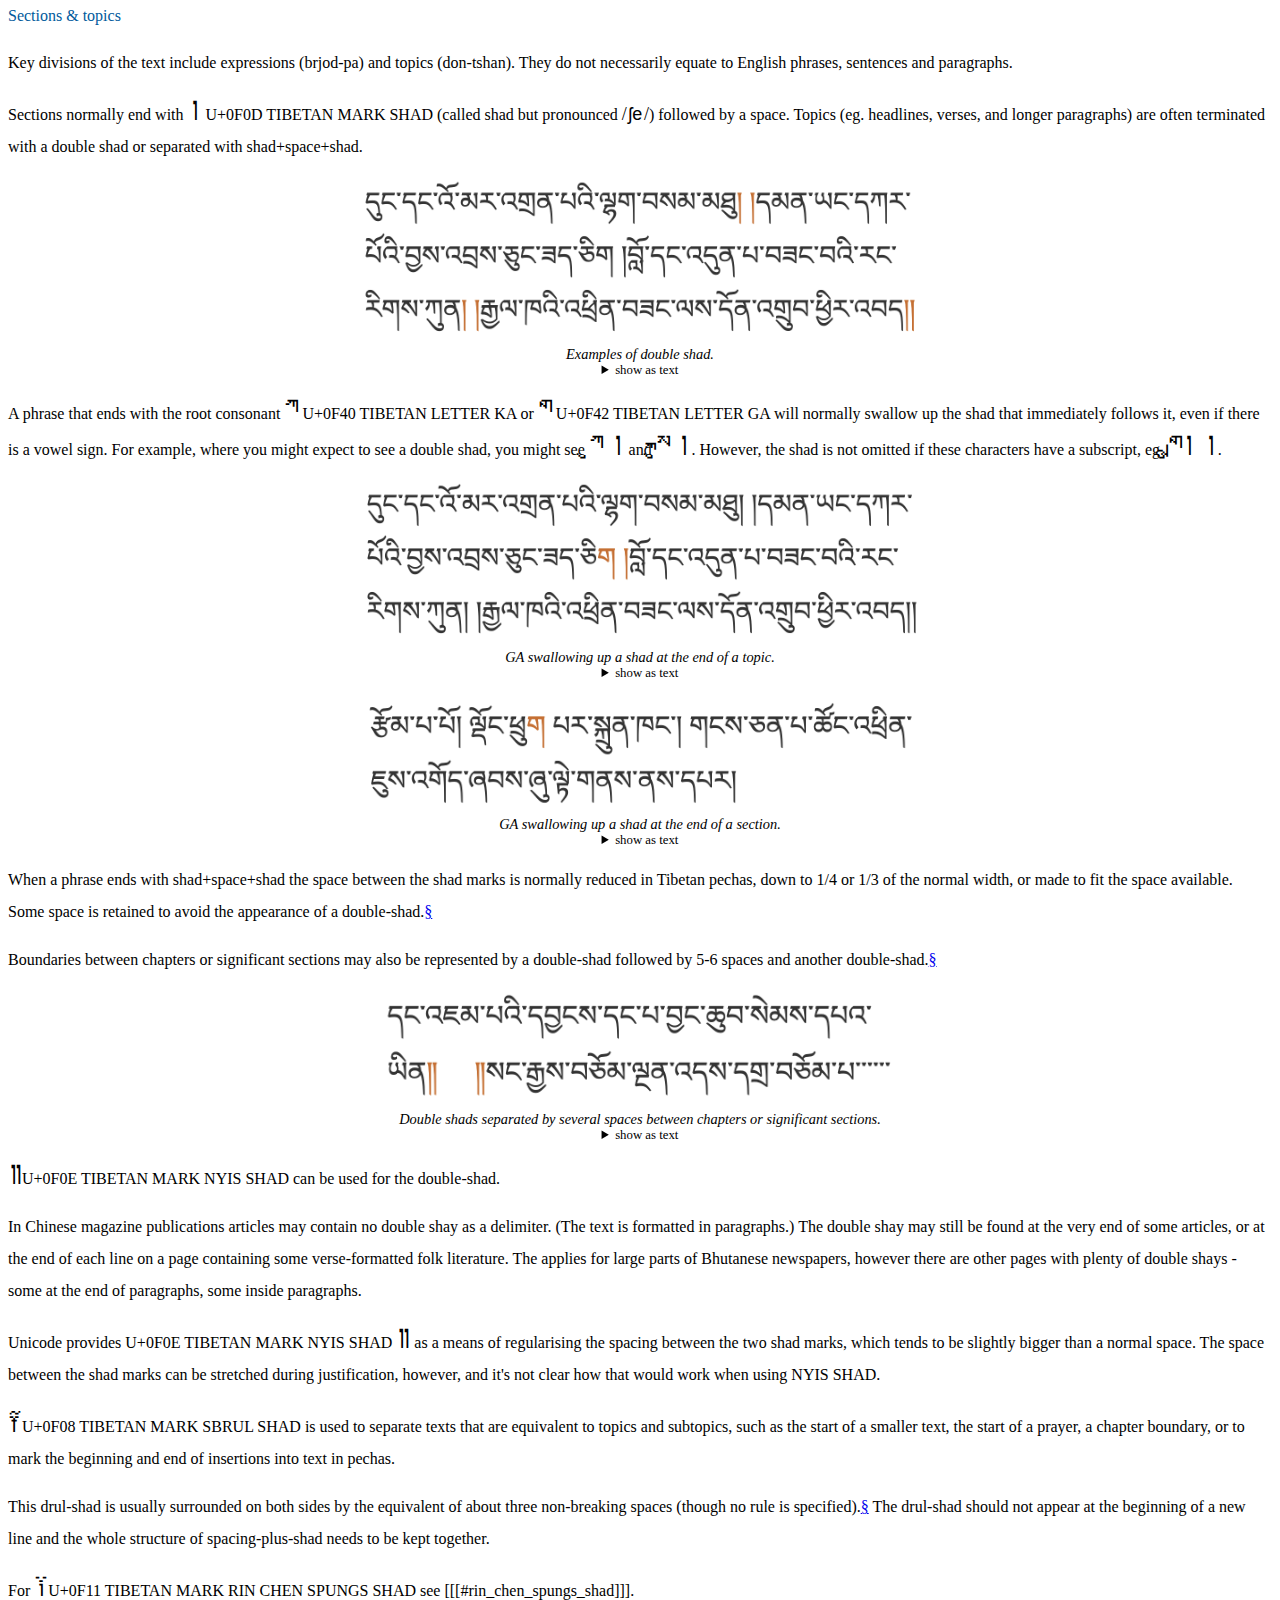
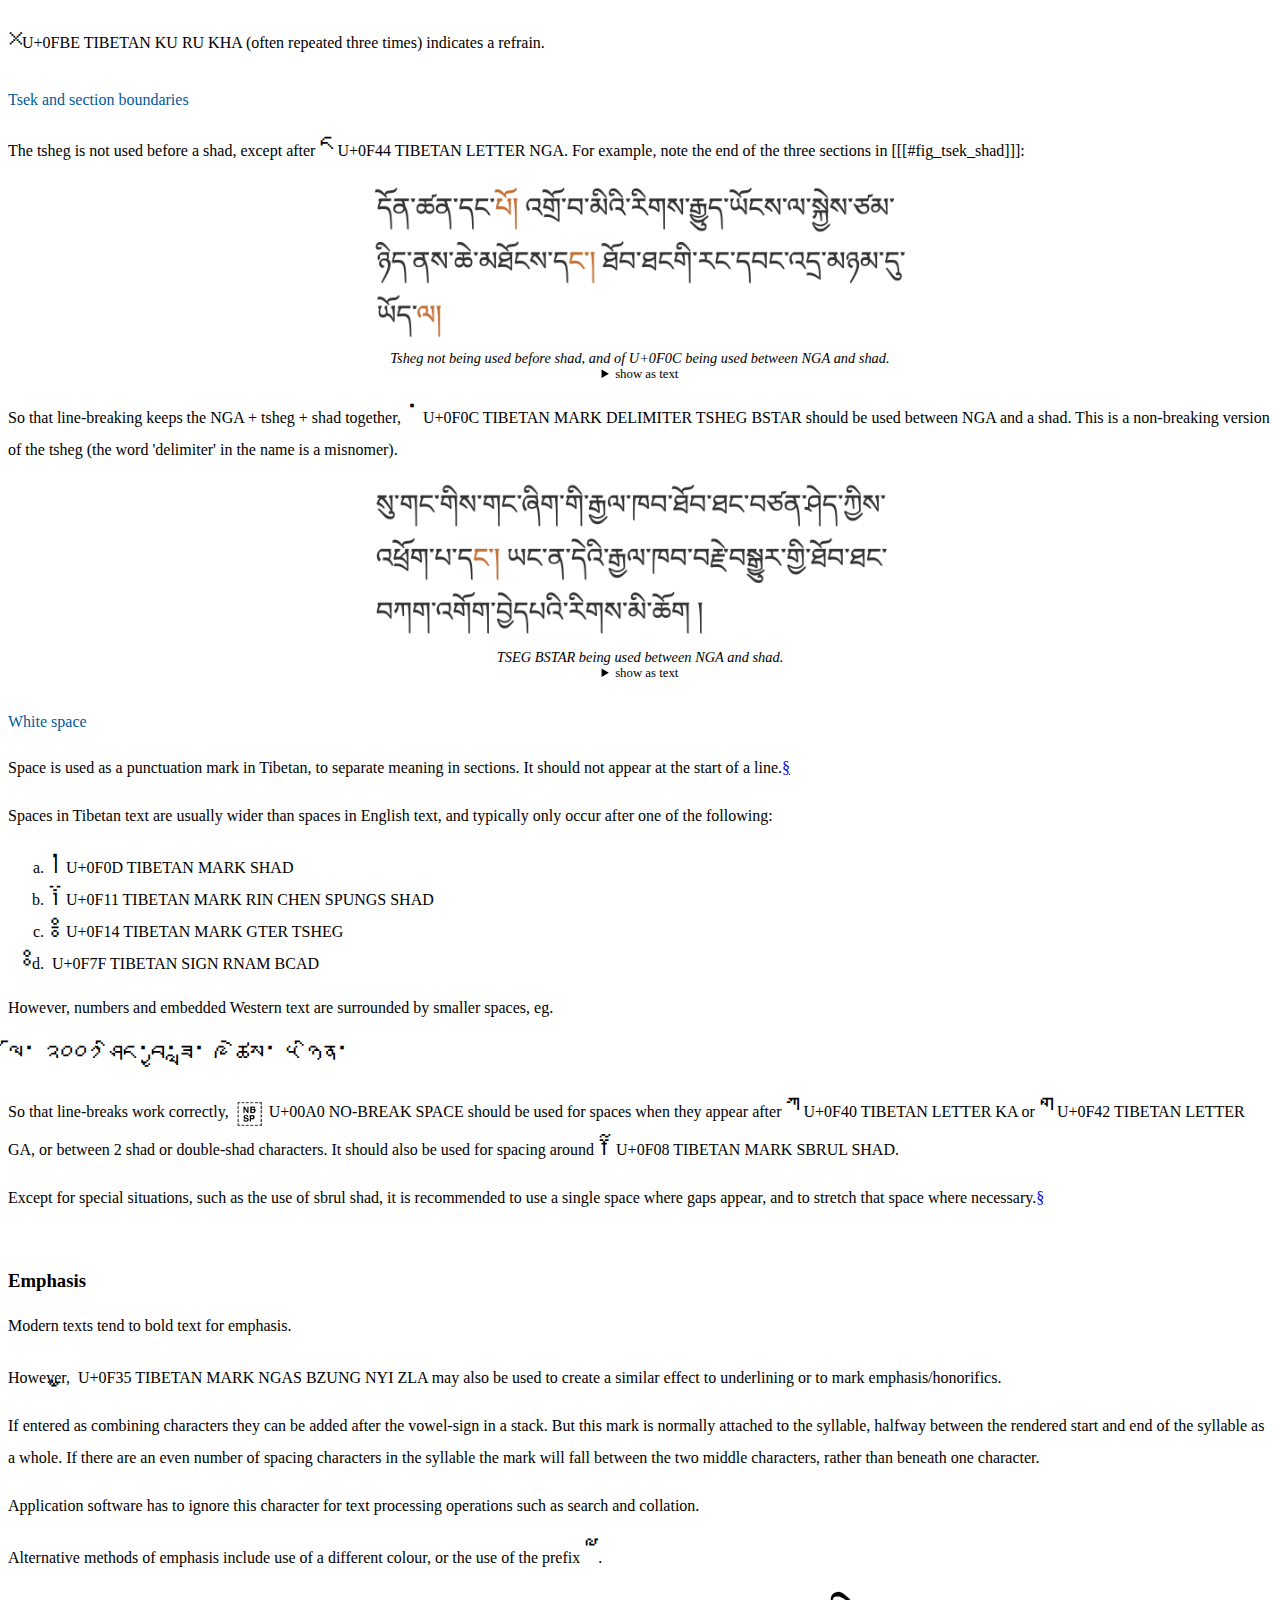
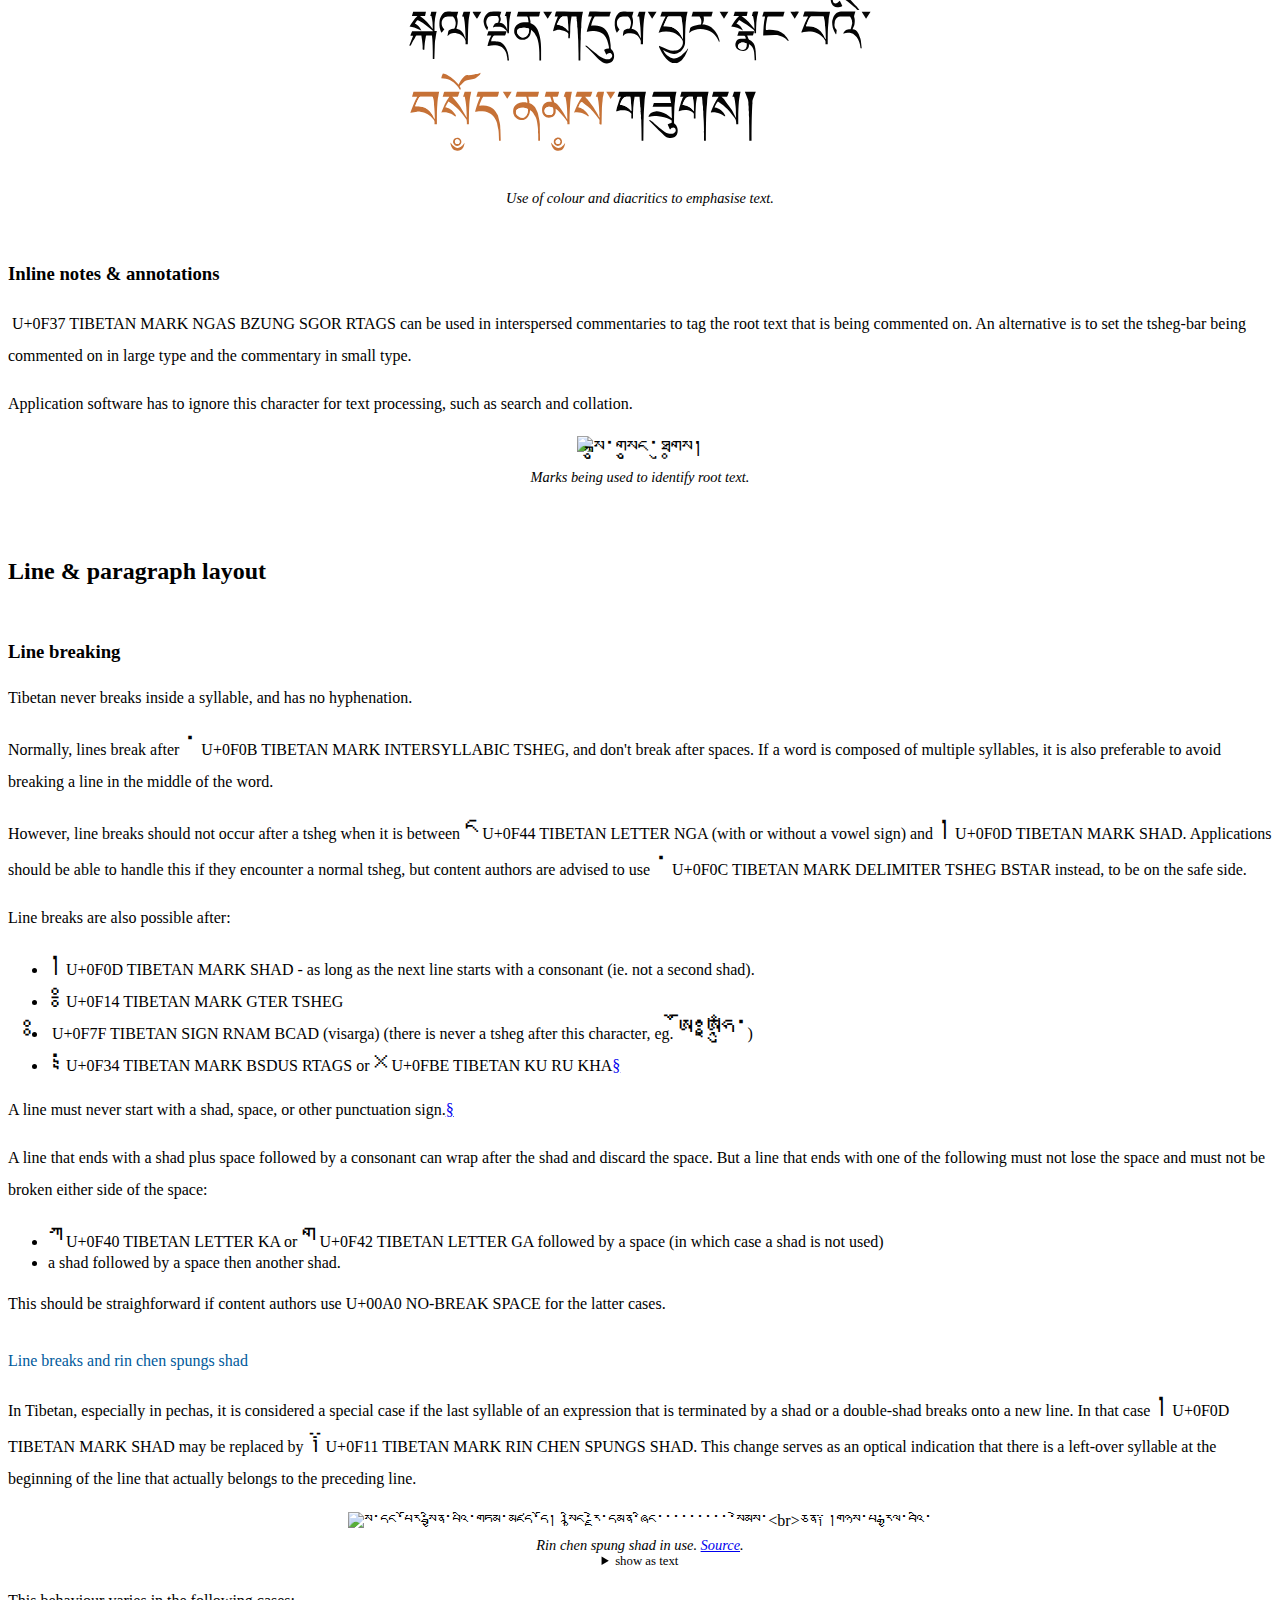
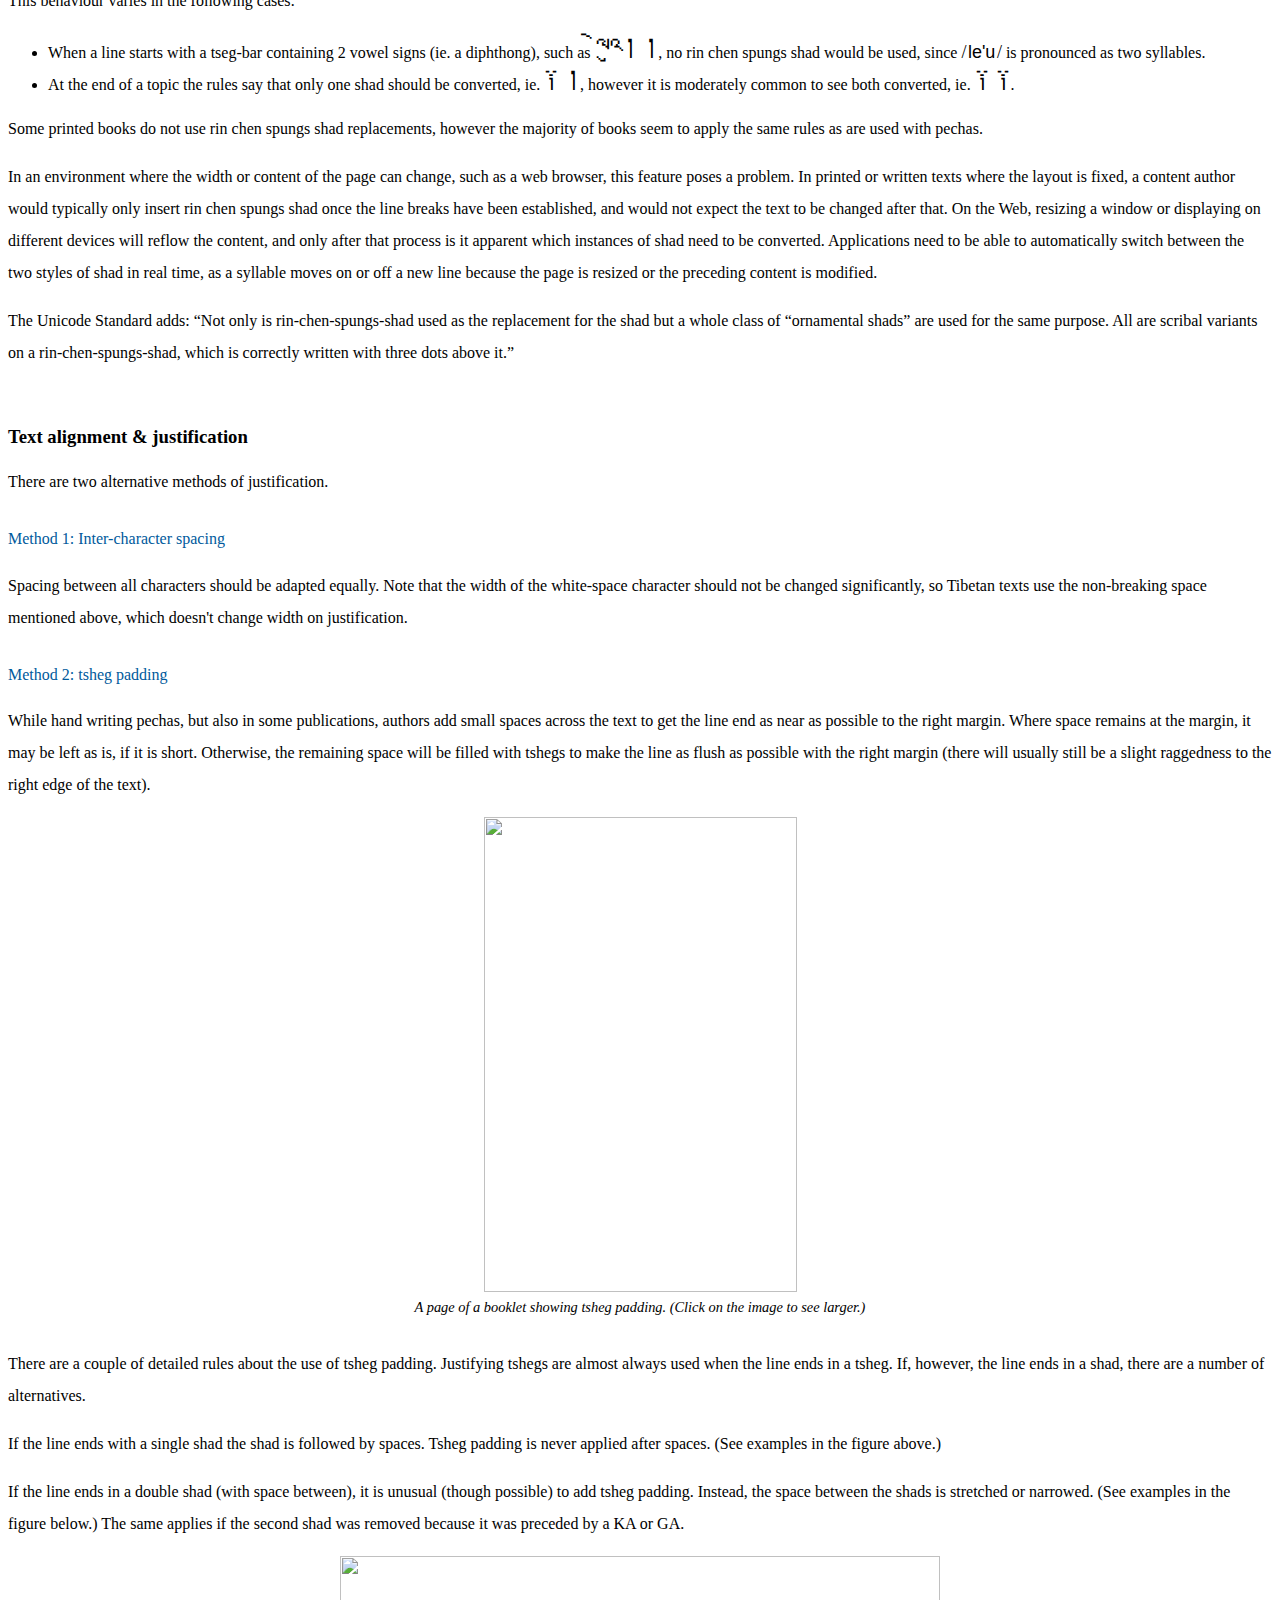
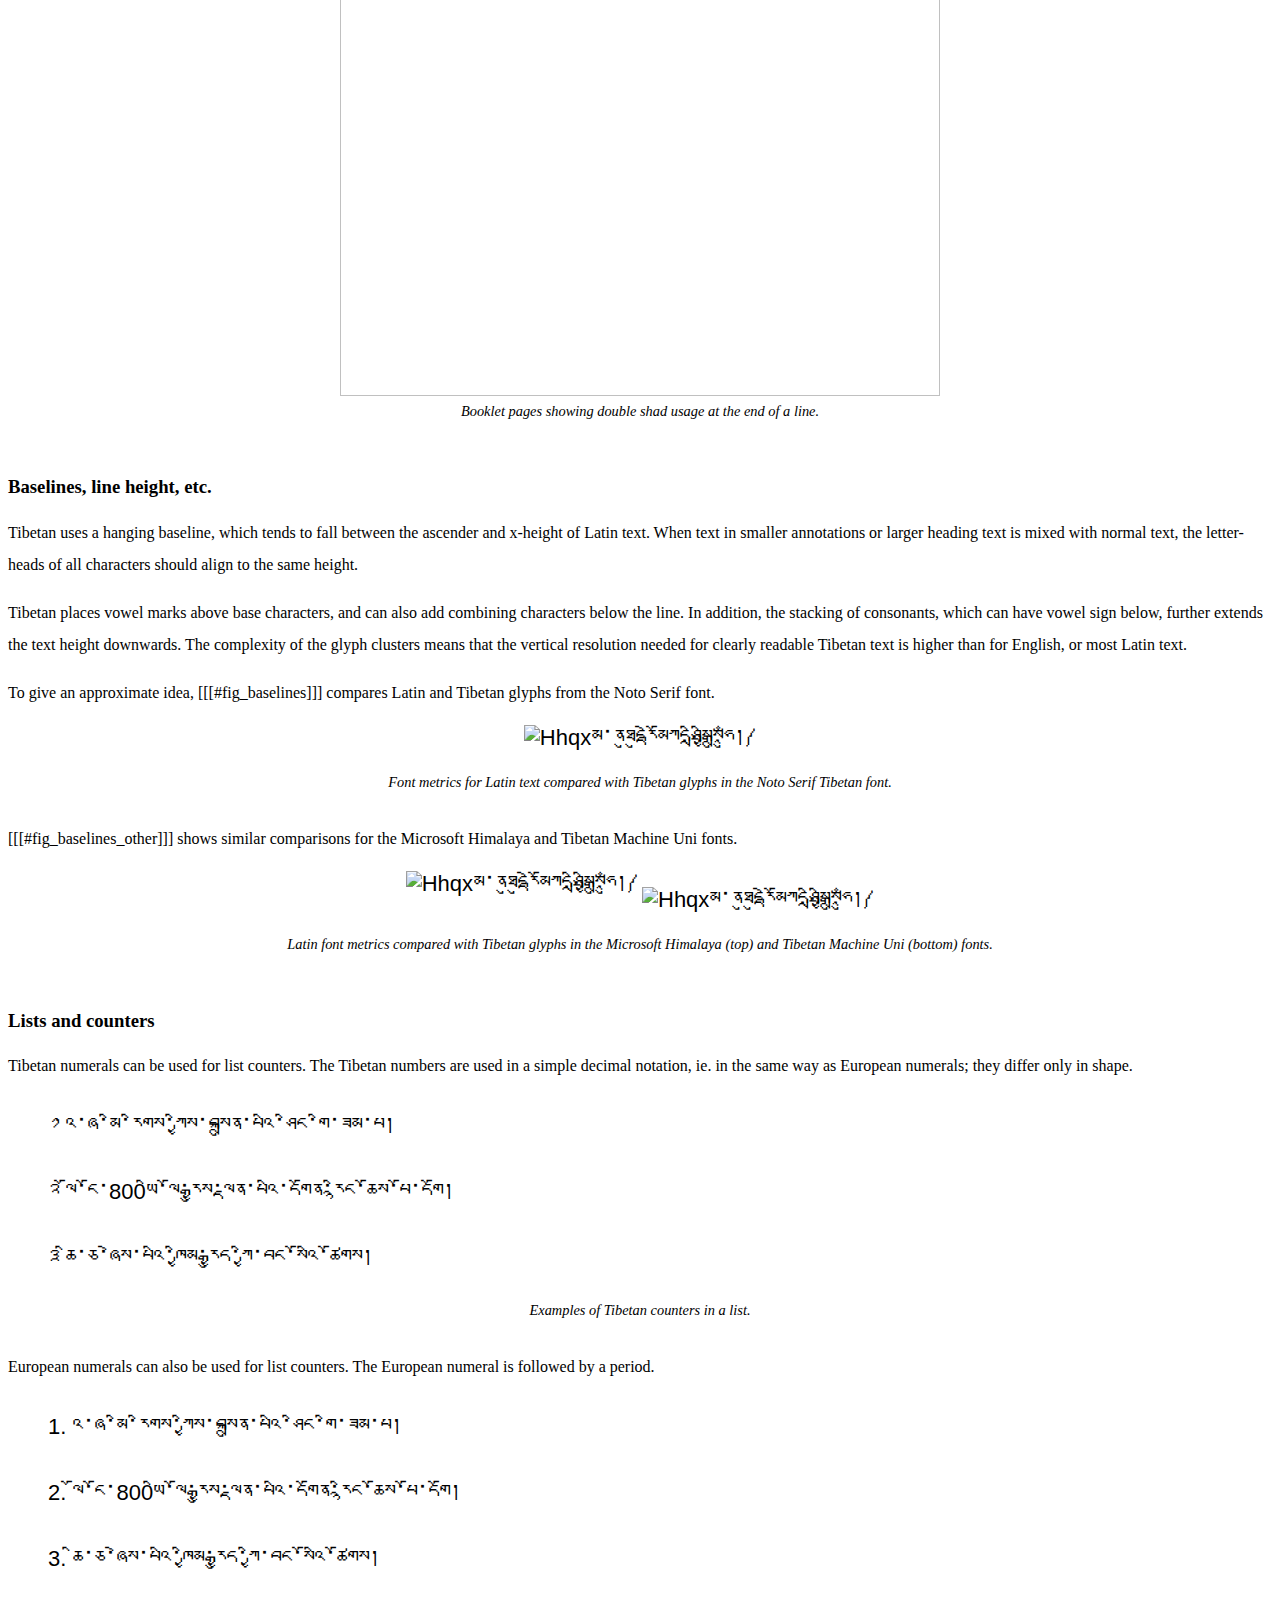
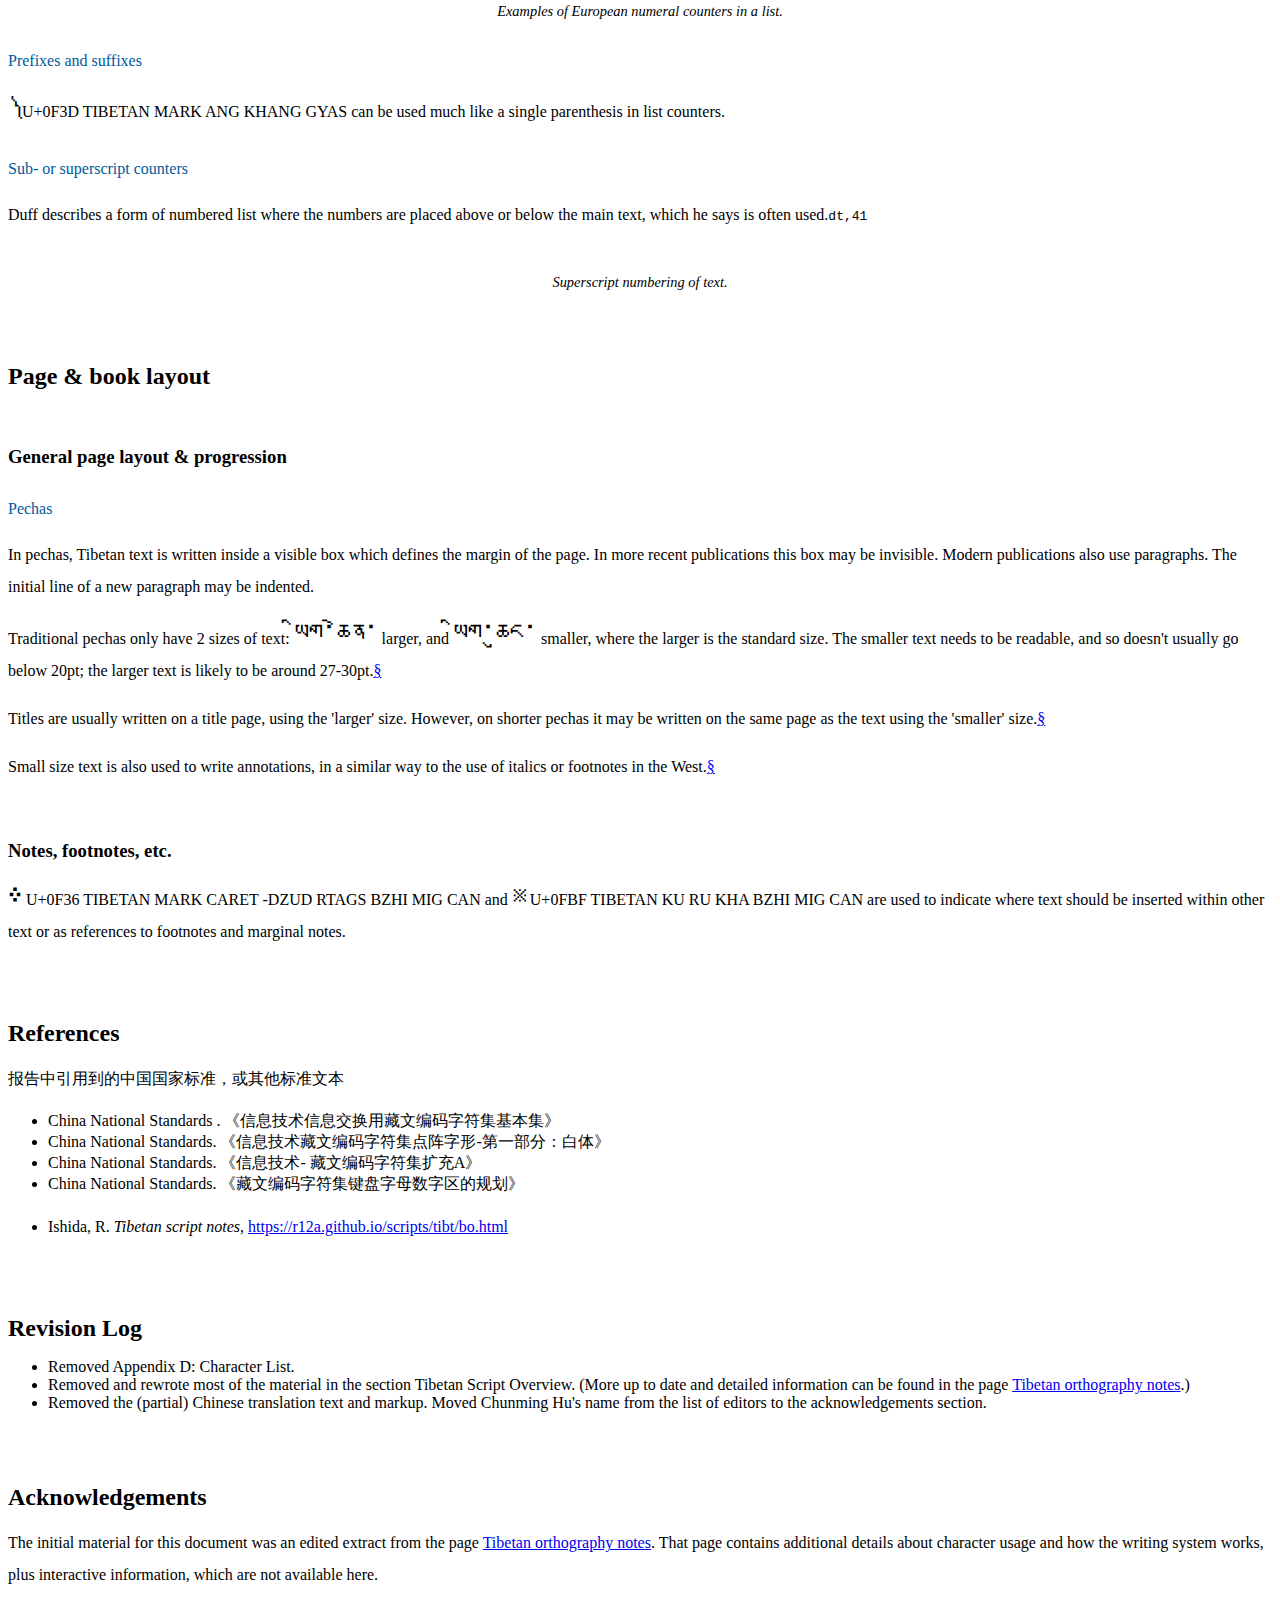
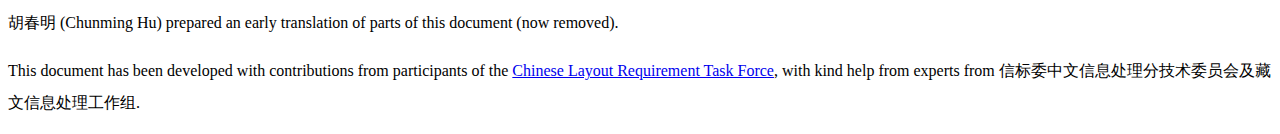
==== commit b301b8ae: "Clarify the relationship between China and Tibet" ====
--- a/index.html
+++ b/index.html
@@ -57,7 +57,7 @@
 <body>
 	
 <div id="abstract">
-<p>This document describes requirements for the layout and presentation of text in the Tibetan script for use with Web standards and technologies, such as HTML, CSS, Mobile Web, Digital Publications, and Unicode. In addition to Tibet and China, the script is widely used in Bhutan, Nepal, India and throughout the Tibetan diaspora, and requirements for these regions are also included in the scope of the document.</p>
+<p>This document describes requirements for the layout and presentation of text in the Tibetan script for use with Web standards and technologies, such as HTML, CSS, Mobile Web, Digital Publications, and Unicode. In addition to China, especially the Tibet Autonomous Region, the script is widely used in Bhutan, Nepal, India and throughout the Tibetan diaspora, and requirements for these regions are also included in the scope of the document.</p>
 </div>
 
 
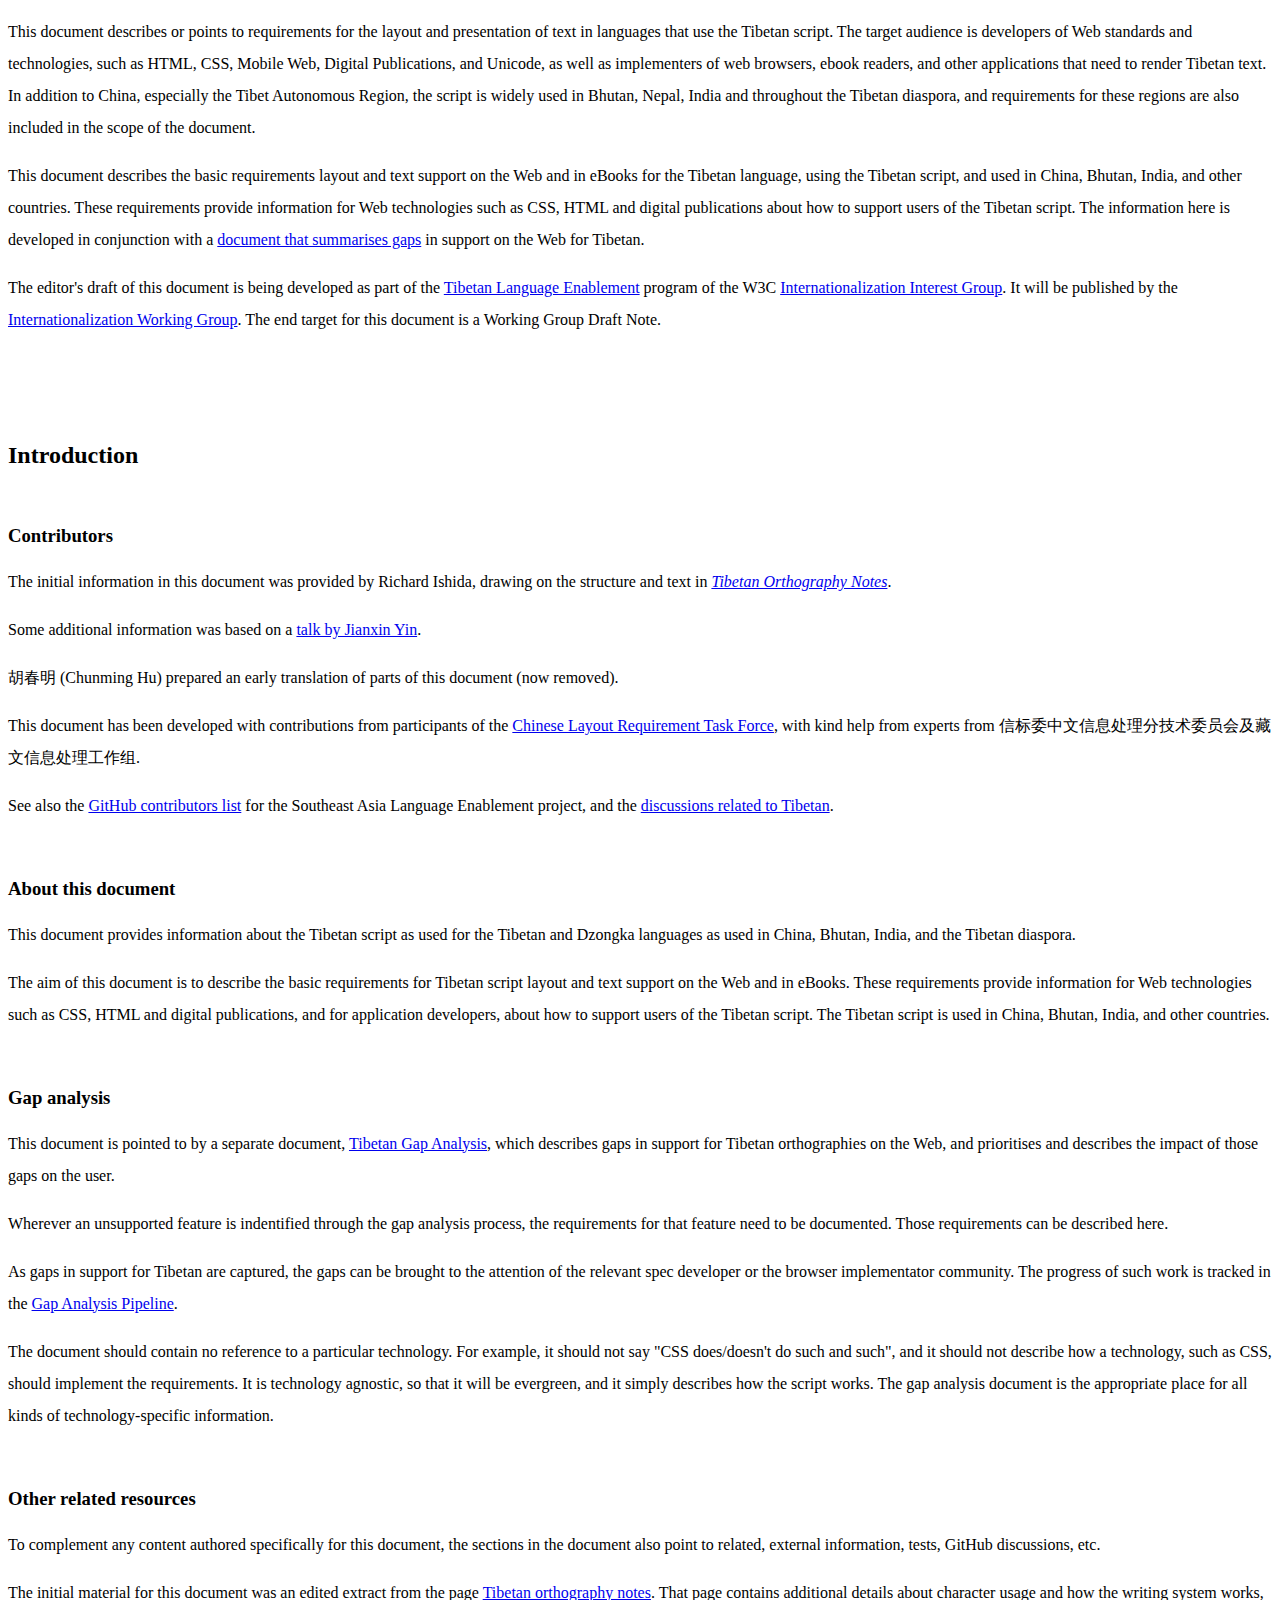
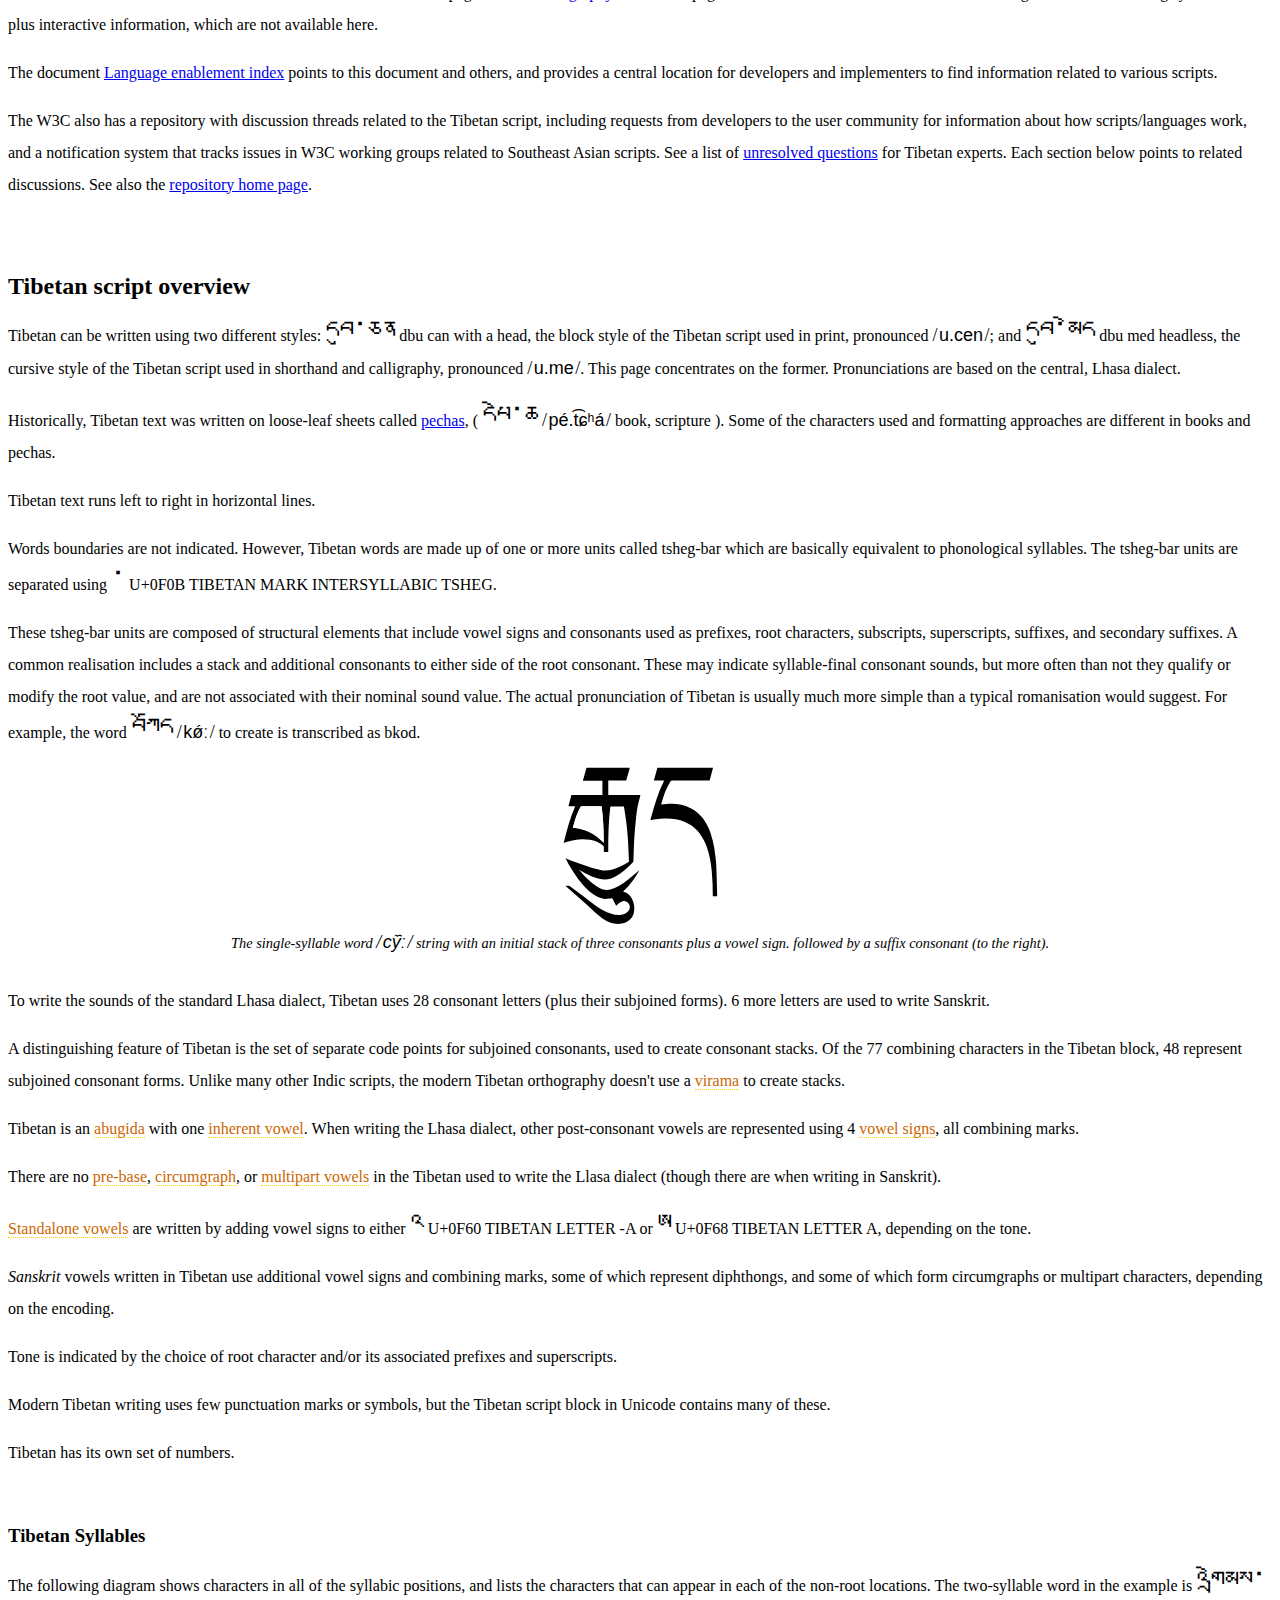
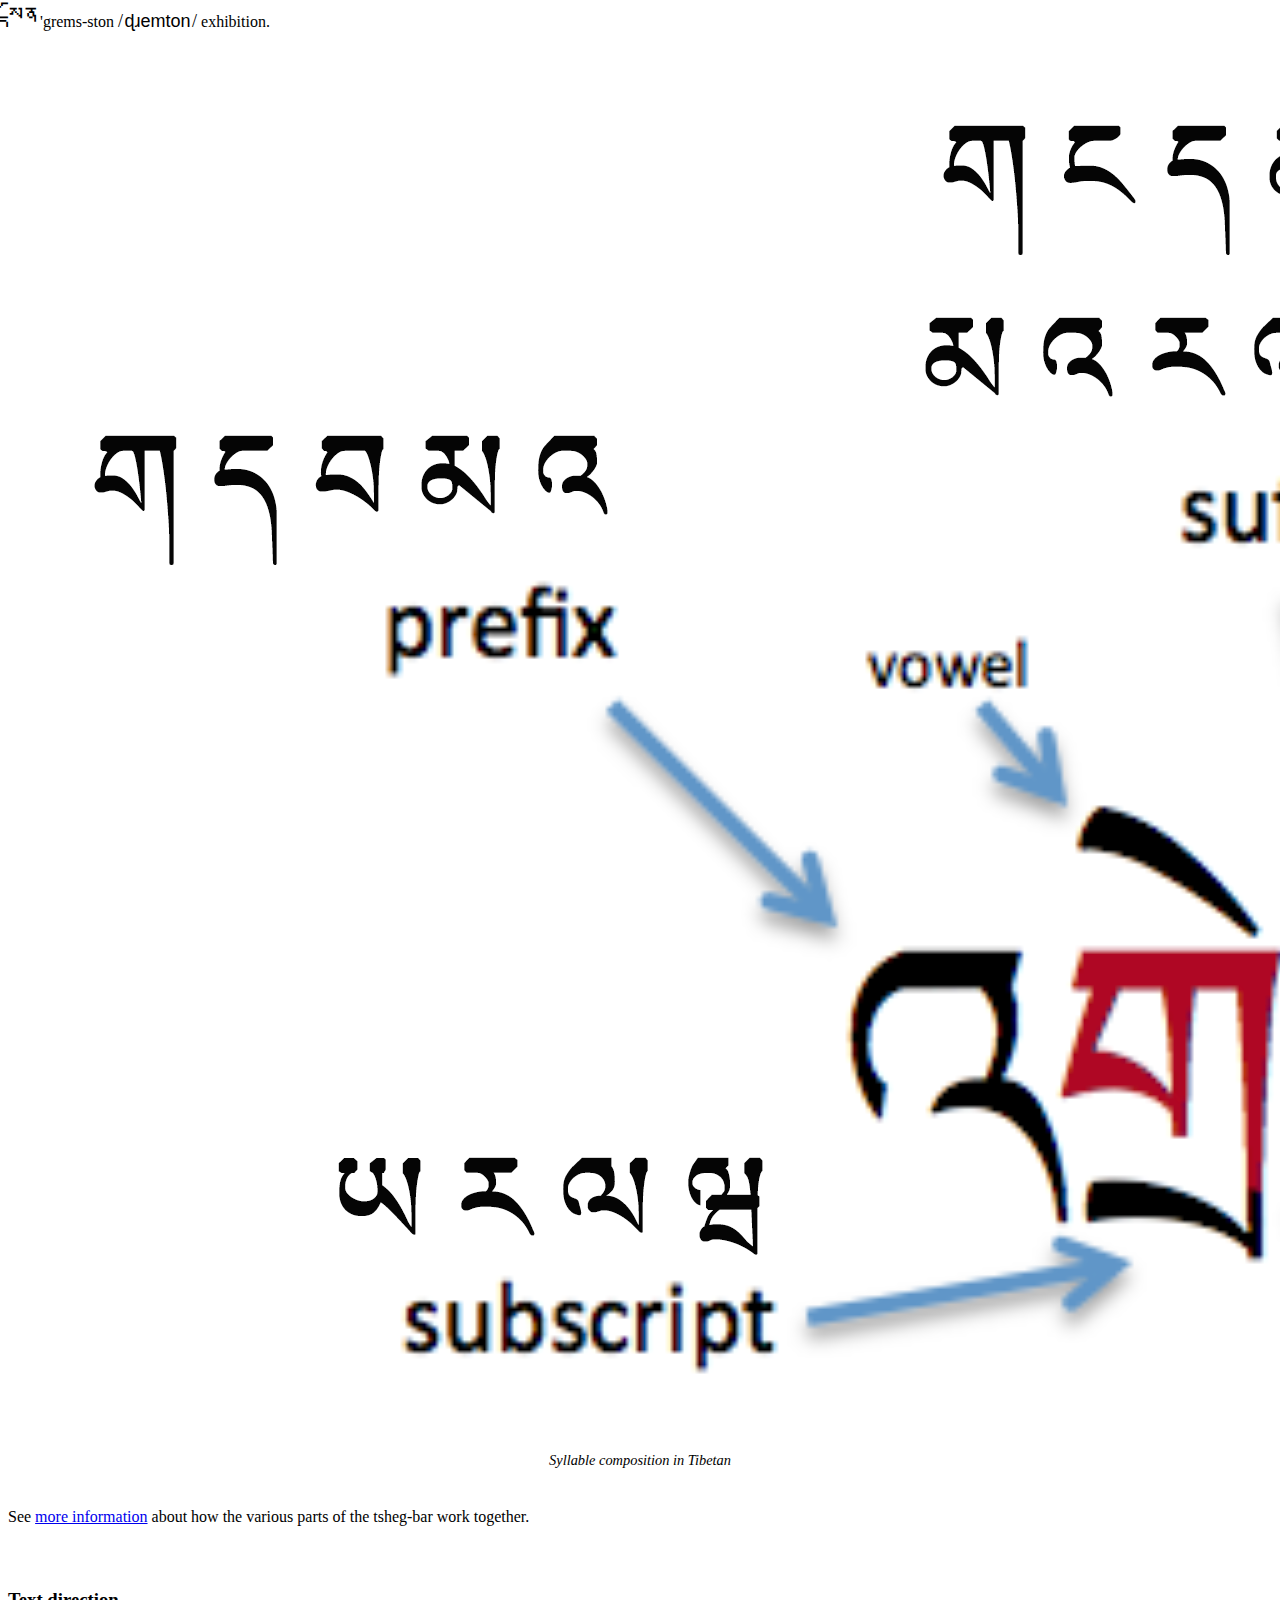
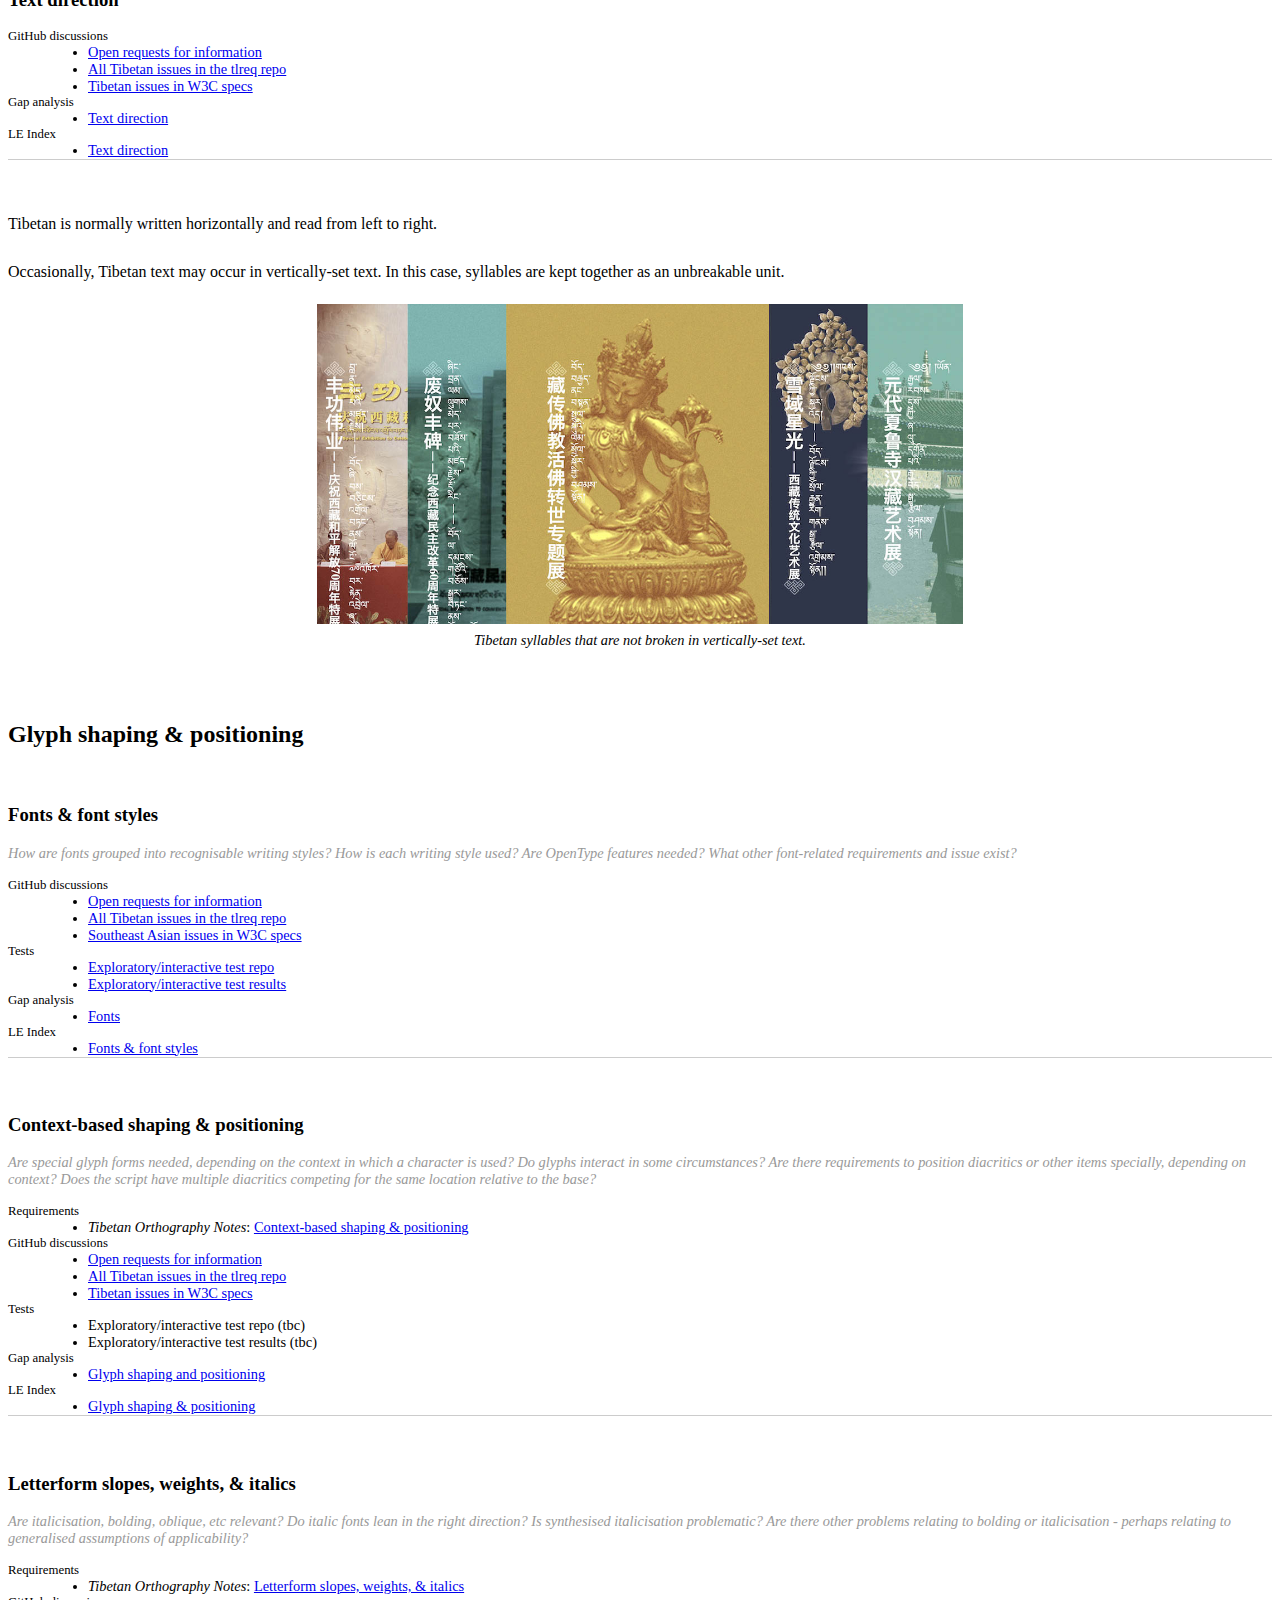
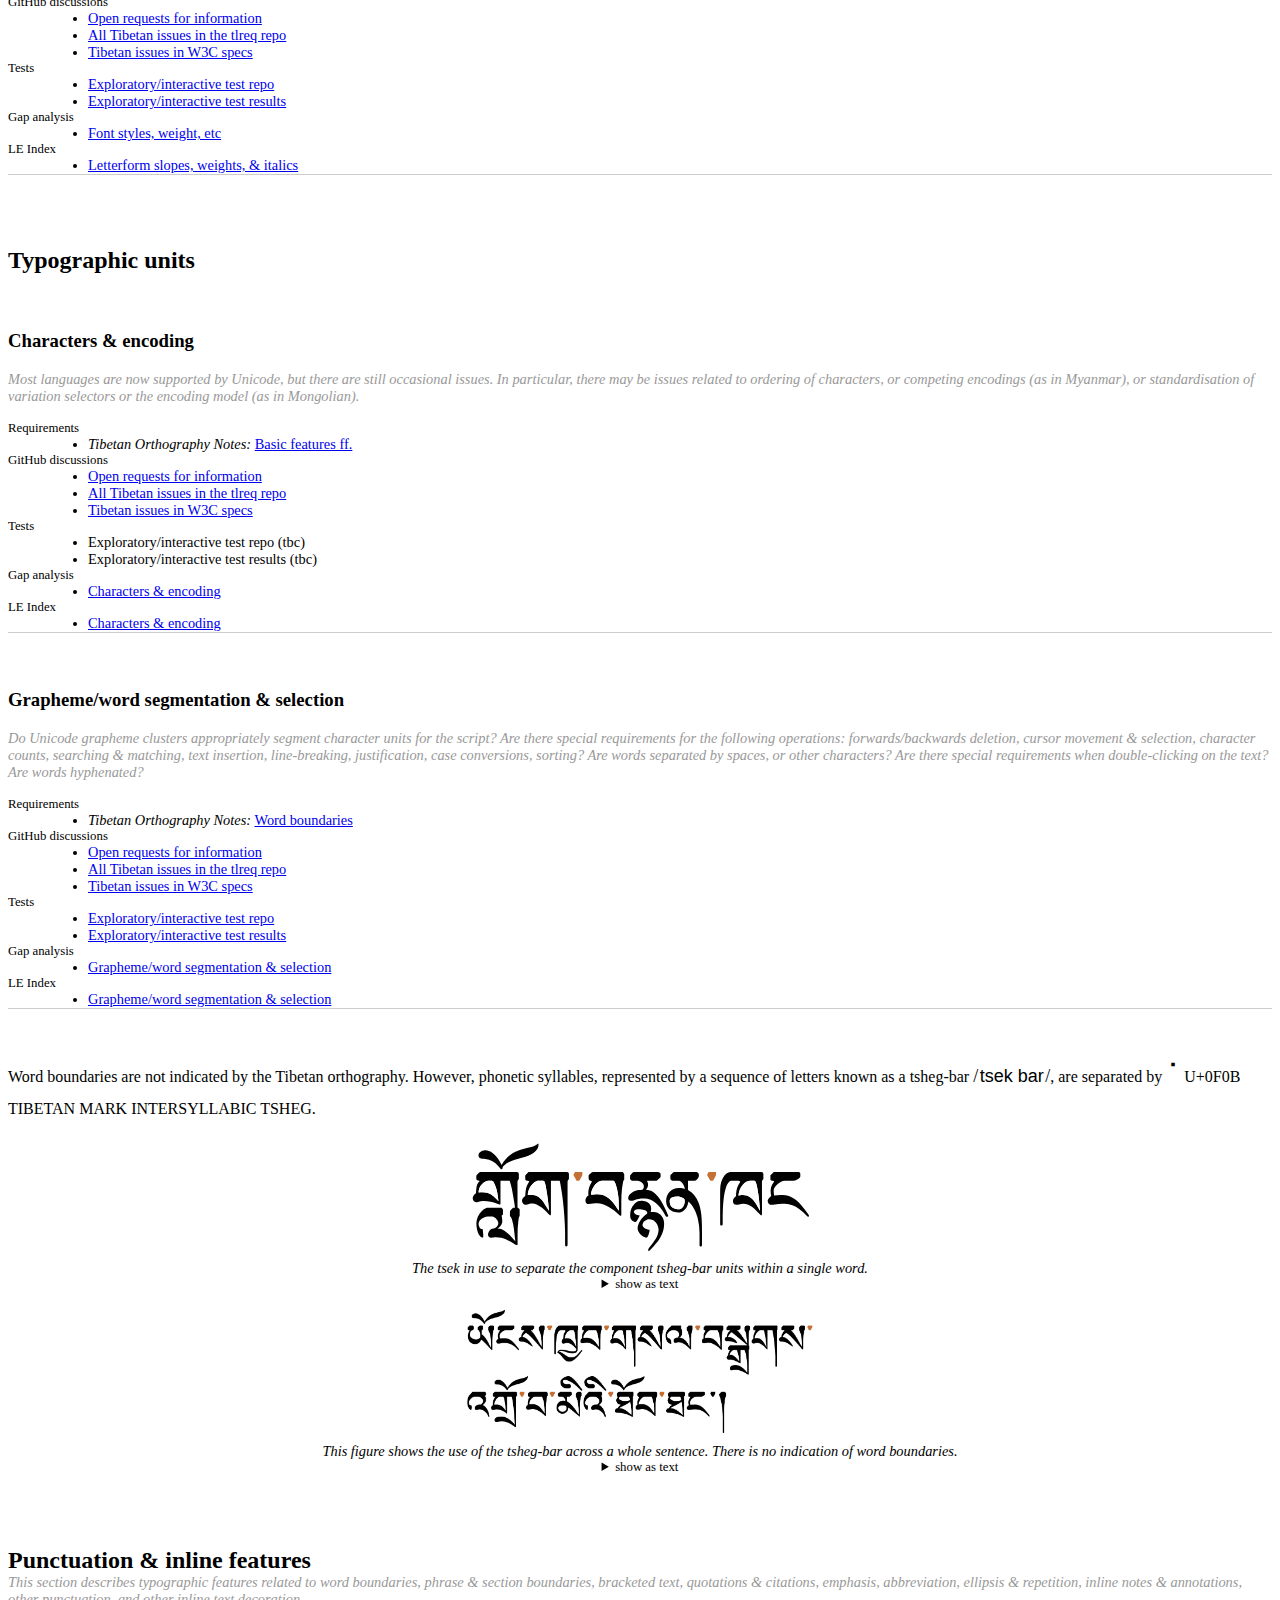
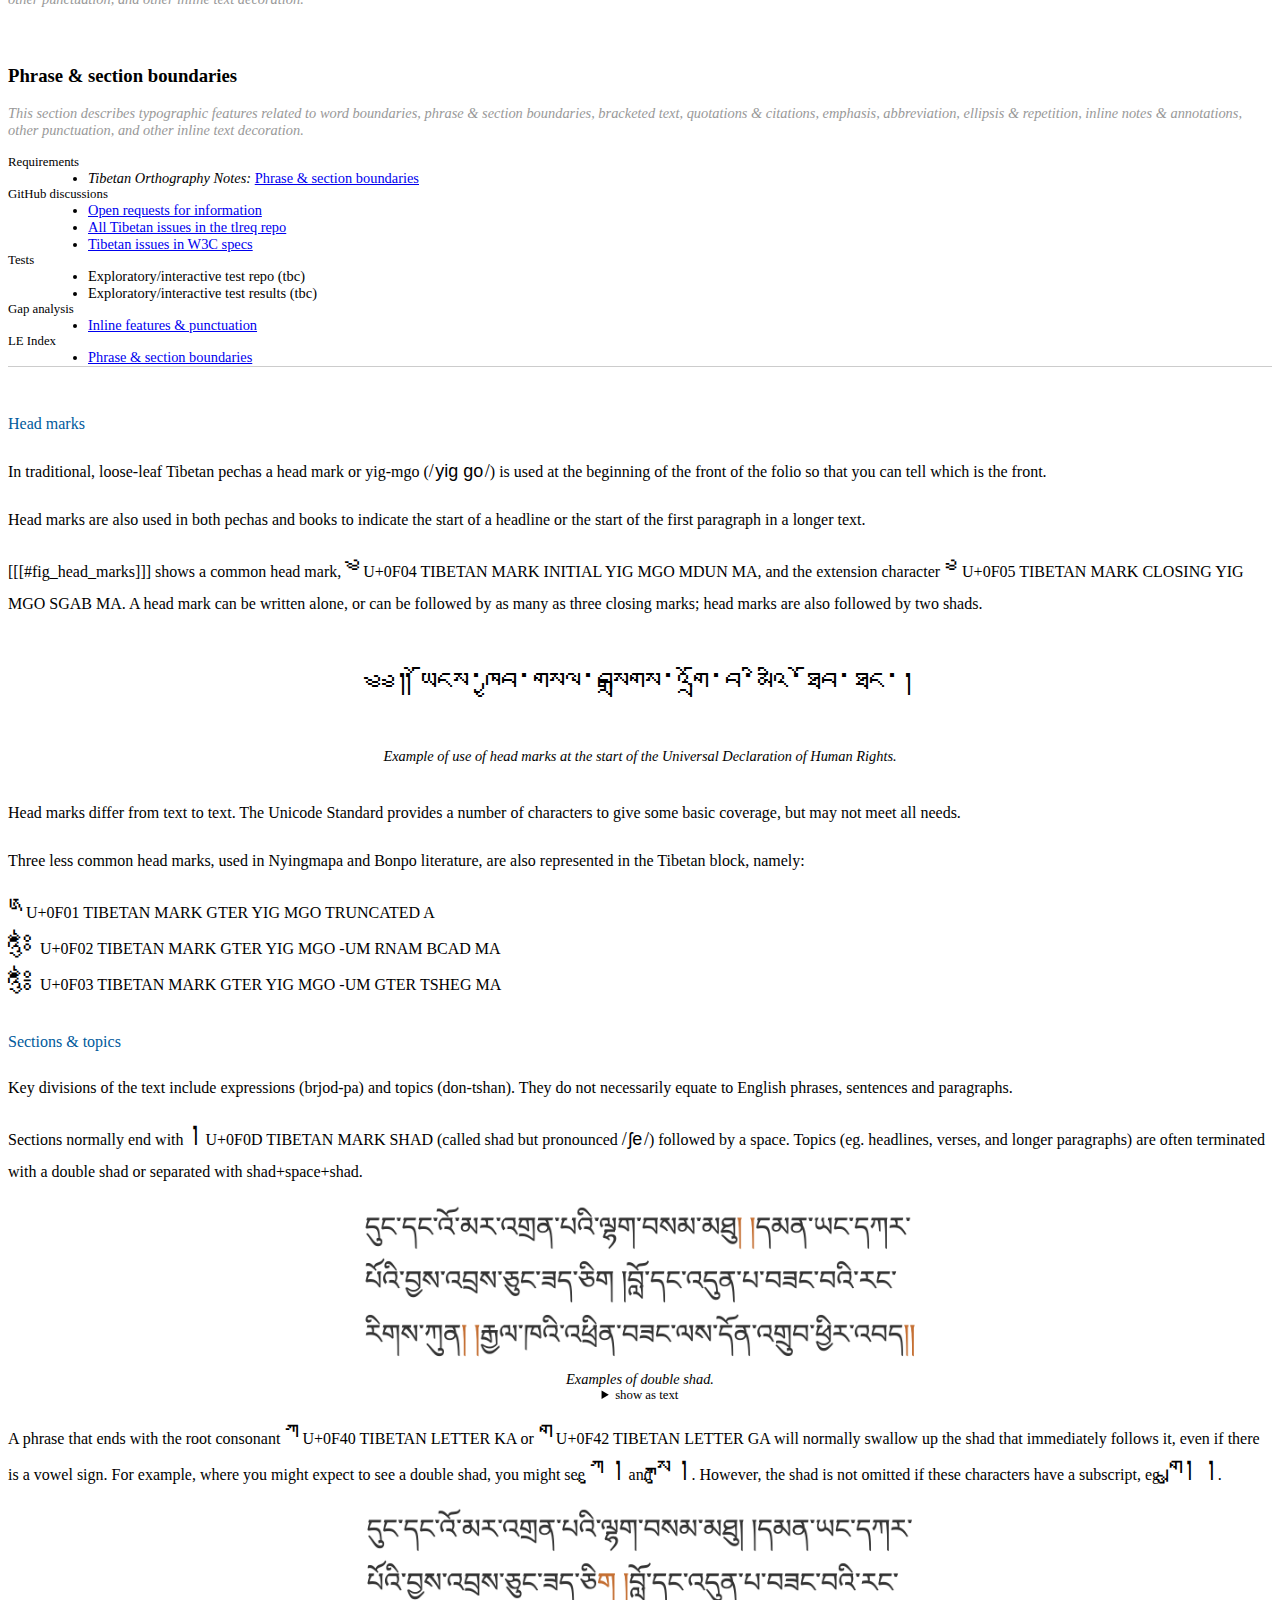
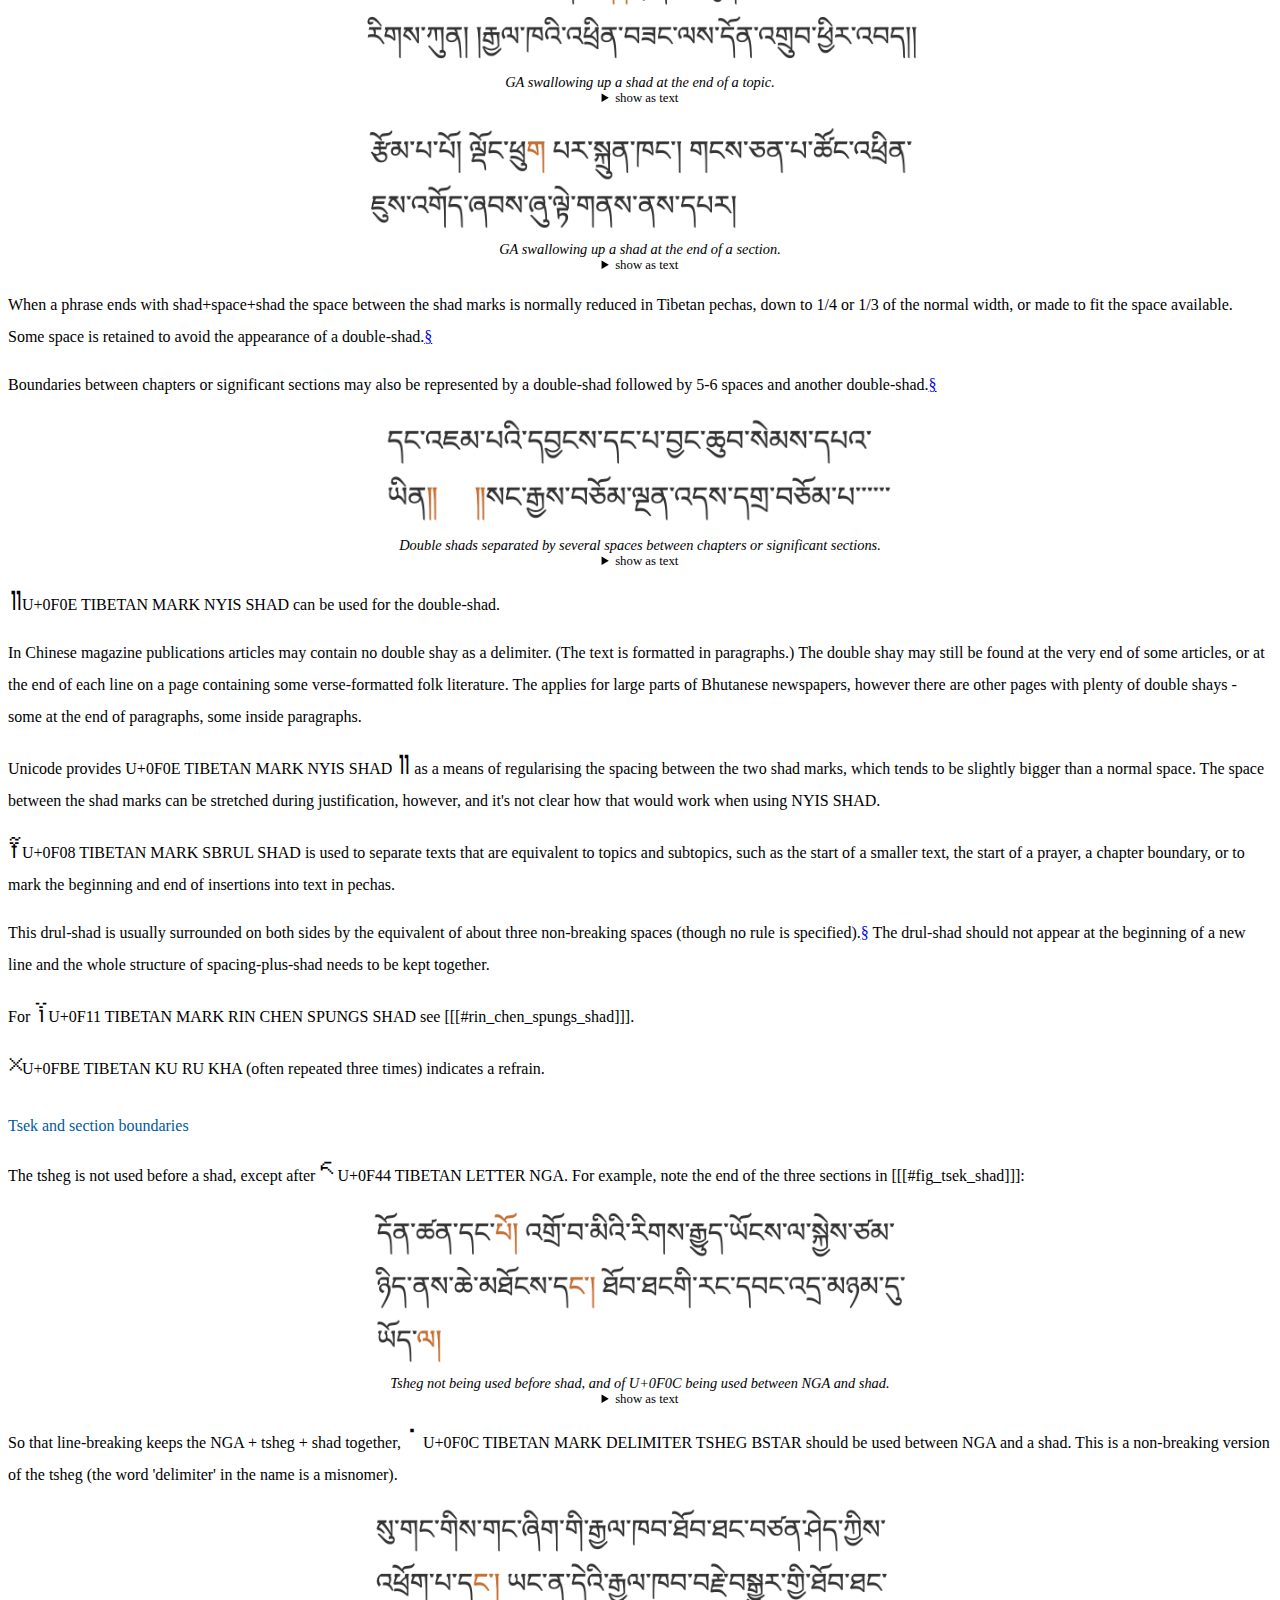
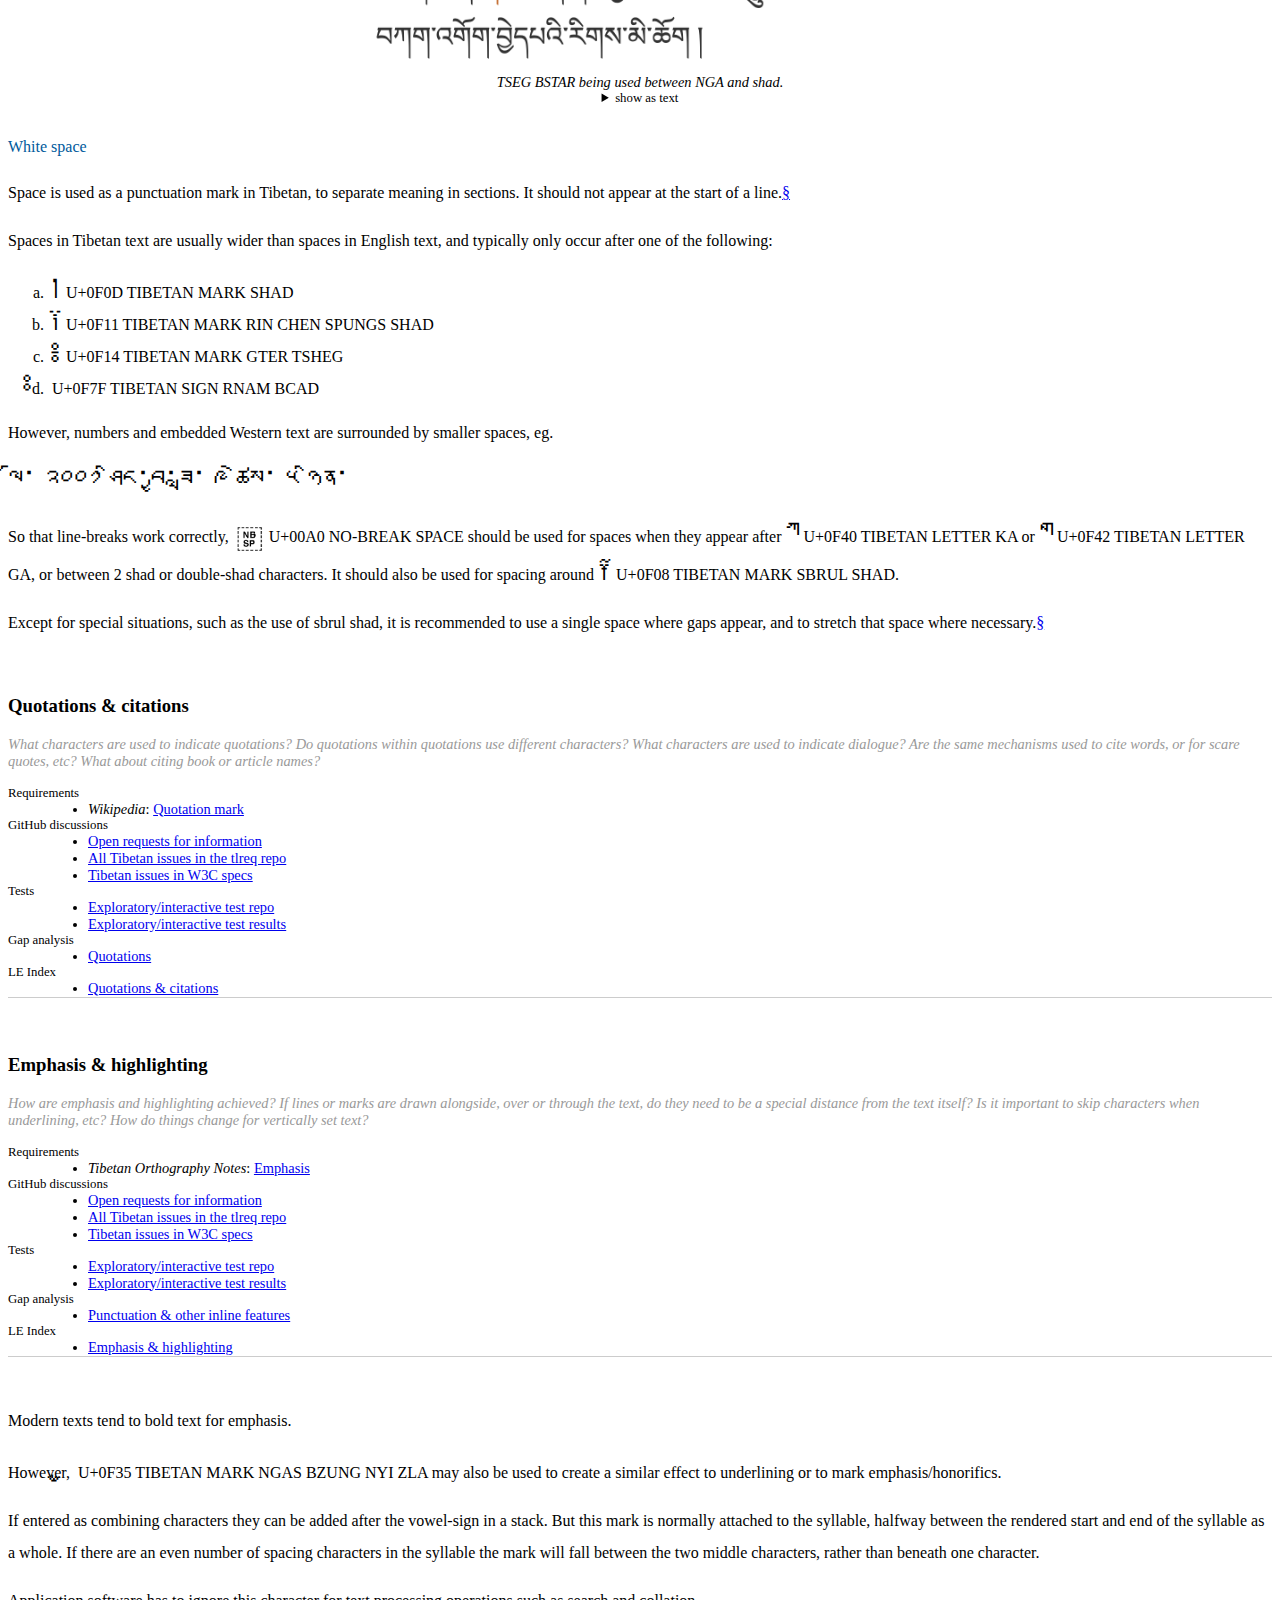
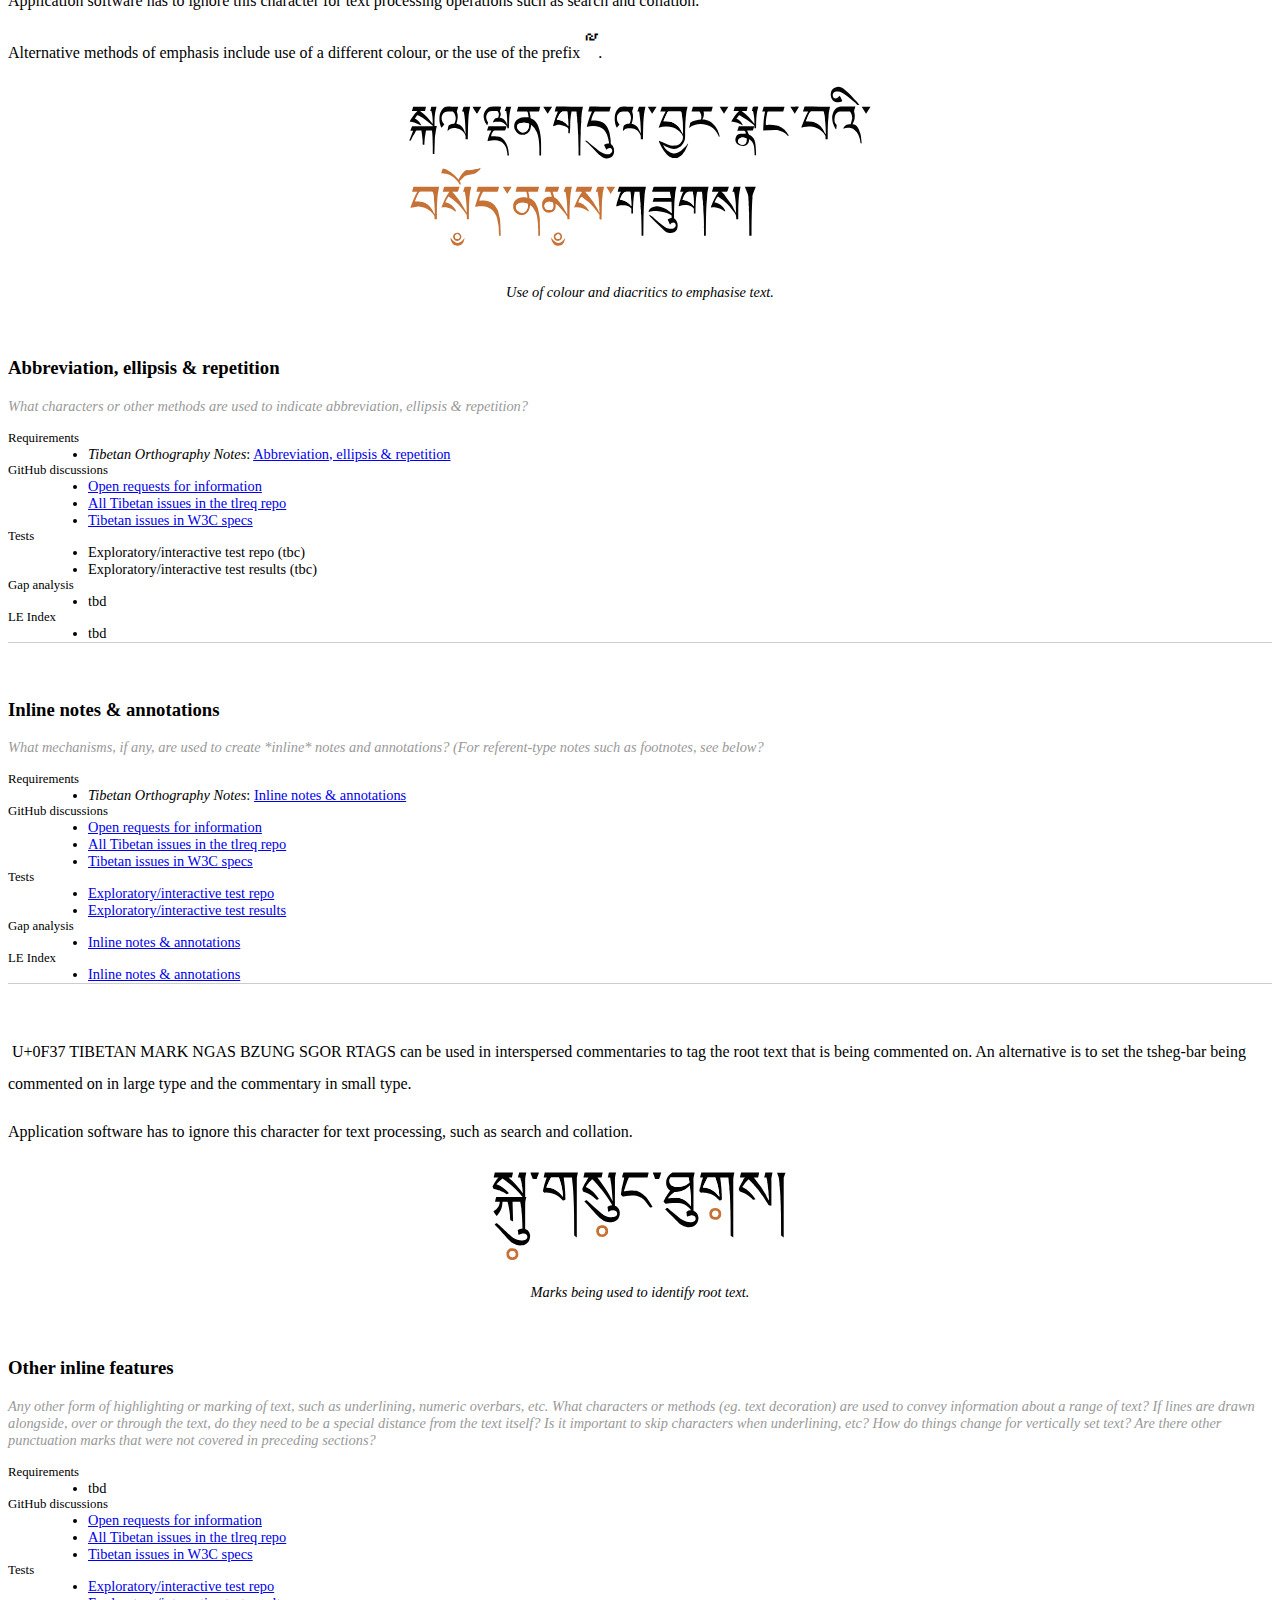
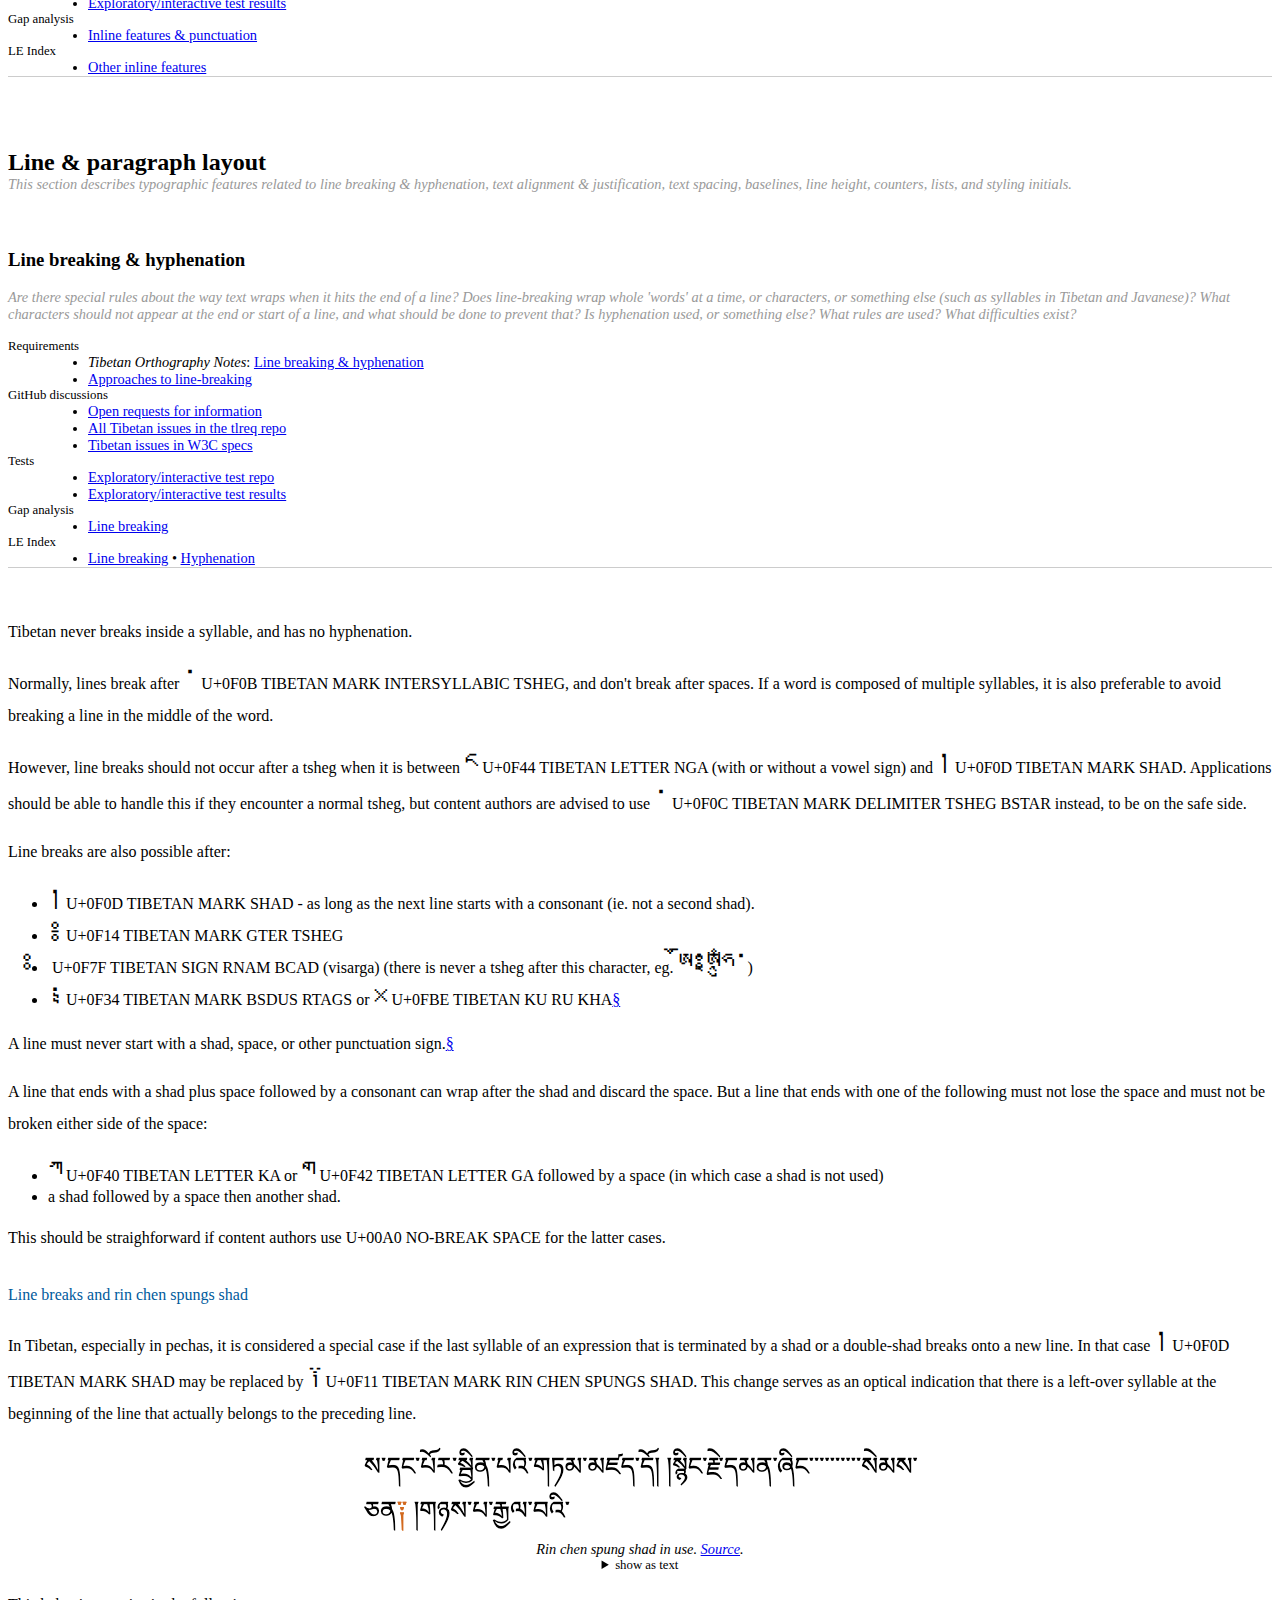
==== commit 2150b68e: "index: Pulled in changes from indexnew." ====
--- a/index.html
+++ b/index.html
@@ -57,15 +57,12 @@
 <body>
 	
 <div id="abstract">
-<p>This document describes requirements for the layout and presentation of text in the Tibetan script for use with Web standards and technologies, such as HTML, CSS, Mobile Web, Digital Publications, and Unicode. In addition to China, especially the Tibet Autonomous Region, the script is widely used in Bhutan, Nepal, India and throughout the Tibetan diaspora, and requirements for these regions are also included in the scope of the document.</p>
+<p>This document describes or points to requirements for the layout and presentation of text in languages that use the Tibetan script. The target audience is developers of Web standards and technologies, such as HTML, CSS, Mobile Web, Digital Publications, and Unicode, as well as implementers of web browsers, ebook readers, and other applications that need to render Tibetan text.  In addition to China, especially the Tibet Autonomous Region, the script is widely used in Bhutan, Nepal, India and throughout the Tibetan diaspora, and requirements for these regions are also included in the scope of the document.</p>
 </div>
 
 
 <div id="sotd">
-<p>This document describes the basic requirements layout and text support on the Web and in eBooks for the Tibetan language, using the Tibetan script, and used in China, Bhutan, India, and other countries. These requirements provide information for Web technologies such as CSS, HTML and digital publications about how to support users of the N'Ko script. The information here is developed in conjunction with a <a href="https://www.w3.org/TR/tibt-gap/">document that summarises gaps</a> in support on the Web for Tibetan.</p>
-
-<p>The document contains English and partial Chinese versions of the text, which can be filtered using the buttons at the top right of the window. The English version is  the authoritative version.</p>
-
+<p>This document describes the basic requirements layout and text support on the Web and in eBooks for the Tibetan language, using the Tibetan script, and used in China, Bhutan, India, and other countries. These requirements provide information for Web technologies such as CSS, HTML and digital publications about how to support users of the Tibetan script. The information here is developed in conjunction with a <a href="https://www.w3.org/TR/tibt-gap/">document that summarises gaps</a> in support on the Web for Tibetan.</p>
 <p>The editor's draft of this document is being developed as part of the <a href="https://github.com/w3c/tlreq/">Tibetan Language Enablement</a> program of the W3C <a href="https://www.w3.org/International/ig/">Internationalization Interest Group</a>. It will be published by the <a href="https://www.w3.org/International/core/">Internationalization Working Group</a>. The end target for this document is a Working Group Draft Note.</p>
 </div>
 
@@ -99,14 +96,34 @@
 
 <section id="intro">
 <h2>Introduction</h2>
-  
+
+
+
+<section id="h_acknowledgements">
+<h3>Contributors</h3>
+
+<p>The initial information in this document was provided by Richard Ishida, drawing on the structure and text in <a href="https://r12a.github.io/scripts/tibt/bo"><cite>Tibetan Orthography Notes</cite></a>.</p>
+
+<p>Some additional information was based on a <a href="https://www.chinaw3c.org/layout-workshop-report.html#talk5">talk by Jianxin Yin</a>.</p>
+
+<p><span lang="zh-hans">胡春明</span> (Chunming Hu) prepared an early translation of parts of this document (now removed).</p>
+
+<p>This document has been developed with contributions from participants of the <a href="https://w3c.github.io/clreq/">Chinese Layout Requirement Task Force</a>, with kind help from experts from 信标委中文信息处理分技术委员会及藏文信息处理工作组.</p>
+
+<p data-lang="en">See also the <a href="https://github.com/w3c/tlreq/graphs/contributors">GitHub contributors list</a> for the Southeast Asia Language Enablement project, and the <a href="https://github.com/w3c/tlreq/issues?q=is%3Aissue++label%3As%3Atibt">discussions related to Tibetan</a>.</p>
+</section>
+
+
+
+
+
+
   
 <section id="h_about_this_document">
 <h3>About this document</h3>
 
 <p>This document provides information about the Tibetan script as used for the Tibetan and Dzongka languages as used in China, Bhutan, India, and the Tibetan diaspora.</p>
-
-<p>The document should contain no reference to a particular technology. For example, it should not say &quot;CSS does/doesn't do such and such&quot;, and it should not describe how a technology, such as CSS, should implement the requirements. It is technology agnostic, so that it will be evergreen, and it simply describes how the script works. The gap analysis document is the appropriate place for all kinds of technology-specific information.</p>
+<p>The aim of this document is to describe the basic requirements for Tibetan script layout and text support on the Web and in eBooks. These requirements provide information for Web technologies such as CSS, HTML and digital publications, and for application developers, about how to support users of the Tibetan script. The Tibetan script is used in China, Bhutan, India, and other countries.</p>
 </section>
 
 
@@ -126,7 +143,9 @@
 
 <p>Wherever an unsupported feature is indentified through the gap analysis process, the requirements for that feature need to be documented. Those requirements can be described here.</p>
 
-<p>As gaps in support for Tibetan are captured, the gap is brought to the attention of the relevant spec developer or browser implementation community. The progress of such work is tracked in the <a href="https://github.com/w3c/i18n-activity/projects/3?card_filter_query=label%3Ax%3Atibt">Gap Analysis Pipeline</a>.</p>
+<p>As gaps in support for Tibetan are captured, the gaps can be brought to the attention of the relevant spec developer or the browser implementator community. The progress of such work is tracked in the <a href="https://github.com/w3c/i18n-activity/projects/3?card_filter_query=label%3Ax%3Atibt">Gap Analysis Pipeline</a>.</p>
+
+<p>The document should contain no reference to a particular technology. For example, it should not say &quot;CSS does/doesn't do such and such&quot;, and it should not describe how a technology, such as CSS, should implement the requirements. It is technology agnostic, so that it will be evergreen, and it simply describes how the script works. The gap analysis document is the appropriate place for all kinds of technology-specific information.</p>
 </section>
 
 
@@ -137,12 +156,11 @@
 <section id="h_sources">
 <h3>Other related resources</h3>
 
+<p>To complement any  content authored specifically for this document, the sections in the document also point to related, external information, tests, GitHub discussions, etc.</p>
 <p>The initial material for this document was an edited extract from the page <a href="https://r12a.github.io/scripts/tibt/bo.html">Tibetan orthography notes</a>. That page contains additional details about character usage and how the writing system works, plus interactive information, which are not available here.</p>
-<p>Some additional information was based on a <a href="https://www.chinaw3c.org/layout-workshop-report.html#talk5">talk by Jianxin Yin</a>.</p>
-
 <p>The document <a href="https://www.w3.org/TR/typography/">Language enablement index</a> points to this document and others, and provides a central location for developers and implementers to find information related to various scripts.</p>
 
-<p>The W3C also maintains a tracking system that  has links to GitHub issues in W3C repositories. There are separate links for (a) requests from developers to the user community for information about how scripts/languages work, (b) issues raised against a spec, and (c) browser bugs.  For example, you can find out <a href="https://w3c.github.io/i18n-activity/textlayout/?filter=type-info-request">what information developers are currently seeking</a>, and the resulting list can also be filtered by script.</p>
+<p>The W3C also has a repository with discussion threads related to the Tibetan script, including requests from developers to the user community for information about how scripts/languages work, and a notification system that tracks issues in W3C working groups related to Southeast Asian scripts. See a list of <a target="_blank" href="https://github.com/w3c/tlreq/issues?q=is%3Aissue+is%3Aopen+label%3As%3Atibt+label%3Aquestion+">unresolved questions</a> for Tibetan experts. Each section below points to related discussions. See also the <a href="https://w3c.github.io/tlreq/home">repository home page</a>.</p>
 </section>
 
 
@@ -225,7 +243,7 @@
 
 
 
-<p>To write the sounds of the standard Lhasa dialect, Tibetan uses 30 consonant letters (plus their subjoined forms). 6 more letters are used to write Sanskrit.</p>
+<p>To write the sounds of the standard Lhasa dialect, Tibetan uses 28 consonant letters (plus their subjoined forms). 6 more letters are used to write Sanskrit.</p>
 
 <p>A  distinguishing feature of Tibetan is the set of separate code points for subjoined consonants, used to create consonant stacks. Of the 77 combining characters in the Tibetan block, 48 represent subjoined consonant forms. Unlike many other Indic scripts, the modern Tibetan orthography doesn't use a <a class="termref" href="https://w3c.github.io/i18n-glossary/index.html#dfn-virama">virama</a> to create stacks.</p>
 
@@ -237,7 +255,7 @@
 
 <p><em>Sanskrit</em> vowels written in Tibetan use additional vowel signs and combining marks, some of which represent diphthongs, and some of which form circumgraphs or multipart characters, depending on the encoding.</p>
 
-<p>Tone is not explicitly indicated in the orthography.</p>
+<p>Tone is indicated by the choice of root character and/or its associated prefixes and superscripts.</p>
 
 <p>Modern Tibetan writing uses few punctuation marks or symbols, but the Tibetan script block in Unicode contains many of these.</p>
 
@@ -262,6 +280,8 @@
 </div>
 <figcaption>Syllable composition in Tibetan</figcaption>
 </figure>
+
+<p>See <a href="https://r12a.github.io/scripts/tibt/bo.html#consonants">more information</a> about how the various parts of the <span class="name">tsheg-bar</span> work together.</p>
 </section>
 </section>
 
@@ -277,6 +297,56 @@
 
 <section id="direction">
 <h3>Text direction</h3>
+
+
+<dl class="reslinks">
+<!--dt>Requirements</dt>
+<dd>
+<ul>
+<li>tba</li>
+</ul>
+</dd-->
+
+<dt>GitHub discussions</dt>
+<dd>
+<ul>
+<li><a target="_blank" href="https://github.com/w3c/tlreq/issues?q=is%3Aopen+is%3Aissue+label%3Aquestion+label%3Ai%3Abidirectional_text%2Ci%3Avertical_text+">Open requests for information</a></li>
+
+<li><a target="_blank" href="https://github.com/w3c/tlreq/issues?q=is%3Aissue+label%3Ai%3Abidirectional_text%2Ci%3Avertical_text">All Tibetan issues in the tlreq repo</a></li>
+
+<li><a target="_blank" href="https://github.com/w3c/i18n-activity/issues?q=label%3Atlreq+label%3Aspec-type-issue+label%3Ai%3Abidi-text%2Cvertical-text">Tibetan issues in W3C specs</a></li>
+</ul>
+</dd>
+
+
+<!--dt>Tests</dt>
+<dd>
+<ul>
+<li>Exploratory/interactive test repo (tbd)</li>
+
+<li>Exploratory/interactive test results (tbd)</li>
+</ul>
+</dd-->
+
+
+<dt>Gap analysis</dt>
+<dd>
+<ul class="linkList">
+<li><a target="_blank" href="https://www.w3.org/TR/tibt-gap/#direction">Text direction</a></li>
+</ul>
+</dd>
+
+
+<dt>LE Index</dt>
+<dd class="le_index">
+<ul class="linkList">
+<li><a target="_blank" href="https://www.w3.org/TR/typography/#text_direction">Text direction</a></li>
+</ul>
+</dd>
+</dl>
+
+
+
 
 <p>Tibetan is normally written horizontally and read from left to right.</p>
 
@@ -287,30 +357,448 @@
 <img src="images/fig_vertical_text.jpg" alt="藏传佛教活佛转世专题展 བོད་བརྒྱད་ནང་བསྟན་སྤྲུལ་སྐུའི་ལམ་སྲོལ་སྐོར་གྱི་བཤམས་སྟོན།" data-source="http://www.xzmuseum.cn/" style="height:20em;">
 <figcaption>Tibetan syllables that are not broken in vertically-set text.</figcaption>
 </figure>
-</section>
-
-
-
-
-
-
-
-
-
-
-
-
-
-
-<section id="characters">
-<h2>Structural boundaries &amp; markers</h2>
- 
-
-
-
-    
+
+</section>
+
+
+
+
+
+
+
+
+
+
+
+
+<section id="h_shaping">
+<h2>Glyph shaping &amp; positioning</h2>
+
+
+<section id="h_writing_styles">
+<h3>Fonts &amp; font styles</h3>
+
+<aside class="prompts">How are fonts grouped into recognisable writing styles? How is each writing style used? Are OpenType features needed? What other font-related requirements and issue exist?</aside>
+
+
+<dl class="reslinks">
+<!--dt>Requirements</dt>
+<dd>
+<ul>
+<li><cite>Tibetan Orthography Notes</cite>: <a target="_blank" href="https://r12a.github.io/scripts/tlreq/km.html#writingstyles">Font styles</a></li>
+</ul>
+</dd-->
+
+<dt>GitHub discussions</dt>
+<dd>
+<ul>
+<li><a target="_blank" href="https://github.com/w3c/tlreq/issues?q=is%3Aissue+is%3Aopen+label%3Ai%3Afonts+label%3Aquestion+">Open requests for information</a></li>
+
+<li><a target="_blank" href="https://github.com/w3c/tlreq/issues?q=is%3Aissue+label%3Ai%3Afonts">All Tibetan issues in the tlreq repo</a></li>
+
+<li><a target="_blank" href="https://github.com/w3c/i18n-activity/issues?q=+label%3Atlreq+label%3Aspec-type-issue+label%3Ai%3Afonts">Southeast Asian issues in W3C specs</a></li>
+</ul>
+</dd>
+
+<dt>Tests</dt>
+<dd>
+<ul>
+<li><a target="_blank" href="https://github.com/w3c/glyph_character_tests/issues?q=is%3Aissue+label%3Ah2%3ATibetan+label%3Adoc%3AFonts">Exploratory/interactive test repo</a></li>
+
+<li><a target="_blank" href="https://www.w3.org/International/i18n-tests/results/int-fonts.html#tibetan">Exploratory/interactive test results</a></li>
+</ul>
+
+</dd><dt>Gap analysis</dt>
+<dd>
+<ul class="linkList">
+<li><a target="_blank" href="https://www.w3.org/TR/tibt-gap/#fonts">Fonts</a></li>
+</ul>
+</dd>
+
+<dt>LE Index</dt>
+<dd class="le_index">
+<ul class="linkList">
+<li><a target="_blank" href="https://www.w3.org/TR/typography/#fonts">Fonts &amp; font styles</a></li>
+</ul>
+</dd>
+</dl>
+</section>
+
+
+
+
+
+
+
+
+<section class="h_context">
+<h3>Context-based shaping &amp; positioning</h3>
+
+<aside class="prompts">Are special glyph forms needed, depending on the context in which a character is used? Do glyphs interact in some circumstances? Are there requirements to position diacritics or other items specially, depending on context? Does the script have multiple diacritics competing for the same location relative to the base?</aside>
+
+
+
+<dl class="reslinks">
+<dt>Requirements</dt>
+<dd>
+<ul>
+<li><cite>Tibetan Orthography Notes</cite>: <a target="_blank" href="https://r12a.github.io/scripts/tibt/bo.html#context">Context-based shaping &amp; positioning</a></li>
+</ul>
+</dd>
+
+<dt>GitHub discussions</dt>
+<dd>
+<ul>
+<li><a target="_blank" href="https://github.com/w3c/tlreq/issues?q=is%3Aissue+is%3Aopen+label%3Ai%3Aglyph_shaping_positioning+label%3Aquestion+">Open requests for information</a></li>
+
+<li><a target="_blank" href="https://github.com/w3c/tlreq/issues?q=is%3Aissue+label%3Ai%3Aglyph_shaping_positioning">All Tibetan issues in the tlreq repo</a></li>
+
+<li><a target="_blank" href="https://github.com/w3c/i18n-activity/issues?q=+label%3Atlreq+label%3Aspec-type-issue+label%3Ai%3Aglyphs">Tibetan issues in W3C specs</a></li>
+</ul>
+</dd>
+
+<dt>Tests</dt>
+<dd>
+<ul>
+<li>Exploratory/interactive test repo (tbc)</li>
+
+<li>Exploratory/interactive test results (tbc)</li>
+</ul>
+</dd>
+
+
+<dt>Gap analysis</dt>
+<dd>
+<ul class="linkList">
+<li><a target="_blank" href="https://www.w3.org/TR/tibt-gap/#glyphs">Glyph shaping and positioning</a></li>
+</ul>
+</dd>
+
+<dt>LE Index</dt>
+<dd class="le_index">
+<ul class="linkList">
+<li><a target="_blank" href="https://www.w3.org/TR/typography/#glyphs">Glyph shaping &amp; positioning</a></li>
+</ul>
+</dd>
+</dl>
+</section>
+
+
+
+
+
+
+
+
+<!--section class="h_cursive">
+<h3>Cursive text ****NA****</h3>
+
+</section-->
+
+
+
+
+
+
+
+
+<section class="h_fontstyle">
+<h3>Letterform slopes, weights, &amp; italics</h3>
+
+<aside class="prompts">Are italicisation, bolding, oblique, etc relevant? Do italic fonts lean in the right direction? Is synthesised italicisation problematic? Are there other problems relating to bolding or italicisation - perhaps relating to generalised assumptions of applicability?</aside>
+
+<dl class="reslinks">
+<dt>Requirements</dt>
+<dd>
+<ul>
+<li><cite>Tibetan Orthography Notes</cite>: <a target="_blank" href="https://r12a.github.io/scripts/tibt/bo.html#fontstyle">Letterform slopes, weights, &amp; italics</a></li>
+</ul>
+</dd>
+
+<dt>GitHub discussions</dt>
+<dd>
+<ul>
+<li><a target="_blank" href="https://github.com/w3c/tlreq/issues?q=is%3Aissue+is%3Aopen+label%3Ai%3Aletterforms+label%3Aquestion+">Open requests for information</a></li>
+
+<li><a target="_blank" href="https://github.com/w3c/tlreq/issues?q=is%3Aissue+label%3Ai%3Aletterforms">All Tibetan issues in the tlreq repo</a></li>
+
+<li><a target="_blank" href="https://github.com/w3c/i18n-activity/issues?q=label%3Atlreq+label%3Aspec-type-issue+label%3Ai%3Afont-style+">Tibetan issues in W3C specs</a></li>
+</ul>
+</dd>
+
+<dt>Tests</dt>
+<dd>
+<ul>
+<li><a target="_blank" href="https://github.com/w3c/character_phrase_tests/issues?q=is%3Aissue+label%3Ah2%3ATibetan+label%3Adoc%3ALetterforms">Exploratory/interactive test repo</a></li>
+
+<li><a target="_blank" href="https://www.w3.org/International/i18n-tests/results/int-letterforms.html#tibetan">Exploratory/interactive test results</a></li>
+</ul>
+
+</dd><dt>Gap analysis</dt>
+<dd>
+<ul class="linkList">
+<li><a target="_blank" href="https://www.w3.org/TR/tibt-gap/#font_style">Font styles, weight, etc</a></li>
+</ul>
+</dd>
+
+<dt>LE Index</dt>
+<dd class="le_index">
+<ul class="linkList">
+<li><a target="_blank" href="https://www.w3.org/TR/typography/#font_style">Letterform slopes, weights, &amp; italics</a></li>
+</ul>
+</dd>
+</dl>
+</section>
+
+
+
+
+
+
+
+
+<!--section class="h_transforms">
+<h3>Character transforms ****NA****</h3>
+
+</section-->
+</section>
+
+
+
+
+
+
+
+
+
+
+
+
+
+
+
+<section class="h_graphemes">
+<h2>Typographic units</h2>
+
+
+
+
+<section class="h_transforms">
+<h3>Characters &amp; encoding</h3>
+
+
+<aside class="prompts">Most languages are now supported by Unicode, but there are still occasional issues. In particular, there may be issues related to ordering of characters, or competing encodings (as in Myanmar), or standardisation of variation selectors or the encoding model (as in Mongolian).</aside>
+
+
+<dl class="reslinks">
+<dt>Requirements</dt>
+<dd>
+<ul>
+<li><cite>Tibetan Orthography Notes:</cite> <a  target="_blank" href="https://r12a.github.io/scripts/tibt/bo.html#type" class="external">Basic features ff.</a></li>
+</ul>
+</dd>
+
+<dt>GitHub discussions</dt>
+<dd>
+<ul>
+<li><a target="_blank" href="https://github.com/w3c/tlreq/issues?q=is%3Aissue+label%3Ai%3Acharacters_and_encoding+label%3Aquestion">Open requests for information</a></li>
+
+<li><a target="_blank" href="https://github.com/w3c/tlreq/issues?q=is%3Aissue+label%3Ai%3Acharacters_and_encoding">All Tibetan issues in the tlreq repo</a></li>
+
+<li><a target="_blank" href="https://github.com/w3c/i18n-activity/issues?q=label%3Atlreq+label%3Aspec-type-issue+label%3Ai%3Acharset">Tibetan issues in W3C specs</a></li>
+</ul>
+</dd>
+
+<dt>Tests</dt>
+<dd>
+<ul>
+<li>Exploratory/interactive test repo (tbc)</li>
+
+<li>Exploratory/interactive test results (tbc)</li>
+</ul>
+
+</dd><dt>Gap analysis</dt>
+<dd>
+<ul class="linkList">
+<li><a target="_blank" href="https://www.w3.org/TR/tibt-gap/#charset">Characters &amp; encoding</a></li>
+</ul>
+</dd>
+
+<dt>LE Index</dt>
+<dd class="le_index">
+<ul class="linkList">
+<li><a target="_blank" href="https://www.w3.org/TR/typography/#charset">Characters &amp; encoding</a></li>
+</ul>
+</dd>
+</dl>
+</section>
+
+
+
+
+
+
+
+
+
+
+
+<section class="h_segmentation">
+<h3>Grapheme/word segmentation &amp; selection</h3>
+
+<aside class="prompts">Do Unicode grapheme clusters appropriately segment character units for the script? Are there special requirements for the following operations: forwards/backwards deletion, cursor movement &amp; selection, character counts, searching &amp; matching, text insertion, line-breaking, justification, case conversions, sorting? Are words separated by spaces, or other characters? Are there special requirements when double-clicking on the text? Are words hyphenated?</aside>
+
+
+<dl class="reslinks">
+<dt>Requirements</dt>
+<dd>
+<ul>
+<li><cite>Tibetan Orthography Notes:</cite> <a  target="_blank" href="https://r12a.github.io/scripts/tibt/bo.html#word" class="external">Word boundaries</a></li>
+
+<!--li><cite>Tibetan Orthography Notes:</cite> <a  target="_blank" href="https://r12a.github.io/scripts/tibt/bo.html#graphemes" class="external">Graphemes</a></li-->
+</ul>
+</dd>
+
+<dt>GitHub discussions</dt>
+<dd>
+<ul>
+<li><a target="_blank" href="https://github.com/w3c/tlreq/issues?q=is%3Aissue+is%3Aopen+label%3Ai%3Agrapheme_word_segmentation+label%3Aquestion+">Open requests for information</a></li>
+
+<li><a target="_blank" href="https://github.com/w3c/tlreq/issues?q=is%3Aissue+label%3Ai%3Agrapheme_word_segmentation">All Tibetan issues in the tlreq repo</a></li>
+
+<li><a target="_blank" href="https://github.com/w3c/i18n-activity/issues?q=label%3Atlreq+label%3Aspec-type-issue+label%3Ai%3Asegmentation">Tibetan issues in W3C specs</a></li>
+</ul>
+</dd>
+
+<dt>Tests</dt>
+<dd>
+<ul>
+<li><a target="_blank" href="https://github.com/w3c/glyph_character_tests/issues?q=is%3Aissue+label%3Ah2%3ATibetan+label%3Adoc%3AGrapheme_word">Exploratory/interactive test repo</a></li>
+
+<li><a target="_blank" href="https://www.w3.org/International/i18n-tests/results/int-grapheme-word-segmentation.html#tibetan">Exploratory/interactive test results</a></li>
+</ul>
+
+</dd><dt>Gap analysis</dt>
+<dd>
+<ul class="linkList">
+<li><a target="_blank" href="https://www.w3.org/TR/tibt-gap/#segmentation">Grapheme/word segmentation &amp; selection</a></li>
+</ul>
+</dd>
+
+<dt>LE Index</dt>
+<dd class="le_index">
+<ul class="linkList">
+<li><a target="_blank" href="https://www.w3.org/TR/typography/#segmentation">Grapheme/word segmentation &amp; selection</a></li>
+</ul>
+</dd>
+</dl>
+
+
+
+
+
+<p>Word boundaries  are not indicated by the Tibetan orthography. However, phonetic syllables, represented by a sequence of letters known as a <span class="name">tsheg-bar</span> <span class="ipa">tsek bar</span>, are separated by <span class="codepoint" translate="no"><bdi lang="bo">&#x0F0B;</bdi> <span class="uname">U+0F0B TIBETAN MARK INTERSYLLABIC TSHEG</span></span>.</p> 
+
+
+<figure id="fig_tsek" class="sideCaption">
+<img src="images/fig_tsek.svg" alt="གློག་བརྙན་ཁང" class="ex" lang="bo" data-notes="Tibetan Machine Uni" style="height:7rem;">
+<figcaption>The tsek in use to separate the component <span class="name">tsheg-bar</span> units within a single word.</figcaption>
+</figure>
+<details class="figureSub"><summary>show as text</summary>
+<p><span class="charExample" translate="no"><bdi class="ex" lang="bo">གློག་བརྙན་ཁང</bdi> <bdi class="ipa">lô.ȵɛ̃́.kʰáŋ</bdi> <bdi class="meaning">cinema</bdi></span></p>
+</details>
+
+
+<figure id="fig_tsek_sentence" class="sideCaption">
+<img src="images/fig_tsek_sentence.png" alt="ཡོངས་ཁྱབ་གསལ་བསྒྲགས་
+འགྲོ་བ་མིའི་ཐོབ་ཐང༌།" class="ex" lang="bo" data-notes="Tibetan Machine Uni" style="height:8rem;">
+<figcaption>This figure shows the use of the <span class="name">tsheg-bar</span> across a whole sentence. There is no indication of word boundaries.</figcaption>
+</figure>
+<details class="figureSub"><summary>show as text</summary>
+<p><span class="charExample" translate="no"><bdi class="ex" lang="bo">ཡོངས་ཁྱབ་གསལ་བསྒྲགས་
+འགྲོ་བ་མིའི་ཐོབ་ཐང༌།</bdi></span></p>
+</details>
+</section>
+</section>
+
+
+
+
+
+
+
+
+
+
+
+
+
+
+<section id="h_characters_and_phrases">
+<h2>Punctuation &amp; inline features</h2>
+
+<aside class="prompts">This section describes typographic features related to word boundaries, phrase &amp; section boundaries, bracketed text, quotations &amp; citations, emphasis, abbreviation, ellipsis &amp; repetition, inline notes &amp; annotations, other punctuation, and other inline text decoration.</aside>
+
+
+
+
+
+
+
+<section id="phrase">
+<h3>Phrase &amp; section boundaries</h3>
+
+<aside class="prompts">This section describes typographic features related to word boundaries, phrase &amp; section boundaries, bracketed text, quotations &amp; citations, emphasis, abbreviation, ellipsis &amp; repetition, inline notes &amp; annotations, other punctuation, and other inline text decoration.</aside>
+
+
+<dl class="reslinks">
+<dt>Requirements</dt>
+<dd>
+<ul>
+<li><cite>Tibetan Orthography Notes:</cite> <a  target="_blank" href="https://r12a.github.io/scripts/tibt/bo.html#phrase" class="external">Phrase &amp; section boundaries</a></li>
+</ul>
+</dd>
+
+<dt>GitHub discussions</dt>
+<dd>
+<ul>
+<li><a target="_blank" href="https://github.com/w3c/tlreq/issues?q=is%3Aissue+is%3Aopen+label%3Ai%3Ainline_features_punctuation+label%3Aquestion+">Open requests for information</a></li>
+
+<li><a target="_blank" href="https://github.com/w3c/tlreq/issues?q=is%3Aissue+label%3Ai%3Ainline_features_punctuation">All Tibetan issues in the tlreq repo</a></li>
+
+<li><a target="_blank" href="https://github.com/w3c/i18n-activity/issues?q=label%3Atlreq+label%3Aspec-type-issue+label%3Ai%3Apunctuation-etc">Tibetan issues in W3C specs</a></li>
+</ul>
+</dd>
+
+<dt>Tests</dt>
+<dd>
+<ul>
+<li>Exploratory/interactive test repo (tbc)</li>
+
+<li>Exploratory/interactive test results (tbc)</li>
+</ul>
+
+</dd><dt>Gap analysis</dt>
+<dd>
+<ul class="linkList">
+<li><a target="_blank" href="https://www.w3.org/TR/tibt-gap/#punctuation_etc">Inline features &amp; punctuation</a></li>
+</ul>
+</dd>
+
+<dt>LE Index</dt>
+<dd class="le_index">
+<ul class="linkList">
+<li><a target="_blank" href="https://www.w3.org/TR/typography/#punctuation_etc">Phrase &amp; section boundaries</a></li>
+</ul>
+</dd>
+</dl>
+
+
+
+
+
 <section id="headmark">
-<h3>Head marks</h3>
+<h4>Head marks</h4>
 
 <p>In traditional, loose-leaf Tibetan pechas a head mark or <span class="name">yig-mgo</span> (<span class="ipa">yig go</span>) is used at the beginning of the front of the folio so that you can tell which is the front.</p>
 
@@ -334,52 +822,6 @@
 </section>
 
 
-
-
-
-
-
-
-
-<section id="word">
-<h3>Word &amp; syllable boundaries</h3>
-<p id="def-wordboundary" class="explanatoryintro definitionStub"></p>
-
-
-<p>Word boundaries  are not indicated by the Tibetan orthography. However, phonetic syllables, represented by a sequence of letters known as a <span class="name">tsheg-bar</span> <span class="ipa">tsek bar</span>, are separated by <span class="codepoint" translate="no"><bdi lang="bo">&#x0F0B;</bdi> <span class="uname">U+0F0B TIBETAN MARK INTERSYLLABIC TSHEG</span></span>.</p> 
-
-
-<figure id="fig_tsek" class="sideCaption">
-<img src="images/fig_tsek.svg" alt="གློག་བརྙན་ཁང" class="ex" lang="bo" data-notes="Tibetan Machine Uni" style="height:7rem;">
-<figcaption>The tsek in use to separate the component <span class="name">tsheg-bar</span> units within a single word.</figcaption>
-</figure>
-<details class="figureSub"><summary>show as text</summary>
-<p><span class="charExample" translate="no"><bdi class="ex" lang="bo">གློག་བརྙན་ཁང</bdi> <bdi class="ipa">lô.ȵɛ̃́.kʰáŋ</bdi> <bdi class="meaning">cinema</bdi></span></p>
-</details>
-
-
-<figure id="fig_tsek_sentence" class="sideCaption">
-<img src="images/fig_tsek_sentence.png" alt="ཡོངས་ཁྱབ་གསལ་བསྒྲགས་
-འགྲོ་བ་མིའི་ཐོབ་ཐང༌།" class="ex" lang="bo" data-notes="Tibetan Machine Uni" style="height:8rem;">
-<figcaption>This figure shows the use of the <span class="name">tsheg-bar</span> across a whole sentence. There is no indication of word boundaries.</figcaption>
-</figure>
-<details class="figureSub"><summary>show as text</summary>
-<p><span class="charExample" translate="no"><bdi class="ex" lang="bo">ཡོངས་ཁྱབ་གསལ་བསྒྲགས་
-འགྲོ་བ་མིའི་ཐོབ་ཐང༌།</bdi></span></p>
-</details>
-</section>
-
-
-
-
-
-
-
-
-
-
-<section id="phrase">
-<h3>Phrase &amp; section boundaries</h3>
 
 
 
@@ -532,9 +974,116 @@
 
 
 
+<section id="h_quotations">
+<h3>Quotations &amp; citations</h3>
+
+
+<aside class="prompts">What characters are used to indicate quotations? Do quotations within quotations use different characters? What characters are used to indicate dialogue? Are the same mechanisms used to cite words, or for scare quotes, etc? What about citing book or article names?</aside>
+
+
+
+<dl class="reslinks">
+<dt>Requirements</dt>
+<dd>
+<ul>
+<!--li><cite>Tibetan Orthography Notes</cite>: <a  target="_blank" href="https://r12a.github.io/scripts/tibt/bo.html#quotations" class="external">Quotations &amp; citations</a></li-->
+
+<li><cite>Wikipedia</cite>: <a  target="_blank" href="https://en.wikipedia.org/wiki/Quotation_mark" class="external">Quotation mark</a></li>
+</ul>
+</dd>
+
+<dt>GitHub discussions</dt>
+<dd>
+<ul>
+<li><a target="_blank" href="https://github.com/w3c/tlreq/issues?q=is%3Aissue+is%3Aopen+label%3Ai%3Aquotations+label%3Aquestion+">Open requests for information</a></li>
+
+<li><a target="_blank" href="https://github.com/w3c/tlreq/issues?q=is%3Aissue+label%3Ai%3Aquotations">All Tibetan issues in the tlreq repo</a></li>
+
+<li><a target="_blank" href="https://github.com/w3c/i18n-activity/issues?q=label%3Atlreq+label%3Aspec-type-issue+label%3Ai%3Aquotations">Tibetan issues in W3C specs</a></li>
+</ul>
+</dd>
+
+<dt>Tests</dt>
+<dd>
+<ul>
+<li><a target="_blank" href="https://github.com/w3c/character_phrase_tests/issues?q=is%3Aissue+label%3Ah2%3ATibetan+label%3Adoc%3AQuotations">Exploratory/interactive test repo</a></li>
+
+<li><a target="_blank" href="https://www.w3.org/International/i18n-tests/results/int-quotations.html#tibetan">Exploratory/interactive test results</a></li>
+</ul>
+
+</dd><dt>Gap analysis</dt>
+<dd>
+<ul class="linkList">
+<li><a target="_blank" href="https://www.w3.org/TR/tibt-gap/#quotations">Quotations</a></li>
+</ul>
+</dd>
+
+<dt>LE Index</dt>
+<dd class="le_index">
+<ul class="linkList">
+<li><a target="_blank" href="https://www.w3.org/TR/typography/#quotations">Quotations &amp; citations</a></li>
+</ul>
+</dd>
+</dl>
+</section>
+
+
+
+
+
+
+
 
 <section id="emphasis">
-<h3>Emphasis</h3>
+<h3>Emphasis &amp; highlighting</h3>
+
+
+<aside class="prompts">How are emphasis and highlighting achieved? If lines or marks are drawn alongside, over or through the text, do they need to be a special distance from the text itself? Is it important to skip characters when underlining, etc? How do things change for vertically set text?</aside>
+
+
+<dl class="reslinks">
+<dt>Requirements</dt>
+<dd>
+<ul>
+<li><cite>Tibetan Orthography Notes</cite>: <a  target="_blank" href="https://r12a.github.io/scripts/tibt/bo.html#emphasis" class="external">Emphasis</a></li>
+</ul>
+</dd>
+
+<dt>GitHub discussions</dt>
+<dd>
+<ul>
+<li><a target="_blank" href="https://github.com/w3c/tlreq/issues?q=is%3Aissue+is%3Aopen+label%3Ai%3Aemphasis+label%3Aquestion+">Open requests for information</a></li>
+
+<li><a target="_blank" href="https://github.com/w3c/tlreq/issues?q=is%3Aissue+label%3Ai%3Aemphasis">All Tibetan issues in the tlreq repo</a></li>
+
+<li><a target="_blank" href="https://github.com/w3c/i18n-activity/issues?q=label%3Atlreq+label%3Aspec-type-issue+label%3Ai%3Aemphasis">Tibetan issues in W3C specs</a></li>
+</ul>
+</dd>
+
+<dt>Tests</dt>
+<dd>
+<ul>
+<li><a target="_blank" href="https://github.com/w3c/character_phrase_tests/issues?q=is%3Aissue+label%3Ah2%3ATibetan+label%3Adoc%3AEmphasis">Exploratory/interactive test repo</a></li>
+
+<li><a target="_blank" href="https://www.w3.org/International/i18n-tests/results/int-emphasis.html#tibetan">Exploratory/interactive test results</a></li>
+</ul>
+
+</dd><dt>Gap analysis</dt>
+<dd>
+<ul class="linkList">
+<li><a target="_blank" href="https://www.w3.org/TR/tibt-gap/#punctuation_etc">Punctuation &amp; other inline features</a></li>
+</ul>
+</dd>
+
+<dt>LE Index</dt>
+<dd class="le_index">
+<ul class="linkList">
+<li><a target="_blank" href="https://www.w3.org/TR/typography/#emphasis">Emphasis &amp; highlighting</a></li>
+</ul>
+</dd>
+</dl>
+
+
 
 
 <p>Modern texts tend to bold text for emphasis.</p>
@@ -561,10 +1110,115 @@
 
 
 
+<section id="h_abbrev">
+<h3>Abbreviation, ellipsis &amp; repetition</h3>
+
+
+<aside class="prompts">What characters or other methods are used to indicate abbreviation, ellipsis &amp; repetition?</aside>
+
+
+
+<dl class="reslinks">
+<dt>Requirements</dt>
+<dd>
+<ul>
+<li><cite>Tibetan Orthography Notes</cite>: <a  target="_blank" href="https://r12a.github.io/scripts/tibt/bo.html#abbrev" class="external">Abbreviation, ellipsis &amp; repetition</a></li>
+</ul>
+</dd>
+
+<dt>GitHub discussions</dt>
+<dd>
+<ul>
+<li><a target="_blank" href="https://github.com/w3c/tlreq/issues?q=is%3Aissue+is%3Aopen+label%3Ai%3Aabbr_ellip_repetition+label%3Aquestion+">Open requests for information</a></li>
+
+<li><a target="_blank" href="https://github.com/w3c/tlreq/issues?q=is%3Aissue+label%3Ai%3Aabbr_ellip_repetition">All Tibetan issues in the tlreq repo</a></li>
+
+<li><a target="_blank" href="https://github.com/w3c/i18n-activity/issues?q=label%3Atlreq+label%3Aspec-type-issue+label%3Ai%3Aabbr_ellip_repetition">Tibetan issues in W3C specs</a></li>
+</ul>
+</dd>
+
+<dt>Tests</dt>
+<dd>
+<ul>
+<li>Exploratory/interactive test repo (tbc)</li>
+
+<li>Exploratory/interactive test results (tbc)</li>
+</ul>
+
+</dd><dt>Gap analysis</dt>
+<dd>
+<ul class="linkList">
+<li>tbd</li>
+</ul>
+</dd>
+
+<dt>LE Index</dt>
+<dd class="le_index">
+<ul class="linkList">
+<li>tbd</li>
+</ul>
+</dd>
+</dl>
+</section>
+
+
+
+
+
+
   
 <section id="inlinenotes">
 <h3>Inline notes &amp; annotations</h3>
 
+
+<aside class="prompts">What mechanisms, if any, are used to create *inline* notes and annotations? (For referent-type notes such as footnotes, see below?</aside>
+
+
+<dl class="reslinks">
+<dt>Requirements</dt>
+<dd>
+<ul>
+<li><cite>Tibetan Orthography Notes</cite>: <a  target="_blank" href="https://r12a.github.io/scripts/tibt/bo.html#inlinenotes" class="external">Inline notes &amp; annotations</a></li>
+</ul>
+</dd>
+
+<dt>GitHub discussions</dt>
+<dd>
+<ul>
+<li><a target="_blank" href="https://github.com/w3c/tlreq/issues?q=is%3Aissue+is%3Aopen+label%3Ai%3Ainline_notes_annotations+label%3Aquestion+">Open requests for information</a></li>
+
+<li><a target="_blank" href="https://github.com/w3c/tlreq/issues?q=is%3Aissue+label%3Ai%3Ainline_notes_annotations">All Tibetan issues in the tlreq repo</a></li>
+
+<li><a target="_blank" href="https://github.com/w3c/i18n-activity/issues?q=label%3Atlreq+label%3Aspec-type-issue+label%3Ai%3Ainline_notes">Tibetan issues in W3C specs</a></li>
+</ul>
+</dd>
+
+<dt>Tests</dt>
+<dd>
+<ul>
+<li><a target="_blank" href="https://github.com/w3c/character_phrase_tests/issues?q=is%3Aissue+label%3Ah2%3ATibetan+label%3Adoc%3AInline_notes_annotations">Exploratory/interactive test repo</a></li>
+
+<li><a target="_blank" href="https://www.w3.org/International/i18n-tests/results/int-inline-notes-annotations.html#tibetan">Exploratory/interactive test results</a></li>
+</ul>
+
+</dd><dt>Gap analysis</dt>
+<dd>
+<ul class="linkList">
+<li><a target="_blank" href="https://www.w3.org/TR/tibt-gap/#inline_notes">Inline notes &amp; annotations</a></li>
+</ul>
+</dd>
+
+<dt>LE Index</dt>
+<dd class="le_index">
+<ul class="linkList">
+<li><a target="_blank" href="https://www.w3.org/TR/typography/#inline_notes">Inline notes &amp; annotations</a></li>
+</ul>
+</dd>
+</dl>
+
+
+
+
 <p><span class="codepoint" translate="no"><bdi lang="bo">&#x0F37;</bdi> <span class="uname">U+0F37 TIBETAN MARK NGAS BZUNG SGOR RTAGS</span></span> can be used in interspersed commentaries to tag the root text that is being commented on. An alternative is to set the tsheg-bar being commented on in large type and the commentary in small type.</p>
 
 <p>Application software  has to ignore this character for text processing, such as search and collation.</p>
@@ -575,7 +1229,71 @@
 <figcaption>Marks being used to identify root text.</figcaption>
 </figure>
 </section>
-</section>
+
+
+
+
+
+
+<section id="h_otherinline">
+<h3>Other inline features</h3>
+
+
+<aside class="prompts">Any other form of highlighting or marking of text, such as underlining, numeric overbars, etc. What characters or methods (eg. text decoration) are used to convey information about a range of text? If lines are drawn alongside, over or through the text, do they need to be a special distance from the text itself? Is it important to skip characters when underlining, etc? How do things change for vertically set text?  Are there other punctuation marks that were not covered in preceding sections?</aside>
+
+
+
+
+<dl class="reslinks">
+<dt>Requirements</dt>
+<dd>
+<ul>
+<li>tbd</li>
+</ul>
+</dd>
+
+<dt>GitHub discussions</dt>
+<dd>
+<ul>
+<li><a target="_blank" href="https://github.com/w3c/tlreq/issues?q=is%3Aissue+is%3Aopen+label%3Ai%3Atext-decoration+label%3Aquestion+">Open requests for information</a></li>
+
+<li><a target="_blank" href="https://github.com/w3c/tlreq/issues?q=is%3Aissue+label%3Ai%3Atext-decoration">All Tibetan issues in the tlreq repo</a></li>
+
+<li><a target="_blank" href="https://github.com/w3c/i18n-activity/issues?q=label%3Atlreq+label%3Aspec-type-issue+label%3Ai%3Atext-decoration">Tibetan issues in W3C specs</a></li>
+</ul>
+</dd>
+
+<dt>Tests</dt>
+<dd>
+<ul>
+<li><a target="_blank" href="https://github.com/w3c/character_phrase_tests/issues?q=is%3Aissue+is%3Aopen+label%3Ah2%3ATibetan+label%3Adoc%3AText_decoration">Exploratory/interactive test repo</a></li>
+
+<li><a target="_blank" href="https://www.w3.org/International/i18n-tests/results/int-text-decoration.html#tibetan">Exploratory/interactive test results</a></li>
+</ul>
+
+</dd><dt>Gap analysis</dt>
+<dd>
+<ul class="linkList">
+<li><a target="_blank" href="https://www.w3.org/TR/tibt-gap/#punctuation_etc">Inline features &amp; punctuation</a></li>
+</ul>
+</dd>
+
+<dt>LE Index</dt>
+<dd class="le_index">
+<ul class="linkList">
+<li><a target="_blank" href="https://www.w3.org/TR/typography/#text_decoration">Other inline features</a></li>
+</ul>
+</dd>
+</dl>
+</section>
+</section>
+
+
+
+
+
+
+
 
 
 
@@ -586,9 +1304,65 @@
 <h2>Line &amp; paragraph layout</h2>
 
 
+<aside class="prompts">This section describes typographic features related to line breaking &amp; hyphenation, text alignment &amp; justification, text spacing, baselines, line height, counters, lists, and styling initials.</aside>
+
+
+
+
+
 
 <section id="line_breaking">
-<h3>Line breaking</h3>
+<h3>Line breaking &amp; hyphenation</h3>
+
+<aside class="prompts">Are there special rules about the way text wraps when it hits the end of a line? Does line-breaking wrap whole 'words' at a time, or characters, or something else (such as syllables in Tibetan and Javanese)? What characters should not appear at the end or start of a line, and what should be done to prevent that? Is hyphenation used, or something else? What rules are used? What difficulties exist?</aside>
+
+
+<dl class="reslinks">
+<dt>Requirements</dt>
+<dd class="reqs">
+<ul>
+<li><cite> Tibetan Orthography Notes</cite>: <a target="_blank" href="https://r12a.github.io/scripts/tibt/bo.html#linebreak">Line breaking &amp; hyphenation</a></li>
+
+<li><a target="_blank" href="https://www.w3.org/International/articles/typography/linebreak">Approaches to line-breaking</a></li>
+</ul>
+</dd>
+
+<dt>GitHub discussions</dt>
+<dd class="gh_discussions">
+<ul>
+<li><a target="_blank" href="https://github.com/w3c/tlreq/issues?q=is%3Aissue+is%3Aopen+label%3Aquestion+label%3Ai%3Aline_breaking+">Open requests for information</a></li>
+
+<li><a target="_blank" href="https://github.com/w3c/tlreq/issues?q=is%3Aissue+label%3Ai%3Aline_breaking">All Tibetan issues in the tlreq repo</a></li>
+
+<li><a target="_blank" href="https://github.com/w3c/i18n-activity/issues?q=+label%3Atlreq+label%3Aspec-type-issue+label%3Ai%3Aline-breaking">Tibetan issues in W3C specs</a></li>
+</ul>
+</dd>
+
+<dt>Tests</dt>
+<dd class="tests">
+<ul>
+<li><a target="_blank" href="https://github.com/w3c/line_paragraph_tests/issues?q=is%3Aissue++label%3Ah2%3ATibetan+label%3Adoc%3ALine_breaking">Exploratory/interactive test repo</a></li>
+<li><a target="_blank" href="https://www.w3.org/International/i18n-tests/results/int-line-breaking.html#tibetan">Exploratory/interactive test results</a></li>
+</ul>
+</dd>
+
+<dt>Gap analysis</dt>
+<dd class="gap_analysis">
+<ul class="linkList">
+<li><a target="_blank" href="https://www.w3.org/TR/tibt-gap/#line_breaking"> Line breaking</a></li>
+</ul>
+</dd>
+
+<dt>LE Index</dt>
+<dd class="le_index">
+<ul class="linkList">
+<li><a target="_blank" href="https://www.w3.org/TR/typography/#line_breaking">Line breaking</a> • <a target="_blank" href="https://www.w3.org/TR/typography/#hyphenation">Hyphenation</a></li>
+</ul>
+</dd>
+</dl>
+
+
+
 
 <p>Tibetan never breaks inside a syllable, and has no hyphenation.</p>
 
@@ -687,6 +1461,54 @@
 <section id="justification">
 <h3>Text alignment &amp; justification</h3>
 
+<aside class="prompts">Does text in a paragraph needs to have flush lines down both sides? Does the script allow punctuation to hang outside the text box at the start or end of a line? Where adjustments are need to make a line flush, how is that done? Does the script shrink/stretch space between words and/or letters? Are word baselines stretched, as in Arabic? What about paragraph indents?</aside>
+
+
+<dl class="reslinks">
+<dt>Requirements</dt>
+<dd>
+<ul>
+<li><cite> Tibetan Orthography Notes</cite>: <a target="_blank" href="https://r12a.github.io/scripts/tibt/bo.html#justification">Text alignment &amp; justification</a></li>
+
+<li><a target="_blank" href="https://www.w3.org/International/articles/typography/justification">Approaches to full justification</a></li>
+</ul>
+</dd>
+
+<dt>GitHub discussions</dt>
+<dd>
+<ul>
+<li><a target="_blank" href="https://github.com/w3c/tlreq/issues?q=is%3Aissue+is%3Aopen+label%3Aquestion+label%3Ai%3Atext_align_justification+">Open requests for information</a></li>
+
+<li><a target="_blank" href="https://github.com/w3c/tlreq/issues?q=is%3Aissue++label%3Ai%3Atext_align_justification">All Tibetan issues in the tlreq repo</a></li>
+
+<li><a target="_blank" href="https://github.com/w3c/i18n-activity/issues?q=+label%3Atlreq+label%3Aspec-type-issue+label%3Ai%3Ajustification">Tibetan issues in W3C specs</a></li>
+</ul>
+</dd>
+
+<dt>Tests</dt>
+<dd>
+<ul>
+<li><a target="_blank" href="https://github.com/w3c/line_paragraph_tests/issues?q=is%3Aissue++label%3Ah2%3ATibetan+label%3Adoc%3AText_alignment_justification">Exploratory/interactive test repo</a></li>
+<li><a target="_blank" href="https://www.w3.org/International/i18n-tests/results/int-text-alignment-justification.html#tibetan">Exploratory/interactive test results</a></li>
+</ul>
+</dd><dt>Gap analysis</dt>
+<dd>
+<ul class="linkList">
+<li><a target="_blank" href="https://www.w3.org/TR/tibt-gap/#justification"> Text alignment &amp; justification</a></li>
+</ul>
+</dd>
+
+<dt>LE Index</dt>
+<dd class="le_index">
+<ul class="linkList">
+<li><a target="_blank" href="https://www.w3.org/TR/typography/#justification">Text alignment &amp; justification</a></li>
+</ul>
+</dd>
+</dl>
+
+
+
+
 <p> There are two alternative methods of justification.</p>
 
 
@@ -735,6 +1557,60 @@
 
 
 
+<section id="h_spacing">
+<h3>Text spacing</h3>
+
+<aside class="prompts">This section looks at ways in which spacing is applied between characters over and above that which is introduced during justification. For example, does the orthography create emphasis or other effects by spacing out the words, letters or syllables in a word? (For justification related spacing, see Text alignment &amp; justification, above).</aside>
+
+
+<dl class="reslinks">
+<dt>Requirements</dt>
+<dd>
+<ul>
+<li>tbd</li>
+</ul>
+</dd>
+
+<dt>GitHub discussions</dt>
+<dd>
+<ul>
+<li><a target="_blank" href="https://github.com/w3c/tlreq/issues?q=is%3Aissue++label%3Aquestion+label%3Ai%3Aletter_spacing">Open requests for information</a></li>
+
+<li><a target="_blank" href="https://github.com/w3c/tlreq/issues?q=is%3Aissue++label%3Ai%3Aletter_spacing">All Tibetan issues in the tlreq repo</a></li>
+
+<li><a target="_blank" href="https://github.com/w3c/i18n-activity/issues?q=+label%3Atlreq+label%3Aspec-type-issue+label%3Ai%3Aletter_spacing">Tibetan issues in W3C specs</a></li>
+</ul>
+</dd>
+
+<dt>Tests</dt>
+<dd>
+<ul>
+<li><a target="_blank" href="https://github.com/w3c/line_paragraph_tests/issues?q=is%3Aissue+label%3Ah2%3ATibetan+label%3Adoc%3AText_spacing">Exploratory/interactive test repo</a></li>
+
+<li><a target="_blank" href="https://www.w3.org/International/i18n-tests/results/int-letter-spacing.html#tibetan">Exploratory/interactive test results</a></li>
+</ul>
+</dd><dt>Gap analysis</dt>
+<dd>
+<ul class="linkList">
+<li><a target="_blank" href="https://www.w3.org/TR/tibt-gap/#spacing">Letter spacing</a></li>
+</ul>
+</dd>
+
+<dt>LE Index</dt>
+<dd class="le_index">
+<ul class="linkList">
+<li><a target="_blank" href="https://www.w3.org/TR/typography/#spacing">Text spacing</a></li>
+</ul>
+</dd>
+</dl>
+</section>
+
+
+
+
+
+
+
 
 
 
@@ -743,6 +1619,52 @@
 
 <section id="baselines">
 <h3>Baselines, line height, etc.</h3>
+
+<aside class="prompts">Does the script have special requirements for baseline alignment between mixed scripts and in general? Is line height special for this script? Are there other aspects that affect line spacing, or positioning of items vertically within a line?</aside>
+
+
+<dl class="reslinks">
+<dt>Requirements</dt>
+<dd>
+<ul>
+<li><cite> Tibetan Orthography Notes</cite>: <a target="_blank" href="https://r12a.github.io/scripts/tibt/bo.html#baselines">Baselines, line height, etc.</a></li>
+</ul>
+</dd>
+
+<dt>GitHub discussions</dt>
+<dd>
+<ul>
+<li><a target="_blank" href="https://github.com/w3c/tlreq/issues?q=is%3Aissue+is%3Aopen+label%3Ai%3Abaselines_line_height_etc+label%3Aquestion+">Open requests for information</a></li>
+
+<li><a target="_blank" href="https://github.com/w3c/tlreq/issues?q=is%3Aissue+label%3Ai%3Abaselines_line_height_etc">All Tibetan issues in the tlreq repo</a></li>
+
+<li><a target="_blank" href="https://github.com/w3c/i18n-activity/issues?q=+label%3Atlreq+label%3Aspec-type-issue+label%3Ai%3Abaselines">Tibetan issues in W3C specs</a></li>
+</ul>
+</dd>
+
+<dt>Tests</dt>
+<dd>
+<ul>
+<li>Exploratory/interactive test repo (tbc)</li>
+
+<li>Exploratory/interactive test results (tbc)</li>
+</ul>
+</dd><dt>Gap analysis</dt>
+<dd>
+<ul class="linkList">
+<li><a target="_blank" href="https://www.w3.org/TR/tibt-gap/#baselines"> Baselines, line-height, etc</a></li>
+</ul>
+</dd>
+
+<dt>LE Index</dt>
+<dd class="le_index">
+<ul class="linkList">
+<li><a target="_blank" href="https://www.w3.org/TR/typography/#baselines">Baselines, line-height, etc</a></li>
+</ul>
+</dd>
+</dl>
+
+
 
 <p>Tibetan uses a hanging baseline, which tends to fall between the ascender and x-height of Latin text. When text in smaller annotations or larger heading text is mixed with normal text, the letter-heads of all characters should align to the same height.</p>
 
@@ -780,7 +1702,60 @@
 
  
 <section id="counters_lists">
-<h3>Lists and counters</h3>
+<h3>Lists, counters, etc</h3>
+
+<aside class="prompts">Are there list or other counter styles in use? If so, what is the format used? Do counters need to be upright in vertical text? Are there other aspects related to counters and lists that need to be addressed?</aside>
+
+
+<dl class="reslinks">
+<dt>Requirements</dt>
+<dd>
+<ul>
+<li><cite> Tibetan Orthography Notes</cite>: <a target="_blank" href="https://r12a.github.io/scripts/tibt/bo.html#lists">Counters, lists, etc</a></li>
+<li><cite> Ready-made Counter Styles</cite>: <a target="_blank" href="https://www.w3.org/TR/predefined-counter-styles/#tibetan-styles">Tibetan</a></li>
+</ul>
+</dd>
+
+<dt>GitHub discussions</dt>
+<dd>
+<ul>
+<li><a target="_blank" href="https://github.com/w3c/tlreq/issues?q=is%3Aissue+is%3Aopen+label%3Aquestion+label%3Ai%3Alists_counters_etc">Open requests for information</a></li>
+
+<li><a target="_blank" href="https://github.com/w3c/tlreq/issues?q=is%3Aissue++label%3Ai%3Alists_counters_etc">All Tibetan issues in the tlreq repo</a></li>
+
+<li><a target="_blank" href="https://github.com/w3c/i18n-activity/issues?q=+label%3Atlreq+label%3Aspec-type-issue+label%3Ai%3Alists">Tibetan issues in W3C specs</a></li>
+</ul>
+</dd>
+
+<dt>Tests</dt>
+<dd>
+<ul>
+<li><a target="_blank" href="https://github.com/w3c/line_paragraph_tests/issues?q=is%3Aissue++label%3Ah2%3ATibetan+label%3Adoc%3ALists_counters_etc">Exploratory/interactive test repo</a></li>
+
+<li><a target="_blank" href="https://www.w3.org/International/i18n-tests/results/int-lists-counters-etc.html#tibetan">Exploratory/interactive test results</a></li>
+
+<li><a target="_blank" href="https://w3c.github.io/i18n-tests/results/predefined-counter-styles#simplenumeric">I18n test suite: CSS3 Counter Styles, predefined styles</a></li>
+
+<li><a target="_blank" href="https://w3c.github.io/i18n-tests/results/custom-counter-styles#tibetan">I18n test suite: Custom counter styles</a></li>
+</ul>
+
+
+</dd><dt>Gap analysis</dt>
+<dd>
+<ul class="linkList">
+<li><a target="_blank" href="https://www.w3.org/TR/tibt-gap/#lists"> Lists, counters, etc</a></li>
+</ul>
+</dd>
+
+<dt>LE Index</dt>
+<dd class="le_index">
+<ul class="linkList">
+<li><a target="_blank" href="https://www.w3.org/TR/typography/#lists">Lists, counters, etc</a></li>
+</ul>
+</dd>
+</dl>
+
+
 
 <p>Tibetan numerals can be used for list counters.  The  Tibetan numbers are used in a simple decimal notation, ie. in the same way as European numerals; they differ only in shape.</p>
 <figure>
@@ -831,6 +1806,63 @@
 </figure>
 </section>
 </section>
+
+
+
+
+
+
+
+<section id="h_initials">
+<h3>Styling initials</h3>
+
+<aside class="prompts">Does the script use special styling of the initial letter of a line or paragraph, such as for drop caps or similar? How about the size relationship between the large letter and the lines alongide? where does the large letter anchor relative to the lines alongside? is it normal to include initial quote marks in the large letter? is the large letter really a syllable? Are dropped, sunken, and raised types found? etc.</aside>
+
+
+
+<dl class="reslinks">
+<dt>Requirements</dt>
+<dd>
+<ul>
+<li>tba</li>
+</ul>
+</dd>
+
+<dt>GitHub discussions</dt>
+<dd>
+<ul>
+<li><a target="_blank" href="https://github.com/w3c/tlreq/issues?q=is%3Aissue+is%3Aopen+label%3Aquestion+label%3Ai%3Astyling_initials">Open requests for information</a></li>
+<li><a target="_blank" href="https://github.com/w3c/tlreq/issues?q=is%3Aissue+label%3Ai%3Astyling_initials">All Tibetan issues in the tlreq repo</a></li><li><a target="_blank" href="https://github.com/w3c/i18n-activity/issues?q=+label%3Atlreq+label%3Aspec-type-issue+label%3Ai%3Ainitials">Tibetan issues in W3C specs</a></li>
+</ul>
+</dd>
+
+
+<dt>Tests</dt>
+<dd>
+<ul>
+<li><a target="_blank" href="https://github.com/w3c/line_paragraph_tests/issues?q=is%3Aissue+label%3Ah2%3ATibetan+label%3Adoc%3AStyling_initials">Exploratory/interactive test repo</a></li>
+
+<li><a target="_blank" href="https://www.w3.org/International/i18n-tests/results/int-styling-initials#tibetan">Exploratory/interactive test results</a></li>
+</ul>
+
+
+</dd><dt>Gap analysis</dt>
+<dd>
+<ul class="linkList">
+<li><a target="_blank" href="https://www.w3.org/TR/tibt-gap/#initials">Styling initials</a></li>
+</ul>
+</dd>
+
+
+<dt>LE Index</dt>
+<dd class="le_index">
+<ul class="linkList">
+<li><a target="_blank" href="https://www.w3.org/TR/typography/#initials">Styling initials</a></li>
+</ul>
+</dd>
+</dl>
+</section>
+
 </section>
 
 
@@ -934,6 +1966,14 @@
 <h2>Revision Log</h2>
 
 <ul>
+<li>Moved Acknowledgements section to top of introduction and renamed 'Contributors'.</li>
+
+<li>Updated information and links in the introduction.</li>
+
+<li>Rewrote the script overview section.</li>
+
+<li>Added links to all sections where additional information is available.</li>
+
 <li>Removed Appendix D: Character List.</li>
 
 <li>Removed and rewrote most of the material in the section Tibetan Script Overview. (More up to date and detailed information can be found in the page <a href="https://r12a.github.io/scripts/tibt/bo.html">Tibetan orthography notes</a>.)</li>
@@ -941,22 +1981,5 @@
 <li>Removed the (partial) Chinese translation text and markup. Moved Chunming Hu's name from the list of editors to the acknowledgements section.</li>
 </ul>
 </section>
-
-
-
-
-
-
-
-<section id="acknowledgements" class="appendix">
-<h2>Acknowledgements</h2>
-
-<p>The initial material for this document was an edited extract from the page <a href="https://r12a.github.io/scripts/tibt/bo.html">Tibetan orthography notes</a>. That page contains additional details about character usage and how the writing system works, plus interactive information, which are not available here.</p>
-
-<p><span lang="zh-hans">胡春明</span> (Chunming Hu) prepared an early translation of parts of this document (now removed).</p>
-
-<p>This document has been developed with contributions from participants of the <a href="https://w3c.github.io/clreq/">Chinese Layout Requirement Task Force</a>, with kind help from experts from 信标委中文信息处理分技术委员会及藏文信息处理工作组.</p>
-</section>
-
 </body>
 </html>
--- a/local.css
+++ b/local.css
@@ -274,9 +274,23 @@
     }
 
 
-
-
-
-
-
-
+.reslinks dt {
+    font-size: 80%;
+    }
+.reslinks dd {
+    font-size: 90%;
+    }
+
+
+.prompts { font-style: italic; color: #999; font-size: 90%; }
+
+dl.reslinks {
+    border-block-end: 1px solid #ccc;
+    margin-block-end: 3em;
+	}
+
+
+
+
+
+
